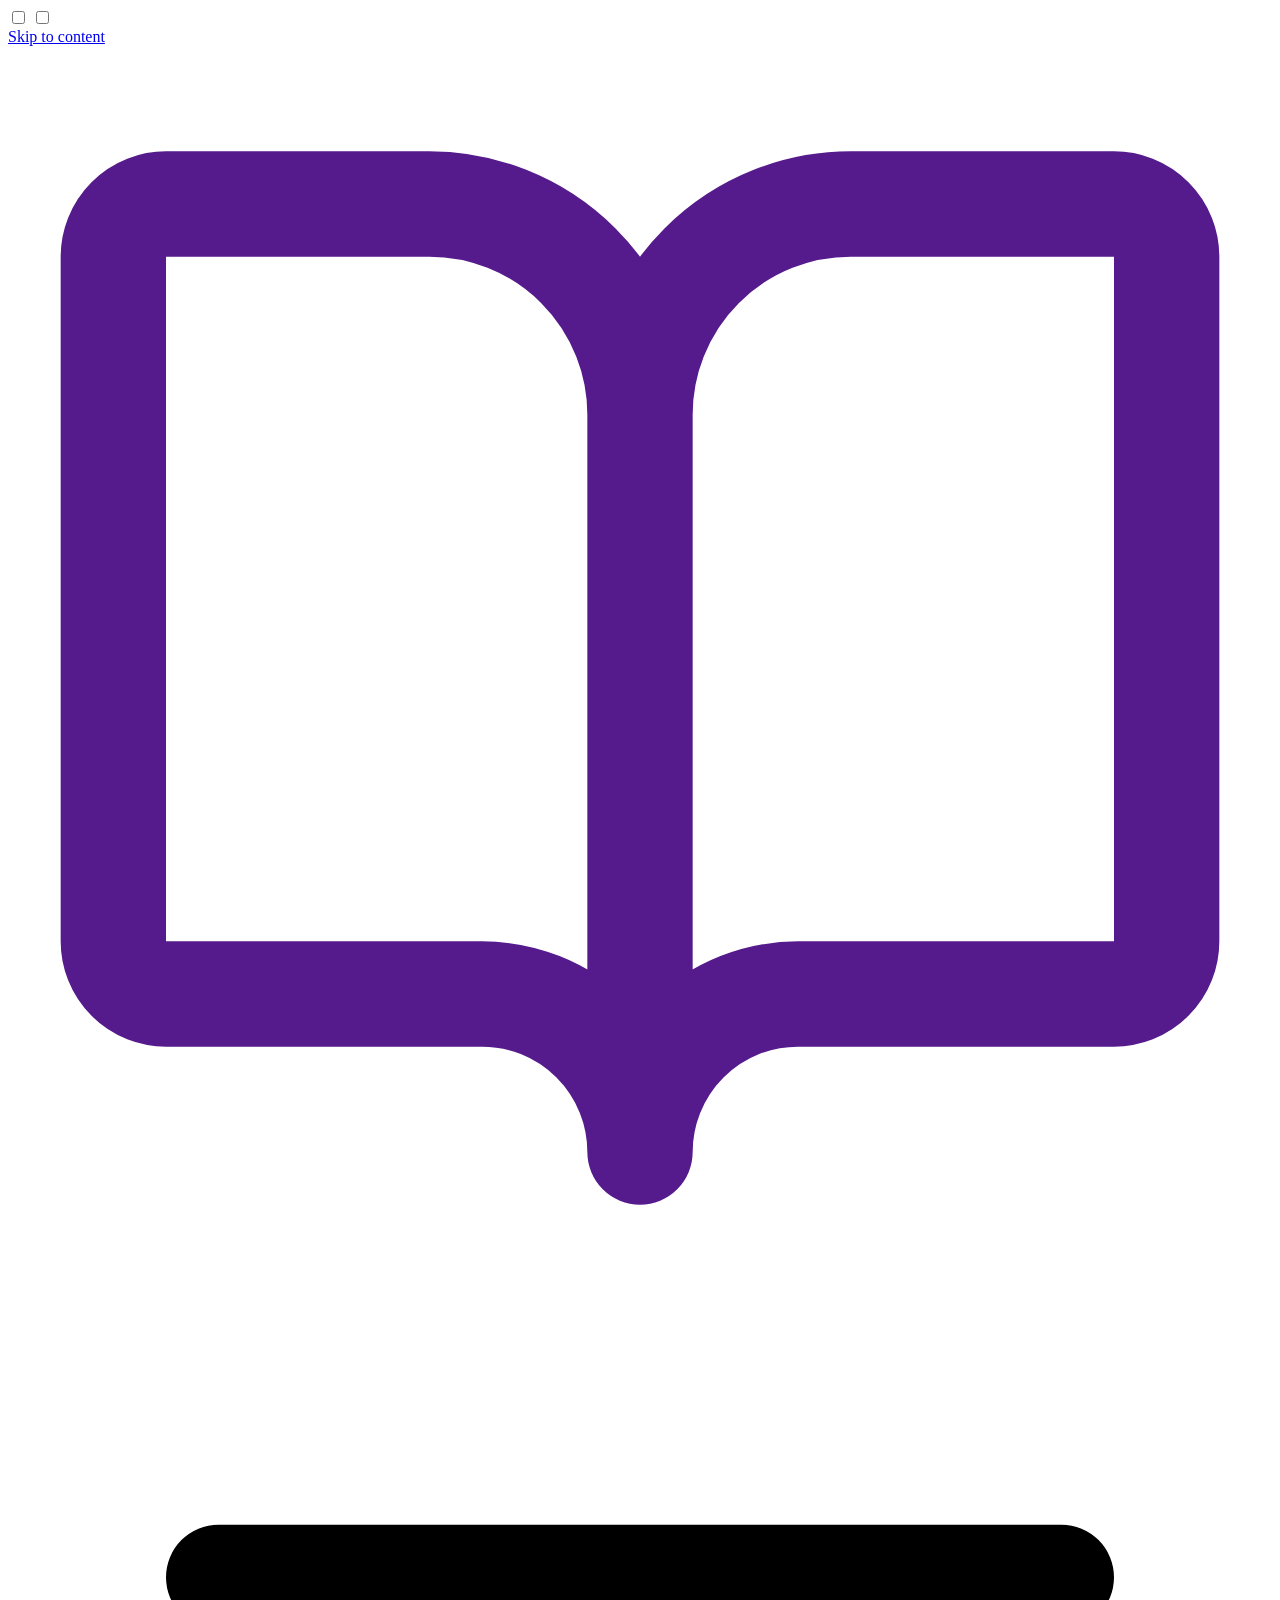
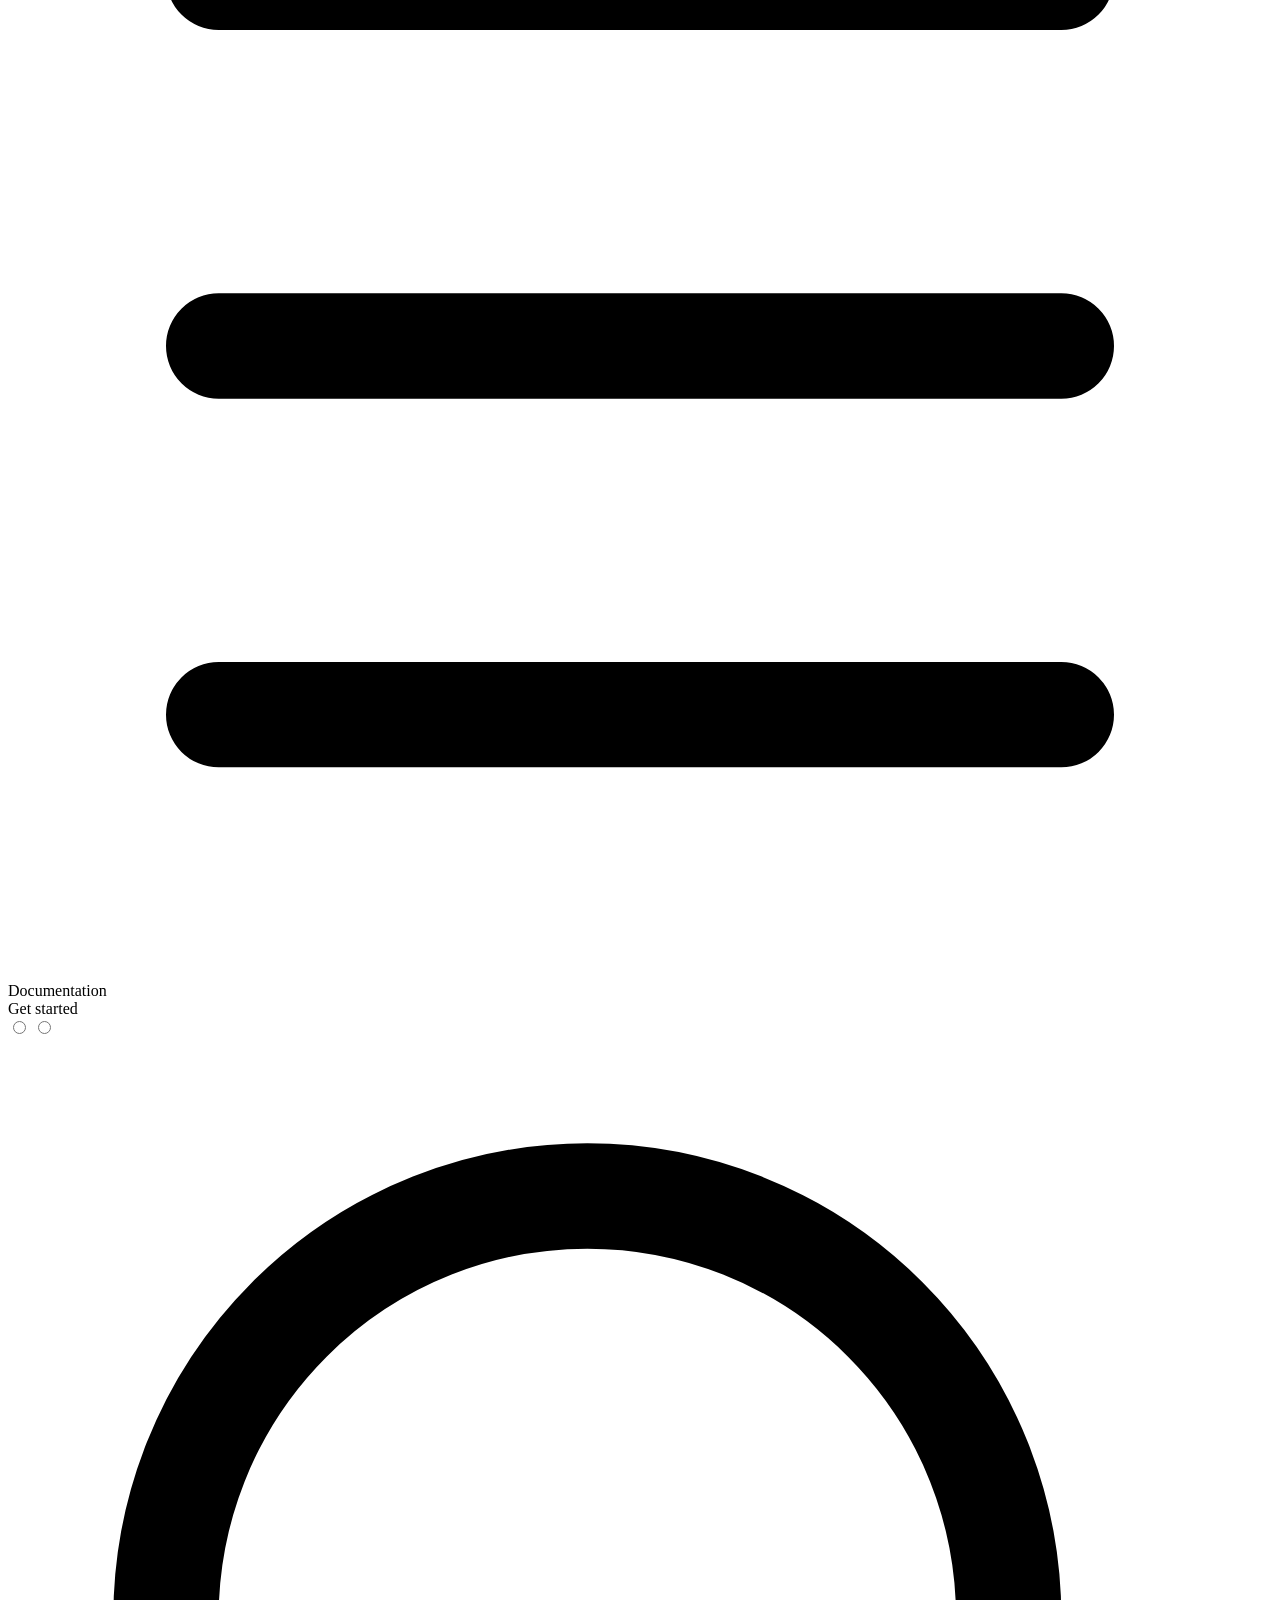
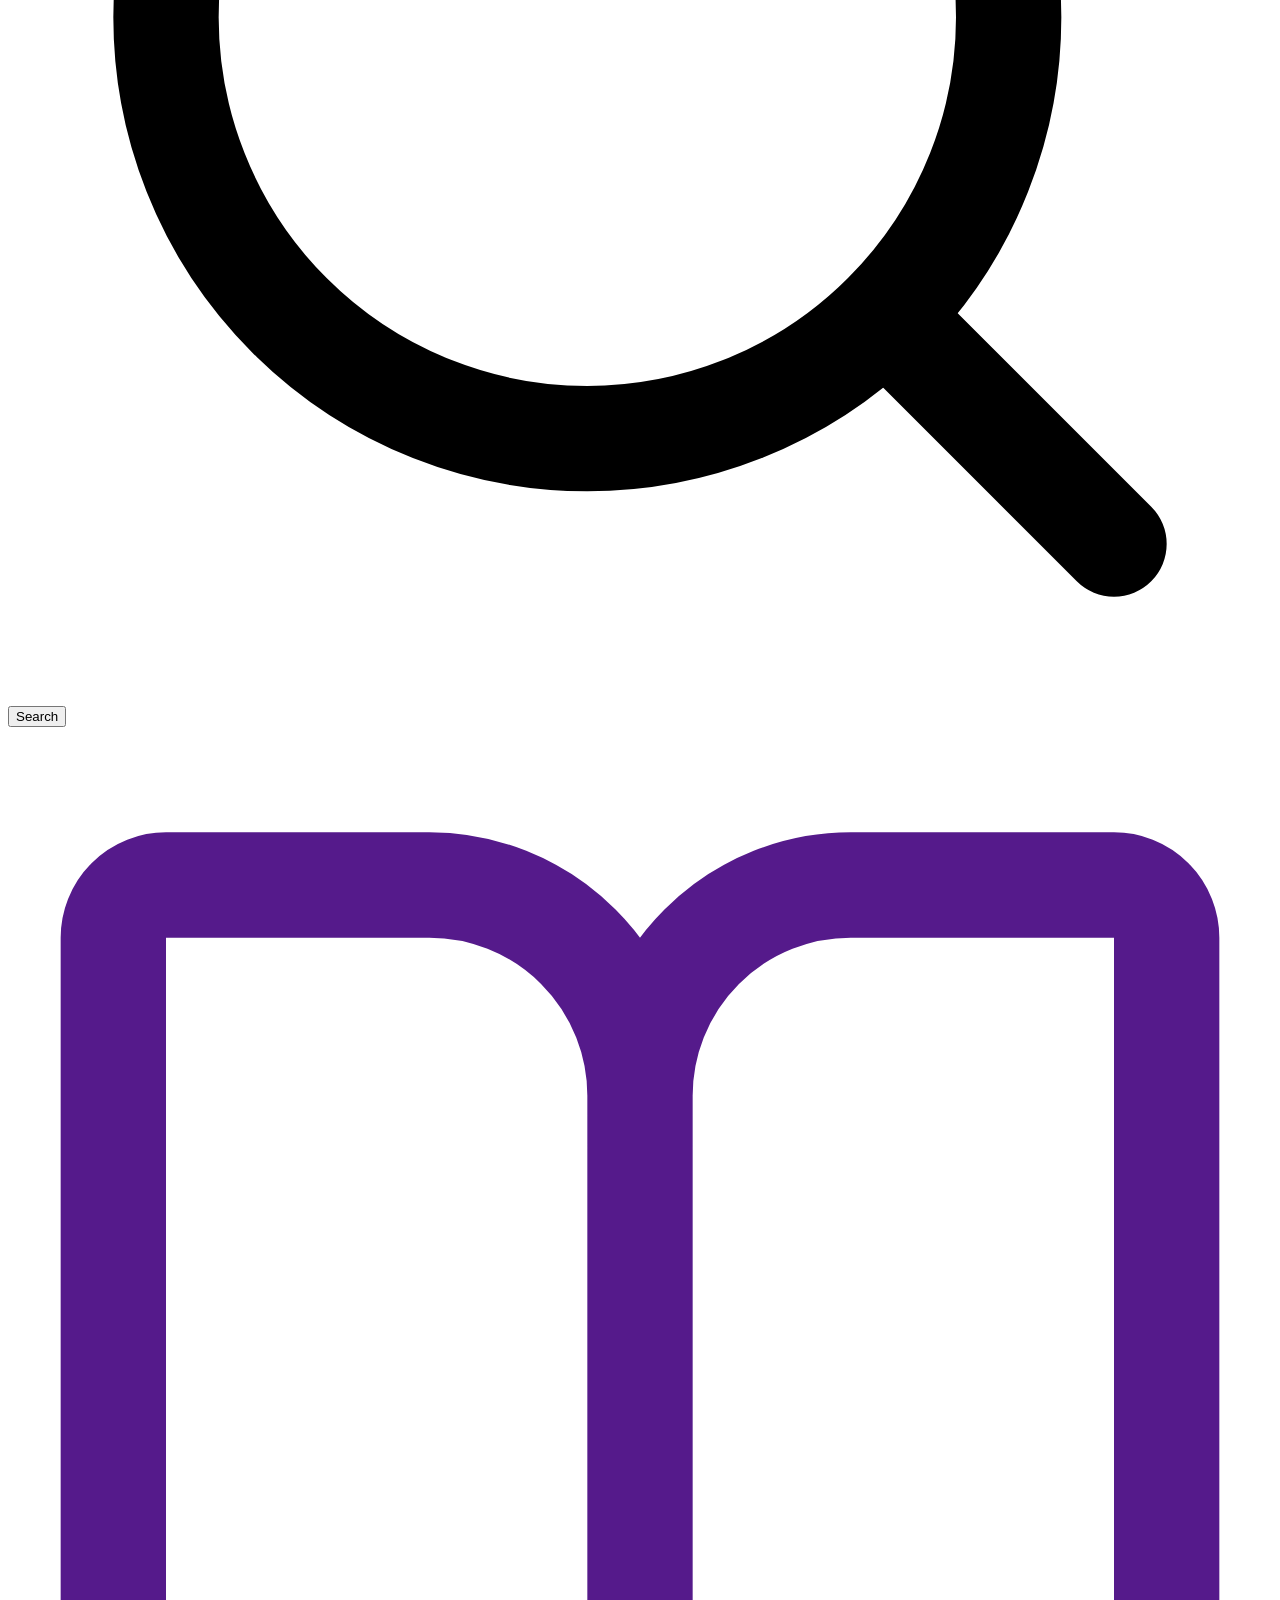
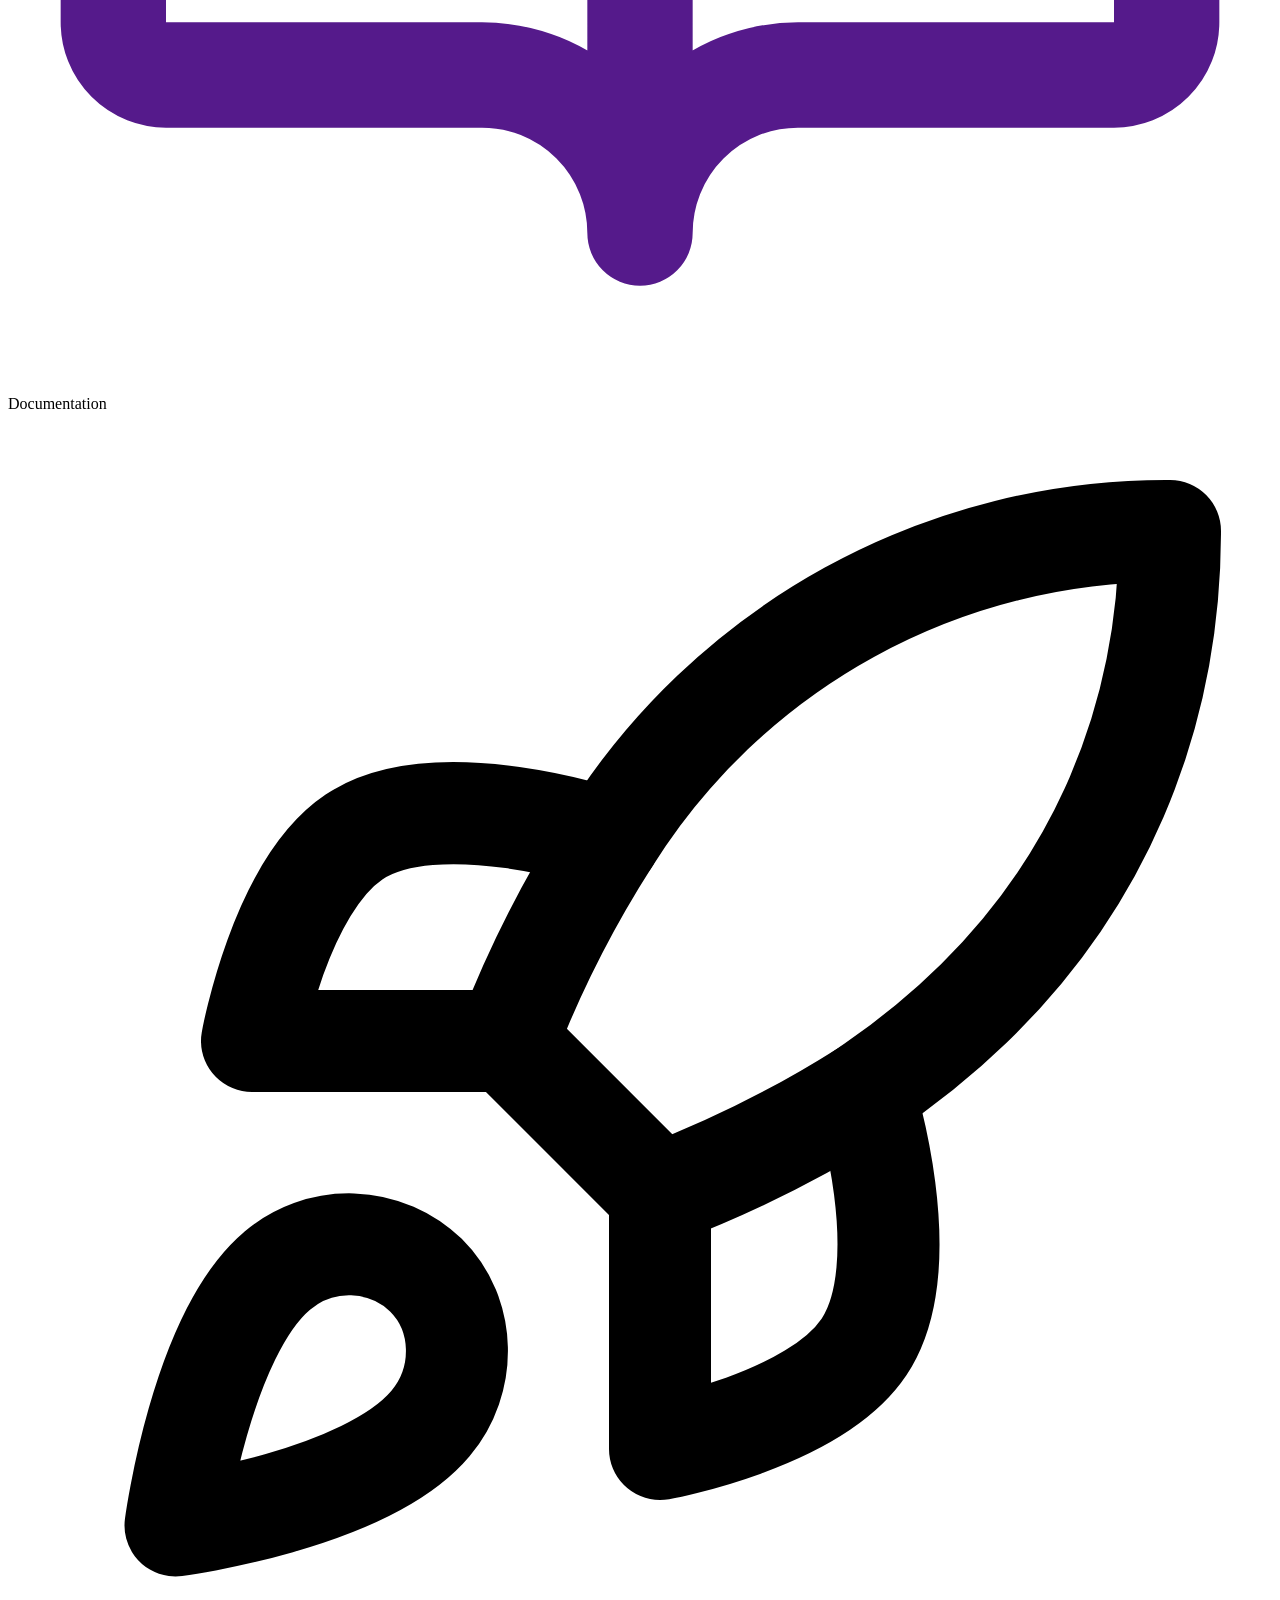
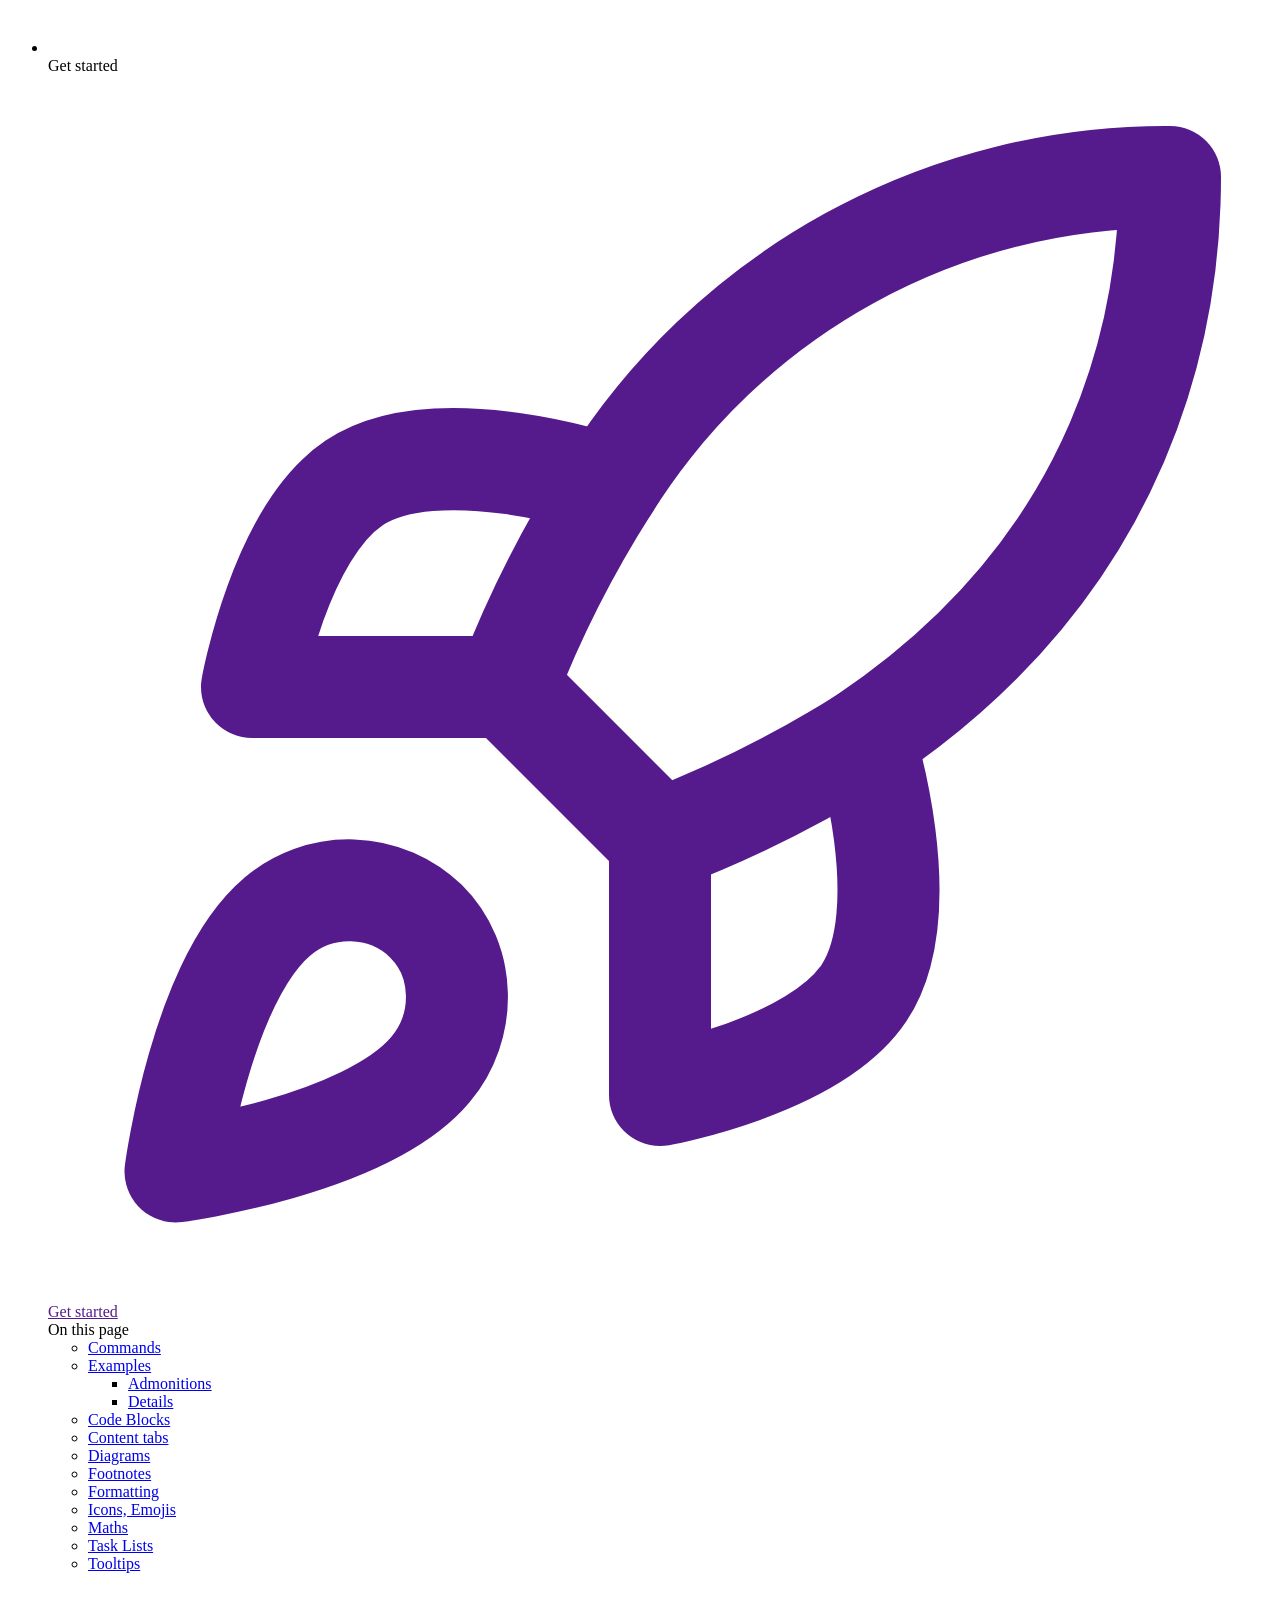
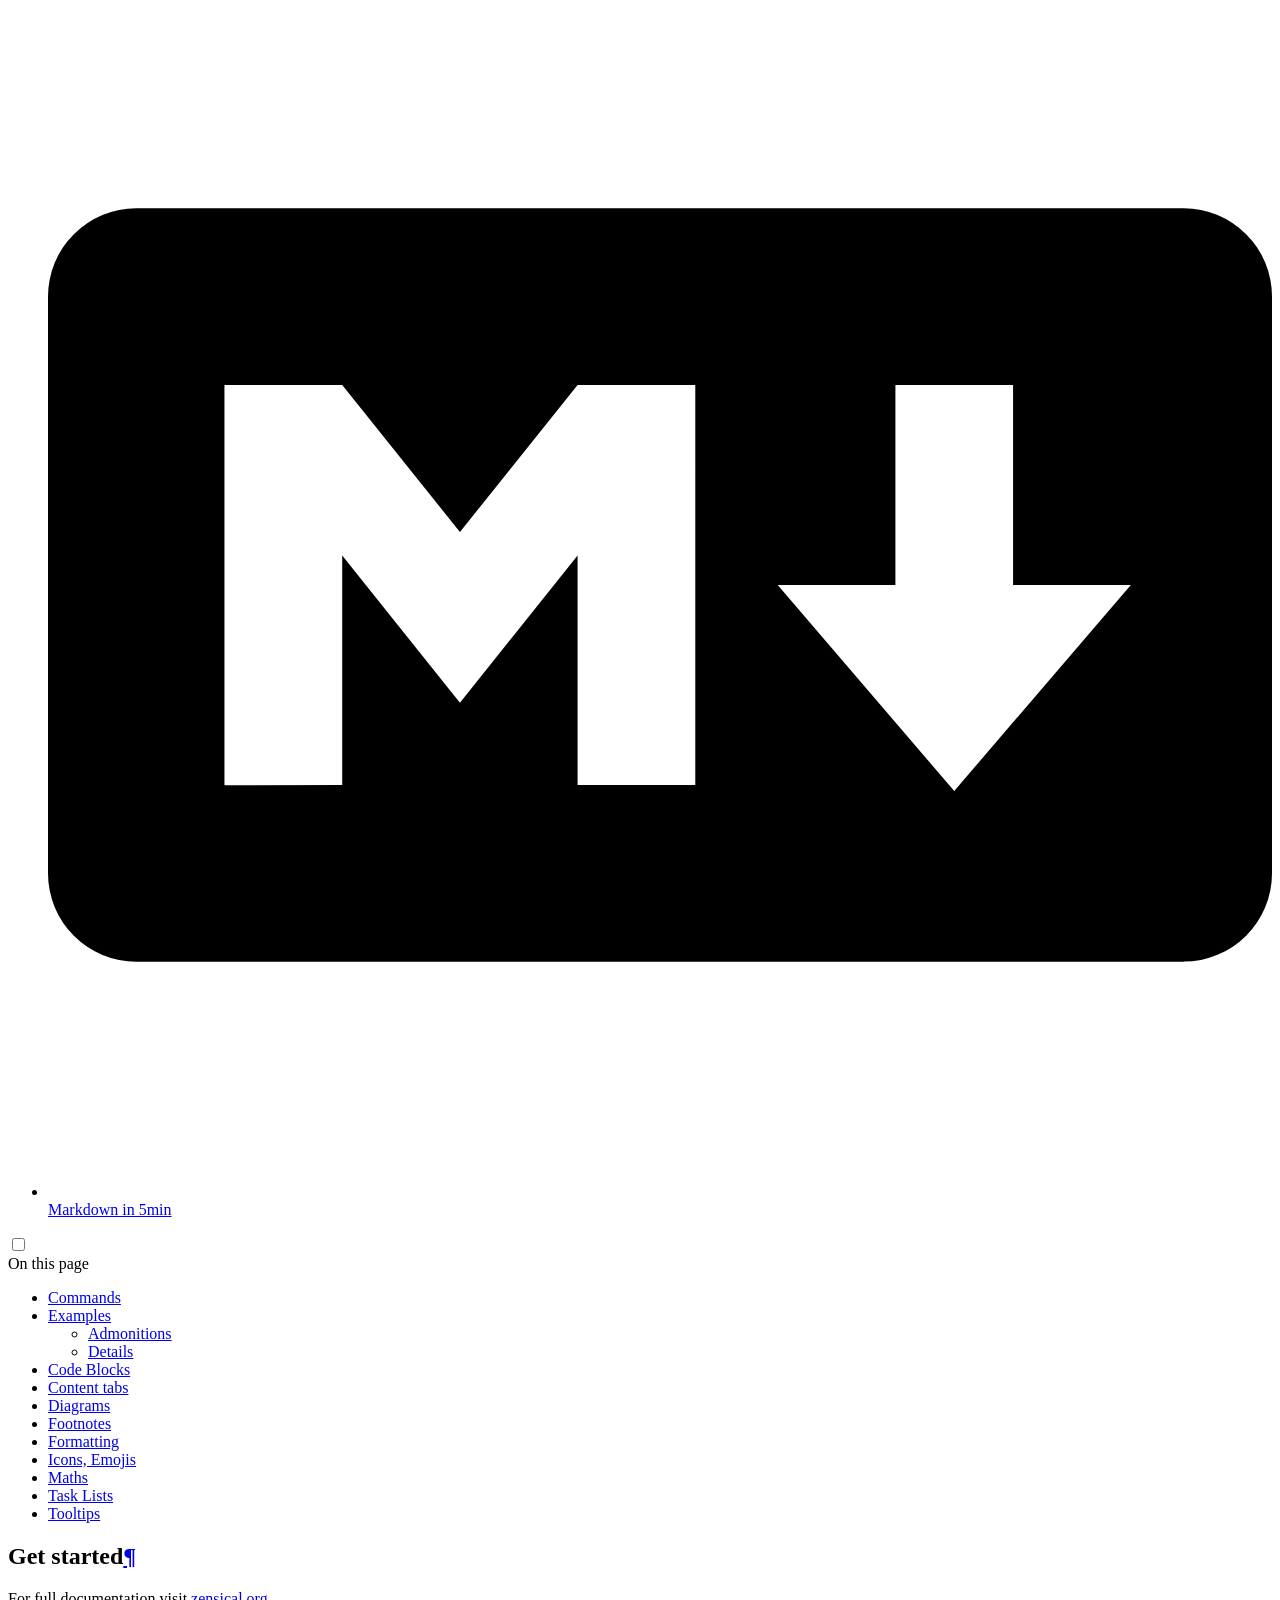
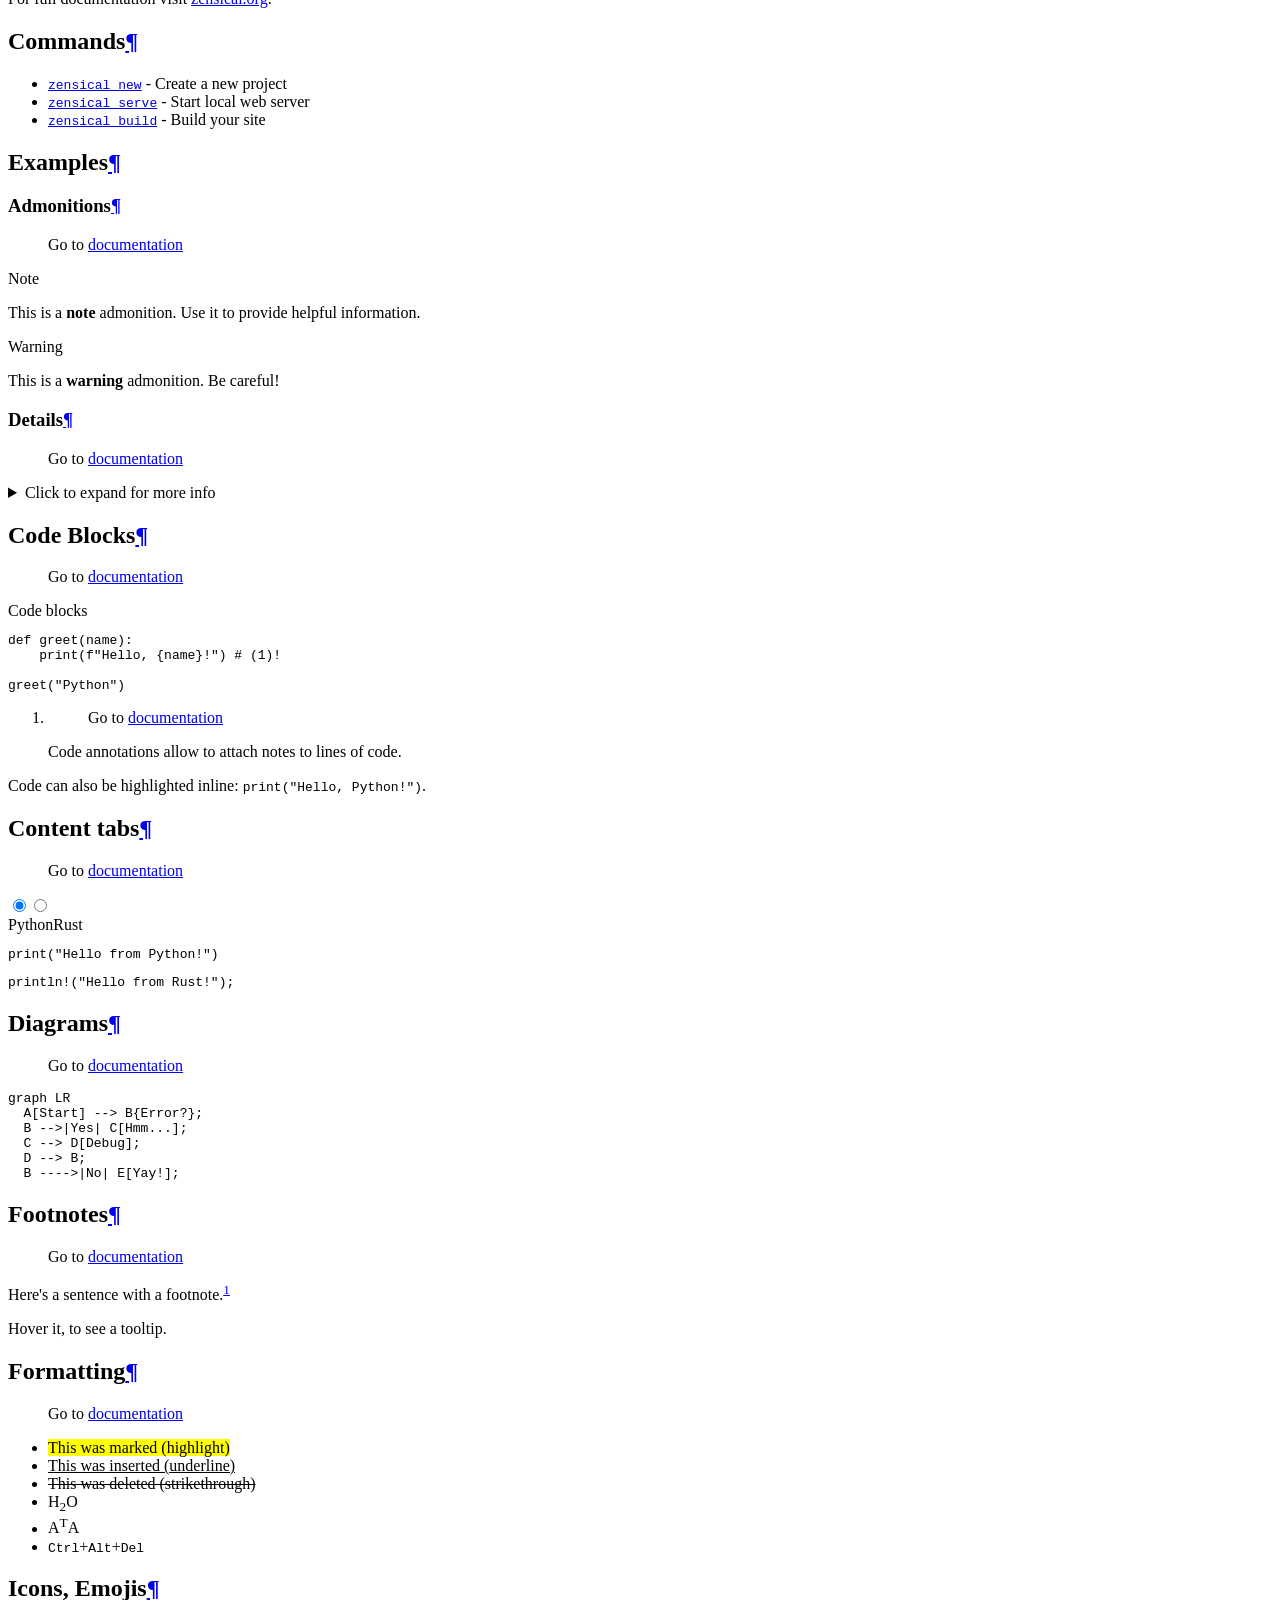
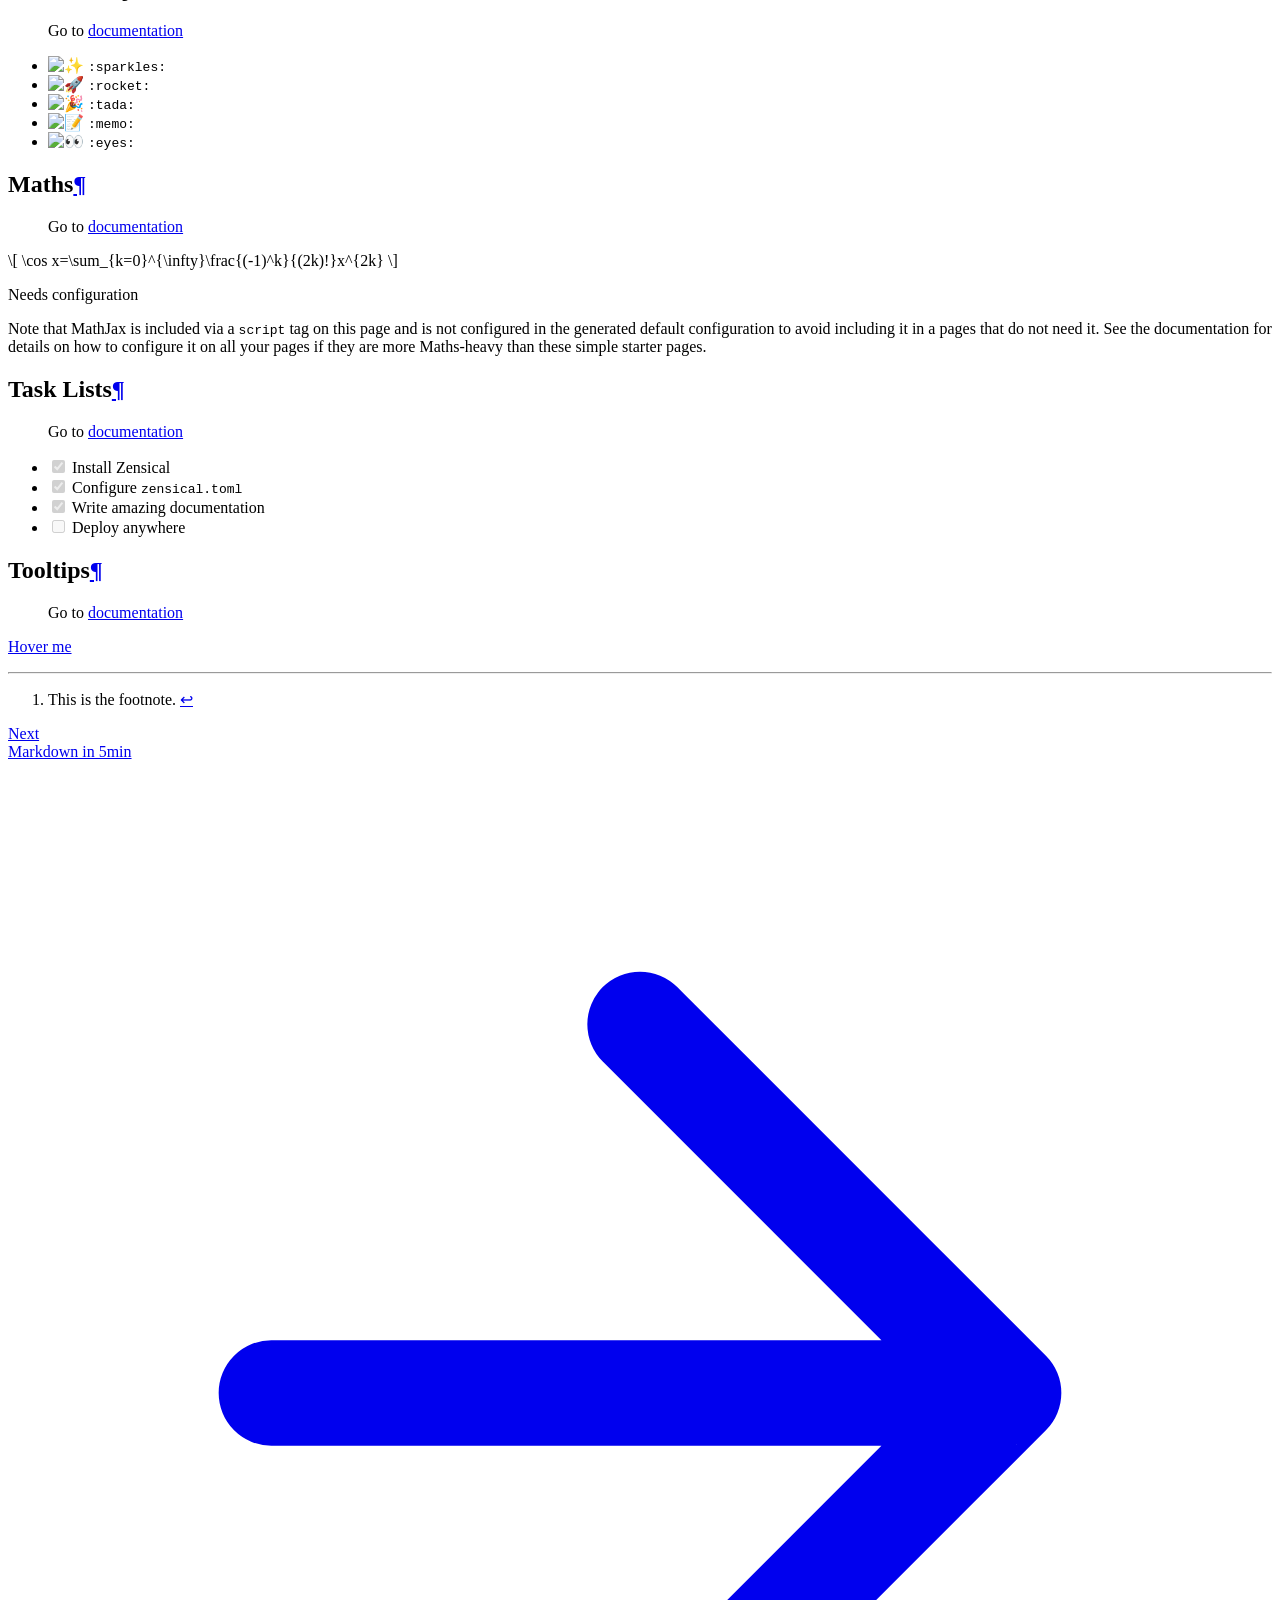
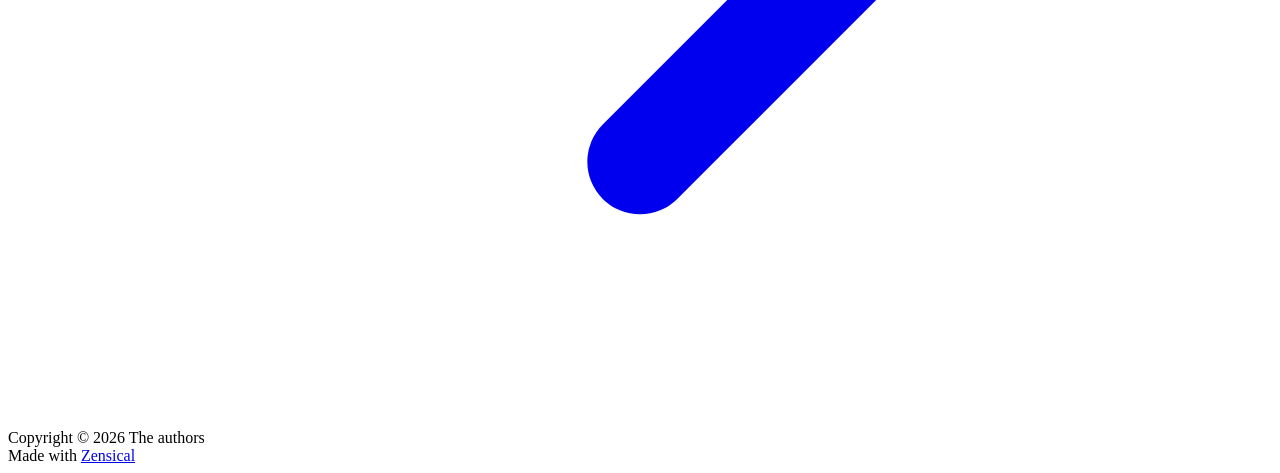
==== site/index.html @ 4379a051 "Initial commit: Contains documentation via zensical and basic setup files" ====
<!doctype html>
<html lang="en" class="no-js">
  <head>
    
      <meta charset="utf-8">
      <meta name="viewport" content="width=device-width,initial-scale=1">
      
        <meta name="description" content="A new project generated from the default template project.">
      
      
        <meta name="author" content="<your name here>">
      
      
      
      
        <link rel="next" href="./markdown/">
      
      
        
      
      
      <link rel="icon" href="./assets/images/favicon.png">
      <meta name="generator" content="zensical-0.0.45">
    
    
      
        <title>Get started - Documentation</title>
      
    
    
      
        
      
      <link rel="stylesheet" href="./assets/stylesheets/modern/main.fba56155.min.css">
      
        
          
        
        <link rel="stylesheet" href="./assets/stylesheets/modern/palette.dfe2e883.min.css">
      
      


    
    
      
    
    
      
        
        
        <link rel="preconnect" href="https://fonts.gstatic.com" crossorigin>
        <link rel="stylesheet" href="https://fonts.googleapis.com/css?family=Inter:300,300i,400,400i,500,500i,700,700i%7CJetBrains+Mono:400,400i,700,700i&amp;display=fallback">
        <style>:root{--md-text-font:"Inter";--md-code-font:"JetBrains Mono"}</style>
      
    
    
    <script>__md_scope=new URL(".",location),__md_scope.pathname.endsWith("/")||(__md_scope=new URL(__md_scope.pathname+"/",location)),__md_hash=e=>[...e].reduce(((e,t)=>(e<<5)-e+t.charCodeAt(0)),0),__md_get=(e,t=localStorage,_=__md_scope)=>JSON.parse(t.getItem(_.pathname+"."+e)),__md_set=(e,t,_=localStorage,a=__md_scope)=>{try{_.setItem(a.pathname+"."+e,JSON.stringify(t))}catch(e){}},document.documentElement.setAttribute("data-platform",navigator.platform)</script>
    
      

    
    
  </head>
  
  
    
    
      
    
    
    
    
    <body dir="ltr" data-md-color-scheme="default" data-md-color-primary="indigo" data-md-color-accent="indigo">
  
    
    <input class="md-toggle" data-md-toggle="drawer" type="checkbox" id="__drawer" autocomplete="off">
    <input class="md-toggle" data-md-toggle="search" type="checkbox" id="__search" autocomplete="off">
    <label class="md-overlay" for="__drawer" aria-label="Navigation"></label>
    <div data-md-component="skip">
      
        
        <a href="#get-started" class="md-skip">
          Skip to content
        </a>
      
    </div>
    <div data-md-component="announce">
      
    </div>
    
    
      

  

<header class="md-header md-header--shadow" data-md-component="header">
  <nav class="md-header__inner md-grid" aria-label="Header">
    <a href="" title="Documentation" class="md-header__button md-logo" aria-label="Documentation" data-md-component="logo">
      
  
  <svg xmlns="http://www.w3.org/2000/svg" fill="none" stroke="currentColor" stroke-linecap="round" stroke-linejoin="round" stroke-width="2" class="lucide lucide-book-open" viewBox="0 0 24 24"><path d="M12 7v14M3 18a1 1 0 0 1-1-1V4a1 1 0 0 1 1-1h5a4 4 0 0 1 4 4 4 4 0 0 1 4-4h5a1 1 0 0 1 1 1v13a1 1 0 0 1-1 1h-6a3 3 0 0 0-3 3 3 3 0 0 0-3-3z"/></svg>

    </a>
    <label class="md-header__button md-icon" for="__drawer" aria-label="Navigation">
      
      <svg xmlns="http://www.w3.org/2000/svg" fill="none" stroke="currentColor" stroke-linecap="round" stroke-linejoin="round" stroke-width="2" class="lucide lucide-menu" viewBox="0 0 24 24"><path d="M4 5h16M4 12h16M4 19h16"/></svg>
    </label>
    <div class="md-header__title" data-md-component="header-title">
      <div class="md-header__ellipsis">
        <div class="md-header__topic">
          <span class="md-ellipsis">
            Documentation
          </span>
        </div>
        <div class="md-header__topic" data-md-component="header-topic">
          <span class="md-ellipsis">
            
              Get started
            
          </span>
        </div>
      </div>
    </div>
    
      
        <form class="md-header__option" data-md-component="palette">
  
    
    
    
    <input class="md-option" data-md-color-media="none" data-md-color-scheme="default" data-md-color-primary="indigo" data-md-color-accent="indigo"  aria-label="Switch to dark mode"  type="radio" name="__palette" id="__palette_0">
    
      <label class="md-header__button md-icon" title="Switch to dark mode" for="__palette_1" hidden>
        <svg xmlns="http://www.w3.org/2000/svg" fill="none" stroke="currentColor" stroke-linecap="round" stroke-linejoin="round" stroke-width="2" class="lucide lucide-sun" viewBox="0 0 24 24"><circle cx="12" cy="12" r="4"/><path d="M12 2v2M12 20v2M4.93 4.93l1.41 1.41M17.66 17.66l1.41 1.41M2 12h2M20 12h2M6.34 17.66l-1.41 1.41M19.07 4.93l-1.41 1.41"/></svg>
      </label>
    
  
    
    
    
    <input class="md-option" data-md-color-media="none" data-md-color-scheme="slate" data-md-color-primary="indigo" data-md-color-accent="indigo"  aria-label="Switch to light mode"  type="radio" name="__palette" id="__palette_1">
    
      <label class="md-header__button md-icon" title="Switch to light mode" for="__palette_0" hidden>
        <svg xmlns="http://www.w3.org/2000/svg" fill="none" stroke="currentColor" stroke-linecap="round" stroke-linejoin="round" stroke-width="2" class="lucide lucide-moon" viewBox="0 0 24 24"><path d="M20.985 12.486a9 9 0 1 1-9.473-9.472c.405-.022.617.46.402.803a6 6 0 0 0 8.268 8.268c.344-.215.825-.004.803.401"/></svg>
      </label>
    
  
</form>
      
    
    
      <script>var palette=__md_get("__palette");if(palette&&palette.color){if("(prefers-color-scheme)"===palette.color.media){var media=matchMedia("(prefers-color-scheme: light)"),input=document.querySelector(media.matches?"[data-md-color-media='(prefers-color-scheme: light)']":"[data-md-color-media='(prefers-color-scheme: dark)']");palette.color.media=input.getAttribute("data-md-color-media"),palette.color.scheme=input.getAttribute("data-md-color-scheme"),palette.color.primary=input.getAttribute("data-md-color-primary"),palette.color.accent=input.getAttribute("data-md-color-accent")}for(var[key,value]of Object.entries(palette.color))document.body.setAttribute("data-md-color-"+key,value)}</script>
    
    
    
      
      
        <label class="md-header__button md-icon" for="__search" aria-label="Search">
          
          <svg xmlns="http://www.w3.org/2000/svg" fill="none" stroke="currentColor" stroke-linecap="round" stroke-linejoin="round" stroke-width="2" class="lucide lucide-search" viewBox="0 0 24 24"><path d="m21 21-4.34-4.34"/><circle cx="11" cy="11" r="8"/></svg>
        </label>
        <div class="md-search" data-md-component="search" role="dialog" aria-label="Search">
  <button type="button" class="md-search__button">
    Search
  </button>
</div>
      
    
    <div class="md-header__source">
      
    </div>
  </nav>
  
</header>
    
    <div class="md-container" data-md-component="container">
      
      
        
          
        
      
      <main class="md-main" data-md-component="main">
        <div class="md-main__inner md-grid">
          
            
              
              <div class="md-sidebar md-sidebar--primary" data-md-component="sidebar" data-md-type="navigation" >
                <div class="md-sidebar__scrollwrap">
                  <div class="md-sidebar__inner">
                    



<nav class="md-nav md-nav--primary" aria-label="Navigation" data-md-level="0">
  <label class="md-nav__title" for="__drawer">
    <a href="" title="Documentation" class="md-nav__button md-logo" aria-label="Documentation" data-md-component="logo">
      
  
  <svg xmlns="http://www.w3.org/2000/svg" fill="none" stroke="currentColor" stroke-linecap="round" stroke-linejoin="round" stroke-width="2" class="lucide lucide-book-open" viewBox="0 0 24 24"><path d="M12 7v14M3 18a1 1 0 0 1-1-1V4a1 1 0 0 1 1-1h5a4 4 0 0 1 4 4 4 4 0 0 1 4-4h5a1 1 0 0 1 1 1v13a1 1 0 0 1-1 1h-6a3 3 0 0 0-3 3 3 3 0 0 0-3-3z"/></svg>

    </a>
    Documentation
  </label>
  
  <ul class="md-nav__list" data-md-scrollfix>
    
      
      
  
  
    
  
  
  
    <li class="md-nav__item md-nav__item--active">
      
      
      
      
        
      
      
        <label class="md-nav__link md-nav__link--active" for="__toc">
          
  
  
    <svg xmlns="http://www.w3.org/2000/svg" fill="none" stroke="currentColor" stroke-linecap="round" stroke-linejoin="round" stroke-width="2" class="lucide lucide-rocket" viewBox="0 0 24 24"><path d="M12 15v5s3.03-.55 4-2c1.08-1.62 0-5 0-5M4.5 16.5c-1.5 1.26-2 5-2 5s3.74-.5 5-2c.71-.84.7-2.13-.09-2.91a2.18 2.18 0 0 0-2.91-.09"/><path d="M9 12a22 22 0 0 1 2-3.95A12.88 12.88 0 0 1 22 2c0 2.72-.78 7.5-6 11a22.4 22.4 0 0 1-4 2z"/><path d="M9 12H4s.55-3.03 2-4c1.62-1.08 5 .05 5 .05"/></svg>
  
  <span class="md-ellipsis">
    
  
  Get started

    
  </span>
  
  

          <span class="md-nav__icon md-icon"></span>
        </label>
      
      <a href="" class="md-nav__link md-nav__link--active">
        
  
  
    <svg xmlns="http://www.w3.org/2000/svg" fill="none" stroke="currentColor" stroke-linecap="round" stroke-linejoin="round" stroke-width="2" class="lucide lucide-rocket" viewBox="0 0 24 24"><path d="M12 15v5s3.03-.55 4-2c1.08-1.62 0-5 0-5M4.5 16.5c-1.5 1.26-2 5-2 5s3.74-.5 5-2c.71-.84.7-2.13-.09-2.91a2.18 2.18 0 0 0-2.91-.09"/><path d="M9 12a22 22 0 0 1 2-3.95A12.88 12.88 0 0 1 22 2c0 2.72-.78 7.5-6 11a22.4 22.4 0 0 1-4 2z"/><path d="M9 12H4s.55-3.03 2-4c1.62-1.08 5 .05 5 .05"/></svg>
  
  <span class="md-ellipsis">
    
  
  Get started

    
  </span>
  
  

      </a>
      
        


<nav class="md-nav md-nav--secondary" aria-label="On this page">
  
  
  
    
  
  
    <label class="md-nav__title" for="__toc">
      <span class="md-nav__icon md-icon"></span>
      On this page
    </label>
    <ul class="md-nav__list" data-md-component="toc" data-md-scrollfix>
      
        <li class="md-nav__item">
  <a href="#commands" class="md-nav__link">
    <span class="md-ellipsis">
      <span class="md-typeset">
        Commands
      </span>
    </span>
  </a>
  
</li>
      
        <li class="md-nav__item">
  <a href="#examples" class="md-nav__link">
    <span class="md-ellipsis">
      <span class="md-typeset">
        Examples
      </span>
    </span>
  </a>
  
    <nav class="md-nav" aria-label="Examples">
      <ul class="md-nav__list">
        
          <li class="md-nav__item">
  <a href="#admonitions" class="md-nav__link">
    <span class="md-ellipsis">
      <span class="md-typeset">
        Admonitions
      </span>
    </span>
  </a>
  
</li>
        
          <li class="md-nav__item">
  <a href="#details" class="md-nav__link">
    <span class="md-ellipsis">
      <span class="md-typeset">
        Details
      </span>
    </span>
  </a>
  
</li>
        
      </ul>
    </nav>
  
</li>
      
        <li class="md-nav__item">
  <a href="#code-blocks" class="md-nav__link">
    <span class="md-ellipsis">
      <span class="md-typeset">
        Code Blocks
      </span>
    </span>
  </a>
  
</li>
      
        <li class="md-nav__item">
  <a href="#content-tabs" class="md-nav__link">
    <span class="md-ellipsis">
      <span class="md-typeset">
        Content tabs
      </span>
    </span>
  </a>
  
</li>
      
        <li class="md-nav__item">
  <a href="#diagrams" class="md-nav__link">
    <span class="md-ellipsis">
      <span class="md-typeset">
        Diagrams
      </span>
    </span>
  </a>
  
</li>
      
        <li class="md-nav__item">
  <a href="#footnotes" class="md-nav__link">
    <span class="md-ellipsis">
      <span class="md-typeset">
        Footnotes
      </span>
    </span>
  </a>
  
</li>
      
        <li class="md-nav__item">
  <a href="#formatting" class="md-nav__link">
    <span class="md-ellipsis">
      <span class="md-typeset">
        Formatting
      </span>
    </span>
  </a>
  
</li>
      
        <li class="md-nav__item">
  <a href="#icons-emojis" class="md-nav__link">
    <span class="md-ellipsis">
      <span class="md-typeset">
        Icons, Emojis
      </span>
    </span>
  </a>
  
</li>
      
        <li class="md-nav__item">
  <a href="#maths" class="md-nav__link">
    <span class="md-ellipsis">
      <span class="md-typeset">
        Maths
      </span>
    </span>
  </a>
  
</li>
      
        <li class="md-nav__item">
  <a href="#task-lists" class="md-nav__link">
    <span class="md-ellipsis">
      <span class="md-typeset">
        Task Lists
      </span>
    </span>
  </a>
  
</li>
      
        <li class="md-nav__item">
  <a href="#tooltips" class="md-nav__link">
    <span class="md-ellipsis">
      <span class="md-typeset">
        Tooltips
      </span>
    </span>
  </a>
  
</li>
      
    </ul>
  
</nav>
      
    </li>
  

    
      
      
  
  
  
  
    <li class="md-nav__item">
      <a href="./markdown/" class="md-nav__link">
        
  
  
    <svg xmlns="http://www.w3.org/2000/svg" viewBox="0 0 24 24"><path d="M22.27 19.385H1.73A1.73 1.73 0 0 1 0 17.655V6.345a1.73 1.73 0 0 1 1.73-1.73h20.54A1.73 1.73 0 0 1 24 6.345v11.308a1.73 1.73 0 0 1-1.73 1.731zM5.769 15.923v-4.5l2.308 2.885 2.307-2.885v4.5h2.308V8.078h-2.308l-2.307 2.885-2.308-2.885H3.46v7.847zM21.232 12h-2.309V8.077h-2.307V12h-2.308l3.461 4.039z"/></svg>
  
  <span class="md-ellipsis">
    
  
  Markdown in 5min

    
  </span>
  
  

      </a>
    </li>
  

    
  </ul>
</nav>
                  </div>
                </div>
              </div>
            
            
              
              <div class="md-sidebar md-sidebar--secondary" data-md-component="sidebar" data-md-type="toc" >
                <div class="md-sidebar__scrollwrap">
                  
                    
                    
                    
                      
                    
                    
                      <input class="md-nav__toggle md-toggle" type="checkbox" id="__toc">
                      <div class="md-sidebar-button__wrapper">
                        <label class="md-sidebar-button" for="__toc"></label>
                      </div>
                    
                  
                  <div class="md-sidebar__inner">
                    


<nav class="md-nav md-nav--secondary" aria-label="On this page">
  
  
  
    
  
  
    <label class="md-nav__title" for="__toc">
      <span class="md-nav__icon md-icon"></span>
      On this page
    </label>
    <ul class="md-nav__list" data-md-component="toc" data-md-scrollfix>
      
        <li class="md-nav__item">
  <a href="#commands" class="md-nav__link">
    <span class="md-ellipsis">
      <span class="md-typeset">
        Commands
      </span>
    </span>
  </a>
  
</li>
      
        <li class="md-nav__item">
  <a href="#examples" class="md-nav__link">
    <span class="md-ellipsis">
      <span class="md-typeset">
        Examples
      </span>
    </span>
  </a>
  
    <nav class="md-nav" aria-label="Examples">
      <ul class="md-nav__list">
        
          <li class="md-nav__item">
  <a href="#admonitions" class="md-nav__link">
    <span class="md-ellipsis">
      <span class="md-typeset">
        Admonitions
      </span>
    </span>
  </a>
  
</li>
        
          <li class="md-nav__item">
  <a href="#details" class="md-nav__link">
    <span class="md-ellipsis">
      <span class="md-typeset">
        Details
      </span>
    </span>
  </a>
  
</li>
        
      </ul>
    </nav>
  
</li>
      
        <li class="md-nav__item">
  <a href="#code-blocks" class="md-nav__link">
    <span class="md-ellipsis">
      <span class="md-typeset">
        Code Blocks
      </span>
    </span>
  </a>
  
</li>
      
        <li class="md-nav__item">
  <a href="#content-tabs" class="md-nav__link">
    <span class="md-ellipsis">
      <span class="md-typeset">
        Content tabs
      </span>
    </span>
  </a>
  
</li>
      
        <li class="md-nav__item">
  <a href="#diagrams" class="md-nav__link">
    <span class="md-ellipsis">
      <span class="md-typeset">
        Diagrams
      </span>
    </span>
  </a>
  
</li>
      
        <li class="md-nav__item">
  <a href="#footnotes" class="md-nav__link">
    <span class="md-ellipsis">
      <span class="md-typeset">
        Footnotes
      </span>
    </span>
  </a>
  
</li>
      
        <li class="md-nav__item">
  <a href="#formatting" class="md-nav__link">
    <span class="md-ellipsis">
      <span class="md-typeset">
        Formatting
      </span>
    </span>
  </a>
  
</li>
      
        <li class="md-nav__item">
  <a href="#icons-emojis" class="md-nav__link">
    <span class="md-ellipsis">
      <span class="md-typeset">
        Icons, Emojis
      </span>
    </span>
  </a>
  
</li>
      
        <li class="md-nav__item">
  <a href="#maths" class="md-nav__link">
    <span class="md-ellipsis">
      <span class="md-typeset">
        Maths
      </span>
    </span>
  </a>
  
</li>
      
        <li class="md-nav__item">
  <a href="#task-lists" class="md-nav__link">
    <span class="md-ellipsis">
      <span class="md-typeset">
        Task Lists
      </span>
    </span>
  </a>
  
</li>
      
        <li class="md-nav__item">
  <a href="#tooltips" class="md-nav__link">
    <span class="md-ellipsis">
      <span class="md-typeset">
        Tooltips
      </span>
    </span>
  </a>
  
</li>
      
    </ul>
  
</nav>
                  </div>
                </div>
              </div>
            
          
          
            <div class="md-content" data-md-component="content">
              
                



  


              
              <article class="md-content__inner md-typeset">
                
                  

<h1 id="get-started">Get started<a class="headerlink" href="#get-started" title="Permanent link">&para;</a></h1>
<p>For full documentation visit <a href="https://zensical.org/docs/">zensical.org</a>.</p>
<h2 id="commands">Commands<a class="headerlink" href="#commands" title="Permanent link">&para;</a></h2>
<ul>
<li><a href="https://zensical.org/docs/usage/new/"><code>zensical new</code></a> - Create a new project</li>
<li><a href="https://zensical.org/docs/usage/preview/"><code>zensical serve</code></a> - Start local web server</li>
<li><a href="https://zensical.org/docs/usage/build/"><code>zensical build</code></a> - Build your site</li>
</ul>
<h2 id="examples">Examples<a class="headerlink" href="#examples" title="Permanent link">&para;</a></h2>
<h3 id="admonitions">Admonitions<a class="headerlink" href="#admonitions" title="Permanent link">&para;</a></h3>
<blockquote>
<p>Go to <a href="https://zensical.org/docs/authoring/admonitions/">documentation</a></p>
</blockquote>
<div class="admonition note">
<p class="admonition-title">Note</p>
<p>This is a <strong>note</strong> admonition. Use it to provide helpful information.</p>
</div>
<div class="admonition warning">
<p class="admonition-title">Warning</p>
<p>This is a <strong>warning</strong> admonition. Be careful!</p>
</div>
<h3 id="details">Details<a class="headerlink" href="#details" title="Permanent link">&para;</a></h3>
<blockquote>
<p>Go to <a href="https://zensical.org/docs/authoring/admonitions/#collapsible-blocks">documentation</a></p>
</blockquote>
<details class="info">
<summary>Click to expand for more info</summary>
<p>This content is hidden until you click to expand it.
Great for FAQs or long explanations.</p>
</details>
<h2 id="code-blocks">Code Blocks<a class="headerlink" href="#code-blocks" title="Permanent link">&para;</a></h2>
<blockquote>
<p>Go to <a href="https://zensical.org/docs/authoring/code-blocks/">documentation</a></p>
</blockquote>
<div class="language-python highlight"><span class="filename">Code blocks</span><pre><span></span><code><span id="__span-0-1"><a id="__codelineno-0-1" name="__codelineno-0-1" href="#__codelineno-0-1"></a><span class="k">def</span><span class="w"> </span><span class="nf">greet</span><span class="p">(</span><span class="n">name</span><span class="p">):</span>
</span><span id="__span-0-2"><a id="__codelineno-0-2" name="__codelineno-0-2" href="#__codelineno-0-2"></a><span class="hll">    <span class="nb">print</span><span class="p">(</span><span class="sa">f</span><span class="s2">&quot;Hello, </span><span class="si">{</span><span class="n">name</span><span class="si">}</span><span class="s2">!&quot;</span><span class="p">)</span> <span class="c1"># (1)!</span>
</span></span><span id="__span-0-3"><a id="__codelineno-0-3" name="__codelineno-0-3" href="#__codelineno-0-3"></a>
</span><span id="__span-0-4"><a id="__codelineno-0-4" name="__codelineno-0-4" href="#__codelineno-0-4"></a><span class="n">greet</span><span class="p">(</span><span class="s2">&quot;Python&quot;</span><span class="p">)</span>
</span></code></pre></div>
<ol>
<li>
<blockquote>
<p>Go to <a href="https://zensical.org/docs/authoring/code-blocks/#code-annotations">documentation</a></p>
</blockquote>
<p>Code annotations allow to attach notes to lines of code.</p>
</li>
</ol>
<p>Code can also be highlighted inline: <code class="language-python highlight"><span class="nb">print</span><span class="p">(</span><span class="s2">&quot;Hello, Python!&quot;</span><span class="p">)</span></code>.</p>
<h2 id="content-tabs">Content tabs<a class="headerlink" href="#content-tabs" title="Permanent link">&para;</a></h2>
<blockquote>
<p>Go to <a href="https://zensical.org/docs/authoring/content-tabs/">documentation</a></p>
</blockquote>
<div class="tabbed-set tabbed-alternate" data-tabs="1:2"><input checked="checked" id="__tabbed_1_1" name="__tabbed_1" type="radio" /><input id="__tabbed_1_2" name="__tabbed_1" type="radio" /><div class="tabbed-labels"><label for="__tabbed_1_1">Python</label><label for="__tabbed_1_2">Rust</label></div>
<div class="tabbed-content">
<div class="tabbed-block">
<div class="language-python highlight"><pre><span></span><code><span id="__span-1-1"><a id="__codelineno-1-1" name="__codelineno-1-1" href="#__codelineno-1-1"></a><span class="nb">print</span><span class="p">(</span><span class="s2">&quot;Hello from Python!&quot;</span><span class="p">)</span>
</span></code></pre></div>
</div>
<div class="tabbed-block">
<div class="language-rs highlight"><pre><span></span><code><span id="__span-2-1"><a id="__codelineno-2-1" name="__codelineno-2-1" href="#__codelineno-2-1"></a><span class="fm">println!</span><span class="p">(</span><span class="s">&quot;Hello from Rust!&quot;</span><span class="p">);</span>
</span></code></pre></div>
</div>
</div>
</div>
<h2 id="diagrams">Diagrams<a class="headerlink" href="#diagrams" title="Permanent link">&para;</a></h2>
<blockquote>
<p>Go to <a href="https://zensical.org/docs/authoring/diagrams/">documentation</a></p>
</blockquote>
<pre class="mermaid"><code>graph LR
  A[Start] --&gt; B{Error?};
  B --&gt;|Yes| C[Hmm...];
  C --&gt; D[Debug];
  D --&gt; B;
  B ----&gt;|No| E[Yay!];</code></pre>
<h2 id="footnotes">Footnotes<a class="headerlink" href="#footnotes" title="Permanent link">&para;</a></h2>
<blockquote>
<p>Go to <a href="https://zensical.org/docs/authoring/footnotes/">documentation</a></p>
</blockquote>
<p>Here's a sentence with a footnote.<sup id="fnref:1"><a class="footnote-ref" href="#fn:1">1</a></sup></p>
<p>Hover it, to see a tooltip.</p>
<h2 id="formatting">Formatting<a class="headerlink" href="#formatting" title="Permanent link">&para;</a></h2>
<blockquote>
<p>Go to <a href="https://zensical.org/docs/authoring/formatting/">documentation</a></p>
</blockquote>
<ul>
<li><mark>This was marked (highlight)</mark></li>
<li><ins>This was inserted (underline)</ins></li>
<li><del>This was deleted (strikethrough)</del></li>
<li>H<sub>2</sub>O</li>
<li>A<sup>T</sup>A</li>
<li><span class="keys"><kbd class="key-control">Ctrl</kbd><span>+</span><kbd class="key-alt">Alt</kbd><span>+</span><kbd class="key-delete">Del</kbd></span></li>
</ul>
<h2 id="icons-emojis">Icons, Emojis<a class="headerlink" href="#icons-emojis" title="Permanent link">&para;</a></h2>
<blockquote>
<p>Go to <a href="https://zensical.org/docs/authoring/icons-emojis/">documentation</a></p>
</blockquote>
<ul>
<li><img alt="✨" class="twemoji" src="https://cdn.jsdelivr.net/gh/jdecked/twemoji@16.0.1/assets/svg/2728.svg" title=":sparkles:" /> <code>:sparkles:</code></li>
<li><img alt="🚀" class="twemoji" src="https://cdn.jsdelivr.net/gh/jdecked/twemoji@16.0.1/assets/svg/1f680.svg" title=":rocket:" /> <code>:rocket:</code></li>
<li><img alt="🎉" class="twemoji" src="https://cdn.jsdelivr.net/gh/jdecked/twemoji@16.0.1/assets/svg/1f389.svg" title=":tada:" /> <code>:tada:</code></li>
<li><img alt="📝" class="twemoji" src="https://cdn.jsdelivr.net/gh/jdecked/twemoji@16.0.1/assets/svg/1f4dd.svg" title=":memo:" /> <code>:memo:</code></li>
<li><img alt="👀" class="twemoji" src="https://cdn.jsdelivr.net/gh/jdecked/twemoji@16.0.1/assets/svg/1f440.svg" title=":eyes:" /> <code>:eyes:</code></li>
</ul>
<h2 id="maths">Maths<a class="headerlink" href="#maths" title="Permanent link">&para;</a></h2>
<blockquote>
<p>Go to <a href="https://zensical.org/docs/authoring/math/">documentation</a></p>
</blockquote>
<div class="arithmatex">\[
\cos x=\sum_{k=0}^{\infty}\frac{(-1)^k}{(2k)!}x^{2k}
\]</div>
<div class="admonition warning">
<p class="admonition-title">Needs configuration</p>
<p>Note that MathJax is included via a <code>script</code> tag on this page and is not
configured in the generated default configuration to avoid including it
in a pages that do not need it. See the documentation for details on how
to configure it on all your pages if they are more Maths-heavy than these
simple starter pages.</p>
</div>
<script id="MathJax-script" src="https://unpkg.com/mathjax@3/es5/tex-mml-chtml.js"></script>
<script>
  window.MathJax = {
    tex: {
      inlineMath: [["\\(", "\\)"]],
      displayMath: [["\\[", "\\]"]],
      processEscapes: true,
      processEnvironments: true
    },
    options: {
      ignoreHtmlClass: ".*|",
      processHtmlClass: "arithmatex"
    }
  };

  document$.subscribe(() => {
    MathJax.startup.output.clearCache()
    MathJax.typesetClear()
    MathJax.texReset()
    MathJax.typesetPromise()
  })
</script>

<h2 id="task-lists">Task Lists<a class="headerlink" href="#task-lists" title="Permanent link">&para;</a></h2>
<blockquote>
<p>Go to <a href="https://zensical.org/docs/authoring/lists/#using-task-lists">documentation</a></p>
</blockquote>
<ul class="task-list">
<li class="task-list-item"><label class="task-list-control"><input type="checkbox" disabled checked/><span class="task-list-indicator"></span></label> Install Zensical</li>
<li class="task-list-item"><label class="task-list-control"><input type="checkbox" disabled checked/><span class="task-list-indicator"></span></label> Configure <code>zensical.toml</code></li>
<li class="task-list-item"><label class="task-list-control"><input type="checkbox" disabled checked/><span class="task-list-indicator"></span></label> Write amazing documentation</li>
<li class="task-list-item"><label class="task-list-control"><input type="checkbox" disabled/><span class="task-list-indicator"></span></label> Deploy anywhere</li>
</ul>
<h2 id="tooltips">Tooltips<a class="headerlink" href="#tooltips" title="Permanent link">&para;</a></h2>
<blockquote>
<p>Go to <a href="https://zensical.org/docs/authoring/tooltips/">documentation</a></p>
</blockquote>
<p><a href="https://example.com" title="I'm a tooltip!">Hover me</a></p>
<div class="footnote">
<hr />
<ol>
<li id="fn:1">
<p>This is the footnote.&#160;<a class="footnote-backref" href="#fnref:1" title="Jump back to footnote 1 in the text">&#8617;</a></p>
</li>
</ol>
</div>









  
  






                
              </article>
            </div>
          
          
  <script>var tabs=__md_get("__tabs");if(Array.isArray(tabs))e:for(var set of document.querySelectorAll(".tabbed-set")){var labels=set.querySelector(".tabbed-labels");for(var tab of tabs)for(var label of labels.getElementsByTagName("label"))if(label.innerText.trim()===tab){var input=document.getElementById(label.htmlFor);input.checked=!0;continue e}}</script>

<script>var target=document.getElementById(location.hash.slice(1));target&&target.name&&(target.checked=target.name.startsWith("__tabbed_"))</script>
        </div>
        
          <button type="button" class="md-top md-icon" data-md-component="top" hidden>
  
  <svg xmlns="http://www.w3.org/2000/svg" fill="none" stroke="currentColor" stroke-linecap="round" stroke-linejoin="round" stroke-width="2" class="lucide lucide-circle-arrow-up" viewBox="0 0 24 24"><circle cx="12" cy="12" r="10"/><path d="m16 12-4-4-4 4M12 16V8"/></svg>
  Back to top
</button>
        
      </main>
      
        <footer class="md-footer">
  
    
      
      <nav class="md-footer__inner md-grid" aria-label="Footer" >
        
        
          
          <a href="./markdown/" class="md-footer__link md-footer__link--next" aria-label="Next: Markdown in 5min">
            <div class="md-footer__title">
              <span class="md-footer__direction">
                Next
              </span>
              <div class="md-ellipsis">
                Markdown in 5min
              </div>
            </div>
            <div class="md-footer__button md-icon">
              
              <svg xmlns="http://www.w3.org/2000/svg" fill="none" stroke="currentColor" stroke-linecap="round" stroke-linejoin="round" stroke-width="2" class="lucide lucide-arrow-right" viewBox="0 0 24 24"><path d="M5 12h14M12 5l7 7-7 7"/></svg>
            </div>
          </a>
        
      </nav>
    
  
  <div class="md-footer-meta md-typeset">
    <div class="md-footer-meta__inner md-grid">
      <div class="md-copyright">
  
    <div class="md-copyright__highlight">
      Copyright &copy; 2026 The authors

    </div>
  
  
    Made with
    <a href="https://zensical.org/" target="_blank" rel="noopener">
      Zensical
    </a>
  
</div>
      
    </div>
  </div>
</footer>
      
    </div>
    <div class="md-dialog" data-md-component="dialog">
      <div class="md-dialog__inner md-typeset"></div>
    </div>
    
    
    
      
      
      <script id="__config" type="application/json">{"annotate":null,"base":".","features":["announce.dismiss","content.code.annotate","content.code.copy","content.code.select","content.footnote.tooltips","content.tabs.link","content.tooltips","navigation.footer","navigation.indexes","navigation.instant","navigation.instant.prefetch","navigation.path","navigation.sections","navigation.top","navigation.tracking","search.highlight"],"search":"./assets/javascripts/workers/search.e2d2d235.min.js","tags":null,"translations":{"clipboard.copied":"Copied to clipboard","clipboard.copy":"Copy to clipboard","search.result.more.one":"1 more on this page","search.result.more.other":"# more on this page","search.result.none":"No matching documents","search.result.one":"1 matching document","search.result.other":"# matching documents","search.result.placeholder":"Type to start searching","search.result.term.missing":"Missing","select.version":"Select version"},"version":null}</script>
    
    
      <script src="./assets/javascripts/bundle.6e5f0216.min.js"></script>
      
    
  </body>
</html>
---- site/assets/stylesheets/modern/main.fba56155.min.css ----
@charset "UTF-8";html{-webkit-text-size-adjust:none;-moz-text-size-adjust:none;text-size-adjust:none;box-sizing:border-box}*,:after,:before{box-sizing:inherit}@media (prefers-reduced-motion){*,:after,:before{transition:none!important}}body{margin:0}a,button,input,label{-webkit-tap-highlight-color:transparent}a{color:inherit;text-decoration:none}hr{border:0;box-sizing:initial;display:block;height:.05rem;overflow:visible;padding:0}small{font-size:80%}sub,sup{line-height:1em}img{border-style:none}table{border-collapse:initial;border-spacing:0}td,th{font-weight:400;vertical-align:top}button{background:#0000;border:0;font-family:inherit;font-size:inherit;margin:0;padding:0}input{border:0;outline:none}:root{--md-primary-fg-color:#4051b5;--md-primary-fg-color--light:#5d6cc0;--md-primary-fg-color--dark:#303fa1;--md-primary-bg-color:#fff;--md-primary-bg-color--light:#ffffffb3;--md-accent-fg-color:#526cfe;--md-accent-fg-color--transparent:#526cfe1a;--md-accent-bg-color:#fff;--md-accent-bg-color--light:#ffffffb3}[data-md-color-scheme=default]{color-scheme:light}[data-md-color-scheme=default] img[src$="#gh-dark-mode-only"],[data-md-color-scheme=default] img[src$="#only-dark"]{display:none}:root,[data-md-color-scheme=default]{--md-hue:225deg;--md-default-fg-color:#000000de;--md-default-fg-color--light:#0000008c;--md-default-fg-color--lighter:#00000052;--md-default-fg-color--lightest:#0000000d;--md-default-bg-color:#fff;--md-default-bg-color--light:#ffffffb3;--md-default-bg-color--lighter:#ffffff4d;--md-default-bg-color--lightest:#ffffff1f;--md-code-fg-color:#36464e;--md-code-bg-color:#f5f5f5;--md-code-bg-color--light:#f5f5f5b3;--md-code-bg-color--lighter:#f5f5f54d;--md-code-hl-color:#4287ff;--md-code-hl-color--light:#4287ff1a;--md-code-hl-number-color:#d52a2a;--md-code-hl-special-color:#db1457;--md-code-hl-function-color:#a846b9;--md-code-hl-constant-color:#6e59d9;--md-code-hl-keyword-color:#3f6ec6;--md-code-hl-string-color:#1c7d4d;--md-code-hl-name-color:var(--md-code-fg-color);--md-code-hl-operator-color:var(--md-default-fg-color--light);--md-code-hl-punctuation-color:var(--md-default-fg-color--light);--md-code-hl-comment-color:var(--md-default-fg-color--light);--md-code-hl-generic-color:var(--md-default-fg-color--light);--md-code-hl-variable-color:var(--md-default-fg-color--light);--md-typeset-color:var(--md-default-fg-color);--md-typeset-a-color:var(--md-primary-fg-color);--md-typeset-del-color:#f5503d26;--md-typeset-ins-color:#0bd57026;--md-typeset-kbd-color:#fafafa;--md-typeset-kbd-accent-color:#fff;--md-typeset-kbd-border-color:#b8b8b8;--md-typeset-mark-color:#ffff0080;--md-typeset-table-color:#0000001f;--md-typeset-table-color--light:rgba(0,0,0,.035);--md-admonition-fg-color:var(--md-default-fg-color);--md-admonition-bg-color:var(--md-default-bg-color);--md-warning-fg-color:#000000de;--md-warning-bg-color:#ff9;--md-shadow-z1:0 0.2rem 0.5rem #0000000d,0 0 0.05rem #0000001a;--md-shadow-z2:0 0.2rem 0.5rem #0000001a,0 0 0.05rem #00000040;--md-shadow-z3:0 0.2rem 0.5rem #0003,0 0 0.05rem #00000059;--color-foreground:0 0 0;--color-background:255 255 255;--color-background-subtle:240 240 240;--color-backdrop:255 255 255}.md-icon svg{fill:currentcolor;display:block;height:1.2rem;width:1.2rem}.md-icon svg.lucide{fill:#0000;stroke:currentcolor}body{-webkit-font-smoothing:antialiased;-moz-osx-font-smoothing:grayscale;--md-text-font-family:var(--md-text-font,_),-apple-system,BlinkMacSystemFont,Helvetica,Arial,sans-serif;--md-code-font-family:var(--md-code-font,_),SFMono-Regular,Consolas,Menlo,monospace}aside,body,input{font-feature-settings:"kern","liga";color:var(--md-typeset-color);font-family:var(--md-text-font-family)}code,kbd,pre{font-feature-settings:"kern";font-family:var(--md-code-font-family)}:root{--md-typeset-table-sort-icon:url('data:image/svg+xml;charset=utf-8,<svg xmlns="http://www.w3.org/2000/svg" fill="none" stroke="currentColor" stroke-linecap="round" stroke-linejoin="round" stroke-width="2" class="lucide lucide-arrow-down-up" viewBox="0 0 24 24"><path d="m3 16 4 4 4-4m-4 4V4m14 4-4-4-4 4m4-4v16"/></svg>');--md-typeset-table-sort-icon--asc:url('data:image/svg+xml;charset=utf-8,<svg xmlns="http://www.w3.org/2000/svg" fill="none" stroke="currentColor" stroke-linecap="round" stroke-linejoin="round" stroke-width="2" class="lucide lucide-arrow-down-narrow-wide" viewBox="0 0 24 24"><path d="m3 16 4 4 4-4m-4 4V4m4 0h4m-4 4h7m-7 4h10"/></svg>');--md-typeset-table-sort-icon--desc:url('data:image/svg+xml;charset=utf-8,<svg xmlns="http://www.w3.org/2000/svg" fill="none" stroke="currentColor" stroke-linecap="round" stroke-linejoin="round" stroke-width="2" class="lucide lucide-arrow-up-narrow-wide" viewBox="0 0 24 24"><path d="m3 8 4-4 4 4M7 4v16m4-8h4m-4 4h7m-7 4h10"/></svg>');--md-typeset-preview-icon:url('data:image/svg+xml;charset=utf-8,<svg xmlns="http://www.w3.org/2000/svg" fill="none" stroke="currentColor" stroke-linecap="round" stroke-linejoin="round" stroke-width="2" class="lucide lucide-mouse-pointer-2" viewBox="0 0 24 24"><path d="M4.037 4.688a.495.495 0 0 1 .651-.651l16 6.5a.5.5 0 0 1-.063.947l-6.124 1.58a2 2 0 0 0-1.438 1.435l-1.579 6.126a.5.5 0 0 1-.947.063z"/></svg>')}.md-typeset{-webkit-print-color-adjust:exact;color-adjust:exact;font-size:.75rem;letter-spacing:-.01em;line-height:1.8;overflow-wrap:break-word}@media print{.md-typeset{font-size:.68rem}}.md-typeset blockquote,.md-typeset dl,.md-typeset figure,.md-typeset ol,.md-typeset pre,.md-typeset ul{margin-bottom:1em;margin-top:1em}.md-typeset h1{color:var(--md-default-fg-color);font-size:1.875em;line-height:1.3;margin:0 0 1.25em}.md-typeset h1,.md-typeset h2{font-weight:700;letter-spacing:-.025em}.md-typeset h2{font-size:1.5em;line-height:1.4;margin:1.6em 0 .64em}.md-typeset h3{font-size:1.25em;font-weight:700;letter-spacing:-.01em;line-height:1.5;margin:1.6em 0 .8em}.md-typeset h2+h3{margin-top:.8em}.md-typeset h4{font-weight:700;letter-spacing:-.01em;margin:1em 0}.md-typeset h5,.md-typeset h6{color:var(--md-default-fg-color--light);font-size:.8em;font-weight:700;letter-spacing:-.01em;margin:1.25em 0}.md-typeset h5{text-transform:uppercase}.md-typeset h5 code{text-transform:none}.md-typeset hr{border-bottom:.05rem solid var(--md-default-fg-color--lightest);display:flow-root;margin:1.5em 0}.md-typeset a{color:var(--md-typeset-a-color);text-decoration:underline;word-break:break-word}.md-typeset a,.md-typeset a:before{transition:color 125ms}.md-typeset a:focus,.md-typeset a:hover{color:var(--md-accent-fg-color)}.md-typeset a:focus code,.md-typeset a:hover code{background-color:var(--md-accent-fg-color--transparent);color:var(--md-accent-fg-color)}.md-typeset a code{color:var(--md-typeset-a-color)}.md-typeset a.focus-visible{outline-color:var(--md-accent-fg-color);outline-offset:.2rem}.md-typeset code,.md-typeset kbd,.md-typeset pre{color:var(--md-code-fg-color);direction:ltr;font-variant-ligatures:none;transition:background-color 125ms}@media print{.md-typeset code,.md-typeset kbd,.md-typeset pre{white-space:pre-wrap}}.md-typeset code{background-color:var(--md-code-bg-color);border-radius:.2rem;-webkit-box-decoration-break:clone;box-decoration-break:clone;font-size:.85em;padding:.25em .4em;transition:color 125ms,background-color 125ms;word-break:break-word}.md-typeset code:not(.focus-visible){-webkit-tap-highlight-color:transparent;outline:none}.md-typeset pre{display:flow-root;line-height:1.4;position:relative}.md-typeset pre>code{border-radius:.4rem;-webkit-box-decoration-break:slice;box-decoration-break:slice;box-shadow:none;display:block;margin:0;outline-color:var(--md-accent-fg-color);overflow:auto;padding:.7720588235em 1.1764705882em;scrollbar-color:var(--md-default-fg-color--lighter) #0000;scrollbar-width:thin;touch-action:auto;word-break:normal}.md-typeset pre>code:hover{scrollbar-color:var(--md-accent-fg-color) #0000}.md-typeset pre>code::-webkit-scrollbar{height:.2rem;width:.2rem}.md-typeset pre>code::-webkit-scrollbar-thumb{background-color:var(--md-default-fg-color--lighter)}.md-typeset pre>code::-webkit-scrollbar-thumb:hover{background-color:var(--md-accent-fg-color)}.md-typeset kbd{border-radius:.2rem;box-shadow:0 0 0 .05rem var(--md-typeset-kbd-border-color),0 .15rem 0 var(--md-typeset-kbd-border-color);color:var(--md-default-fg-color);display:inline-block;font-size:.75em;padding:0 .6666666667em;vertical-align:text-top;word-break:break-word}.md-typeset mark{background-color:var(--md-typeset-mark-color);-webkit-box-decoration-break:clone;box-decoration-break:clone;color:inherit;word-break:break-word}.md-typeset abbr{border-bottom:.05rem dotted var(--md-default-fg-color--light);cursor:help;text-decoration:none}.md-typeset [data-preview]{position:relative}[dir=ltr] .md-typeset [data-preview]:after{margin-left:.125em}[dir=rtl] .md-typeset [data-preview]:after{margin-right:.125em}.md-typeset [data-preview]:after{background-color:currentcolor;content:"";display:inline-block;height:.8em;-webkit-mask-image:var(--md-typeset-preview-icon);mask-image:var(--md-typeset-preview-icon);-webkit-mask-repeat:no-repeat;mask-repeat:no-repeat;-webkit-mask-size:contain;mask-size:contain;transition:background-color 125ms;vertical-align:text-top;width:.8em}.md-typeset small{opacity:.75}[dir=ltr] .md-typeset sub,[dir=ltr] .md-typeset sup{margin-left:.078125em}[dir=rtl] .md-typeset sub,[dir=rtl] .md-typeset sup{margin-right:.078125em}[dir=ltr] .md-typeset blockquote{padding-left:.6rem}[dir=rtl] .md-typeset blockquote{padding-right:.6rem}[dir=ltr] .md-typeset blockquote{border-left:.2rem solid var(--md-default-fg-color--lighter)}[dir=rtl] .md-typeset blockquote{border-right:.2rem solid var(--md-default-fg-color--lighter)}.md-typeset blockquote{color:var(--md-default-fg-color--light);margin-left:0;margin-right:0}.md-typeset ul{list-style-type:disc}.md-typeset ul[type]{list-style-type:revert-layer}[dir=ltr] .md-typeset ol,[dir=ltr] .md-typeset ul{margin-left:.625em}[dir=rtl] .md-typeset ol,[dir=rtl] .md-typeset ul{margin-right:.625em}.md-typeset ol,.md-typeset ul{padding:0}.md-typeset ol:not([hidden]),.md-typeset ul:not([hidden]){display:flow-root}.md-typeset ol ol,.md-typeset ul ol{list-style-type:lower-alpha}.md-typeset ol ol ol,.md-typeset ul ol ol{list-style-type:lower-roman}.md-typeset ol ol ol ol,.md-typeset ul ol ol ol{list-style-type:upper-alpha}.md-typeset ol ol ol ol ol,.md-typeset ul ol ol ol ol{list-style-type:upper-roman}.md-typeset ol[type],.md-typeset ul[type]{list-style-type:revert-layer}[dir=ltr] .md-typeset ol li,[dir=ltr] .md-typeset ul li{margin-left:1.25em}[dir=rtl] .md-typeset ol li,[dir=rtl] .md-typeset ul li{margin-right:1.25em}.md-typeset ol li,.md-typeset ul li{margin-bottom:.5em}.md-typeset ol li blockquote,.md-typeset ol li p,.md-typeset ul li blockquote,.md-typeset ul li p{margin:.5em 0}.md-typeset ol li:last-child,.md-typeset ul li:last-child{margin-bottom:0}[dir=ltr] .md-typeset ol li ol,[dir=ltr] .md-typeset ol li ul,[dir=ltr] .md-typeset ul li ol,[dir=ltr] .md-typeset ul li ul{margin-left:.625em}[dir=rtl] .md-typeset ol li ol,[dir=rtl] .md-typeset ol li ul,[dir=rtl] .md-typeset ul li ol,[dir=rtl] .md-typeset ul li ul{margin-right:.625em}.md-typeset ol li ol,.md-typeset ol li ul,.md-typeset ul li ol,.md-typeset ul li ul{margin-bottom:.5em;margin-top:.5em}[dir=ltr] .md-typeset dd{margin-left:1.875em}[dir=rtl] .md-typeset dd{margin-right:1.875em}.md-typeset dd{margin-bottom:1.5em;margin-top:1em}.md-typeset img,.md-typeset svg,.md-typeset video{height:auto;max-width:100%}.md-typeset img[align=left]{margin:1em 1em 1em 0}.md-typeset img[align=right]{margin:1em 0 1em 1em}.md-typeset img[align]:only-child{margin-top:0}.md-typeset figure{display:flow-root;margin:1em auto;max-width:100%;text-align:center;width:fit-content}.md-typeset figure img{display:block;margin:0 auto}.md-typeset figcaption{font-style:italic;margin:1em auto;max-width:24rem}.md-typeset iframe{max-width:100%}.md-typeset table:not([class]){background-color:var(--md-default-bg-color);border:.05rem solid var(--md-typeset-table-color);border-radius:.1rem;display:inline-block;font-size:.64rem;max-width:100%;overflow:auto;touch-action:auto}@media print{.md-typeset table:not([class]){display:table}}.md-typeset table:not([class])+*{margin-top:1.5em}.md-typeset table:not([class]) td>:first-child,.md-typeset table:not([class]) th>:first-child{margin-top:0}.md-typeset table:not([class]) td>:last-child,.md-typeset table:not([class]) th>:last-child{margin-bottom:0}.md-typeset table:not([class]) td:not([align]),.md-typeset table:not([class]) th:not([align]){text-align:left}[dir=rtl] .md-typeset table:not([class]) td:not([align]),[dir=rtl] .md-typeset table:not([class]) th:not([align]){text-align:right}.md-typeset table:not([class]) th{font-weight:700;min-width:5rem;padding:.9375em 1.25em;vertical-align:top}.md-typeset table:not([class]) td{border-top:.05rem solid var(--md-typeset-table-color);padding:.9375em 1.25em;vertical-align:top}.md-typeset table:not([class]) tbody tr{transition:background-color 125ms}.md-typeset table:not([class]) tbody tr:hover{background-color:var(--md-typeset-table-color--light);box-shadow:0 .05rem 0 var(--md-default-bg-color) inset}.md-typeset table:not([class]) a{word-break:normal}.md-typeset table th[role=columnheader]{cursor:pointer}[dir=ltr] .md-typeset table th[role=columnheader]:after{margin-left:.5em}[dir=rtl] .md-typeset table th[role=columnheader]:after{margin-right:.5em}.md-typeset table th[role=columnheader]:after{content:"";display:inline-block;height:1.2em;-webkit-mask-image:var(--md-typeset-table-sort-icon);mask-image:var(--md-typeset-table-sort-icon);-webkit-mask-repeat:no-repeat;mask-repeat:no-repeat;-webkit-mask-size:contain;mask-size:contain;transition:background-color 125ms;vertical-align:text-bottom;width:1.2em}.md-typeset table th[role=columnheader]:hover:after{background-color:var(--md-default-fg-color--lighter)}.md-typeset table th[role=columnheader][aria-sort=ascending]:after{background-color:var(--md-default-fg-color--light);-webkit-mask-image:var(--md-typeset-table-sort-icon--asc);mask-image:var(--md-typeset-table-sort-icon--asc)}.md-typeset table th[role=columnheader][aria-sort=descending]:after{background-color:var(--md-default-fg-color--light);-webkit-mask-image:var(--md-typeset-table-sort-icon--desc);mask-image:var(--md-typeset-table-sort-icon--desc)}.md-typeset__scrollwrap{margin:1em -.8rem;overflow-x:auto;touch-action:auto}.md-typeset__table{display:inline-block;margin-bottom:.5em;padding:0 .8rem}@media print{.md-typeset__table{display:block}}html .md-typeset__table table{display:table;margin:0;overflow:hidden;width:100%}@media screen and (max-width:44.984375em){.md-content__inner>pre{margin:1em -.8rem}.md-content__inner>pre code{border-radius:0}}.md-banner{background-color:var(--md-accent-fg-color--transparent);color:var(--md-default-fg-color);overflow:auto}@media print{.md-banner{display:none}}.md-banner--warning{background-color:var(--md-warning-bg-color);color:var(--md-warning-fg-color)}.md-banner__inner{font-size:.7rem;margin:.6rem auto;padding:0 .8rem}[dir=ltr] .md-banner__button{float:right}[dir=rtl] .md-banner__button{float:left}.md-banner__button{color:inherit;cursor:pointer;transition:opacity .25s}.no-js .md-banner__button{display:none}.md-banner__button:hover{opacity:.7}html{scrollbar-gutter:stable;font-size:125%;height:100%;overflow-x:hidden}@media screen and (min-width:100em){html{font-size:137.5%}}@media screen and (min-width:125em){html{font-size:150%}}body{background-color:var(--md-default-bg-color);display:flex;flex-direction:column;font-size:.5rem;min-height:100%;position:relative;width:100%}@media print{body{display:block}}@media screen and (max-width:59.984375em){body[data-md-scrolllock]{position:fixed}}.md-grid{margin-left:auto;margin-right:auto;max-width:61rem}.md-container{display:flex;flex-direction:column;flex-grow:1}@media print{.md-container{display:block}}.md-main{flex-grow:1}.md-main__inner{display:flex;height:100%;margin-top:1.5rem}.md-ellipsis{overflow:hidden;text-overflow:ellipsis}.md-toggle{display:none}.md-option{height:0;opacity:0;position:absolute;width:0}.md-option:checked+label:not([hidden]){display:block}.md-option.focus-visible+label{outline-color:var(--md-accent-fg-color);outline-style:auto}.md-skip{background-color:var(--md-default-fg-color);border-radius:.1rem;color:var(--md-default-bg-color);font-size:.64rem;margin:.5rem;opacity:0;outline-color:var(--md-accent-fg-color);padding:.3rem .5rem;position:fixed;transform:translateY(.4rem);z-index:-1}.md-skip:focus{opacity:1;transform:translateY(0);transition:transform .25s cubic-bezier(.4,0,.2,1),opacity 175ms 75ms;z-index:10}@page{margin:25mm}:root{--md-clipboard-icon:url('data:image/svg+xml;charset=utf-8,<svg xmlns="http://www.w3.org/2000/svg" fill="none" stroke="currentColor" stroke-linecap="round" stroke-linejoin="round" stroke-width="2" class="lucide lucide-clipboard-copy" viewBox="0 0 24 24"><rect width="8" height="4" x="8" y="2" rx="1" ry="1"/><path d="M8 4H6a2 2 0 0 0-2 2v14a2 2 0 0 0 2 2h12a2 2 0 0 0 2-2v-2M16 4h2a2 2 0 0 1 2 2v4m1 4H11"/><path d="m15 10-4 4 4 4"/></svg>')}.md-clipboard{border-radius:.1rem;color:var(--md-default-fg-color--lightest);cursor:pointer;height:1.5em;outline-color:var(--md-accent-fg-color);outline-offset:.1rem;transition:color .25s;width:1.5em;z-index:1}@media print{.md-clipboard{display:none}}.md-clipboard:not(.focus-visible){-webkit-tap-highlight-color:transparent;outline:none}:hover>.md-clipboard{color:var(--md-default-fg-color--light)}.md-clipboard:focus,.md-clipboard:hover{color:var(--md-accent-fg-color)}.md-clipboard:after{background-color:currentcolor;content:"";display:block;height:1.125em;margin:0 auto;-webkit-mask-image:var(--md-clipboard-icon);mask-image:var(--md-clipboard-icon);-webkit-mask-position:center;mask-position:center;-webkit-mask-repeat:no-repeat;mask-repeat:no-repeat;-webkit-mask-size:contain;mask-size:contain;width:1.125em}.md-clipboard--inline{cursor:pointer}.md-clipboard--inline code{transition:color .25s,background-color .25s}.md-clipboard--inline:focus code,.md-clipboard--inline:hover code{background-color:var(--md-accent-fg-color--transparent);color:var(--md-accent-fg-color)}:root{--md-code-select-icon:url('data:image/svg+xml;charset=utf-8,<svg xmlns="http://www.w3.org/2000/svg" fill="none" stroke="currentColor" stroke-linecap="round" stroke-linejoin="round" stroke-width="2" class="lucide lucide-scan" viewBox="0 0 24 24"><path d="M3 7V5a2 2 0 0 1 2-2h2m10 0h2a2 2 0 0 1 2 2v2m0 10v2a2 2 0 0 1-2 2h-2M7 21H5a2 2 0 0 1-2-2v-2"/></svg>');--md-code-copy-icon:url('data:image/svg+xml;charset=utf-8,<svg xmlns="http://www.w3.org/2000/svg" fill="none" stroke="currentColor" stroke-linecap="round" stroke-linejoin="round" stroke-width="2" class="lucide lucide-clipboard-copy" viewBox="0 0 24 24"><rect width="8" height="4" x="8" y="2" rx="1" ry="1"/><path d="M8 4H6a2 2 0 0 0-2 2v14a2 2 0 0 0 2 2h12a2 2 0 0 0 2-2v-2M16 4h2a2 2 0 0 1 2 2v4m1 4H11"/><path d="m15 10-4 4 4 4"/></svg>')}.md-typeset .md-code__content{display:grid}.md-code__nav{background-color:var(--md-code-bg-color--lighter);border-radius:.1rem;display:flex;gap:.2rem;padding:.2rem;position:absolute;right:.25em;top:.25em;transition:background-color .25s;z-index:1}:hover>.md-code__nav{background-color:var(--md-code-bg-color--light)}.md-code__button{color:var(--md-default-fg-color--lightest);cursor:pointer;display:block;height:1.5em;outline-color:var(--md-accent-fg-color);outline-offset:.1rem;transition:color .25s;width:1.5em}:hover>*>.md-code__button{color:var(--md-default-fg-color--light)}.md-code__button.focus-visible,.md-code__button:hover{color:var(--md-accent-fg-color)}.md-code__button--active{color:var(--md-default-fg-color)!important}.md-code__button:after{background-color:currentcolor;content:"";display:block;height:1.125em;margin:0 auto;-webkit-mask-position:center;mask-position:center;-webkit-mask-repeat:no-repeat;mask-repeat:no-repeat;-webkit-mask-size:contain;mask-size:contain;width:1.125em}.md-code__button[data-md-type=select]:after{-webkit-mask-image:var(--md-code-select-icon);mask-image:var(--md-code-select-icon)}.md-code__button[data-md-type=copy]:after{-webkit-mask-image:var(--md-code-copy-icon);mask-image:var(--md-code-copy-icon)}@keyframes consent{0%{opacity:0;transform:translateY(100%)}to{opacity:1;transform:translateY(0)}}@keyframes overlay{0%{opacity:0}to{opacity:1}}.md-consent__overlay{animation:overlay .35s both;-webkit-backdrop-filter:blur(.2rem);backdrop-filter:blur(.2rem);background-color:var(--md-default-bg-color--light);height:100%;opacity:1;position:fixed;top:0;width:100%;z-index:5}.md-consent__inner{bottom:0;display:flex;justify-content:center;max-height:100%;padding:0;position:fixed;width:100%;z-index:5}.md-consent__form{animation:consent .5s cubic-bezier(.1,.7,.1,1) both;background-color:var(--md-default-bg-color);border:0;border-radius:.8rem;box-shadow:var(--md-shadow-z3);margin:.4rem;overflow:auto;padding-left:1.2rem;padding-right:1.2rem}.md-consent__settings{display:none;margin:1em 0}input:checked+.md-consent__settings{display:block}.md-consent__controls{line-height:1.2;margin-bottom:.8rem}.md-typeset .md-consent__controls .md-button{display:inline}@media screen and (max-width:44.984375em){.md-typeset .md-consent__controls .md-button{display:block;margin-top:.4rem;text-align:center;width:100%}}.md-consent label{cursor:pointer}.md-content{flex-grow:1;min-width:0}.md-content__inner{margin:0 .8rem 1.2rem;padding-top:.7rem}@media screen and (min-width:76.25em){[dir=ltr] .md-sidebar--primary:not([hidden])~.md-content>.md-content__inner{margin-left:1.2rem}[dir=ltr] .md-sidebar--secondary:not([hidden])~.md-content>.md-content__inner,[dir=rtl] .md-sidebar--primary:not([hidden])~.md-content>.md-content__inner{margin-right:1.2rem}[dir=rtl] .md-sidebar--secondary:not([hidden])~.md-content>.md-content__inner{margin-left:1.2rem}}.md-content__inner:before{content:"";display:block;height:.4rem}.md-content__inner>:last-child{margin-bottom:0}[dir=ltr] .md-content__button{float:right}[dir=rtl] .md-content__button{float:left}[dir=ltr] .md-content__button{margin-left:.4rem}[dir=rtl] .md-content__button{margin-right:.4rem}.md-content__button{background-color:var(--md-default-fg-color--lightest);border-radius:.4rem;display:flex;margin-top:.2rem;padding:.3rem}@media print{.md-content__button{display:none}}.md-typeset .md-content__button{color:var(--md-default-fg-color);transition:color .25s,background-color .25s}.md-typeset .md-content__button svg{opacity:.5;transition:opacity .25s}.md-typeset .md-content__button:focus,.md-typeset .md-content__button:hover{background-color:var(--md-accent-fg-color--transparent);color:var(--md-accent-fg-color)}.md-typeset .md-content__button:focus svg,.md-typeset .md-content__button:hover svg{opacity:1}.md-content__button svg{height:.9rem;width:.9rem}[dir=rtl] .md-content__button svg{transform:scaleX(-1)}.md-content__button svg.lucide{fill:#0000;stroke:currentcolor}[dir=ltr] .md-dialog{right:.8rem}[dir=rtl] .md-dialog{left:.8rem}.md-dialog{background-color:var(--md-accent-fg-color);border-radius:1.2rem;bottom:.8rem;box-shadow:var(--md-shadow-z3);min-width:11.1rem;opacity:0;padding:.4rem 1.2rem;pointer-events:none;position:fixed;transform:translateY(100%);transition:transform 0ms .4s,opacity .4s;z-index:4}@media print{.md-dialog{display:none}}.md-dialog--active{opacity:1;pointer-events:auto;transform:translateY(0);transition:transform .4s cubic-bezier(.075,.85,.175,1),opacity .4s}.md-dialog__inner{color:var(--md-default-bg-color);font-size:.7rem}.md-feedback{margin:2em 0 1em;text-align:center}.md-feedback fieldset{border:none;margin:0;padding:0}.md-feedback__title{font-weight:700;margin:1em auto}.md-feedback__inner{position:relative}.md-feedback__list{display:flex;flex-wrap:wrap;place-content:baseline center;position:relative}.md-feedback__list:hover .md-icon:not(:disabled){color:var(--md-default-fg-color--lighter)}:disabled .md-feedback__list{min-height:1.8rem}.md-feedback__icon{color:var(--md-default-fg-color--light);cursor:pointer;flex-shrink:0;margin:0 .1rem;transition:color 125ms}.md-feedback__icon:not(:disabled).md-icon:hover{color:var(--md-accent-fg-color)}.md-feedback__icon:disabled{color:var(--md-default-fg-color--lightest);pointer-events:none}.md-feedback__note{opacity:0;position:relative;transform:translateY(.4rem);transition:transform .4s cubic-bezier(.1,.7,.1,1),opacity .15s}.md-feedback__note>*{margin:0 auto;max-width:16rem}:disabled .md-feedback__note{opacity:1;transform:translateY(0)}@media print{.md-feedback{display:none}}.md-footer{background-color:var(--md-default-bg-color);border-top:.05rem solid var(--md-default-fg-color--lightest);color:var(--md-default-fg-color)}@media print{.md-footer{display:none}}.md-footer__inner{justify-content:space-between;overflow:auto;padding:.2rem}.md-footer__inner:not([hidden]){display:flex}.md-footer__link{align-items:end;display:flex;flex-grow:0.01;margin-bottom:.4rem;margin-top:1rem;max-width:100%;outline-color:var(--md-accent-fg-color);overflow:hidden;transition:opacity .25s}.md-footer__link:focus,.md-footer__link:hover{opacity:.7}[dir=rtl] .md-footer__link svg{transform:scaleX(-1)}@media screen and (max-width:44.984375em){.md-footer__link--prev{flex-shrink:0}.md-footer__link--prev .md-footer__title{display:none}}[dir=ltr] .md-footer__link--next{margin-left:auto}[dir=rtl] .md-footer__link--next{margin-right:auto}.md-footer__link--next{text-align:right}[dir=rtl] .md-footer__link--next{text-align:left}.md-footer__title{flex-grow:1;font-size:.8rem;margin-bottom:.7rem;max-width:calc(100% - 2.4rem);padding:0 1rem;white-space:nowrap}.md-footer__button{margin:.2rem;padding:.4rem}.md-footer__direction{font-size:.6rem;opacity:.7}.md-footer-meta{background-color:var(--md-default-fg-color--lightest)}.md-footer-meta__inner{display:flex;flex-wrap:wrap;justify-content:space-between;padding:.2rem}html .md-footer-meta.md-typeset a:not(:focus,:hover){color:var(--md-default-fg-color)}.md-copyright{color:var(--md-default-fg-color--light);font-size:.64rem;margin:auto .6rem;padding:.4rem 0;width:100%}@media screen and (min-width:45em){.md-copyright{width:auto}}.md-copyright__highlight{color:var(--md-default-fg-color)}.md-social{display:inline-flex;gap:.2rem;margin:0 .4rem;padding:.2rem 0 .6rem}@media screen and (min-width:45em){.md-social{padding:.6rem 0}}.md-social__link{display:inline-block;height:1.6rem;text-align:center;width:1.6rem}.md-social__link:before{line-height:1.9}.md-social__link svg{fill:currentcolor;max-height:.8rem;vertical-align:-25%}.md-social__link svg.lucide{fill:#0000;stroke:currentcolor}.md-typeset .md-button{background-color:var(--md-default-fg-color--lightest);border-radius:1.2rem;color:var(--md-default-fg-color--light);cursor:pointer;display:inline-block;font-size:.875em;font-weight:700;padding:.625em 2em;text-decoration:none;transition:color 125ms,background-color 125ms,opacity 125ms}.md-typeset .md-button.focus-visible{outline-offset:0}.md-typeset .md-button:focus,.md-typeset .md-button:hover{color:var(--md-default-fg-color--light);opacity:.8}.md-typeset .md-button--primary{background-color:var(--md-primary-fg-color);color:var(--md-primary-bg-color)}.md-typeset .md-button--primary:focus,.md-typeset .md-button--primary:hover{color:var(--md-primary-bg-color);opacity:.8}[dir=ltr] .md-typeset .md-input{border-top-left-radius:.1rem}[dir=ltr] .md-typeset .md-input,[dir=rtl] .md-typeset .md-input{border-top-right-radius:.1rem}[dir=rtl] .md-typeset .md-input{border-top-left-radius:.1rem}.md-typeset .md-input{border-bottom:.1rem solid var(--md-default-fg-color--lighter);box-shadow:var(--md-shadow-z1);font-size:.8rem;height:1.8rem;padding:0 .6rem;transition:border .25s,box-shadow .25s}.md-typeset .md-input:focus,.md-typeset .md-input:hover{border-bottom-color:var(--md-accent-fg-color);box-shadow:var(--md-shadow-z2)}.md-typeset .md-input--stretch{width:100%}.md-header{-webkit-backdrop-filter:blur(.4rem);backdrop-filter:blur(.4rem);background-color:var(--md-default-bg-color--light);color:var(--md-default-fg-color);display:block;left:0;position:sticky;right:0;top:0;z-index:4}@media print{.md-header{display:none}}.md-header[hidden]{transform:translateY(-100%);transition:transform .25s cubic-bezier(.8,0,.6,1)}.md-header--shadow{box-shadow:0 .05rem 0 var(--md-default-fg-color--lightest);transition:transform .25s cubic-bezier(.1,.7,.1,1)}.md-header__inner{align-items:center;display:flex;padding:0 .4rem}.md-header__button{color:currentcolor;cursor:pointer;margin:.2rem;outline-color:var(--md-accent-fg-color);padding:.4rem;position:relative;transition:opacity .25s;vertical-align:middle;z-index:1}.md-header__button:hover{opacity:.7}.md-header__button:not([hidden]){display:inline-block}.md-header__button:not(.focus-visible){-webkit-tap-highlight-color:transparent;outline:none}.md-header__button.md-logo{margin:.2rem;padding:.4rem}@media screen and (max-width:76.234375em){.md-header__button.md-logo{display:none}}.md-header__button.md-logo img,.md-header__button.md-logo svg{fill:currentcolor;display:block;height:1.2rem;width:auto}.md-header__button.md-logo img.lucide,.md-header__button.md-logo svg.lucide{fill:#0000;stroke:currentcolor}@media screen and (min-width:60em){.md-header__button[for=__search]{display:none}}.no-js .md-header__button[for=__search]{display:none}[dir=rtl] .md-header__button[for=__search] svg{transform:scaleX(-1)}@media screen and (min-width:76.25em){.md-header__button[for=__drawer]{display:none}}.md-header__topic{display:flex;max-width:100%;position:absolute;transition:transform .4s cubic-bezier(.1,.7,.1,1),opacity .15s;white-space:nowrap}.md-header__topic+.md-header__topic{opacity:0;pointer-events:none;transform:translateX(1.25rem);transition:transform .4s cubic-bezier(1,.7,.1,.1),opacity .15s;z-index:-1}[dir=rtl] .md-header__topic+.md-header__topic{transform:translateX(-1.25rem)}.md-header__topic:first-child{font-weight:700}.md-header__title{flex-grow:1;font-size:.9rem;height:2.4rem;letter-spacing:-.025em;line-height:2.4rem;margin-left:.4rem;margin-right:.4rem}.md-header__title--active .md-header__topic{opacity:0;pointer-events:none;transform:translateX(-1.25rem);transition:transform .4s cubic-bezier(1,.7,.1,.1),opacity .15s;z-index:-1}[dir=rtl] .md-header__title--active .md-header__topic{transform:translateX(1.25rem)}.md-header__title--active .md-header__topic+.md-header__topic{opacity:1;pointer-events:auto;transform:translateX(0);transition:transform .4s cubic-bezier(.1,.7,.1,1),opacity .15s;z-index:0}.md-header__title>.md-header__ellipsis{height:100%;position:relative;width:100%}.md-header__option{display:flex;flex-shrink:0;max-width:100%;white-space:nowrap}.md-header__option>input{bottom:0}.md-header__source{display:none}@media screen and (min-width:60em){[dir=ltr] .md-header__source{margin-left:1rem}[dir=rtl] .md-header__source{margin-right:1rem}.md-header__source{display:block;max-width:11.5rem;width:11.5rem}}@media screen and (min-width:76.25em){[dir=ltr] .md-header__source{margin-left:1.4rem}[dir=rtl] .md-header__source{margin-right:1.4rem}}.md-header .md-icon svg{height:1rem;width:1rem}:root{--md-nav-icon--next:url('data:image/svg+xml;charset=utf-8,<svg xmlns="http://www.w3.org/2000/svg" fill="none" stroke="currentColor" stroke-linecap="round" stroke-linejoin="round" stroke-width="2" class="lucide lucide-chevron-right" viewBox="0 0 24 24"><path d="m9 18 6-6-6-6"/></svg>')}.md-nav{font-size:.7rem;line-height:1.3;transition:max-height .25s cubic-bezier(.86,0,.07,1)}.md-nav .md-nav__title{display:none}.md-nav__list{display:flex;flex-direction:column;gap:.2rem;list-style:none;margin:0;padding:0}[dir=ltr] .md-nav__list .md-nav__list{margin-left:.6rem}[dir=rtl] .md-nav__list .md-nav__list{margin-right:.6rem}.md-nav__item--nested .md-nav__list:after,.md-nav__item--nested .md-nav__list:before{content:" ";display:block;height:0}.md-nav__link{align-items:flex-start;border-radius:.4rem;cursor:pointer;display:flex;gap:.6rem;margin-left:.2rem;margin-right:.2rem;padding:.35rem .8rem;transition:color .25s,background-color .25s}.md-nav__link .md-nav__link{margin:0}.md-nav__link--passed,.md-nav__link--passed code{color:var(--md-default-fg-color--light)}.md-nav__item .md-nav__link--active{font-weight:500}.md-nav--primary .md-nav__item .md-nav__link--active{background:var(--md-accent-fg-color--transparent);color:var(--md-accent-fg-color)}.md-nav__item .md-nav__link--active,.md-nav__item .md-nav__link--active code{color:var(--md-typeset-a-color)}.md-nav__item .md-nav__link--active code svg,.md-nav__item .md-nav__link--active svg{opacity:1}[dir=ltr] .md-nav__item--nested>.md-nav__link:not(.md-nav__container){padding-right:.35rem}[dir=rtl] .md-nav__item--nested>.md-nav__link:not(.md-nav__container){padding-left:.35rem}.md-nav__link .md-ellipsis{flex-grow:1;position:relative}.md-nav__link .md-ellipsis code{word-break:normal}.md-nav__link .md-typeset{font-size:.7rem;line-height:1.3}.md-nav__link svg{fill:currentcolor;flex-shrink:0;height:1.3em;opacity:.5;position:relative;width:1.3em}.md-nav__link svg.lucide{fill:#0000;stroke:currentcolor}.md-nav--primary .md-nav__link[for]:focus:not(.md-nav__link--active),.md-nav--primary .md-nav__link[for]:hover:not(.md-nav__link--active),.md-nav--primary .md-nav__link[href]:focus:not(.md-nav__link--active),.md-nav--primary .md-nav__link[href]:hover:not(.md-nav__link--active){background-color:var(--md-default-fg-color--lightest);color:var(--md-default-fg-color)}.md-nav--secondary .md-nav__link{margin-left:.2rem;margin-right:.2rem;overflow-wrap:normal;padding:.35rem .8rem}.md-nav--secondary .md-nav__link[for]:focus,.md-nav--secondary .md-nav__link[for]:hover,.md-nav--secondary .md-nav__link[href]:focus,.md-nav--secondary .md-nav__link[href]:hover{background-color:initial;color:var(--md-accent-fg-color)}.md-nav__link.focus-visible{outline-color:var(--md-accent-fg-color)}.md-nav--primary .md-nav__link[for=__toc],.md-nav--primary .md-nav__link[for=__toc]~.md-nav{display:none}.md-nav__icon{font-size:.9rem;height:.9rem;width:.9rem}[dir=rtl] .md-nav__icon:after{transform:rotate(180deg)}.md-nav__item--nested .md-nav__icon:after{background-color:currentcolor;content:"";display:block;height:100%;-webkit-mask-image:var(--md-nav-icon--next);mask-image:var(--md-nav-icon--next);-webkit-mask-position:center;mask-position:center;-webkit-mask-repeat:no-repeat;mask-repeat:no-repeat;-webkit-mask-size:contain;mask-size:contain;transition:transform .25s;width:100%}@media screen and (min-width:76.25em){.md-nav__item--nested.md-nav__item--section>.md-nav__link .md-nav__icon:after{display:none}}.md-nav__item--nested .md-nav__toggle:checked~.md-nav__link .md-nav__icon:after,.md-nav__item--nested .md-toggle--indeterminate~.md-nav__link .md-nav__icon:after{transform:rotate(90deg)}.md-nav__container{background:#0000;gap:.2rem;padding:0}.md-nav__container>:first-child{flex-grow:1;min-width:0}.md-nav__container>:nth-child(2){padding:.35rem}@media screen and (min-width:76.25em){.md-nav__item--section>.md-nav__container>:nth-child(2){display:none}}.md-nav__container__icon{flex-shrink:0}.md-nav__toggle~.md-nav{display:grid;grid-template-rows:minmax(.005rem,0fr);opacity:0;transition:grid-template-rows .25s cubic-bezier(.86,0,.07,1),opacity .25s,visibility 0ms .25s;visibility:collapse}.md-nav__toggle~.md-nav>.md-nav__list{overflow:hidden}.md-nav__toggle.md-toggle--indeterminate~.md-nav,.md-nav__toggle:checked~.md-nav{grid-template-rows:minmax(.4rem,1fr);opacity:1;transition:grid-template-rows .25s cubic-bezier(.86,0,.07,1),opacity .15s .1s,visibility 0ms;visibility:visible}.md-nav__toggle.md-toggle--indeterminate~.md-nav{transition:none}.md-nav--secondary{margin-bottom:.1rem;margin-top:.1rem}.md-nav--secondary .md-nav{margin-top:.2rem}.md-nav--secondary .md-nav__title{background:var(--md-default-bg-color);display:flex;font-weight:700;margin-left:.2rem;margin-right:.2rem;padding:.35rem .6rem;position:sticky;top:0;z-index:1}.md-nav--secondary .md-nav__title .md-nav__icon{display:none}.md-nav--secondary .md-nav__link{padding:.2rem .6rem}@media screen and (max-width:76.234375em){.md-nav--primary{margin-bottom:.4rem;margin-left:.2rem;margin-right:.2rem}.md-nav .md-nav__title[for=__drawer]{align-items:center;border-bottom:.05rem solid var(--md-default-fg-color-lightest);display:flex;font-size:.8rem;font-weight:700;gap:.4rem;padding:.8rem}.md-nav .md-nav__title[for=__drawer] .md-logo{height:1.6rem;width:1.6rem}.md-nav .md-nav__title[for=__drawer] .md-logo img,.md-nav .md-nav__title[for=__drawer] .md-logo svg{fill:currentcolor;display:block;height:100%;max-width:100%;object-fit:contain;width:auto}.md-nav .md-nav__title[for=__drawer] .md-logo img.lucide,.md-nav .md-nav__title[for=__drawer] .md-logo svg.lucide{fill:#0000;stroke:currentcolor}}.md-nav__source{border:.05rem solid var(--md-default-fg-color--lightest);border-radius:.4rem;margin:.2rem .2rem .6rem;transition:background-color .25s,border-color .25s}.md-nav__source:focus,.md-nav__source:hover{background-color:var(--md-default-fg-color--lightest);border-color:#0000}[dir=ltr] .md-nav--integrated>.md-nav__list>.md-nav__item--active .md-nav--secondary{margin-left:1.1rem}[dir=rtl] .md-nav--integrated>.md-nav__list>.md-nav__item--active .md-nav--secondary{margin-right:1.1rem}[dir=ltr] .md-nav--integrated>.md-nav__list>.md-nav__item--active .md-nav--secondary{border-left:.05rem solid var(--md-default-fg-color--lightest)}[dir=rtl] .md-nav--integrated>.md-nav__list>.md-nav__item--active .md-nav--secondary{border-right:.05rem solid var(--md-default-fg-color--lightest)}.md-nav--integrated>.md-nav__list>.md-nav__item--active .md-nav--secondary{display:block;margin-bottom:.5em;margin-top:.5em;opacity:1;visibility:visible}.md-nav--integrated>.md-nav__list>.md-nav__item--active .md-nav--secondary .md-nav__link{background:#0000}.md-nav--integrated>.md-nav__list>.md-nav__item--active .md-nav--secondary .md-nav__link--active{font-weight:500}.md-nav--integrated>.md-nav__list>.md-nav__item--active .md-nav--secondary .md-nav__link:focus,.md-nav--integrated>.md-nav__list>.md-nav__item--active .md-nav--secondary .md-nav__link:hover{color:var(--md-accent-fg-color)}.md-nav--integrated>.md-nav__list>.md-nav__item--active .md-nav--secondary>.md-nav__list{margin-left:0;overflow:visible;padding-bottom:0}.md-nav--integrated>.md-nav__list>.md-nav__item--active .md-nav--secondary>.md-nav__title{display:none}@media screen and (min-width:76.25em){.md-nav--primary{margin-bottom:.1rem;margin-top:.1rem}.md-nav__source{display:none}[dir=ltr] .md-nav__list .md-nav__item--section>.md-nav>.md-nav__list{margin-left:0}[dir=rtl] .md-nav__list .md-nav__item--section>.md-nav>.md-nav__list{margin-right:0}.md-nav__item--section>.md-nav__link--active,.md-nav__item--section>.md-nav__link>.md-nav__link--active{font-weight:700}.md-nav__item--section{margin-top:.4rem}.md-nav__item--section:first-child{margin-top:0}.md-nav__item--section:last-child{margin-bottom:0}.md-nav__item--section>.md-nav__link{font-weight:700}.md-nav__item--section>.md-nav__link:not(.md-nav__container){pointer-events:none}.md-nav__item--section>.md-nav{display:block;opacity:1;visibility:visible}.md-nav__item--section>.md-nav>.md-nav__list>.md-nav__item{padding:0}.md-nav--lifted{margin-top:0}.md-nav--lifted>.md-nav__list>.md-nav__item{display:none}.md-nav--lifted>.md-nav__list>.md-nav__item--active{display:block}.md-nav--lifted>.md-nav__list>.md-nav__item--active>.md-nav{margin-top:.1rem}.md-nav--lifted>.md-nav__list>.md-nav__item--active>.md-nav>.md-nav__list:before,.md-nav--lifted>.md-nav__list>.md-nav__item--active>.md-nav__link{display:none}.md-nav--lifted>.md-nav__list>.md-nav__item--active.md-nav__item--section{margin:0}.md-nav--lifted .md-nav[data-md-level="1"]{grid-template-rows:minmax(.4rem,1fr);opacity:1;visibility:visible}}:root{--md-path-icon:url('data:image/svg+xml;charset=utf-8,<svg xmlns="http://www.w3.org/2000/svg" fill="none" stroke="currentColor" stroke-linecap="round" stroke-linejoin="round" stroke-width="2" class="lucide lucide-chevron-right" viewBox="0 0 24 24"><path d="m9 18 6-6-6-6"/></svg>')}.md-path{font-size:.7rem;margin:.4rem .8rem 0;overflow:auto;padding-top:1.2rem}.md-path:not([hidden]){display:block}@media screen and (min-width:76.25em){.md-path{margin:.4rem 1.2rem 0}}.md-path__list{align-items:center;display:flex;gap:.2rem;list-style:none;margin:0;padding:0}.md-path__item:not(:first-child){align-items:center;display:inline-flex;gap:.2rem;white-space:nowrap}.md-path__item:not(:first-child):before{background-color:var(--md-default-fg-color--lighter);content:"";display:inline;height:.6rem;-webkit-mask-image:var(--md-path-icon);mask-image:var(--md-path-icon);width:.6rem}.md-path__link{align-items:center;color:var(--md-default-fg-color--light);display:flex;transition:color .25s}.md-path__link:focus,.md-path__link:hover{color:var(--md-accent-fg-color)}:root{--md-progress-value:0;--md-progress-delay:400ms}.md-progress{background:var(--md-primary-bg-color);height:.075rem;opacity:min(clamp(0,var(--md-progress-value),1),clamp(0,100 - var(--md-progress-value),1));position:fixed;top:0;transform:scaleX(calc(var(--md-progress-value)*1%));transform-origin:left;transition:transform .5s cubic-bezier(.19,1,.22,1),opacity .25s var(--md-progress-delay);width:100%;z-index:4}:root{--md-search-icon:url('data:image/svg+xml;charset=utf-8,<svg xmlns="http://www.w3.org/2000/svg" fill="none" stroke="currentColor" stroke-linecap="round" stroke-linejoin="round" stroke-width="2" class="lucide lucide-search" viewBox="0 0 24 24"><path d="m21 21-4.34-4.34"/><circle cx="11" cy="11" r="8"/></svg>')}.md-search{position:relative}@media screen and (min-width:45em){.md-search{padding:.2rem 0}}@media screen and (max-width:59.984375em){.md-search{display:none}}.no-js .md-search{display:none}[dir=ltr] .md-search__button{padding-left:1.9rem;padding-right:2.2rem}[dir=rtl] .md-search__button{padding-left:2.2rem;padding-right:1.9rem}.md-search__button{background:var(--md-default-bg-color);color:var(--md-default-fg-color);cursor:pointer;font-size:.7rem;position:relative;text-align:left}@media screen and (min-width:45em){.md-search__button{background-color:var(--md-default-fg-color--lightest);border-radius:.4rem;height:1.6rem;transition:background-color .4s,color .4s;width:8.9rem}.md-search__button:focus,.md-search__button:hover{background-color:var(--md-default-fg-color--lighter);color:var(--md-default-fg-color)}}[dir=ltr] .md-search__button:before{left:0}[dir=rtl] .md-search__button:before{right:0}.md-search__button:before{background-color:var(--md-default-fg-color);content:"";height:1rem;margin-left:.5rem;-webkit-mask-image:var(--md-search-icon);mask-image:var(--md-search-icon);-webkit-mask-position:center;mask-position:center;-webkit-mask-repeat:no-repeat;mask-repeat:no-repeat;-webkit-mask-size:contain;mask-size:contain;position:absolute;top:.3rem;width:1rem}.md-search__button:after{background:var(--md-default-bg-color--light);border-radius:.2rem;content:"Ctrl+K";display:block;font-size:.6rem;padding:.1rem .2rem;position:absolute;right:.6rem;top:.35rem}[data-platform^=Mac] .md-search__button:after{content:"⌘K"}.md-select{position:relative;z-index:1}.md-select__inner{background-color:var(--md-default-bg-color);border-radius:.4rem;box-shadow:var(--md-shadow-z2);color:var(--md-default-fg-color);left:50%;margin-top:.2rem;max-height:0;opacity:0;position:absolute;top:calc(100% - .2rem);transform:translate3d(-50%,.3rem,0);transition:transform .25s 375ms,opacity .25s .25s,max-height 0ms .5s}@media screen and (max-width:59.984375em){.md-select__inner{left:100%;transform:translate3d(-100%,.3rem,0)}}.md-select:focus-within .md-select__inner,.md-select:hover .md-select__inner{max-height:min(75vh,28rem);opacity:1;transform:translate3d(-50%,0,0);transition:transform .25s cubic-bezier(.1,.7,.1,1),opacity .25s,max-height 0ms}@media screen and (max-width:59.984375em){.md-select:focus-within .md-select__inner,.md-select:hover .md-select__inner{transform:translate3d(-100%,0,0)}}.md-select__inner:after{border-bottom:.2rem solid #0000;border-bottom-color:var(--md-default-bg-color);border-left:.2rem solid #0000;border-right:.2rem solid #0000;border-top:0;content:"";filter:drop-shadow(0 -1px 0 var(--md-default-fg-color--lightest));height:0;left:50%;margin-left:-.2rem;margin-top:-.2rem;position:absolute;top:0;width:0}@media screen and (max-width:59.984375em){.md-select__inner:after{left:auto;right:1rem}}.md-select__list{border-radius:.1rem;font-size:.8rem;list-style-type:none;margin:0;max-height:inherit;overflow:auto;padding:0}.md-select__item{line-height:1.8rem}[dir=ltr] .md-select__link{padding-left:.6rem;padding-right:1.2rem}[dir=rtl] .md-select__link{padding-left:1.2rem;padding-right:.6rem}.md-select__link{cursor:pointer;display:block;outline:none;scroll-snap-align:start;transition:background-color .25s,color .25s;width:100%}.md-select__link:focus,.md-select__link:hover{color:var(--md-accent-fg-color)}.md-select__link:focus{background-color:var(--md-default-fg-color--lightest)}:root{--md-toc-icon:url('data:image/svg+xml;charset=utf-8,<svg xmlns="http://www.w3.org/2000/svg" fill="none" stroke="currentColor" stroke-linecap="round" stroke-linejoin="round" stroke-width="2" class="lucide lucide-text-align-start" viewBox="0 0 24 24"><path d="M21 5H3m12 7H3m14 7H3"/></svg>')}.md-sidebar{align-self:flex-start;flex-shrink:0;padding:1.1rem 0;position:sticky;top:2.4rem;width:12.1rem}@media print{.md-sidebar{display:none}}@media screen and (max-width:76.234375em){[dir=ltr] .md-sidebar--primary{left:-12.1rem}[dir=rtl] .md-sidebar--primary{right:-12.1rem}.md-sidebar--primary{-webkit-backdrop-filter:blur(.4rem);backdrop-filter:blur(.4rem);background-color:var(--md-default-bg-color--light);border-radius:.8rem;display:block;height:calc(100% - .8rem);position:fixed;top:.4rem;transform:translateX(0);transition:transform .2s cubic-bezier(.5,0,.5,0),box-shadow .2s;width:12.1rem;z-index:5}[data-md-toggle=drawer]:checked~.md-container .md-sidebar--primary{box-shadow:var(--md-shadow-z3);transform:translateX(12.5rem);transition:transform .25s cubic-bezier(.7,.7,.1,1),box-shadow .25s}[dir=rtl] [data-md-toggle=drawer]:checked~.md-container .md-sidebar--primary{transform:translateX(-12.5rem)}.md-sidebar--primary .md-sidebar__scrollwrap{bottom:0;left:0;margin:0;overscroll-behavior-y:contain;position:absolute;right:0;top:0}}@media screen and (min-width:76.25em){.md-sidebar{height:0}.no-js .md-sidebar{height:auto}.md-header--lifted~.md-container .md-sidebar{top:4.8rem}}.md-sidebar--secondary{order:2}@media screen and (max-width:59.984375em){.md-sidebar--secondary{bottom:1.6rem;padding:0;position:fixed;right:.8rem;top:auto;width:auto;z-index:2}.md-sidebar--secondary .md-nav--secondary{margin-top:0}.md-sidebar--secondary .md-nav__title{padding:.55rem .6rem .35rem}.md-sidebar--secondary .md-sidebar__scrollwrap{display:flex;flex-direction:column-reverse;overflow-y:visible;position:relative}.md-sidebar--secondary .md-sidebar__inner{background-color:var(--md-default-bg-color);border-radius:.4rem;bottom:2.7rem;box-shadow:var(--md-shadow-z2);max-height:50vh;opacity:0;overflow-y:auto;padding-bottom:.4rem;pointer-events:none;position:absolute;right:0;transform:translateY(.4rem);transition:transform 0ms .25s,opacity .25s;width:11.7rem}.md-sidebar--secondary [type=checkbox]:checked~.md-sidebar__inner{opacity:1;pointer-events:auto;transform:translateY(0);transition:transform .4s cubic-bezier(0,1,.35,1),opacity .25s,z-index 0ms}.md-sidebar--secondary .md-sidebar-button{-webkit-backdrop-filter:blur(.4rem);backdrop-filter:blur(.4rem);background-color:var(--md-default-bg-color--light);border-radius:1.6rem;box-shadow:var(--md-shadow-z2);color:var(--md-default-fg-color--light);cursor:pointer;display:inline-flex;font-size:.7rem;gap:.4rem;outline:none;padding:.5rem;transition:color 125ms,background-color 125ms,transform 125ms cubic-bezier(.4,0,.2,1),opacity 125ms}.md-sidebar--secondary .md-sidebar-button:after{background-color:currentcolor;content:"";display:block;height:.9rem;-webkit-mask-image:var(--md-toc-icon);mask-image:var(--md-toc-icon);-webkit-mask-position:center;mask-position:center;-webkit-mask-repeat:no-repeat;mask-repeat:no-repeat;-webkit-mask-size:contain;mask-size:contain;transition:transform .25s;width:.9rem}.md-sidebar--secondary .md-sidebar-button:focus,.md-sidebar--secondary .md-sidebar-button:hover{background-color:var(--md-accent-fg-color);color:var(--md-accent-bg-color)}.md-sidebar--secondary .md-sidebar-button__wrapper{text-align:right}}@media screen and (min-width:60em){.md-sidebar--secondary{height:0}.md-sidebar--secondary .md-sidebar-button{display:none}.no-js .md-sidebar--secondary{height:auto}.md-sidebar--secondary:not([hidden]){display:block}.md-sidebar--secondary .md-sidebar__scrollwrap{touch-action:pan-y}}.md-sidebar__scrollwrap{backface-visibility:hidden;overflow-y:auto;scrollbar-color:var(--md-default-fg-color--lighter) #0000}@media screen and (min-width:60em){.md-sidebar__scrollwrap{scrollbar-gutter:stable;scrollbar-width:thin}}.md-sidebar__scrollwrap::-webkit-scrollbar{height:.2rem;width:.2rem}.md-sidebar__scrollwrap:focus-within,.md-sidebar__scrollwrap:hover{scrollbar-color:var(--md-accent-fg-color) #0000}.md-sidebar__scrollwrap:focus-within::-webkit-scrollbar-thumb,.md-sidebar__scrollwrap:hover::-webkit-scrollbar-thumb{background-color:var(--md-default-fg-color--lighter)}.md-sidebar__scrollwrap:focus-within::-webkit-scrollbar-thumb:hover,.md-sidebar__scrollwrap:hover::-webkit-scrollbar-thumb:hover{background-color:var(--md-accent-fg-color)}@supports selector(::-webkit-scrollbar){.md-sidebar__scrollwrap{scrollbar-gutter:auto}[dir=ltr] .md-sidebar__inner{padding-right:calc(100% - 11.5rem)}[dir=rtl] .md-sidebar__inner{padding-left:calc(100% - 11.5rem)}@media screen and (max-width:76.234375em){[dir=ltr] .md-sidebar__inner{padding-right:0}[dir=rtl] .md-sidebar__inner{padding-left:0}}}@media screen and (max-width:76.234375em){.md-overlay{-webkit-backdrop-filter:blur(.2rem);backdrop-filter:blur(.2rem);background-color:var(--md-default-bg-color--light);height:0;opacity:0;position:fixed;top:0;transition:width 0ms .5s,height 0ms .5s,opacity .25s 125ms;width:0;z-index:5}[data-md-toggle=drawer]:checked~.md-overlay{height:100%;opacity:1;transition:width 0ms,height 0ms,opacity .25s;width:100%}}@keyframes facts{0%{height:0}to{height:.65rem}}@keyframes fact{0%{opacity:0;transform:translateY(100%)}50%{opacity:0}to{opacity:1;transform:translateY(0)}}:root{--md-source-forks-icon:url('data:image/svg+xml;charset=utf-8,<svg xmlns="http://www.w3.org/2000/svg" fill="none" stroke="currentColor" stroke-linecap="round" stroke-linejoin="round" stroke-width="2" class="lucide lucide-git-fork" viewBox="0 0 24 24"><circle cx="12" cy="18" r="3"/><circle cx="6" cy="6" r="3"/><circle cx="18" cy="6" r="3"/><path d="M18 9v2c0 .6-.4 1-1 1H7c-.6 0-1-.4-1-1V9m6 3v3"/></svg>');--md-source-repositories-icon:url('data:image/svg+xml;charset=utf-8,<svg xmlns="http://www.w3.org/2000/svg" fill="none" stroke="currentColor" stroke-linecap="round" stroke-linejoin="round" stroke-width="2" class="lucide lucide-book" viewBox="0 0 24 24"><path d="M4 19.5v-15A2.5 2.5 0 0 1 6.5 2H19a1 1 0 0 1 1 1v18a1 1 0 0 1-1 1H6.5a1 1 0 0 1 0-5H20"/></svg>');--md-source-stars-icon:url('data:image/svg+xml;charset=utf-8,<svg xmlns="http://www.w3.org/2000/svg" fill="none" stroke="currentColor" stroke-linecap="round" stroke-linejoin="round" stroke-width="2" class="lucide lucide-star" viewBox="0 0 24 24"><path d="M11.525 2.295a.53.53 0 0 1 .95 0l2.31 4.679a2.12 2.12 0 0 0 1.595 1.16l5.166.756a.53.53 0 0 1 .294.904l-3.736 3.638a2.12 2.12 0 0 0-.611 1.878l.882 5.14a.53.53 0 0 1-.771.56l-4.618-2.428a2.12 2.12 0 0 0-1.973 0L6.396 21.01a.53.53 0 0 1-.77-.56l.881-5.139a2.12 2.12 0 0 0-.611-1.879L2.16 9.795a.53.53 0 0 1 .294-.906l5.165-.755a2.12 2.12 0 0 0 1.597-1.16z"/></svg>');--md-source-version-icon:url('data:image/svg+xml;charset=utf-8,<svg xmlns="http://www.w3.org/2000/svg" fill="none" stroke="currentColor" stroke-linecap="round" stroke-linejoin="round" stroke-width="2" class="lucide lucide-tag" viewBox="0 0 24 24"><path d="M12.586 2.586A2 2 0 0 0 11.172 2H4a2 2 0 0 0-2 2v7.172a2 2 0 0 0 .586 1.414l8.704 8.704a2.426 2.426 0 0 0 3.42 0l6.58-6.58a2.426 2.426 0 0 0 0-3.42z"/><circle cx="7.5" cy="7.5" r=".5" fill="currentColor"/></svg>')}.md-source{backface-visibility:hidden;display:block;font-size:.55rem;line-height:1.2;outline-color:var(--md-accent-fg-color);transition:opacity .25s;white-space:nowrap}.md-source:hover{opacity:.7}.md-source__icon{display:inline-block;height:2.4rem;vertical-align:middle;width:2rem}[dir=ltr] .md-source__icon svg{margin-left:.6rem}[dir=rtl] .md-source__icon svg{margin-right:.6rem}.md-source__icon svg{margin-top:.6rem}.md-header .md-source__icon svg{height:1.2rem;width:1.2rem}[dir=ltr] .md-source__icon+.md-source__repository{padding-left:2rem}[dir=rtl] .md-source__icon+.md-source__repository{padding-right:2rem}[dir=ltr] .md-source__icon+.md-source__repository{margin-left:-2rem}[dir=rtl] .md-source__icon+.md-source__repository{margin-right:-2rem}[dir=ltr] .md-source__repository{margin-left:.6rem}[dir=rtl] .md-source__repository{margin-right:.6rem}.md-source__repository{display:inline-block;max-width:calc(100% - 1.2rem);overflow:hidden;text-overflow:ellipsis;vertical-align:middle}.md-source__facts{display:flex;font-size:.55rem;gap:.4rem;list-style-type:none;margin:.1rem 0 0;opacity:.75;overflow:hidden;padding:0;width:100%}.md-source__repository--active .md-source__facts{animation:facts 0ms ease-in}.md-source__fact{overflow:hidden;text-overflow:ellipsis}.md-source__repository--active .md-source__fact{animation:fact 0ms ease-out}[dir=ltr] .md-source__fact:before{margin-right:.1rem}[dir=rtl] .md-source__fact:before{margin-left:.1rem}.md-source__fact:before{background-color:currentcolor;content:"";display:inline-block;height:.6rem;-webkit-mask-position:center;mask-position:center;-webkit-mask-repeat:no-repeat;mask-repeat:no-repeat;-webkit-mask-size:contain;mask-size:contain;vertical-align:text-top;width:.6rem}.md-source__fact:nth-child(1n+2){flex-shrink:0}.md-source__fact--version:before{-webkit-mask-image:var(--md-source-version-icon);mask-image:var(--md-source-version-icon)}.md-source__fact--stars:before{-webkit-mask-image:var(--md-source-stars-icon);mask-image:var(--md-source-stars-icon)}.md-source__fact--forks:before{-webkit-mask-image:var(--md-source-forks-icon);mask-image:var(--md-source-forks-icon)}.md-source__fact--repositories:before{-webkit-mask-image:var(--md-source-repositories-icon);mask-image:var(--md-source-repositories-icon)}.md-source-file{margin:1em 0}[dir=ltr] .md-source-file__fact{margin-right:.6rem}[dir=rtl] .md-source-file__fact{margin-left:.6rem}.md-source-file__fact{align-items:center;color:var(--md-default-fg-color--light);display:inline-flex;font-size:.68rem;gap:.3rem}.md-source-file__fact .md-icon{flex-shrink:0;margin-bottom:.05rem}[dir=ltr] .md-source-file__fact .md-author{float:left}[dir=rtl] .md-source-file__fact .md-author{float:right}.md-source-file__fact .md-author{margin-right:.2rem}.md-source-file__fact svg{width:.9rem}:root{--md-status:url('data:image/svg+xml;charset=utf-8,<svg xmlns="http://www.w3.org/2000/svg" fill="none" stroke="currentColor" stroke-linecap="round" stroke-linejoin="round" stroke-width="2" class="lucide lucide-info" viewBox="0 0 24 24"><circle cx="12" cy="12" r="10"/><path d="M12 16v-4m0-4h.01"/></svg>');--md-status--new:url('data:image/svg+xml;charset=utf-8,<svg xmlns="http://www.w3.org/2000/svg" fill="none" stroke="currentColor" stroke-linecap="round" stroke-linejoin="round" stroke-width="2" class="lucide lucide-badge-alert" viewBox="0 0 24 24"><path d="M3.85 8.62a4 4 0 0 1 4.78-4.77 4 4 0 0 1 6.74 0 4 4 0 0 1 4.78 4.78 4 4 0 0 1 0 6.74 4 4 0 0 1-4.77 4.78 4 4 0 0 1-6.75 0 4 4 0 0 1-4.78-4.77 4 4 0 0 1 0-6.76M12 8v4m0 4h.01"/></svg>');--md-status--deprecated:url('data:image/svg+xml;charset=utf-8,<svg xmlns="http://www.w3.org/2000/svg" fill="none" stroke="currentColor" stroke-linecap="round" stroke-linejoin="round" stroke-width="2" class="lucide lucide-trash" viewBox="0 0 24 24"><path d="M19 6v14a2 2 0 0 1-2 2H7a2 2 0 0 1-2-2V6M3 6h18M8 6V4a2 2 0 0 1 2-2h4a2 2 0 0 1 2 2v2"/></svg>')}.md-status:after{background-color:var(--md-default-fg-color--light);content:"";display:inline-block;height:1.125em;-webkit-mask-image:var(--md-status);mask-image:var(--md-status);-webkit-mask-position:center;mask-position:center;-webkit-mask-repeat:no-repeat;mask-repeat:no-repeat;-webkit-mask-size:contain;mask-size:contain;vertical-align:text-bottom;width:1.125em}.md-status:hover:after{background-color:currentcolor}.md-status--new:after{-webkit-mask-image:var(--md-status--new);mask-image:var(--md-status--new)}.md-status--deprecated:after{-webkit-mask-image:var(--md-status--deprecated);mask-image:var(--md-status--deprecated)}.md-tabs{box-shadow:0 -.05rem 0 inset var(--md-default-fg-color--lightest);color:var(--md-default-fg-color);display:block;line-height:1.3;overflow:auto;width:100%;z-index:2}@media print{.md-tabs{display:none}}@media screen and (max-width:76.234375em){.md-tabs{display:none}}.md-header--lifted .md-tabs{box-shadow:none;margin-bottom:-.05rem}.md-tabs[hidden]{pointer-events:none}[dir=ltr] .md-tabs__list{margin-left:.4rem}[dir=rtl] .md-tabs__list{margin-right:.4rem}.md-tabs__list{contain:content;display:flex;list-style:none;margin:0;overflow:auto;padding:0;scrollbar-width:none;white-space:nowrap}.md-tabs__list::-webkit-scrollbar{display:none}.md-tabs__item{height:2.4rem;padding-left:.6rem;padding-right:.6rem}.md-tabs__item--active{border-bottom:.05rem solid var(--md-default-fg-color);font-weight:500;position:relative;transition:border-bottom .25s}.md-tabs[hidden] .md-tabs__item--active{border-bottom:.05rem solid #0000}.md-tabs__item--active .md-tabs__link{color:inherit;opacity:1}.md-tabs__link{backface-visibility:hidden;display:flex;font-size:.7rem;margin-top:.8rem;opacity:.7;outline-color:var(--md-accent-fg-color);outline-offset:.2rem;transition:transform .4s cubic-bezier(.1,.7,.1,1),opacity .25s}.md-tabs__link:focus,.md-tabs__link:hover{color:inherit;opacity:1}[dir=ltr] .md-tabs__link svg{margin-right:.4rem}[dir=rtl] .md-tabs__link svg{margin-left:.4rem}.md-tabs__link svg{fill:currentcolor;height:1.3em}.md-tabs__item:nth-child(2) .md-tabs__link{transition-delay:20ms}.md-tabs__item:nth-child(3) .md-tabs__link{transition-delay:40ms}.md-tabs__item:nth-child(4) .md-tabs__link{transition-delay:60ms}.md-tabs__item:nth-child(5) .md-tabs__link{transition-delay:80ms}.md-tabs__item:nth-child(6) .md-tabs__link{transition-delay:.1s}.md-tabs__item:nth-child(7) .md-tabs__link{transition-delay:.12s}.md-tabs__item:nth-child(8) .md-tabs__link{transition-delay:.14s}.md-tabs__item:nth-child(9) .md-tabs__link{transition-delay:.16s}.md-tabs__item:nth-child(10) .md-tabs__link{transition-delay:.18s}.md-tabs__item:nth-child(11) .md-tabs__link{transition-delay:.2s}.md-tabs__item:nth-child(12) .md-tabs__link{transition-delay:.22s}.md-tabs__item:nth-child(13) .md-tabs__link{transition-delay:.24s}.md-tabs__item:nth-child(14) .md-tabs__link{transition-delay:.26s}.md-tabs__item:nth-child(15) .md-tabs__link{transition-delay:.28s}.md-tabs__item:nth-child(16) .md-tabs__link{transition-delay:.3s}.md-tabs[hidden] .md-tabs__link{opacity:0;transform:translateY(50%);transition:transform 0ms .1s,opacity .1s}:root{--md-tag-icon:url('data:image/svg+xml;charset=utf-8,<svg xmlns="http://www.w3.org/2000/svg" viewBox="0 0 24 24"><path d="m5.41 21 .71-4h-4l.35-2h4l1.06-6h-4l.35-2h4l.71-4h2l-.71 4h6l.71-4h2l-.71 4h4l-.35 2h-4l-1.06 6h4l-.35 2h-4l-.71 4h-2l.71-4h-6l-.71 4zM9.53 9l-1.06 6h6l1.06-6z"/></svg>')}.md-typeset .md-tags:not([hidden]){display:flex;flex-wrap:wrap;gap:.5em;margin-bottom:1.2rem;margin-top:.8rem;padding-top:1.2rem}.md-typeset .md-tag{align-items:center;background:var(--md-default-fg-color--lightest);border-radius:.4rem;display:inline-flex;font-size:.64rem;font-size:min(.8em,.64rem);font-weight:700;gap:.5em;letter-spacing:normal;line-height:1.6;padding:.3125em .78125em}.md-typeset .md-tag[href]{-webkit-tap-highlight-color:transparent;color:inherit;outline:none;transition:color 125ms,background-color 125ms}.md-typeset .md-tag[href]:focus,.md-typeset .md-tag[href]:hover{background-color:var(--md-accent-fg-color);color:var(--md-accent-bg-color)}[id]>.md-typeset .md-tag{vertical-align:text-top}.md-typeset .md-tag-shadow{opacity:.5}.md-typeset .md-tag-icon:before{background-color:var(--md-default-fg-color--lighter);content:"";display:inline-block;height:1.2em;-webkit-mask-image:var(--md-tag-icon);mask-image:var(--md-tag-icon);-webkit-mask-position:center;mask-position:center;-webkit-mask-repeat:no-repeat;mask-repeat:no-repeat;-webkit-mask-size:contain;mask-size:contain;transition:background-color 125ms;vertical-align:text-bottom;width:1.2em}.md-typeset .md-tag-icon[href]:focus:before,.md-typeset .md-tag-icon[href]:hover:before{background-color:var(--md-accent-bg-color)}@keyframes pulse{0%{transform:scale(.95)}75%{transform:scale(1)}to{transform:scale(.95)}}:root{--md-annotation-bg-icon:url('data:image/svg+xml;charset=utf-8,<svg xmlns="http://www.w3.org/2000/svg" viewBox="0 0 24 24"><path d="M12 2A10 10 0 0 0 2 12a10 10 0 0 0 10 10 10 10 0 0 0 10-10A10 10 0 0 0 12 2"/></svg>');--md-annotation-icon:url('data:image/svg+xml;charset=utf-8,<svg xmlns="http://www.w3.org/2000/svg" viewBox="0 0 24 24"><path d="M17 13h-4v4h-2v-4H7v-2h4V7h2v4h4m-5-9A10 10 0 0 0 2 12a10 10 0 0 0 10 10 10 10 0 0 0 10-10A10 10 0 0 0 12 2"/></svg>')}.md-tooltip{backface-visibility:hidden;background-color:var(--md-default-bg-color);border-radius:.4rem;box-shadow:var(--md-shadow-z2);color:var(--md-default-fg-color);font-family:var(--md-text-font-family);left:clamp(var(--md-tooltip-0,0rem) + .8rem,var(--md-tooltip-x) - .1rem,100vw + var(--md-tooltip-0,0rem) + .8rem - var(--md-tooltip-width) - 2 * .8rem);max-width:calc(100vw - 1.6rem);opacity:0;position:absolute;top:calc(var(--md-tooltip-y) - .1rem);transform:translateY(-.4rem);transition:transform 0ms .25s,opacity .25s,z-index .25s;width:var(--md-tooltip-width);z-index:0}.md-tooltip--active{opacity:1;transform:translateY(0);transition:transform .25s cubic-bezier(.1,.7,.1,1),opacity .25s,z-index 0ms;z-index:2}.md-tooltip--inline{font-weight:400;-webkit-user-select:none;user-select:none;width:auto}.md-tooltip--inline:not(.md-tooltip--active){transform:translateY(.2rem) scale(.9)}.md-tooltip--inline .md-tooltip__inner{font-size:.55rem;padding:.2rem .4rem}[hidden]+.md-tooltip--inline{display:none}.focus-visible>.md-tooltip,.md-tooltip:target{outline:var(--md-accent-fg-color) auto}.md-tooltip__inner{font-size:.64rem;padding:.8rem}.md-tooltip__inner.md-typeset>:first-child{margin-top:0}.md-tooltip__inner.md-typeset>:last-child{margin-bottom:0}.md-annotation{font-style:normal;font-weight:400;outline:none;text-align:initial;vertical-align:text-bottom;white-space:normal}[dir=rtl] .md-annotation{direction:rtl}code .md-annotation{font-family:var(--md-code-font-family);font-size:inherit}.md-annotation:not([hidden]){display:inline-block;line-height:1.25}.md-annotation__index{border-radius:.01px;cursor:pointer;display:inline-block;margin-left:.4ch;margin-right:.4ch;outline:none;overflow:hidden;position:relative;-webkit-user-select:none;user-select:none;vertical-align:text-top;z-index:0}.md-annotation .md-annotation__index{transition:z-index .25s}@media screen{.md-annotation__index{width:2.2ch}[data-md-visible]>.md-annotation__index{animation:pulse 2s infinite}.md-annotation__index:before{background:var(--md-default-bg-color);-webkit-mask-image:var(--md-annotation-bg-icon);mask-image:var(--md-annotation-bg-icon)}.md-annotation__index:after,.md-annotation__index:before{content:"";height:2.2ch;-webkit-mask-position:center;mask-position:center;-webkit-mask-repeat:no-repeat;mask-repeat:no-repeat;-webkit-mask-size:contain;mask-size:contain;position:absolute;top:-.1ch;width:2.2ch;z-index:-1}.md-annotation__index:after{background-color:var(--md-default-fg-color--lighter);-webkit-mask-image:var(--md-annotation-icon);mask-image:var(--md-annotation-icon);transform:scale(1.0001);transition:background-color .25s,transform .25s}.md-tooltip--active+.md-annotation__index:after{transform:rotate(45deg)}.md-tooltip--active+.md-annotation__index:after,:hover>.md-annotation__index:after{background-color:var(--md-accent-fg-color)}}.md-tooltip--active+.md-annotation__index{animation-play-state:paused;transition-duration:0ms;z-index:2}.md-annotation__index [data-md-annotation-id]{display:inline-block}@media print{.md-annotation__index [data-md-annotation-id]{background:var(--md-default-fg-color--lighter);border-radius:2ch;color:var(--md-default-bg-color);font-weight:700;padding:0 .6ch;white-space:nowrap}.md-annotation__index [data-md-annotation-id]:after{content:attr(data-md-annotation-id)}}.md-typeset .md-annotation-list{counter-reset:annotation;list-style:none!important}.md-typeset .md-annotation-list li{position:relative}[dir=ltr] .md-typeset .md-annotation-list li:before{left:-2.125em}[dir=rtl] .md-typeset .md-annotation-list li:before{right:-2.125em}.md-typeset .md-annotation-list li:before{background:var(--md-default-fg-color--lighter);border-radius:2ch;color:var(--md-default-bg-color);content:counter(annotation);counter-increment:annotation;font-size:.8875em;font-weight:700;height:2ch;line-height:1.25;min-width:2ch;padding:0 .6ch;position:absolute;text-align:center;top:.25em}:root{--md-tooltip-width:20rem;--md-tooltip-tail:0.3rem}.md-tooltip2{backface-visibility:hidden;color:var(--md-default-fg-color);font-family:var(--md-text-font-family);opacity:0;pointer-events:none;position:absolute;top:calc(var(--md-tooltip-host-y) + var(--md-tooltip-y));transform:translateY(.4rem);transform-origin:calc(var(--md-tooltip-host-x) + var(--md-tooltip-x)) 0;transition:transform 0ms .25s,opacity .25s,z-index .25s;width:100%;z-index:0}.md-tooltip2:before{border-left:var(--md-tooltip-tail) solid #0000;border-right:var(--md-tooltip-tail) solid #0000;content:"";display:block;left:clamp(1.5 * .8rem,var(--md-tooltip-host-x) + var(--md-tooltip-x) - var(--md-tooltip-tail),100vw - 2 * var(--md-tooltip-tail) - 1.5 * .8rem);position:absolute;z-index:1}.md-tooltip2--top:before{border-top:var(--md-tooltip-tail) solid var(--md-default-bg-color);bottom:calc(var(--md-tooltip-tail)*-1 + .025rem);filter:drop-shadow(0 1px 0 var(--md-default-fg-color--lightest))}.md-tooltip2--bottom:before{border-bottom:var(--md-tooltip-tail) solid var(--md-default-bg-color);filter:drop-shadow(0 -1px 0 var(--md-default-fg-color--lightest));top:calc(var(--md-tooltip-tail)*-1 + .025rem)}.md-tooltip2--active{opacity:1;transform:translateY(0);transition:transform .4s cubic-bezier(0,1,.35,1),opacity .25s,z-index 0ms;z-index:4}.md-tooltip2__inner{scrollbar-gutter:stable;background-color:var(--md-default-bg-color);border-radius:.4rem;box-shadow:var(--md-shadow-z2);left:clamp(.8rem,var(--md-tooltip-host-x) - .8rem,100vw - var(--md-tooltip-width) - .8rem);max-height:40vh;max-width:calc(100vw - 1.6rem);position:relative;scrollbar-width:thin}.md-tooltip2__inner::-webkit-scrollbar{height:.2rem;width:.2rem}.md-tooltip2__inner::-webkit-scrollbar-thumb{background-color:var(--md-default-fg-color--lighter)}.md-tooltip2__inner::-webkit-scrollbar-thumb:hover{background-color:var(--md-accent-fg-color)}[role=dialog]>.md-tooltip2__inner{font-size:.64rem;overflow:auto;padding:0 .8rem;pointer-events:auto;width:var(--md-tooltip-width)}[role=dialog]>.md-tooltip2__inner:after,[role=dialog]>.md-tooltip2__inner:before{content:"";display:block;height:.8rem;position:sticky;width:100%;z-index:10}[role=dialog]>.md-tooltip2__inner:before{background:linear-gradient(var(--md-default-bg-color),#0000 75%);top:0}[role=dialog]>.md-tooltip2__inner:after{background:linear-gradient(#0000,var(--md-default-bg-color) 75%);bottom:0}[role=tooltip]>.md-tooltip2__inner{font-size:.55rem;font-weight:400;left:clamp(.8rem,var(--md-tooltip-host-x) + var(--md-tooltip-x) - var(--md-tooltip-width)/2,100vw - var(--md-tooltip-width) - .8rem);max-width:min(100vw - 2 * .8rem,400px);padding:.2rem .4rem;-webkit-user-select:none;user-select:none;width:fit-content}.md-tooltip2__inner.md-typeset>:first-child{margin-top:0}.md-tooltip2__inner.md-typeset>:last-child{margin-bottom:0}[dir=ltr] .md-top{margin-left:50%}[dir=rtl] .md-top{margin-right:50%}.md-top{-webkit-backdrop-filter:blur(.4rem);backdrop-filter:blur(.4rem);background-color:var(--md-default-bg-color--light);border-radius:1.6rem;bottom:1.6rem;box-shadow:var(--md-shadow-z2);color:var(--md-default-fg-color--light);cursor:pointer;display:flex;font-size:.7rem;gap:.4rem;outline:none;padding:.5rem .9rem .5rem .7rem;position:fixed;top:auto!important;transform:translate(-50%);transition:color 125ms,background-color 125ms,transform 125ms cubic-bezier(.4,0,.2,1),opacity 125ms;z-index:2}@media print{.md-top{display:none}}[dir=rtl] .md-top{transform:translate(50%)}.md-top[hidden]{opacity:0;pointer-events:none;transform:translate(-50%,.2rem);transition-duration:0ms}[dir=rtl] .md-top[hidden]{transform:translate(50%,.2rem)}.md-top:focus,.md-top:hover{background-color:var(--md-accent-fg-color);color:var(--md-accent-bg-color)}.md-top svg{display:inline-block;height:.9rem;vertical-align:-.5em;width:.9rem}.md-top svg.lucide{fill:#0000;stroke:currentcolor}@keyframes hoverfix{0%{pointer-events:none}}:root{--md-version-icon:url('data:image/svg+xml;charset=utf-8,<svg xmlns="http://www.w3.org/2000/svg" viewBox="0 0 320 512"><!--! Font Awesome Free 7.2.0 by @fontawesome - https://fontawesome.com License - https://fontawesome.com/license/free (Icons: CC BY 4.0, Fonts: SIL OFL 1.1, Code: MIT License) Copyright 2026 Fonticons, Inc.--><path fill="currentColor" d="M140.3 376.8c12.6 10.2 31.1 9.5 42.8-2.2l128-128c9.2-9.2 11.9-22.9 6.9-34.9S301.4 192 288.5 192h-256c-12.9 0-24.6 7.8-29.6 19.8s-2.2 25.7 7 34.8l128 128z"/></svg>')}.md-version{flex-shrink:0;font-size:.8rem;height:2.4rem}[dir=ltr] .md-version__current{margin-left:1.4rem;margin-right:.4rem}[dir=rtl] .md-version__current{margin-left:.4rem;margin-right:1.4rem}.md-version__current{color:inherit;cursor:pointer;outline:none;position:relative;top:.05rem}[dir=ltr] .md-version__current:after{margin-left:.4rem}[dir=rtl] .md-version__current:after{margin-right:.4rem}.md-version__current:after{background-color:currentcolor;content:"";display:inline-block;height:.6rem;-webkit-mask-image:var(--md-version-icon);mask-image:var(--md-version-icon);-webkit-mask-position:center;mask-position:center;-webkit-mask-repeat:no-repeat;mask-repeat:no-repeat;-webkit-mask-size:contain;mask-size:contain;width:.4rem}.md-version__alias{margin-left:.3rem;opacity:.7}.md-version__list{background-color:var(--md-default-bg-color);border-radius:.1rem;box-shadow:var(--md-shadow-z2);color:var(--md-default-fg-color);list-style-type:none;margin:.2rem .8rem;max-height:0;opacity:0;overflow:auto;padding:0;position:absolute;scroll-snap-type:y mandatory;top:.15rem;transition:max-height 0ms .5s,opacity .25s .25s;z-index:3}.md-version:focus-within .md-version__list,.md-version:hover .md-version__list{max-height:10rem;opacity:1;transition:max-height 0ms,opacity .25s}@media (hover:none),(pointer:coarse){.md-version:hover .md-version__list{animation:hoverfix .25s forwards}.md-version:focus-within .md-version__list{animation:none}}.md-version__item{line-height:1.8rem}[dir=ltr] .md-version__link{padding-left:.6rem;padding-right:1.2rem}[dir=rtl] .md-version__link{padding-left:1.2rem;padding-right:.6rem}.md-version__link{cursor:pointer;display:block;outline:none;scroll-snap-align:start;transition:color .25s,background-color .25s;white-space:nowrap;width:100%}.md-version__link:focus,.md-version__link:hover{color:var(--md-accent-fg-color)}.md-version__link:focus{background-color:var(--md-default-fg-color--lightest)}html.glightbox-open{height:100%;overflow:initial}html .gslide .gslide-description,html .gslide .gslide-image img{background:var(--md-default-bg-color)}html .gslide .gslide-description{-webkit-user-select:text;user-select:text}html .gslide .gslide-title{color:var(--md-default-fg-color);font-size:.8rem;margin-bottom:.4rem;margin-top:0}html .gslide .gslide-desc{color:var(--md-default-fg-color--light);font-size:.7rem}:root{--md-admonition-icon--note:url('data:image/svg+xml;charset=utf-8,<svg xmlns="http://www.w3.org/2000/svg" fill="none" stroke="currentColor" stroke-linecap="round" stroke-linejoin="round" stroke-width="2" class="lucide lucide-paperclip" viewBox="0 0 24 24"><path d="m16 6-8.414 8.586a2 2 0 0 0 2.829 2.829l8.414-8.586a4 4 0 1 0-5.657-5.657l-8.379 8.551a6 6 0 1 0 8.485 8.485l8.379-8.551"/></svg>');--md-admonition-icon--abstract:url('data:image/svg+xml;charset=utf-8,<svg xmlns="http://www.w3.org/2000/svg" fill="none" stroke="currentColor" stroke-linecap="round" stroke-linejoin="round" stroke-width="2" class="lucide lucide-notebook-text" viewBox="0 0 24 24"><path d="M2 6h4m-4 4h4m-4 4h4m-4 4h4"/><rect width="16" height="20" x="4" y="2" rx="2"/><path d="M9.5 8h5m-5 4H16m-6.5 4H14"/></svg>');--md-admonition-icon--info:url('data:image/svg+xml;charset=utf-8,<svg xmlns="http://www.w3.org/2000/svg" fill="none" stroke="currentColor" stroke-linecap="round" stroke-linejoin="round" stroke-width="2" class="lucide lucide-info" viewBox="0 0 24 24"><circle cx="12" cy="12" r="10"/><path d="M12 16v-4m0-4h.01"/></svg>');--md-admonition-icon--tip:url('data:image/svg+xml;charset=utf-8,<svg xmlns="http://www.w3.org/2000/svg" fill="none" stroke="currentColor" stroke-linecap="round" stroke-linejoin="round" stroke-width="2" class="lucide lucide-flame" viewBox="0 0 24 24"><path d="M12 3q1 4 4 6.5t3 5.5a1 1 0 0 1-14 0 5 5 0 0 1 1-3 1 1 0 0 0 5 0c0-2-1.5-3-1.5-5q0-2 2.5-4"/></svg>');--md-admonition-icon--success:url('data:image/svg+xml;charset=utf-8,<svg xmlns="http://www.w3.org/2000/svg" fill="none" stroke="currentColor" stroke-linecap="round" stroke-linejoin="round" stroke-width="2" class="lucide lucide-check" viewBox="0 0 24 24"><path d="M20 6 9 17l-5-5"/></svg>');--md-admonition-icon--question:url('data:image/svg+xml;charset=utf-8,<svg xmlns="http://www.w3.org/2000/svg" fill="none" stroke="currentColor" stroke-linecap="round" stroke-linejoin="round" stroke-width="2" class="lucide lucide-circle-question-mark" viewBox="0 0 24 24"><circle cx="12" cy="12" r="10"/><path d="M9.09 9a3 3 0 0 1 5.83 1c0 2-3 3-3 3m.08 4h.01"/></svg>');--md-admonition-icon--warning:url('data:image/svg+xml;charset=utf-8,<svg xmlns="http://www.w3.org/2000/svg" fill="none" stroke="currentColor" stroke-linecap="round" stroke-linejoin="round" stroke-width="2" class="lucide lucide-triangle-alert" viewBox="0 0 24 24"><path d="m21.73 18-8-14a2 2 0 0 0-3.48 0l-8 14A2 2 0 0 0 4 21h16a2 2 0 0 0 1.73-3M12 9v4m0 4h.01"/></svg>');--md-admonition-icon--failure:url('data:image/svg+xml;charset=utf-8,<svg xmlns="http://www.w3.org/2000/svg" fill="none" stroke="currentColor" stroke-linecap="round" stroke-linejoin="round" stroke-width="2" class="lucide lucide-octagon-alert" viewBox="0 0 24 24"><path d="M12 16h.01M12 8v4m3.312-10a2 2 0 0 1 1.414.586l4.688 4.688A2 2 0 0 1 22 8.688v6.624a2 2 0 0 1-.586 1.414l-4.688 4.688a2 2 0 0 1-1.414.586H8.688a2 2 0 0 1-1.414-.586l-4.688-4.688A2 2 0 0 1 2 15.312V8.688a2 2 0 0 1 .586-1.414l4.688-4.688A2 2 0 0 1 8.688 2z"/></svg>');--md-admonition-icon--danger:url('data:image/svg+xml;charset=utf-8,<svg xmlns="http://www.w3.org/2000/svg" fill="none" stroke="currentColor" stroke-linecap="round" stroke-linejoin="round" stroke-width="2" class="lucide lucide-zap" viewBox="0 0 24 24"><path d="M4 14a1 1 0 0 1-.78-1.63l9.9-10.2a.5.5 0 0 1 .86.46l-1.92 6.02A1 1 0 0 0 13 10h7a1 1 0 0 1 .78 1.63l-9.9 10.2a.5.5 0 0 1-.86-.46l1.92-6.02A1 1 0 0 0 11 14z"/></svg>');--md-admonition-icon--bug:url('data:image/svg+xml;charset=utf-8,<svg xmlns="http://www.w3.org/2000/svg" fill="none" stroke="currentColor" stroke-linecap="round" stroke-linejoin="round" stroke-width="2" class="lucide lucide-bug" viewBox="0 0 24 24"><path d="M12 20v-9m2-4a4 4 0 0 1 4 4v3a6 6 0 0 1-12 0v-3a4 4 0 0 1 4-4zm.12-3.12L16 2"/><path d="M21 21a4 4 0 0 0-3.81-4M21 5a4 4 0 0 1-3.55 3.97M22 13h-4M3 21a4 4 0 0 1 3.81-4M3 5a4 4 0 0 0 3.55 3.97M6 13H2M8 2l1.88 1.88M9 7.13V6a3 3 0 1 1 6 0v1.13"/></svg>');--md-admonition-icon--example:url('data:image/svg+xml;charset=utf-8,<svg xmlns="http://www.w3.org/2000/svg" fill="none" stroke="currentColor" stroke-linecap="round" stroke-linejoin="round" stroke-width="2" class="lucide lucide-flask-conical" viewBox="0 0 24 24"><path d="M14 2v6a2 2 0 0 0 .245.96l5.51 10.08A2 2 0 0 1 18 22H6a2 2 0 0 1-1.755-2.96l5.51-10.08A2 2 0 0 0 10 8V2M6.453 15h11.094M8.5 2h7"/></svg>');--md-admonition-icon--quote:url('data:image/svg+xml;charset=utf-8,<svg xmlns="http://www.w3.org/2000/svg" fill="none" stroke="currentColor" stroke-linecap="round" stroke-linejoin="round" stroke-width="2" class="lucide lucide-message-square-quote" viewBox="0 0 24 24"><path d="M14 14a2 2 0 0 0 2-2V8h-2"/><path d="M22 17a2 2 0 0 1-2 2H6.828a2 2 0 0 0-1.414.586l-2.202 2.202A.71.71 0 0 1 2 21.286V5a2 2 0 0 1 2-2h16a2 2 0 0 1 2 2z"/><path d="M8 14a2 2 0 0 0 2-2V8H8"/></svg>')}.md-typeset .admonition,.md-typeset details{background-color:#448aff1a;border-radius:.4rem;color:var(--md-admonition-fg-color);display:flow-root;font-size:.64rem;margin:1.5625em 0;padding:0 .8rem;page-break-inside:avoid}.md-typeset .admonition>*,.md-typeset details>*{box-sizing:border-box}.md-typeset .admonition .admonition,.md-typeset .admonition details,.md-typeset details .admonition,.md-typeset details details{margin-bottom:1em;margin-top:1em}.md-typeset .admonition .md-typeset__scrollwrap,.md-typeset details .md-typeset__scrollwrap{margin:1em -.6rem}.md-typeset .admonition .md-typeset__table,.md-typeset details .md-typeset__table{padding:0 .6rem}.md-typeset .admonition>.tabbed-set:only-child,.md-typeset details>.tabbed-set:only-child{margin-top:0}html .md-typeset .admonition>:last-child,html .md-typeset details>:last-child{margin-bottom:.6rem}[dir=ltr] .md-typeset .admonition-title,[dir=ltr] .md-typeset summary{padding-left:1.6rem;padding-right:.8rem}[dir=rtl] .md-typeset .admonition-title,[dir=rtl] .md-typeset summary{padding-left:.8rem;padding-right:1.6rem}.md-typeset .admonition-title,.md-typeset summary{font-weight:700;margin-bottom:1em;margin-top:.6rem;position:relative}[dir=ltr] .md-typeset .admonition-title:before,[dir=ltr] .md-typeset summary:before{left:0}[dir=rtl] .md-typeset .admonition-title:before,[dir=rtl] .md-typeset summary:before{right:0}.md-typeset .admonition-title:before,.md-typeset summary:before{background-color:#448aff;content:"";height:1rem;-webkit-mask-image:var(--md-admonition-icon--note);mask-image:var(--md-admonition-icon--note);-webkit-mask-position:center;mask-position:center;-webkit-mask-repeat:no-repeat;mask-repeat:no-repeat;-webkit-mask-size:contain;mask-size:contain;position:absolute;top:.125em;width:1rem}.md-typeset .admonition.note,.md-typeset details.note{background-color:#448aff1a}.md-typeset .note>.admonition-title:before,.md-typeset .note>summary:before{background-color:#448aff;-webkit-mask-image:var(--md-admonition-icon--note);mask-image:var(--md-admonition-icon--note)}.md-typeset .note>.admonition-title:after,.md-typeset .note>summary:after{color:#448aff}.md-typeset .admonition.abstract,.md-typeset details.abstract{background-color:#00b0ff1a}.md-typeset .abstract>.admonition-title:before,.md-typeset .abstract>summary:before{background-color:#00b0ff;-webkit-mask-image:var(--md-admonition-icon--abstract);mask-image:var(--md-admonition-icon--abstract)}.md-typeset .abstract>.admonition-title:after,.md-typeset .abstract>summary:after{color:#00b0ff}.md-typeset .admonition.info,.md-typeset details.info{background-color:#00b8d41a}.md-typeset .info>.admonition-title:before,.md-typeset .info>summary:before{background-color:#00b8d4;-webkit-mask-image:var(--md-admonition-icon--info);mask-image:var(--md-admonition-icon--info)}.md-typeset .info>.admonition-title:after,.md-typeset .info>summary:after{color:#00b8d4}.md-typeset .admonition.tip,.md-typeset details.tip{background-color:#00bfa51a}.md-typeset .tip>.admonition-title:before,.md-typeset .tip>summary:before{background-color:#00bfa5;-webkit-mask-image:var(--md-admonition-icon--tip);mask-image:var(--md-admonition-icon--tip)}.md-typeset .tip>.admonition-title:after,.md-typeset .tip>summary:after{color:#00bfa5}.md-typeset .admonition.success,.md-typeset details.success{background-color:#00c8531a}.md-typeset .success>.admonition-title:before,.md-typeset .success>summary:before{background-color:#00c853;-webkit-mask-image:var(--md-admonition-icon--success);mask-image:var(--md-admonition-icon--success)}.md-typeset .success>.admonition-title:after,.md-typeset .success>summary:after{color:#00c853}.md-typeset .admonition.question,.md-typeset details.question{background-color:#64dd171a}.md-typeset .question>.admonition-title:before,.md-typeset .question>summary:before{background-color:#64dd17;-webkit-mask-image:var(--md-admonition-icon--question);mask-image:var(--md-admonition-icon--question)}.md-typeset .question>.admonition-title:after,.md-typeset .question>summary:after{color:#64dd17}.md-typeset .admonition.warning,.md-typeset details.warning{background-color:#ff91001a}.md-typeset .warning>.admonition-title:before,.md-typeset .warning>summary:before{background-color:#ff9100;-webkit-mask-image:var(--md-admonition-icon--warning);mask-image:var(--md-admonition-icon--warning)}.md-typeset .warning>.admonition-title:after,.md-typeset .warning>summary:after{color:#ff9100}.md-typeset .admonition.failure,.md-typeset details.failure{background-color:#ff52521a}.md-typeset .failure>.admonition-title:before,.md-typeset .failure>summary:before{background-color:#ff5252;-webkit-mask-image:var(--md-admonition-icon--failure);mask-image:var(--md-admonition-icon--failure)}.md-typeset .failure>.admonition-title:after,.md-typeset .failure>summary:after{color:#ff5252}.md-typeset .admonition.danger,.md-typeset details.danger{background-color:#ff17441a}.md-typeset .danger>.admonition-title:before,.md-typeset .danger>summary:before{background-color:#ff1744;-webkit-mask-image:var(--md-admonition-icon--danger);mask-image:var(--md-admonition-icon--danger)}.md-typeset .danger>.admonition-title:after,.md-typeset .danger>summary:after{color:#ff1744}.md-typeset .admonition.bug,.md-typeset details.bug{background-color:#f500571a}.md-typeset .bug>.admonition-title:before,.md-typeset .bug>summary:before{background-color:#f50057;-webkit-mask-image:var(--md-admonition-icon--bug);mask-image:var(--md-admonition-icon--bug)}.md-typeset .bug>.admonition-title:after,.md-typeset .bug>summary:after{color:#f50057}.md-typeset .admonition.example,.md-typeset details.example{background-color:#7c4dff1a}.md-typeset .example>.admonition-title:before,.md-typeset .example>summary:before{background-color:#7c4dff;-webkit-mask-image:var(--md-admonition-icon--example);mask-image:var(--md-admonition-icon--example)}.md-typeset .example>.admonition-title:after,.md-typeset .example>summary:after{color:#7c4dff}.md-typeset .admonition.quote,.md-typeset details.quote{background-color:#9e9e9e1a}.md-typeset .quote>.admonition-title:before,.md-typeset .quote>summary:before{background-color:#9e9e9e;-webkit-mask-image:var(--md-admonition-icon--quote);mask-image:var(--md-admonition-icon--quote)}.md-typeset .quote>.admonition-title:after,.md-typeset .quote>summary:after{color:#9e9e9e}:root{--md-footnotes-icon:url('data:image/svg+xml;charset=utf-8,<svg xmlns="http://www.w3.org/2000/svg" fill="none" stroke="currentColor" stroke-linecap="round" stroke-linejoin="round" stroke-width="2" class="lucide lucide-arrow-up-to-line" viewBox="0 0 24 24"><path d="M5 3h14m-1 10-6-6-6 6m6-6v14"/></svg>')}.md-typeset .footnote{color:var(--md-default-fg-color--light);font-size:.64rem}[dir=ltr] .md-typeset .footnote>ol{margin-left:0}[dir=rtl] .md-typeset .footnote>ol{margin-right:0}.md-typeset .footnote>ol>li{transition:color 125ms}.md-typeset .footnote>ol>li:target{color:var(--md-default-fg-color)}.md-typeset .footnote>ol>li:focus-within .footnote-backref{opacity:1;transform:translateY(0);transition:none}.md-typeset .footnote>ol>li:hover .footnote-backref,.md-typeset .footnote>ol>li:target .footnote-backref{opacity:1;transform:translateY(0)}.md-typeset .footnote>ol>li>:first-child{margin-top:0}.md-typeset .footnote-ref{font-size:.75em;font-weight:700;text-decoration:none}html .md-typeset .footnote-ref{outline-offset:.1rem}.md-typeset [id^="fnref:"]:target>.footnote-ref{outline:auto}.md-typeset .footnote-backref{color:var(--md-typeset-a-color);display:inline-block;font-size:0;opacity:0;transform:translateY(.25rem);transition:color .25s,transform .25s .25s,opacity 125ms .25s;vertical-align:text-bottom}@media print{.md-typeset .footnote-backref{color:var(--md-typeset-a-color);opacity:1;transform:translateY(0)}}[dir=rtl] .md-typeset .footnote-backref{transform:translateY(-.25rem)}.md-typeset .footnote-backref:hover{color:var(--md-accent-fg-color)}.md-typeset .footnote-backref:before{background-color:currentcolor;content:"";display:inline-block;height:.8rem;-webkit-mask-image:var(--md-footnotes-icon);mask-image:var(--md-footnotes-icon);-webkit-mask-position:center;mask-position:center;-webkit-mask-repeat:no-repeat;mask-repeat:no-repeat;-webkit-mask-size:contain;mask-size:contain;width:.8rem}[dir=rtl] .md-typeset .footnote-backref:before{transform:scaleX(-1)}[dir=ltr] .md-typeset .headerlink{margin-left:.5rem}[dir=rtl] .md-typeset .headerlink{margin-right:.5rem}.md-typeset .headerlink{color:var(--md-default-fg-color--lighter);display:inline-block;opacity:0;text-decoration:none;transition:color .25s,opacity 125ms}@media print{.md-typeset .headerlink{display:none}}.md-typeset .headerlink:focus,.md-typeset :hover>.headerlink,.md-typeset :target>.headerlink{opacity:1;transition:color .25s,opacity 125ms}.md-typeset .headerlink:focus,.md-typeset .headerlink:hover,.md-typeset :target>.headerlink{color:var(--md-accent-fg-color)}.md-typeset :target{--md-scroll-margin:3.6rem;--md-scroll-offset:0rem;scroll-margin-top:calc(var(--md-scroll-margin) - var(--md-scroll-offset))}@media screen and (min-width:76.25em){.md-header--lifted~.md-container .md-typeset :target{--md-scroll-margin:6rem}}.md-typeset h1:target{--md-scroll-offset:0.1rem}.md-typeset h3:target,.md-typeset h4:target{--md-scroll-offset:-0.1rem}:root{--md-admonition-icon--mkdocstrings:url('data:image/svg+xml;charset=utf-8,<svg xmlns="http://www.w3.org/2000/svg" fill="none" stroke="currentColor" stroke-linecap="round" stroke-linejoin="round" stroke-width="2" class="lucide lucide-unfold-vertical" viewBox="0 0 24 24"><path d="M12 22v-6m0-8V2M4 12H2m8 0H8m8 0h-2m8 0h-2m-5 7-3 3-3-3m6-14-3-3-3 3"/></svg>');--md-admonition-icon--mkdocstrings-open:url('data:image/svg+xml;charset=utf-8,<svg xmlns="http://www.w3.org/2000/svg" fill="none" stroke="currentColor" stroke-linecap="round" stroke-linejoin="round" stroke-width="2" class="lucide lucide-fold-vertical" viewBox="0 0 24 24"><path d="M12 22v-6m0-8V2M4 12H2m8 0H8m8 0h-2m8 0h-2m-5 7-3-3-3 3m6-14-3 3-3-3"/></svg>')}.doc-object-name{font-family:var(--md-code-font-family)}code.doc-symbol-heading{margin-right:.4rem;padding:0}[dir=ltr] .doc-labels{margin-left:.4rem}[dir=rtl] .doc-labels{margin-right:.4rem}.doc-label code{background:#0000;border:1px solid var(--md-default-fg-color--lightest);border-radius:.5rem;color:var(--md-default-fg-color--light);font-weight:400;padding-left:.3rem;padding-right:.3rem;vertical-align:text-bottom}.doc-contents td code{word-break:normal!important}.doc-md-description,.doc-md-description>p:first-child{display:inline}.md-typeset h5 .doc-object-name{text-transform:none}.doc .md-typeset__table,.doc .md-typeset__table table{display:table!important;width:100%}.doc .md-typeset__table tr{display:table-row}.doc-param-default,.doc-type_param-default{float:right}.doc-heading-parameter,.doc-heading-type_parameter{display:inline}.md-typeset .doc-heading-parameter{font-size:inherit}.doc-heading-parameter .headerlink,.doc-heading-type_parameter .headerlink{margin-left:0!important;margin-right:.2rem}.doc-section-title{font-weight:700}.doc-signature .autorefs{color:inherit;text-decoration-style:dotted}div.doc-contents:not(.first){border-left:.05rem solid var(--md-code-bg-color);margin-left:.4rem;padding-left:.8rem}:host,:root,[data-md-color-scheme=default]{--doc-symbol-parameter-fg-color:#829bd1;--doc-symbol-type_parameter-fg-color:#829bd1;--doc-symbol-attribute-fg-color:#953800;--doc-symbol-function-fg-color:#8250df;--doc-symbol-method-fg-color:#8250df;--doc-symbol-class-fg-color:#0550ae;--doc-symbol-type_alias-fg-color:#0550ae;--doc-symbol-module-fg-color:#5cad0f}[data-md-color-scheme=slate]{--doc-symbol-parameter-fg-color:#829bd1;--doc-symbol-type_parameter-fg-color:#829bd1;--doc-symbol-attribute-fg-color:#ffa657;--doc-symbol-function-fg-color:#d2a8ff;--doc-symbol-method-fg-color:#d2a8ff;--doc-symbol-class-fg-color:#79c0ff;--doc-symbol-type_alias-fg-color:#79c0ff;--doc-symbol-module-fg-color:#baff79}.md-ellipsis:has(.doc-symbol){font-family:var(--md-code-font-family);font-size:.95em}code.doc-symbol{background-color:initial;border-radius:.1rem;font-size:1em;font-weight:400}a code.doc-symbol-parameter,code.doc-symbol-parameter{color:var(--doc-symbol-parameter-fg-color)}.md-content code.doc-symbol-parameter:after{content:"param"}.md-sidebar code.doc-symbol-parameter:after{content:"p"}a code.doc-symbol-type_parameter,code.doc-symbol-type_parameter{color:var(--doc-symbol-type_parameter-fg-color)}.md-content code.doc-symbol-type_parameter:after{content:"type-param"}.md-sidebar code.doc-symbol-type_parameter:after{content:"t"}a code.doc-symbol-attribute,code.doc-symbol-attribute{color:var(--doc-symbol-attribute-fg-color)}.md-content code.doc-symbol-attribute:after{content:"attribute"}.md-sidebar code.doc-symbol-attribute:after{content:"a"}a code.doc-symbol-function,code.doc-symbol-function{color:var(--doc-symbol-function-fg-color)}.md-content code.doc-symbol-function:after{content:"function"}.md-sidebar code.doc-symbol-function:after{content:"f"}a code.doc-symbol-method,code.doc-symbol-method{color:var(--doc-symbol-method-fg-color)}.md-content code.doc-symbol-method:after{content:"method"}.md-sidebar code.doc-symbol-method:after{content:"m"}a code.doc-symbol-class,code.doc-symbol-class{color:var(--doc-symbol-class-fg-color)}.md-content code.doc-symbol-class:after{content:"class"}.md-sidebar code.doc-symbol-class:after{content:"c"}a code.doc-symbol-type_alias,code.doc-symbol-type_alias{color:var(--doc-symbol-type_alias-fg-color)}.md-content code.doc-symbol-type_alias:after{content:"type"}.md-sidebar code.doc-symbol-type_alias:after{content:"t"}a code.doc-symbol-module,code.doc-symbol-module{color:var(--doc-symbol-module-fg-color)}.md-content code.doc-symbol-module:after{content:"module"}.md-sidebar code.doc-symbol-module:after{content:"mod"}.md-typeset details.mkdocstrings-source{background:#0000;border:.05rem solid var(--md-code-bg-color)}.md-typeset details.mkdocstrings-source>summary:before{background-color:var(--md-default-fg-color--light);-webkit-mask-image:var(--md-admonition-icon--mkdocstrings);mask-image:var(--md-admonition-icon--mkdocstrings)}.md-typeset details.mkdocstrings-source[open]>summary:before{-webkit-mask-image:var(--md-admonition-icon--mkdocstrings-open);mask-image:var(--md-admonition-icon--mkdocstrings-open)}.md-typeset details.mkdocstrings-source>summary:after{background-color:var(--md-default-fg-color--light)}.md-typeset div.arithmatex{overflow:auto}@media screen and (max-width:44.984375em){.md-typeset div.arithmatex{margin:0 -.8rem}.md-typeset div.arithmatex>*{width:min-content}}.md-typeset div.arithmatex>*{margin-left:auto!important;margin-right:auto!important;padding:0 .8rem;touch-action:auto}.md-typeset div.arithmatex>* mjx-container{margin:0!important}.md-typeset div.arithmatex mjx-assistive-mml{height:0}.md-typeset del.critic{background-color:var(--md-typeset-del-color)}.md-typeset del.critic,.md-typeset ins.critic{-webkit-box-decoration-break:clone;box-decoration-break:clone}.md-typeset ins.critic{background-color:var(--md-typeset-ins-color)}.md-typeset .critic.comment{-webkit-box-decoration-break:clone;box-decoration-break:clone;color:var(--md-code-hl-comment-color)}.md-typeset .critic.comment:before{content:"/* "}.md-typeset .critic.comment:after{content:" */"}.md-typeset .critic.block{box-shadow:none;display:block;margin:1em 0;overflow:auto;padding-left:.8rem;padding-right:.8rem}.md-typeset .critic.block>:first-child{margin-top:.5em}.md-typeset .critic.block>:last-child{margin-bottom:.5em}:root{--md-details-icon:url('data:image/svg+xml;charset=utf-8,<svg xmlns="http://www.w3.org/2000/svg" fill="none" stroke="currentColor" stroke-linecap="round" stroke-linejoin="round" stroke-width="2" class="lucide lucide-chevron-right" viewBox="0 0 24 24"><path d="m9 18 6-6-6-6"/></svg>')}.md-typeset details{display:flow-root;overflow:visible;padding-top:0}.md-typeset details[open]>summary:after{transform:rotate(90deg)}.md-typeset details:not([open]){box-shadow:none;padding-bottom:0}.md-typeset details:not([open])>summary{border-radius:.1rem;margin-bottom:.6rem}[dir=ltr] .md-typeset summary{padding-right:1.6rem}[dir=rtl] .md-typeset summary{padding-left:1.6rem}[dir=ltr] .md-typeset summary{border-top-left-radius:.1rem}[dir=ltr] .md-typeset summary,[dir=rtl] .md-typeset summary{border-top-right-radius:.1rem}[dir=rtl] .md-typeset summary{border-top-left-radius:.1rem}.md-typeset summary{cursor:pointer;display:block;min-height:1rem;overflow:hidden}.md-typeset summary.focus-visible{outline-color:var(--md-accent-fg-color);outline-offset:.2rem}.md-typeset summary:not(.focus-visible){-webkit-tap-highlight-color:transparent;outline:none}[dir=ltr] .md-typeset summary:after{right:0}[dir=rtl] .md-typeset summary:after{left:0}.md-typeset summary:after{background-color:currentcolor;content:"";height:1rem;-webkit-mask-image:var(--md-details-icon);mask-image:var(--md-details-icon);-webkit-mask-position:center;mask-position:center;-webkit-mask-repeat:no-repeat;mask-repeat:no-repeat;-webkit-mask-size:contain;mask-size:contain;position:absolute;top:.125em;transform:rotate(0deg);transition:transform .25s;width:1rem}[dir=rtl] .md-typeset summary:after{transform:rotate(180deg)}.md-typeset summary::marker{display:none}.md-typeset summary::-webkit-details-marker{display:none}.md-typeset .emojione,.md-typeset .gemoji,.md-typeset .twemoji{--md-icon-size:1.125em;display:inline-flex;height:var(--md-icon-size);vertical-align:text-top}.md-typeset .emojione svg,.md-typeset .gemoji svg,.md-typeset .twemoji svg{fill:currentcolor;max-height:100%;width:var(--md-icon-size)}.md-typeset .emojione svg.lucide,.md-typeset .gemoji svg.lucide,.md-typeset .twemoji svg.lucide{fill:#0000;stroke:currentcolor}.md-typeset .lg,.md-typeset .xl,.md-typeset .xxl,.md-typeset .xxxl{vertical-align:text-bottom}.md-typeset .middle{vertical-align:middle}.md-typeset .lg{--md-icon-size:1.5em}.md-typeset .xl{--md-icon-size:2.25em}.md-typeset .xxl{--md-icon-size:3em}.md-typeset .xxxl{--md-icon-size:4em}.highlight .o,.highlight .ow{color:var(--md-code-hl-operator-color)}.highlight .p{color:var(--md-code-hl-punctuation-color)}.highlight .cpf,.highlight .l,.highlight .s,.highlight .s1,.highlight .s2,.highlight .sb,.highlight .sc,.highlight .si,.highlight .ss{color:var(--md-code-hl-string-color)}.highlight .cp,.highlight .se,.highlight .sh,.highlight .sr,.highlight .sx{color:var(--md-code-hl-special-color)}.highlight .il,.highlight .m,.highlight .mb,.highlight .mf,.highlight .mh,.highlight .mi,.highlight .mo{color:var(--md-code-hl-number-color)}.highlight .k,.highlight .kd,.highlight .kn,.highlight .kp,.highlight .kr,.highlight .kt{color:var(--md-code-hl-keyword-color)}.highlight .kc,.highlight .n{color:var(--md-code-hl-name-color)}.highlight .bp,.highlight .nb,.highlight .no{color:var(--md-code-hl-constant-color)}.highlight .nc,.highlight .ne,.highlight .nf,.highlight .nn{color:var(--md-code-hl-function-color)}.highlight .nd,.highlight .ni,.highlight .nl,.highlight .nt{color:var(--md-code-hl-keyword-color)}.highlight .c,.highlight .c1,.highlight .ch,.highlight .cm,.highlight .cs,.highlight .sd{color:var(--md-code-hl-comment-color)}.highlight .na,.highlight .nv,.highlight .vc,.highlight .vg,.highlight .vi{color:var(--md-code-hl-variable-color)}.highlight .ge,.highlight .gh,.highlight .go,.highlight .gp,.highlight .gr,.highlight .gs,.highlight .gt,.highlight .gu{color:var(--md-code-hl-generic-color)}.highlight .gd,.highlight .gi{border-radius:.1rem;margin:0 -.125em;padding:0 .125em}.highlight .gd{background-color:var(--md-typeset-del-color)}.highlight .gi{background-color:var(--md-typeset-ins-color)}.highlight .hll{background-color:var(--md-code-hl-color--light);box-shadow:2px 0 0 0 var(--md-code-hl-color) inset;display:block;margin:0 -1.1764705882em;padding:0 1.1764705882em}.highlight span.filename{background-color:var(--md-code-bg-color);border-bottom:.05rem solid var(--md-default-fg-color--lightest);border-top-left-radius:.4rem;border-top-right-radius:.4rem;display:flow-root;font-size:.85em;font-weight:700;margin-top:1em;padding:.6617647059em 1.1764705882em;position:relative}.highlight span.filename+pre{margin-top:0}.highlight span.filename+pre>code{border-top-left-radius:0;border-top-right-radius:0}.highlight [data-linenos]:before{background-color:var(--md-code-bg-color);box-shadow:-.05rem 0 var(--md-default-fg-color--lightest) inset;color:var(--md-default-fg-color--light);content:attr(data-linenos);float:left;left:-1.1764705882em;margin-left:-1.1764705882em;margin-right:1.1764705882em;padding-left:1.1764705882em;position:sticky;-webkit-user-select:none;user-select:none;z-index:3}.highlight code>span[id^=__span]>:last-child .md-annotation{margin-right:2.4rem}.highlight code[data-md-copying]{display:initial}.highlight code[data-md-copying] .hll{display:contents}.highlight code[data-md-copying] .md-annotation{display:none}.highlighttable{display:flow-root}.highlighttable tbody,.highlighttable td{display:block;padding:0}.highlighttable tr{display:flex}.highlighttable pre{margin:0}.highlighttable th.filename{flex-grow:1;padding:0;text-align:left}.highlighttable th.filename span.filename{margin-top:0}.highlighttable .linenos{background-color:var(--md-code-bg-color);border-bottom-left-radius:.4rem;border-top-left-radius:.4rem;font-size:.85em;padding:.7720588235em 0 .7720588235em 1.1764705882em;-webkit-user-select:none;user-select:none}.highlighttable .linenodiv{box-shadow:-.05rem 0 var(--md-default-fg-color--lightest) inset}.highlighttable .linenodiv pre{color:var(--md-default-fg-color--light);text-align:right}.highlighttable .linenodiv span[class]{padding-right:.5882352941em}.highlighttable .code{flex:1;min-width:0}.linenodiv a{color:inherit;text-decoration:none}.md-typeset .highlighttable{direction:ltr;margin:1em 0}.md-typeset .highlighttable>tbody>tr>.code>div>pre>code{border-bottom-left-radius:0;border-top-left-radius:0}.md-typeset .highlight+.result{border:.05rem solid var(--md-code-bg-color);border-bottom-left-radius:.4rem;border-bottom-right-radius:.4rem;border-top-width:.4rem;margin-top:-1.5em;overflow:visible;padding:0 1em}.md-typeset .highlight+.result:after{clear:both;content:"";display:block}@media screen and (max-width:44.984375em){.md-content__inner>.highlight{margin:1em -.8rem}.md-content__inner>.highlight>.filename,.md-content__inner>.highlight>.highlighttable>tbody>tr>.code>div>pre>code,.md-content__inner>.highlight>.highlighttable>tbody>tr>.filename span.filename,.md-content__inner>.highlight>.highlighttable>tbody>tr>.linenos,.md-content__inner>.highlight>pre>code{border-radius:0}.md-content__inner>.highlight+.result{border-left-width:0;border-radius:0;border-right-width:0;margin-left:-.8rem;margin-right:-.8rem}}.md-typeset .keys kbd:after,.md-typeset .keys kbd:before{-moz-osx-font-smoothing:initial;-webkit-font-smoothing:initial;color:inherit;margin:0;position:relative}.md-typeset .keys span{color:var(--md-default-fg-color--light);padding:0 .2em}.md-typeset .keys .key-alt:before,.md-typeset .keys .key-left-alt:before,.md-typeset .keys .key-right-alt:before{content:"⎇";padding-right:.4em}.md-typeset .keys .key-command:before,.md-typeset .keys .key-left-command:before,.md-typeset .keys .key-right-command:before{content:"⌘";padding-right:.4em}.md-typeset .keys .key-control:before,.md-typeset .keys .key-left-control:before,.md-typeset .keys .key-right-control:before{content:"⌃";padding-right:.4em}.md-typeset .keys .key-left-meta:before,.md-typeset .keys .key-meta:before,.md-typeset .keys .key-right-meta:before{content:"◆";padding-right:.4em}.md-typeset .keys .key-left-option:before,.md-typeset .keys .key-option:before,.md-typeset .keys .key-right-option:before{content:"⌥";padding-right:.4em}.md-typeset .keys .key-left-shift:before,.md-typeset .keys .key-right-shift:before,.md-typeset .keys .key-shift:before{content:"⇧";padding-right:.4em}.md-typeset .keys .key-left-super:before,.md-typeset .keys .key-right-super:before,.md-typeset .keys .key-super:before{content:"❖";padding-right:.4em}.md-typeset .keys .key-left-windows:before,.md-typeset .keys .key-right-windows:before,.md-typeset .keys .key-windows:before{content:"⊞";padding-right:.4em}.md-typeset .keys .key-arrow-down:before{content:"↓";padding-right:.4em}.md-typeset .keys .key-arrow-left:before{content:"←";padding-right:.4em}.md-typeset .keys .key-arrow-right:before{content:"→";padding-right:.4em}.md-typeset .keys .key-arrow-up:before{content:"↑";padding-right:.4em}.md-typeset .keys .key-backspace:before{content:"⌫";padding-right:.4em}.md-typeset .keys .key-backtab:before{content:"⇤";padding-right:.4em}.md-typeset .keys .key-caps-lock:before{content:"⇪";padding-right:.4em}.md-typeset .keys .key-clear:before{content:"⌧";padding-right:.4em}.md-typeset .keys .key-context-menu:before{content:"☰";padding-right:.4em}.md-typeset .keys .key-delete:before{content:"⌦";padding-right:.4em}.md-typeset .keys .key-eject:before{content:"⏏";padding-right:.4em}.md-typeset .keys .key-end:before{content:"⤓";padding-right:.4em}.md-typeset .keys .key-escape:before{content:"⎋";padding-right:.4em}.md-typeset .keys .key-home:before{content:"⤒";padding-right:.4em}.md-typeset .keys .key-insert:before{content:"⎀";padding-right:.4em}.md-typeset .keys .key-page-down:before{content:"⇟";padding-right:.4em}.md-typeset .keys .key-page-up:before{content:"⇞";padding-right:.4em}.md-typeset .keys .key-print-screen:before{content:"⎙";padding-right:.4em}.md-typeset .keys .key-tab:after{content:"⇥";padding-left:.4em}.md-typeset .keys .key-num-enter:after{content:"⌤";padding-left:.4em}.md-typeset .keys .key-enter:after{content:"⏎";padding-left:.4em}:root{--md-tabbed-icon--prev:url('data:image/svg+xml;charset=utf-8,<svg xmlns="http://www.w3.org/2000/svg" viewBox="0 0 24 24"><path d="M15.41 16.58 10.83 12l4.58-4.59L14 6l-6 6 6 6z"/></svg>');--md-tabbed-icon--next:url('data:image/svg+xml;charset=utf-8,<svg xmlns="http://www.w3.org/2000/svg" viewBox="0 0 24 24"><path d="M8.59 16.58 13.17 12 8.59 7.41 10 6l6 6-6 6z"/></svg>')}.md-typeset .tabbed-set{border-radius:.075rem;display:flex;flex-flow:column wrap;margin:1em 0;position:relative}.md-typeset .tabbed-set>input{height:0;opacity:0;position:absolute;width:0}.md-typeset .tabbed-set>input:target{--md-scroll-offset:0.625em}.md-typeset .tabbed-set>input.focus-visible~.tabbed-labels:before{background-color:var(--md-accent-fg-color)}.md-typeset .tabbed-labels{-ms-overflow-style:none;box-shadow:0 -.05rem var(--md-default-fg-color--lightest) inset;display:flex;max-width:100%;overflow:auto;scrollbar-width:none}@media print{.md-typeset .tabbed-labels{display:contents}}@media screen{.js .md-typeset .tabbed-labels{position:relative}.js .md-typeset .tabbed-labels:before{background:var(--md-default-fg-color);bottom:0;content:"";display:block;height:1.5px;left:0;position:absolute;transform:translateX(var(--md-indicator-x));transition:width 225ms,background-color .25s,transform .25s;transition-timing-function:cubic-bezier(.4,0,.2,1);width:var(--md-indicator-width)}}.md-typeset .tabbed-labels::-webkit-scrollbar{display:none}.md-typeset .tabbed-labels>label{border-bottom:.1rem solid #0000;border-radius:.1rem .1rem 0 0;color:var(--md-default-fg-color--light);cursor:pointer;flex-shrink:0;font-size:.7rem;font-weight:400;padding:.78125em 1.25em .625em;scroll-margin-inline-start:1rem;transition:background-color .25s,color .25s;white-space:nowrap;width:auto}@media print{.md-typeset .tabbed-labels>label:first-child{order:1}.md-typeset .tabbed-labels>label:nth-child(2){order:2}.md-typeset .tabbed-labels>label:nth-child(3){order:3}.md-typeset .tabbed-labels>label:nth-child(4){order:4}.md-typeset .tabbed-labels>label:nth-child(5){order:5}.md-typeset .tabbed-labels>label:nth-child(6){order:6}.md-typeset .tabbed-labels>label:nth-child(7){order:7}.md-typeset .tabbed-labels>label:nth-child(8){order:8}.md-typeset .tabbed-labels>label:nth-child(9){order:9}.md-typeset .tabbed-labels>label:nth-child(10){order:10}.md-typeset .tabbed-labels>label:nth-child(11){order:11}.md-typeset .tabbed-labels>label:nth-child(12){order:12}.md-typeset .tabbed-labels>label:nth-child(13){order:13}.md-typeset .tabbed-labels>label:nth-child(14){order:14}.md-typeset .tabbed-labels>label:nth-child(15){order:15}.md-typeset .tabbed-labels>label:nth-child(16){order:16}.md-typeset .tabbed-labels>label:nth-child(17){order:17}.md-typeset .tabbed-labels>label:nth-child(18){order:18}.md-typeset .tabbed-labels>label:nth-child(19){order:19}.md-typeset .tabbed-labels>label:nth-child(20){order:20}}.md-typeset .tabbed-labels>label:hover{color:var(--md-default-fg-color)}.md-typeset .tabbed-labels>label>[href]:first-child{color:inherit;text-decoration:none}.md-typeset .tabbed-labels--linked>label{padding:0}.md-typeset .tabbed-labels--linked>label>a{display:block;padding:.78125em 1.25em .625em}.md-typeset .tabbed-content{width:100%}@media print{.md-typeset .tabbed-content{display:contents}}.md-typeset .tabbed-block{display:none}@media print{.md-typeset .tabbed-block{display:block}.md-typeset .tabbed-block:first-child{order:1}.md-typeset .tabbed-block:nth-child(2){order:2}.md-typeset .tabbed-block:nth-child(3){order:3}.md-typeset .tabbed-block:nth-child(4){order:4}.md-typeset .tabbed-block:nth-child(5){order:5}.md-typeset .tabbed-block:nth-child(6){order:6}.md-typeset .tabbed-block:nth-child(7){order:7}.md-typeset .tabbed-block:nth-child(8){order:8}.md-typeset .tabbed-block:nth-child(9){order:9}.md-typeset .tabbed-block:nth-child(10){order:10}.md-typeset .tabbed-block:nth-child(11){order:11}.md-typeset .tabbed-block:nth-child(12){order:12}.md-typeset .tabbed-block:nth-child(13){order:13}.md-typeset .tabbed-block:nth-child(14){order:14}.md-typeset .tabbed-block:nth-child(15){order:15}.md-typeset .tabbed-block:nth-child(16){order:16}.md-typeset .tabbed-block:nth-child(17){order:17}.md-typeset .tabbed-block:nth-child(18){order:18}.md-typeset .tabbed-block:nth-child(19){order:19}.md-typeset .tabbed-block:nth-child(20){order:20}}.md-typeset .tabbed-block>.highlight:first-child>pre,.md-typeset .tabbed-block>pre:first-child{margin:0}.md-typeset .tabbed-block>.highlight:first-child>pre>code,.md-typeset .tabbed-block>pre:first-child>code{border-top-left-radius:0;border-top-right-radius:0}.md-typeset .tabbed-block>.highlight:first-child>.filename{border-top-left-radius:0;border-top-right-radius:0;margin:0}.md-typeset .tabbed-block>.highlight:first-child>.highlighttable{margin:0}.md-typeset .tabbed-block>.highlight:first-child>.highlighttable>tbody>tr>.filename span.filename,.md-typeset .tabbed-block>.highlight:first-child>.highlighttable>tbody>tr>.linenos{border-top-left-radius:0;border-top-right-radius:0;margin:0}.md-typeset .tabbed-block>.highlight:first-child>.highlighttable>tbody>tr>.code>div>pre>code{border-top-left-radius:0;border-top-right-radius:0}.md-typeset .tabbed-block>.highlight:first-child+.result{margin-top:-.125em}.md-typeset .tabbed-block>.tabbed-set{margin:0}.md-typeset .tabbed-button{align-self:center;-webkit-backdrop-filter:blur(.4rem);backdrop-filter:blur(.4rem);background-color:var(--md-default-bg-color--light);border-radius:100%;box-shadow:var(--md-shadow-z2);color:var(--md-default-fg-color--light);cursor:pointer;display:block;height:.9rem;margin-top:.4rem;pointer-events:auto;transition:transform 125ms;width:.9rem}.md-typeset .tabbed-button:hover{transform:scale(1.125)}.md-typeset .tabbed-button:after{background-color:currentcolor;content:"";display:block;height:100%;-webkit-mask-image:var(--md-tabbed-icon--prev);mask-image:var(--md-tabbed-icon--prev);-webkit-mask-position:center;mask-position:center;-webkit-mask-repeat:no-repeat;mask-repeat:no-repeat;-webkit-mask-size:contain;mask-size:contain;transition:background-color .25s,transform .25s;width:100%}.md-typeset .tabbed-control{display:flex;height:1.9rem;justify-content:start;pointer-events:none;position:absolute;transition:opacity 125ms;width:1.2rem}[dir=rtl] .md-typeset .tabbed-control{transform:rotate(180deg)}.md-typeset .tabbed-control[hidden]{opacity:0}.md-typeset .tabbed-control--next{justify-content:end;right:0}.md-typeset .tabbed-control--next .tabbed-button:after{-webkit-mask-image:var(--md-tabbed-icon--next);mask-image:var(--md-tabbed-icon--next)}@media screen and (max-width:44.984375em){[dir=ltr] .md-content__inner>.tabbed-set .tabbed-labels{padding-left:.8rem}[dir=rtl] .md-content__inner>.tabbed-set .tabbed-labels{padding-right:.8rem}.md-content__inner>.tabbed-set .tabbed-labels{margin:0 -.8rem;max-width:100vw;scroll-padding-inline-start:.8rem}[dir=ltr] .md-content__inner>.tabbed-set .tabbed-labels:after{padding-right:.8rem}[dir=rtl] .md-content__inner>.tabbed-set .tabbed-labels:after{padding-left:.8rem}.md-content__inner>.tabbed-set .tabbed-labels:after{content:""}[dir=ltr] .md-content__inner>.tabbed-set .tabbed-labels~.tabbed-control--prev{padding-left:.8rem}[dir=rtl] .md-content__inner>.tabbed-set .tabbed-labels~.tabbed-control--prev{padding-right:.8rem}[dir=ltr] .md-content__inner>.tabbed-set .tabbed-labels~.tabbed-control--prev{margin-left:-.8rem}[dir=rtl] .md-content__inner>.tabbed-set .tabbed-labels~.tabbed-control--prev{margin-right:-.8rem}.md-content__inner>.tabbed-set .tabbed-labels~.tabbed-control--prev{width:2rem}[dir=ltr] .md-content__inner>.tabbed-set .tabbed-labels~.tabbed-control--next{padding-right:.8rem}[dir=rtl] .md-content__inner>.tabbed-set .tabbed-labels~.tabbed-control--next{padding-left:.8rem}[dir=ltr] .md-content__inner>.tabbed-set .tabbed-labels~.tabbed-control--next{margin-right:-.8rem}[dir=rtl] .md-content__inner>.tabbed-set .tabbed-labels~.tabbed-control--next{margin-left:-.8rem}.md-content__inner>.tabbed-set .tabbed-labels~.tabbed-control--next{width:2rem}}@media screen{.md-typeset .tabbed-set>input:first-child:checked~.tabbed-labels>:first-child,.md-typeset .tabbed-set>input:nth-child(10):checked~.tabbed-labels>:nth-child(10),.md-typeset .tabbed-set>input:nth-child(11):checked~.tabbed-labels>:nth-child(11),.md-typeset .tabbed-set>input:nth-child(12):checked~.tabbed-labels>:nth-child(12),.md-typeset .tabbed-set>input:nth-child(13):checked~.tabbed-labels>:nth-child(13),.md-typeset .tabbed-set>input:nth-child(14):checked~.tabbed-labels>:nth-child(14),.md-typeset .tabbed-set>input:nth-child(15):checked~.tabbed-labels>:nth-child(15),.md-typeset .tabbed-set>input:nth-child(16):checked~.tabbed-labels>:nth-child(16),.md-typeset .tabbed-set>input:nth-child(17):checked~.tabbed-labels>:nth-child(17),.md-typeset .tabbed-set>input:nth-child(18):checked~.tabbed-labels>:nth-child(18),.md-typeset .tabbed-set>input:nth-child(19):checked~.tabbed-labels>:nth-child(19),.md-typeset .tabbed-set>input:nth-child(2):checked~.tabbed-labels>:nth-child(2),.md-typeset .tabbed-set>input:nth-child(20):checked~.tabbed-labels>:nth-child(20),.md-typeset .tabbed-set>input:nth-child(3):checked~.tabbed-labels>:nth-child(3),.md-typeset .tabbed-set>input:nth-child(4):checked~.tabbed-labels>:nth-child(4),.md-typeset .tabbed-set>input:nth-child(5):checked~.tabbed-labels>:nth-child(5),.md-typeset .tabbed-set>input:nth-child(6):checked~.tabbed-labels>:nth-child(6),.md-typeset .tabbed-set>input:nth-child(7):checked~.tabbed-labels>:nth-child(7),.md-typeset .tabbed-set>input:nth-child(8):checked~.tabbed-labels>:nth-child(8),.md-typeset .tabbed-set>input:nth-child(9):checked~.tabbed-labels>:nth-child(9){color:var(--md-default-fg-color);font-weight:500}.md-typeset .no-js .tabbed-set>input:first-child:checked~.tabbed-labels>:first-child,.md-typeset .no-js .tabbed-set>input:nth-child(10):checked~.tabbed-labels>:nth-child(10),.md-typeset .no-js .tabbed-set>input:nth-child(11):checked~.tabbed-labels>:nth-child(11),.md-typeset .no-js .tabbed-set>input:nth-child(12):checked~.tabbed-labels>:nth-child(12),.md-typeset .no-js .tabbed-set>input:nth-child(13):checked~.tabbed-labels>:nth-child(13),.md-typeset .no-js .tabbed-set>input:nth-child(14):checked~.tabbed-labels>:nth-child(14),.md-typeset .no-js .tabbed-set>input:nth-child(15):checked~.tabbed-labels>:nth-child(15),.md-typeset .no-js .tabbed-set>input:nth-child(16):checked~.tabbed-labels>:nth-child(16),.md-typeset .no-js .tabbed-set>input:nth-child(17):checked~.tabbed-labels>:nth-child(17),.md-typeset .no-js .tabbed-set>input:nth-child(18):checked~.tabbed-labels>:nth-child(18),.md-typeset .no-js .tabbed-set>input:nth-child(19):checked~.tabbed-labels>:nth-child(19),.md-typeset .no-js .tabbed-set>input:nth-child(2):checked~.tabbed-labels>:nth-child(2),.md-typeset .no-js .tabbed-set>input:nth-child(20):checked~.tabbed-labels>:nth-child(20),.md-typeset .no-js .tabbed-set>input:nth-child(3):checked~.tabbed-labels>:nth-child(3),.md-typeset .no-js .tabbed-set>input:nth-child(4):checked~.tabbed-labels>:nth-child(4),.md-typeset .no-js .tabbed-set>input:nth-child(5):checked~.tabbed-labels>:nth-child(5),.md-typeset .no-js .tabbed-set>input:nth-child(6):checked~.tabbed-labels>:nth-child(6),.md-typeset .no-js .tabbed-set>input:nth-child(7):checked~.tabbed-labels>:nth-child(7),.md-typeset .no-js .tabbed-set>input:nth-child(8):checked~.tabbed-labels>:nth-child(8),.md-typeset .no-js .tabbed-set>input:nth-child(9):checked~.tabbed-labels>:nth-child(9),.md-typeset [role=dialog] .tabbed-set>input:first-child:checked~.tabbed-labels>:first-child,.md-typeset [role=dialog] .tabbed-set>input:nth-child(10):checked~.tabbed-labels>:nth-child(10),.md-typeset [role=dialog] .tabbed-set>input:nth-child(11):checked~.tabbed-labels>:nth-child(11),.md-typeset [role=dialog] .tabbed-set>input:nth-child(12):checked~.tabbed-labels>:nth-child(12),.md-typeset [role=dialog] .tabbed-set>input:nth-child(13):checked~.tabbed-labels>:nth-child(13),.md-typeset [role=dialog] .tabbed-set>input:nth-child(14):checked~.tabbed-labels>:nth-child(14),.md-typeset [role=dialog] .tabbed-set>input:nth-child(15):checked~.tabbed-labels>:nth-child(15),.md-typeset [role=dialog] .tabbed-set>input:nth-child(16):checked~.tabbed-labels>:nth-child(16),.md-typeset [role=dialog] .tabbed-set>input:nth-child(17):checked~.tabbed-labels>:nth-child(17),.md-typeset [role=dialog] .tabbed-set>input:nth-child(18):checked~.tabbed-labels>:nth-child(18),.md-typeset [role=dialog] .tabbed-set>input:nth-child(19):checked~.tabbed-labels>:nth-child(19),.md-typeset [role=dialog] .tabbed-set>input:nth-child(2):checked~.tabbed-labels>:nth-child(2),.md-typeset [role=dialog] .tabbed-set>input:nth-child(20):checked~.tabbed-labels>:nth-child(20),.md-typeset [role=dialog] .tabbed-set>input:nth-child(3):checked~.tabbed-labels>:nth-child(3),.md-typeset [role=dialog] .tabbed-set>input:nth-child(4):checked~.tabbed-labels>:nth-child(4),.md-typeset [role=dialog] .tabbed-set>input:nth-child(5):checked~.tabbed-labels>:nth-child(5),.md-typeset [role=dialog] .tabbed-set>input:nth-child(6):checked~.tabbed-labels>:nth-child(6),.md-typeset [role=dialog] .tabbed-set>input:nth-child(7):checked~.tabbed-labels>:nth-child(7),.md-typeset [role=dialog] .tabbed-set>input:nth-child(8):checked~.tabbed-labels>:nth-child(8),.md-typeset [role=dialog] .tabbed-set>input:nth-child(9):checked~.tabbed-labels>:nth-child(9),.no-js .md-typeset .tabbed-set>input:first-child:checked~.tabbed-labels>:first-child,.no-js .md-typeset .tabbed-set>input:nth-child(10):checked~.tabbed-labels>:nth-child(10),.no-js .md-typeset .tabbed-set>input:nth-child(11):checked~.tabbed-labels>:nth-child(11),.no-js .md-typeset .tabbed-set>input:nth-child(12):checked~.tabbed-labels>:nth-child(12),.no-js .md-typeset .tabbed-set>input:nth-child(13):checked~.tabbed-labels>:nth-child(13),.no-js .md-typeset .tabbed-set>input:nth-child(14):checked~.tabbed-labels>:nth-child(14),.no-js .md-typeset .tabbed-set>input:nth-child(15):checked~.tabbed-labels>:nth-child(15),.no-js .md-typeset .tabbed-set>input:nth-child(16):checked~.tabbed-labels>:nth-child(16),.no-js .md-typeset .tabbed-set>input:nth-child(17):checked~.tabbed-labels>:nth-child(17),.no-js .md-typeset .tabbed-set>input:nth-child(18):checked~.tabbed-labels>:nth-child(18),.no-js .md-typeset .tabbed-set>input:nth-child(19):checked~.tabbed-labels>:nth-child(19),.no-js .md-typeset .tabbed-set>input:nth-child(2):checked~.tabbed-labels>:nth-child(2),.no-js .md-typeset .tabbed-set>input:nth-child(20):checked~.tabbed-labels>:nth-child(20),.no-js .md-typeset .tabbed-set>input:nth-child(3):checked~.tabbed-labels>:nth-child(3),.no-js .md-typeset .tabbed-set>input:nth-child(4):checked~.tabbed-labels>:nth-child(4),.no-js .md-typeset .tabbed-set>input:nth-child(5):checked~.tabbed-labels>:nth-child(5),.no-js .md-typeset .tabbed-set>input:nth-child(6):checked~.tabbed-labels>:nth-child(6),.no-js .md-typeset .tabbed-set>input:nth-child(7):checked~.tabbed-labels>:nth-child(7),.no-js .md-typeset .tabbed-set>input:nth-child(8):checked~.tabbed-labels>:nth-child(8),.no-js .md-typeset .tabbed-set>input:nth-child(9):checked~.tabbed-labels>:nth-child(9),[role=dialog] .md-typeset .tabbed-set>input:first-child:checked~.tabbed-labels>:first-child,[role=dialog] .md-typeset .tabbed-set>input:nth-child(10):checked~.tabbed-labels>:nth-child(10),[role=dialog] .md-typeset .tabbed-set>input:nth-child(11):checked~.tabbed-labels>:nth-child(11),[role=dialog] .md-typeset .tabbed-set>input:nth-child(12):checked~.tabbed-labels>:nth-child(12),[role=dialog] .md-typeset .tabbed-set>input:nth-child(13):checked~.tabbed-labels>:nth-child(13),[role=dialog] .md-typeset .tabbed-set>input:nth-child(14):checked~.tabbed-labels>:nth-child(14),[role=dialog] .md-typeset .tabbed-set>input:nth-child(15):checked~.tabbed-labels>:nth-child(15),[role=dialog] .md-typeset .tabbed-set>input:nth-child(16):checked~.tabbed-labels>:nth-child(16),[role=dialog] .md-typeset .tabbed-set>input:nth-child(17):checked~.tabbed-labels>:nth-child(17),[role=dialog] .md-typeset .tabbed-set>input:nth-child(18):checked~.tabbed-labels>:nth-child(18),[role=dialog] .md-typeset .tabbed-set>input:nth-child(19):checked~.tabbed-labels>:nth-child(19),[role=dialog] .md-typeset .tabbed-set>input:nth-child(2):checked~.tabbed-labels>:nth-child(2),[role=dialog] .md-typeset .tabbed-set>input:nth-child(20):checked~.tabbed-labels>:nth-child(20),[role=dialog] .md-typeset .tabbed-set>input:nth-child(3):checked~.tabbed-labels>:nth-child(3),[role=dialog] .md-typeset .tabbed-set>input:nth-child(4):checked~.tabbed-labels>:nth-child(4),[role=dialog] .md-typeset .tabbed-set>input:nth-child(5):checked~.tabbed-labels>:nth-child(5),[role=dialog] .md-typeset .tabbed-set>input:nth-child(6):checked~.tabbed-labels>:nth-child(6),[role=dialog] .md-typeset .tabbed-set>input:nth-child(7):checked~.tabbed-labels>:nth-child(7),[role=dialog] .md-typeset .tabbed-set>input:nth-child(8):checked~.tabbed-labels>:nth-child(8),[role=dialog] .md-typeset .tabbed-set>input:nth-child(9):checked~.tabbed-labels>:nth-child(9){border-color:var(--md-default-fg-color)}}.md-typeset .tabbed-set>input:first-child.focus-visible~.tabbed-labels>:first-child,.md-typeset .tabbed-set>input:nth-child(10).focus-visible~.tabbed-labels>:nth-child(10),.md-typeset .tabbed-set>input:nth-child(11).focus-visible~.tabbed-labels>:nth-child(11),.md-typeset .tabbed-set>input:nth-child(12).focus-visible~.tabbed-labels>:nth-child(12),.md-typeset .tabbed-set>input:nth-child(13).focus-visible~.tabbed-labels>:nth-child(13),.md-typeset .tabbed-set>input:nth-child(14).focus-visible~.tabbed-labels>:nth-child(14),.md-typeset .tabbed-set>input:nth-child(15).focus-visible~.tabbed-labels>:nth-child(15),.md-typeset .tabbed-set>input:nth-child(16).focus-visible~.tabbed-labels>:nth-child(16),.md-typeset .tabbed-set>input:nth-child(17).focus-visible~.tabbed-labels>:nth-child(17),.md-typeset .tabbed-set>input:nth-child(18).focus-visible~.tabbed-labels>:nth-child(18),.md-typeset .tabbed-set>input:nth-child(19).focus-visible~.tabbed-labels>:nth-child(19),.md-typeset .tabbed-set>input:nth-child(2).focus-visible~.tabbed-labels>:nth-child(2),.md-typeset .tabbed-set>input:nth-child(20).focus-visible~.tabbed-labels>:nth-child(20),.md-typeset .tabbed-set>input:nth-child(3).focus-visible~.tabbed-labels>:nth-child(3),.md-typeset .tabbed-set>input:nth-child(4).focus-visible~.tabbed-labels>:nth-child(4),.md-typeset .tabbed-set>input:nth-child(5).focus-visible~.tabbed-labels>:nth-child(5),.md-typeset .tabbed-set>input:nth-child(6).focus-visible~.tabbed-labels>:nth-child(6),.md-typeset .tabbed-set>input:nth-child(7).focus-visible~.tabbed-labels>:nth-child(7),.md-typeset .tabbed-set>input:nth-child(8).focus-visible~.tabbed-labels>:nth-child(8),.md-typeset .tabbed-set>input:nth-child(9).focus-visible~.tabbed-labels>:nth-child(9){color:var(--md-accent-fg-color)}.md-typeset .tabbed-set>input:first-child:checked~.tabbed-content>:first-child,.md-typeset .tabbed-set>input:nth-child(10):checked~.tabbed-content>:nth-child(10),.md-typeset .tabbed-set>input:nth-child(11):checked~.tabbed-content>:nth-child(11),.md-typeset .tabbed-set>input:nth-child(12):checked~.tabbed-content>:nth-child(12),.md-typeset .tabbed-set>input:nth-child(13):checked~.tabbed-content>:nth-child(13),.md-typeset .tabbed-set>input:nth-child(14):checked~.tabbed-content>:nth-child(14),.md-typeset .tabbed-set>input:nth-child(15):checked~.tabbed-content>:nth-child(15),.md-typeset .tabbed-set>input:nth-child(16):checked~.tabbed-content>:nth-child(16),.md-typeset .tabbed-set>input:nth-child(17):checked~.tabbed-content>:nth-child(17),.md-typeset .tabbed-set>input:nth-child(18):checked~.tabbed-content>:nth-child(18),.md-typeset .tabbed-set>input:nth-child(19):checked~.tabbed-content>:nth-child(19),.md-typeset .tabbed-set>input:nth-child(2):checked~.tabbed-content>:nth-child(2),.md-typeset .tabbed-set>input:nth-child(20):checked~.tabbed-content>:nth-child(20),.md-typeset .tabbed-set>input:nth-child(3):checked~.tabbed-content>:nth-child(3),.md-typeset .tabbed-set>input:nth-child(4):checked~.tabbed-content>:nth-child(4),.md-typeset .tabbed-set>input:nth-child(5):checked~.tabbed-content>:nth-child(5),.md-typeset .tabbed-set>input:nth-child(6):checked~.tabbed-content>:nth-child(6),.md-typeset .tabbed-set>input:nth-child(7):checked~.tabbed-content>:nth-child(7),.md-typeset .tabbed-set>input:nth-child(8):checked~.tabbed-content>:nth-child(8),.md-typeset .tabbed-set>input:nth-child(9):checked~.tabbed-content>:nth-child(9){display:block}:root{--md-tasklist-icon:url('data:image/svg+xml;charset=utf-8,<svg xmlns="http://www.w3.org/2000/svg" fill="none" stroke="currentColor" stroke-linecap="round" stroke-linejoin="round" stroke-width="2" class="lucide lucide-circle" viewBox="0 0 24 24"><circle cx="12" cy="12" r="10"/></svg>');--md-tasklist-icon--checked:url('data:image/svg+xml;charset=utf-8,<svg xmlns="http://www.w3.org/2000/svg" fill="none" stroke="currentColor" stroke-linecap="round" stroke-linejoin="round" stroke-width="2" class="lucide lucide-circle-check-big" viewBox="0 0 24 24"><path d="M21.801 10A10 10 0 1 1 17 3.335"/><path d="m9 11 3 3L22 4"/></svg>')}.md-typeset .task-list-item{list-style-type:none;position:relative}[dir=ltr] .md-typeset .task-list-item [type=checkbox]{left:-2em}[dir=rtl] .md-typeset .task-list-item [type=checkbox]{right:-2em}.md-typeset .task-list-item [type=checkbox]{position:absolute;top:.45em}.md-typeset .task-list-control [type=checkbox]{opacity:0;z-index:-1}[dir=ltr] .md-typeset .task-list-indicator:before{left:-1.5em}[dir=rtl] .md-typeset .task-list-indicator:before{right:-1.5em}.md-typeset .task-list-indicator:before{background-color:var(--md-default-fg-color--lighter);content:"";height:1.25em;-webkit-mask-image:var(--md-tasklist-icon);mask-image:var(--md-tasklist-icon);-webkit-mask-position:center;mask-position:center;-webkit-mask-repeat:no-repeat;mask-repeat:no-repeat;-webkit-mask-size:contain;mask-size:contain;position:absolute;top:.25em;width:1.25em}.md-typeset [type=checkbox]:checked+.task-list-indicator:before{background-color:#00e676;-webkit-mask-image:var(--md-tasklist-icon--checked);mask-image:var(--md-tasklist-icon--checked)}@media print{.giscus,[id=__comments]{display:none}}:root>*{--md-mermaid-font-family:var(--md-text-font-family),sans-serif;--md-mermaid-edge-color:var(--md-code-fg-color);--md-mermaid-node-bg-color:var(--md-accent-fg-color--transparent);--md-mermaid-node-fg-color:var(--md-accent-fg-color);--md-mermaid-label-bg-color:var(--md-default-bg-color);--md-mermaid-label-fg-color:var(--md-code-fg-color);--md-mermaid-sequence-actor-bg-color:var(--md-mermaid-label-bg-color);--md-mermaid-sequence-actor-fg-color:var(--md-mermaid-label-fg-color);--md-mermaid-sequence-actor-border-color:var(--md-mermaid-node-fg-color);--md-mermaid-sequence-actor-line-color:var(--md-default-fg-color--lighter);--md-mermaid-sequence-actorman-bg-color:var(--md-mermaid-label-bg-color);--md-mermaid-sequence-actorman-line-color:var(--md-mermaid-node-fg-color);--md-mermaid-sequence-box-bg-color:var(--md-mermaid-node-bg-color);--md-mermaid-sequence-box-fg-color:var(--md-mermaid-edge-color);--md-mermaid-sequence-label-bg-color:var(--md-mermaid-node-bg-color);--md-mermaid-sequence-label-fg-color:var(--md-mermaid-node-fg-color);--md-mermaid-sequence-loop-bg-color:var(--md-mermaid-node-bg-color);--md-mermaid-sequence-loop-fg-color:var(--md-mermaid-edge-color);--md-mermaid-sequence-loop-border-color:var(--md-mermaid-node-fg-color);--md-mermaid-sequence-message-fg-color:var(--md-mermaid-edge-color);--md-mermaid-sequence-message-line-color:var(--md-mermaid-edge-color);--md-mermaid-sequence-note-bg-color:var(--md-mermaid-label-bg-color);--md-mermaid-sequence-note-fg-color:var(--md-mermaid-edge-color);--md-mermaid-sequence-note-border-color:var(--md-mermaid-label-fg-color);--md-mermaid-sequence-number-bg-color:var(--md-mermaid-node-fg-color);--md-mermaid-sequence-number-fg-color:var(--md-accent-bg-color)}.mermaid{line-height:normal;margin:1em 0}.md-typeset .grid{grid-gap:.4rem;display:grid;grid-template-columns:repeat(auto-fit,minmax(min(100%,16rem),1fr));margin:1em 0}.md-typeset .grid.cards>ol,.md-typeset .grid.cards>ul{display:contents}.md-typeset .grid.cards>ol>li,.md-typeset .grid.cards>ul>li,.md-typeset .grid>.card{border:.05rem solid var(--md-default-fg-color--lightest);border-radius:.4rem;display:block;margin:0;padding:.8rem;transition:background-color .25s,border .25s,box-shadow .25s}.md-typeset .grid.cards>ol>li:focus-within,.md-typeset .grid.cards>ol>li:hover,.md-typeset .grid.cards>ul>li:focus-within,.md-typeset .grid.cards>ul>li:hover,.md-typeset .grid>.card:focus-within,.md-typeset .grid>.card:hover{border-color:#0000;box-shadow:var(--md-shadow-z2)}.md-typeset .grid.cards>ol>li>hr,.md-typeset .grid.cards>ul>li>hr,.md-typeset .grid>.card>hr{margin-bottom:1em;margin-top:1em}.md-typeset .grid.cards>ol>li>:first-child,.md-typeset .grid.cards>ul>li>:first-child,.md-typeset .grid>.card>:first-child{margin-top:0}.md-typeset .grid.cards>ol>li>:last-child,.md-typeset .grid.cards>ul>li>:last-child,.md-typeset .grid>.card>:last-child{margin-bottom:0}.md-typeset .grid>*,.md-typeset .grid>.admonition,.md-typeset .grid>.highlight>*,.md-typeset .grid>.highlighttable,.md-typeset .grid>.md-typeset details,.md-typeset .grid>details,.md-typeset .grid>pre{margin-bottom:0;margin-top:0}.md-typeset .grid>.highlight>pre:only-child,.md-typeset .grid>.highlight>pre>code,.md-typeset .grid>.highlighttable,.md-typeset .grid>.highlighttable>tbody,.md-typeset .grid>.highlighttable>tbody>tr,.md-typeset .grid>.highlighttable>tbody>tr>.code,.md-typeset .grid>.highlighttable>tbody>tr>.code>.highlight,.md-typeset .grid>.highlighttable>tbody>tr>.code>.highlight>pre,.md-typeset .grid>.highlighttable>tbody>tr>.code>.highlight>pre>code{height:100%}.md-typeset .grid>.tabbed-set{margin-bottom:0;margin-top:0}@media screen and (min-width:45em){[dir=ltr] .md-typeset .inline{float:left}[dir=rtl] .md-typeset .inline{float:right}[dir=ltr] .md-typeset .inline{margin-right:.8rem}[dir=rtl] .md-typeset .inline{margin-left:.8rem}.md-typeset .inline{margin-bottom:.8rem;margin-top:0;width:11.7rem}[dir=ltr] .md-typeset .inline.end{float:right}[dir=rtl] .md-typeset .inline.end{float:left}[dir=ltr] .md-typeset .inline.end{margin-left:.8rem;margin-right:0}[dir=rtl] .md-typeset .inline.end{margin-left:0;margin-right:.8rem}}
---- site/assets/stylesheets/modern/palette.dfe2e883.min.css ----
@media screen{[data-md-color-scheme=slate]{--md-default-fg-color:hsla(var(--md-hue),15%,90%,0.82);--md-default-fg-color--light:hsla(var(--md-hue),15%,90%,0.56);--md-default-fg-color--lighter:hsla(var(--md-hue),15%,90%,0.32);--md-default-fg-color--lightest:hsla(var(--md-hue),15%,90%,0.12);--md-default-bg-color:hsla(var(--md-hue),15%,5%,1);--md-default-bg-color--light:hsla(var(--md-hue),15%,5%,0.54);--md-default-bg-color--lighter:hsla(var(--md-hue),15%,5%,0.26);--md-default-bg-color--lightest:hsla(var(--md-hue),15%,5%,0.07);--md-code-fg-color:hsla(var(--md-hue),20%,80%,1);--md-code-bg-color:hsla(var(--md-hue),20%,10%,1);--md-code-bg-color--light:hsla(var(--md-hue),20%,10%,0.9);--md-code-bg-color--lighter:hsla(var(--md-hue),20%,10%,0.54);--md-code-hl-color:#2977ff;--md-code-hl-color--light:#2977ff1a;--md-code-hl-number-color:#e6695b;--md-code-hl-special-color:#f06090;--md-code-hl-function-color:#c973d9;--md-code-hl-constant-color:#9383e2;--md-code-hl-keyword-color:#6791e0;--md-code-hl-string-color:#2fb170;--md-code-hl-name-color:var(--md-code-fg-color);--md-code-hl-operator-color:var(--md-default-fg-color--light);--md-code-hl-punctuation-color:var(--md-default-fg-color--light);--md-code-hl-comment-color:var(--md-default-fg-color--light);--md-code-hl-generic-color:var(--md-default-fg-color--light);--md-code-hl-variable-color:var(--md-default-fg-color--light);--md-typeset-color:var(--md-default-fg-color);--md-typeset-a-color:var(--md-primary-fg-color);--md-typeset-kbd-color:hsla(var(--md-hue),15%,90%,0.12);--md-typeset-kbd-accent-color:hsla(var(--md-hue),15%,90%,0.2);--md-typeset-kbd-border-color:hsla(var(--md-hue),15%,14%,1);--md-typeset-mark-color:#4287ff4d;--md-typeset-table-color:hsla(var(--md-hue),15%,95%,0.12);--md-typeset-table-color--light:hsla(var(--md-hue),15%,95%,0.035);--md-admonition-fg-color:var(--md-default-fg-color);--md-admonition-bg-color:var(--md-default-bg-color);--md-footer-bg-color:hsla(var(--md-hue),15%,10%,0.87);--md-footer-bg-color--dark:hsla(var(--md-hue),15%,8%,1);--md-shadow-z1:0 0.2rem 0.5rem #0000000d,0 0 0.05rem #ffffff1a;--md-shadow-z2:0 0.2rem 0.5rem #00000040,0 0 0.05rem #ffffff59;--md-shadow-z3:0 0.5rem 2rem #0006,0 0 0.05rem #00000059;color-scheme:dark}[data-md-color-scheme=slate] .md-header__title,[data-md-color-scheme=slate] h1,[data-md-color-scheme=slate] h2,[data-md-color-scheme=slate] h3,[data-md-color-scheme=slate] h4,[data-md-color-scheme=slate] h5,[data-md-color-scheme=slate] h6{color:hsla(var(--md-hue),0%,100%,1)}[data-md-color-scheme=slate] img[src$="#gh-light-mode-only"],[data-md-color-scheme=slate] img[src$="#only-light"]{display:none}[data-md-color-scheme=slate]{--color-foreground:255 255 255;--color-background:22 23 26;--color-background-subtle:33 34 38;--color-backdrop:11 12 15}[data-md-color-scheme=slate][data-md-color-primary=pink]{--md-typeset-a-color:#ed5487}[data-md-color-scheme=slate][data-md-color-primary=purple]{--md-typeset-a-color:#c46fd3}[data-md-color-scheme=slate][data-md-color-primary=deep-purple]{--md-typeset-a-color:#a47bea}[data-md-color-scheme=slate][data-md-color-primary=indigo]{--md-typeset-a-color:#5488e8}[data-md-color-scheme=slate][data-md-color-primary=teal]{--md-typeset-a-color:#00ccb8}[data-md-color-scheme=slate][data-md-color-primary=green]{--md-typeset-a-color:#71c174}[data-md-color-scheme=slate][data-md-color-primary=deep-orange]{--md-typeset-a-color:#ff764d}[data-md-color-scheme=slate][data-md-color-primary=brown]{--md-typeset-a-color:#c1775c}[data-md-color-scheme=slate][data-md-color-primary=black],[data-md-color-scheme=slate][data-md-color-primary=blue-grey],[data-md-color-scheme=slate][data-md-color-primary=grey],[data-md-color-scheme=slate][data-md-color-primary=white]{--md-typeset-a-color:#5e8bde}[data-md-color-switching] *,[data-md-color-switching] :after,[data-md-color-switching] :before{transition-duration:0ms!important}}[data-md-color-accent=red]{--md-accent-fg-color:#ff1947;--md-accent-fg-color--transparent:#ff19471a;--md-accent-bg-color:#fff;--md-accent-bg-color--light:#ffffffb3}[data-md-color-accent=pink]{--md-accent-fg-color:#f50056;--md-accent-fg-color--transparent:#f500561a;--md-accent-bg-color:#fff;--md-accent-bg-color--light:#ffffffb3}[data-md-color-accent=purple]{--md-accent-fg-color:#df41fb;--md-accent-fg-color--transparent:#df41fb1a;--md-accent-bg-color:#fff;--md-accent-bg-color--light:#ffffffb3}[data-md-color-accent=deep-purple]{--md-accent-fg-color:#7c4dff;--md-accent-fg-color--transparent:#7c4dff1a;--md-accent-bg-color:#fff;--md-accent-bg-color--light:#ffffffb3}[data-md-color-accent=indigo]{--md-accent-fg-color:#526cfe;--md-accent-fg-color--transparent:#526cfe1a;--md-accent-bg-color:#fff;--md-accent-bg-color--light:#ffffffb3}[data-md-color-accent=blue]{--md-accent-fg-color:#4287ff;--md-accent-fg-color--transparent:#4287ff1a;--md-accent-bg-color:#fff;--md-accent-bg-color--light:#ffffffb3}[data-md-color-accent=light-blue]{--md-accent-fg-color:#0091eb;--md-accent-fg-color--transparent:#0091eb1a;--md-accent-bg-color:#fff;--md-accent-bg-color--light:#ffffffb3}[data-md-color-accent=cyan]{--md-accent-fg-color:#00bad6;--md-accent-fg-color--transparent:#00bad61a;--md-accent-bg-color:#fff;--md-accent-bg-color--light:#ffffffb3}[data-md-color-accent=teal]{--md-accent-fg-color:#00bda4;--md-accent-fg-color--transparent:#00bda41a;--md-accent-bg-color:#fff;--md-accent-bg-color--light:#ffffffb3}[data-md-color-accent=green]{--md-accent-fg-color:#00c753;--md-accent-fg-color--transparent:#00c7531a;--md-accent-bg-color:#fff;--md-accent-bg-color--light:#ffffffb3}[data-md-color-accent=light-green]{--md-accent-fg-color:#63de17;--md-accent-fg-color--transparent:#63de171a;--md-accent-bg-color:#fff;--md-accent-bg-color--light:#ffffffb3}[data-md-color-accent=lime]{--md-accent-fg-color:#b0eb00;--md-accent-fg-color--transparent:#b0eb001a;--md-accent-bg-color:#000000de;--md-accent-bg-color--light:#0000008a}[data-md-color-accent=yellow]{--md-accent-fg-color:#ffd500;--md-accent-fg-color--transparent:#ffd5001a;--md-accent-bg-color:#000000de;--md-accent-bg-color--light:#0000008a}[data-md-color-accent=amber]{--md-accent-fg-color:#fa0;--md-accent-fg-color--transparent:#ffaa001a;--md-accent-bg-color:#000000de;--md-accent-bg-color--light:#0000008a}[data-md-color-accent=orange]{--md-accent-fg-color:#ff9100;--md-accent-fg-color--transparent:#ff91001a;--md-accent-bg-color:#000000de;--md-accent-bg-color--light:#0000008a}[data-md-color-accent=deep-orange]{--md-accent-fg-color:#ff6e42;--md-accent-fg-color--transparent:#ff6e421a;--md-accent-bg-color:#fff;--md-accent-bg-color--light:#ffffffb3}[data-md-color-primary=red]{--md-primary-fg-color:#ef5552;--md-primary-fg-color--light:#e57171;--md-primary-fg-color--dark:#e53734;--md-primary-bg-color:#fff;--md-primary-bg-color--light:#ffffffb3}[data-md-color-primary=pink]{--md-primary-fg-color:#e92063;--md-primary-fg-color--light:#ec417a;--md-primary-fg-color--dark:#c3185d;--md-primary-bg-color:#fff;--md-primary-bg-color--light:#ffffffb3}[data-md-color-primary=purple]{--md-primary-fg-color:#ab47bd;--md-primary-fg-color--light:#bb69c9;--md-primary-fg-color--dark:#8c24a8;--md-primary-bg-color:#fff;--md-primary-bg-color--light:#ffffffb3}[data-md-color-primary=deep-purple]{--md-primary-fg-color:#7e56c2;--md-primary-fg-color--light:#9574cd;--md-primary-fg-color--dark:#673ab6;--md-primary-bg-color:#fff;--md-primary-bg-color--light:#ffffffb3}[data-md-color-primary=indigo]{--md-primary-fg-color:#4051b5;--md-primary-fg-color--light:#5d6cc0;--md-primary-fg-color--dark:#303fa1;--md-primary-bg-color:#fff;--md-primary-bg-color--light:#ffffffb3}[data-md-color-primary=blue]{--md-primary-fg-color:#2094f3;--md-primary-fg-color--light:#42a5f5;--md-primary-fg-color--dark:#1975d2;--md-primary-bg-color:#fff;--md-primary-bg-color--light:#ffffffb3}[data-md-color-primary=light-blue]{--md-primary-fg-color:#02a6f2;--md-primary-fg-color--light:#28b5f6;--md-primary-fg-color--dark:#0287cf;--md-primary-bg-color:#fff;--md-primary-bg-color--light:#ffffffb3}[data-md-color-primary=cyan]{--md-primary-fg-color:#00bdd6;--md-primary-fg-color--light:#25c5da;--md-primary-fg-color--dark:#0097a8;--md-primary-bg-color:#fff;--md-primary-bg-color--light:#ffffffb3}[data-md-color-primary=teal]{--md-primary-fg-color:#009485;--md-primary-fg-color--light:#26a699;--md-primary-fg-color--dark:#007a6c;--md-primary-bg-color:#fff;--md-primary-bg-color--light:#ffffffb3}[data-md-color-primary=green]{--md-primary-fg-color:#4cae4f;--md-primary-fg-color--light:#68bb6c;--md-primary-fg-color--dark:#398e3d;--md-primary-bg-color:#fff;--md-primary-bg-color--light:#ffffffb3}[data-md-color-primary=light-green]{--md-primary-fg-color:#8bc34b;--md-primary-fg-color--light:#9ccc66;--md-primary-fg-color--dark:#689f38;--md-primary-bg-color:#fff;--md-primary-bg-color--light:#ffffffb3}[data-md-color-primary=lime]{--md-primary-fg-color:#cbdc38;--md-primary-fg-color--light:#d3e156;--md-primary-fg-color--dark:#b0b52c;--md-primary-bg-color:#000000de;--md-primary-bg-color--light:#0000008a}[data-md-color-primary=yellow]{--md-primary-fg-color:#ffec3d;--md-primary-fg-color--light:#ffee57;--md-primary-fg-color--dark:#fbc02d;--md-primary-bg-color:#000000de;--md-primary-bg-color--light:#0000008a}[data-md-color-primary=amber]{--md-primary-fg-color:#ffc105;--md-primary-fg-color--light:#ffc929;--md-primary-fg-color--dark:#ffa200;--md-primary-bg-color:#000000de;--md-primary-bg-color--light:#0000008a}[data-md-color-primary=orange]{--md-primary-fg-color:#ffa724;--md-primary-fg-color--light:#ffa724;--md-primary-fg-color--dark:#fa8900;--md-primary-bg-color:#000000de;--md-primary-bg-color--light:#0000008a}[data-md-color-primary=deep-orange]{--md-primary-fg-color:#ff6e42;--md-primary-fg-color--light:#ff8a66;--md-primary-fg-color--dark:#f4511f;--md-primary-bg-color:#fff;--md-primary-bg-color--light:#ffffffb3}[data-md-color-primary=brown]{--md-primary-fg-color:#795649;--md-primary-fg-color--light:#8d6e62;--md-primary-fg-color--dark:#5d4037;--md-primary-bg-color:#fff;--md-primary-bg-color--light:#ffffffb3}[data-md-color-primary=grey]{--md-primary-fg-color:#757575;--md-primary-fg-color--light:#9e9e9e;--md-primary-fg-color--dark:#616161;--md-primary-bg-color:#fff;--md-primary-bg-color--light:#ffffffb3;--md-typeset-a-color:#4051b5}[data-md-color-primary=blue-grey]{--md-primary-fg-color:#546d78;--md-primary-fg-color--light:#607c8a;--md-primary-fg-color--dark:#455a63;--md-primary-bg-color:#fff;--md-primary-bg-color--light:#ffffffb3;--md-typeset-a-color:#4051b5}[data-md-color-primary=light-green]:not([data-md-color-scheme=slate]){--md-typeset-a-color:#72ad2e}[data-md-color-primary=lime]:not([data-md-color-scheme=slate]){--md-typeset-a-color:#8b990a}[data-md-color-primary=yellow]:not([data-md-color-scheme=slate]){--md-typeset-a-color:#b8a500}[data-md-color-primary=amber]:not([data-md-color-scheme=slate]){--md-typeset-a-color:#d19d00}[data-md-color-primary=orange]:not([data-md-color-scheme=slate]){--md-typeset-a-color:#e68a00}
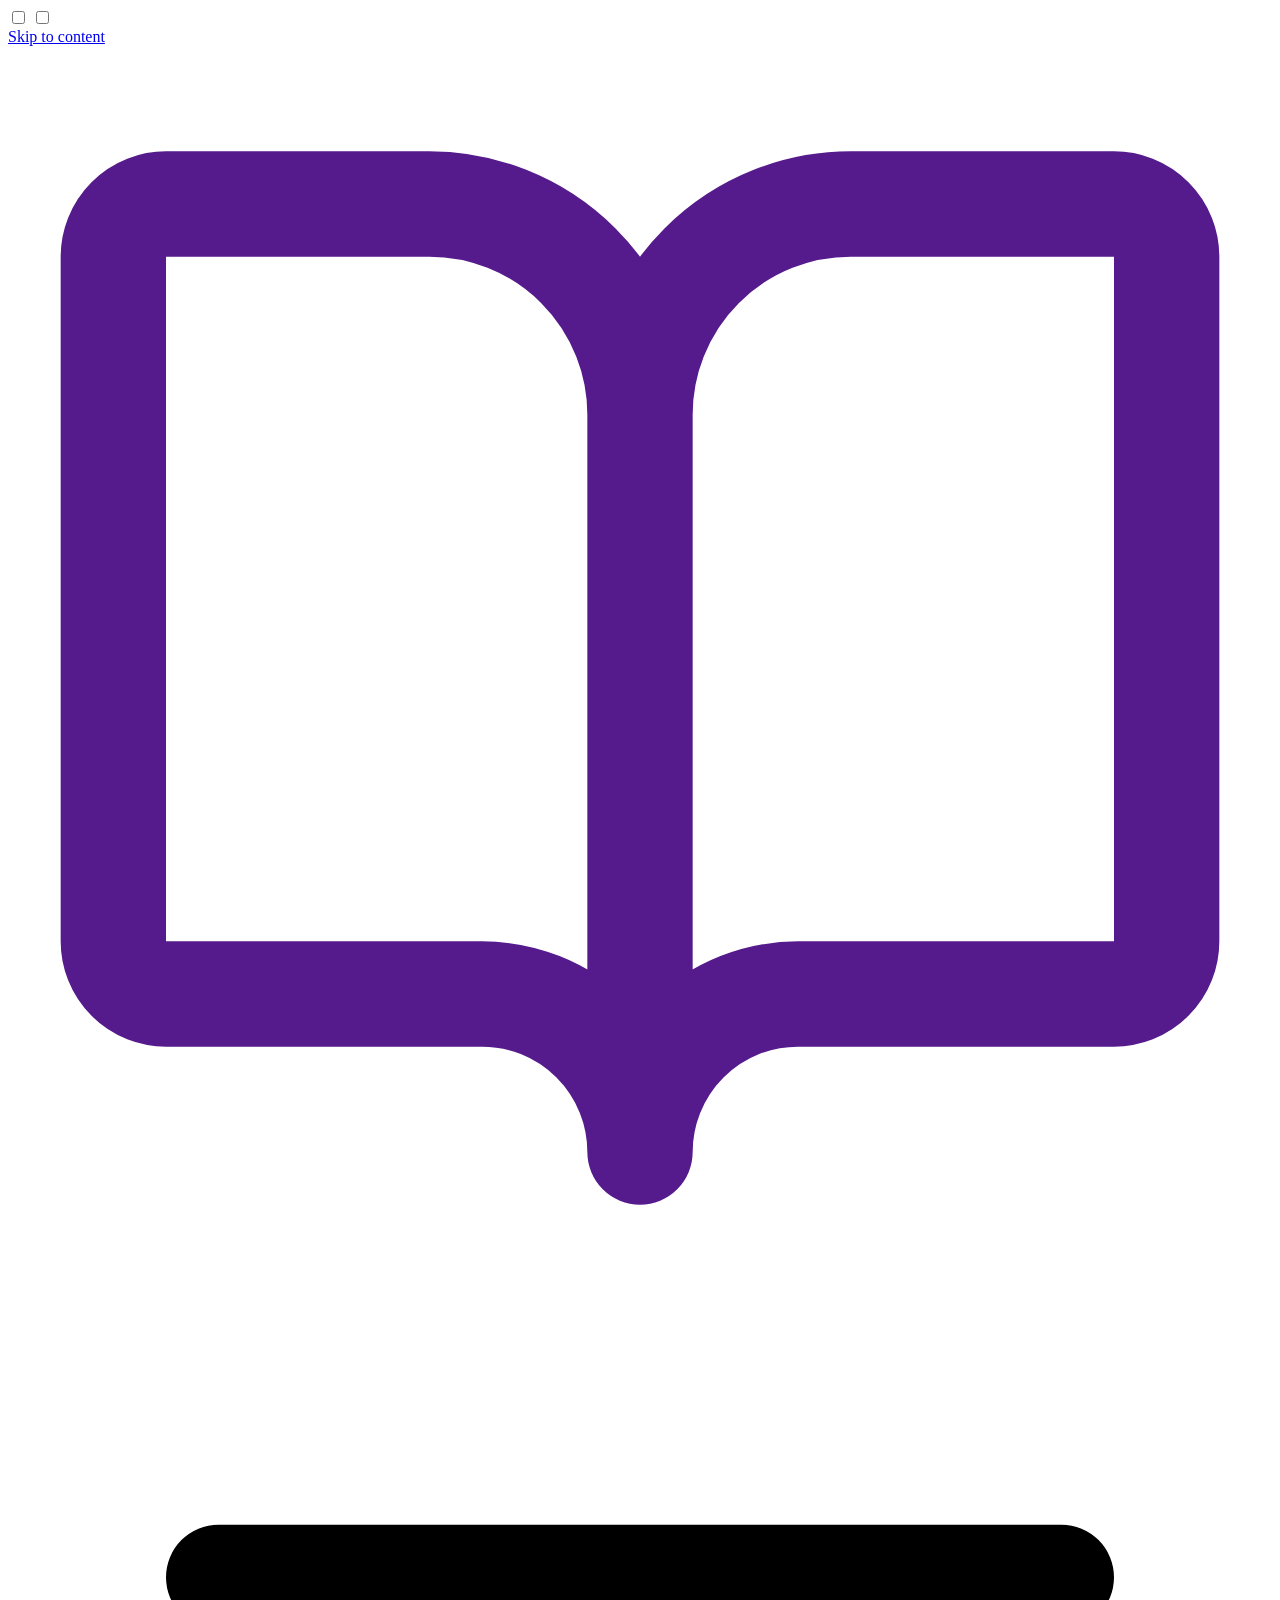
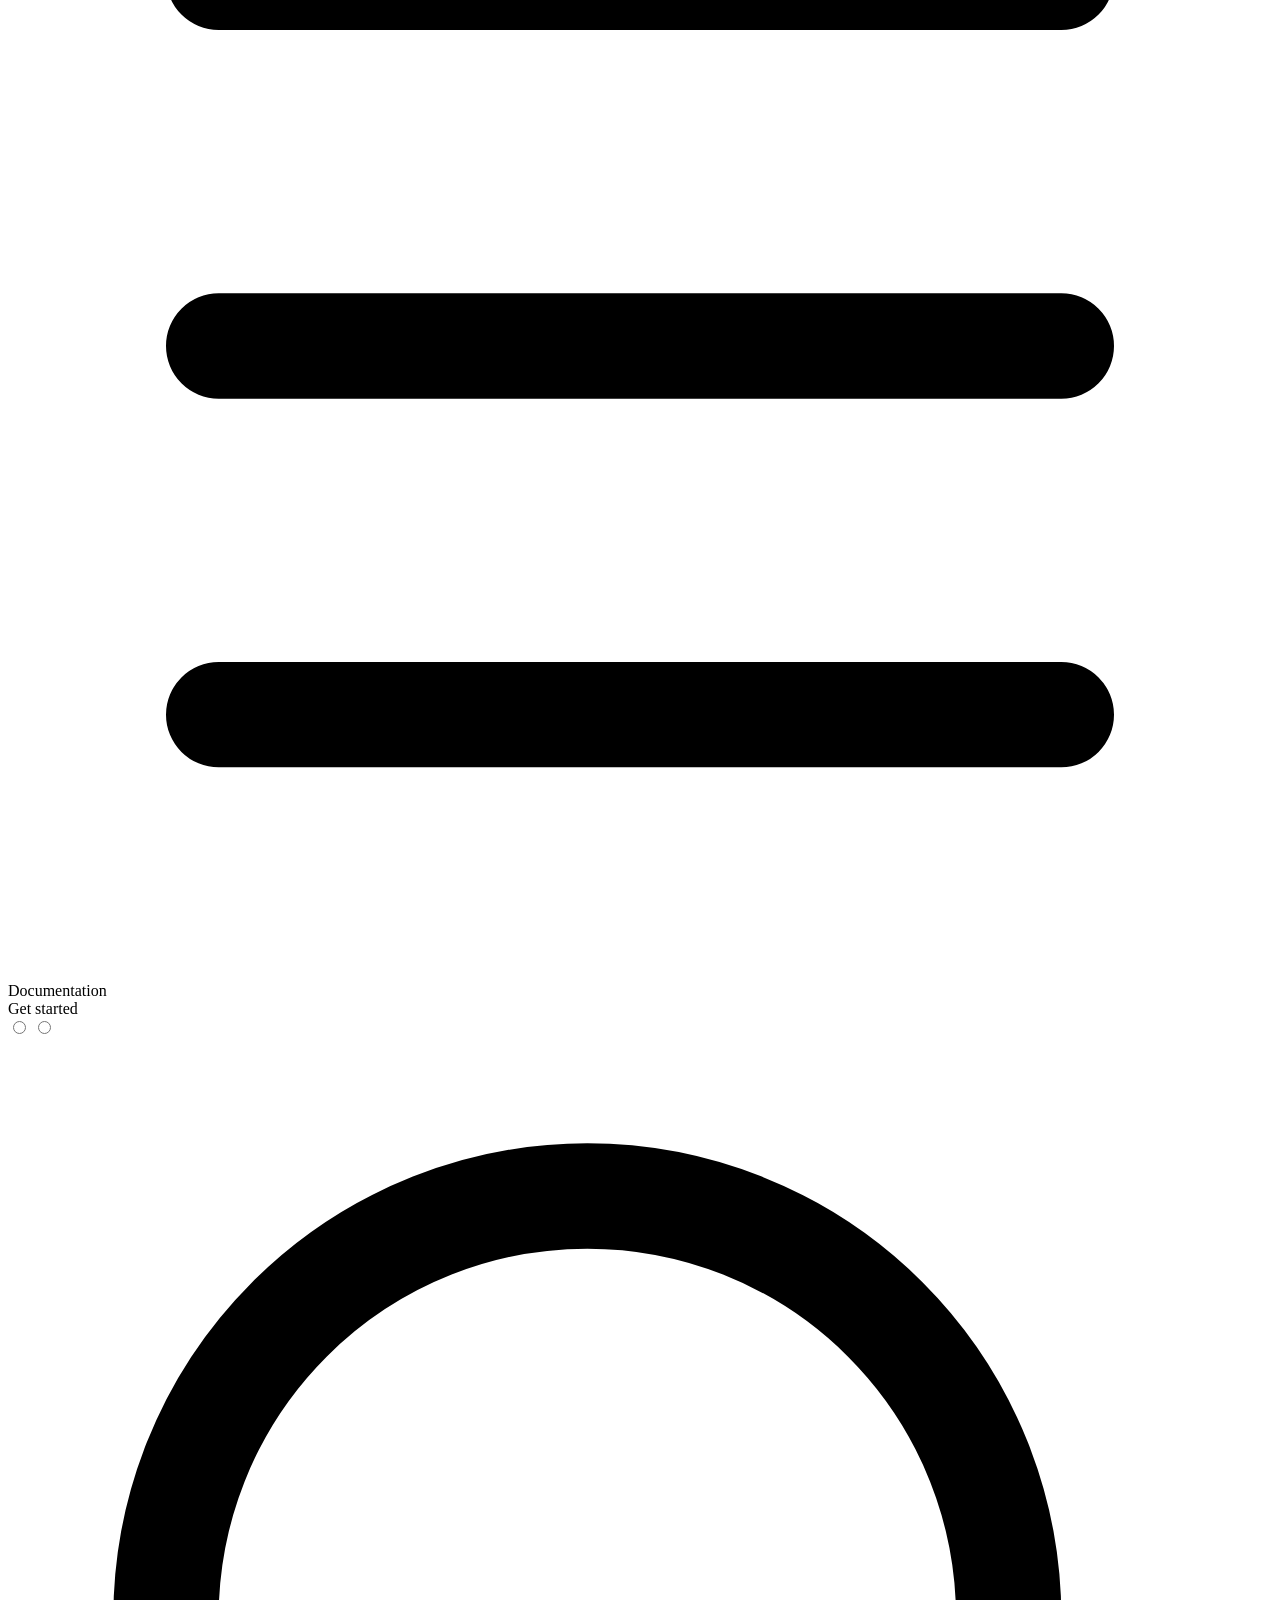
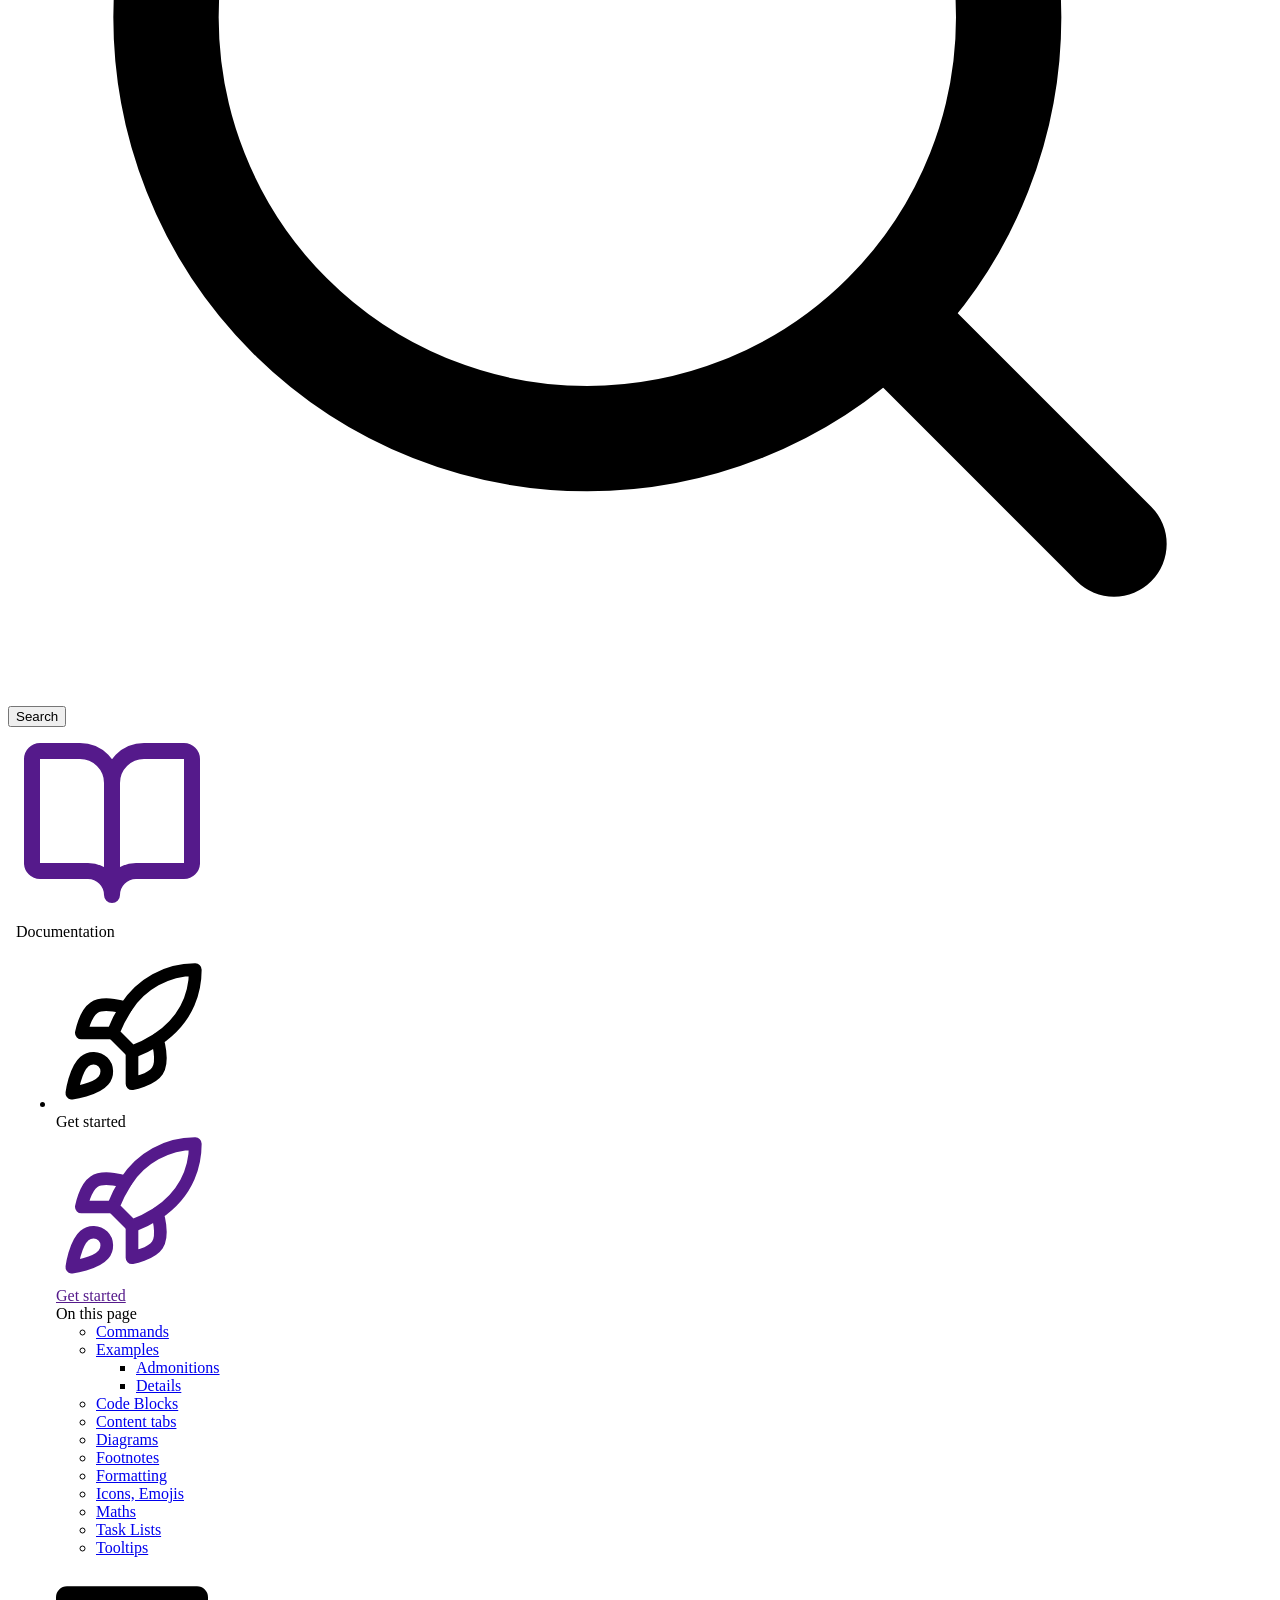
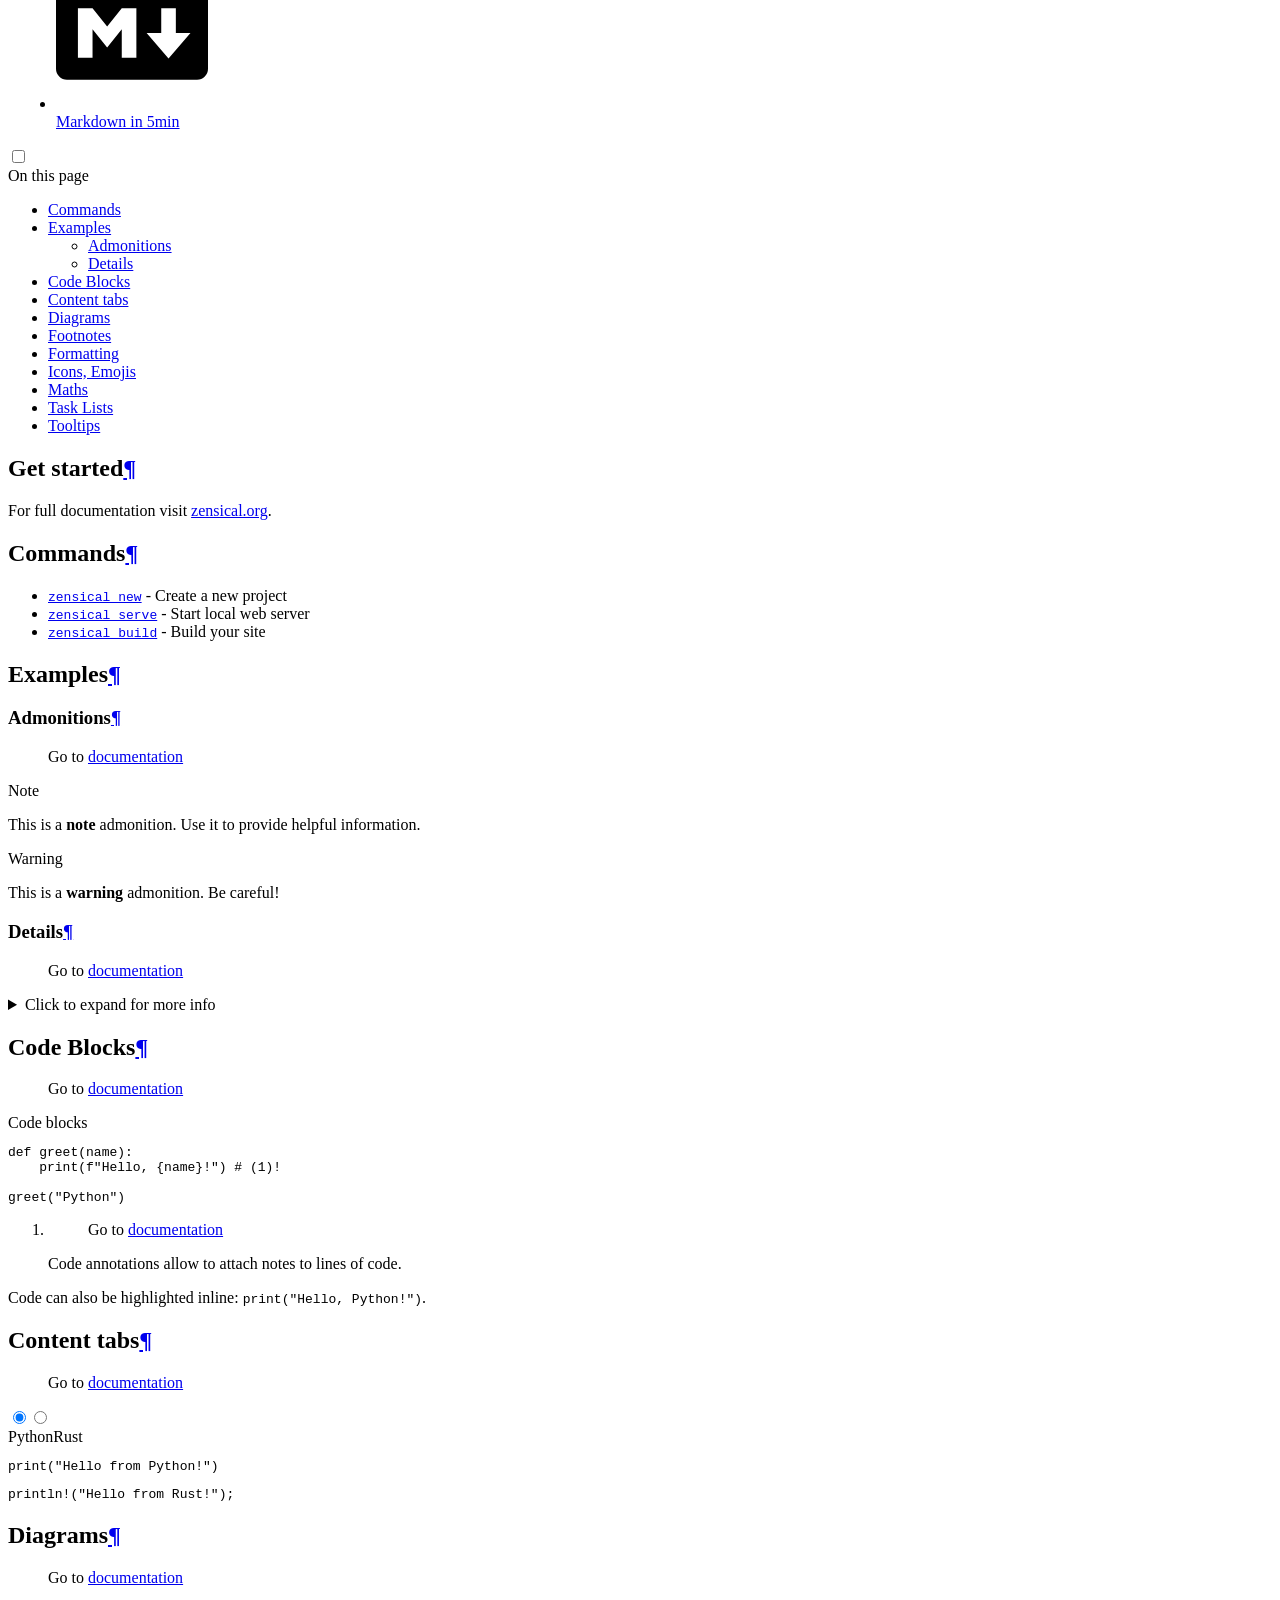
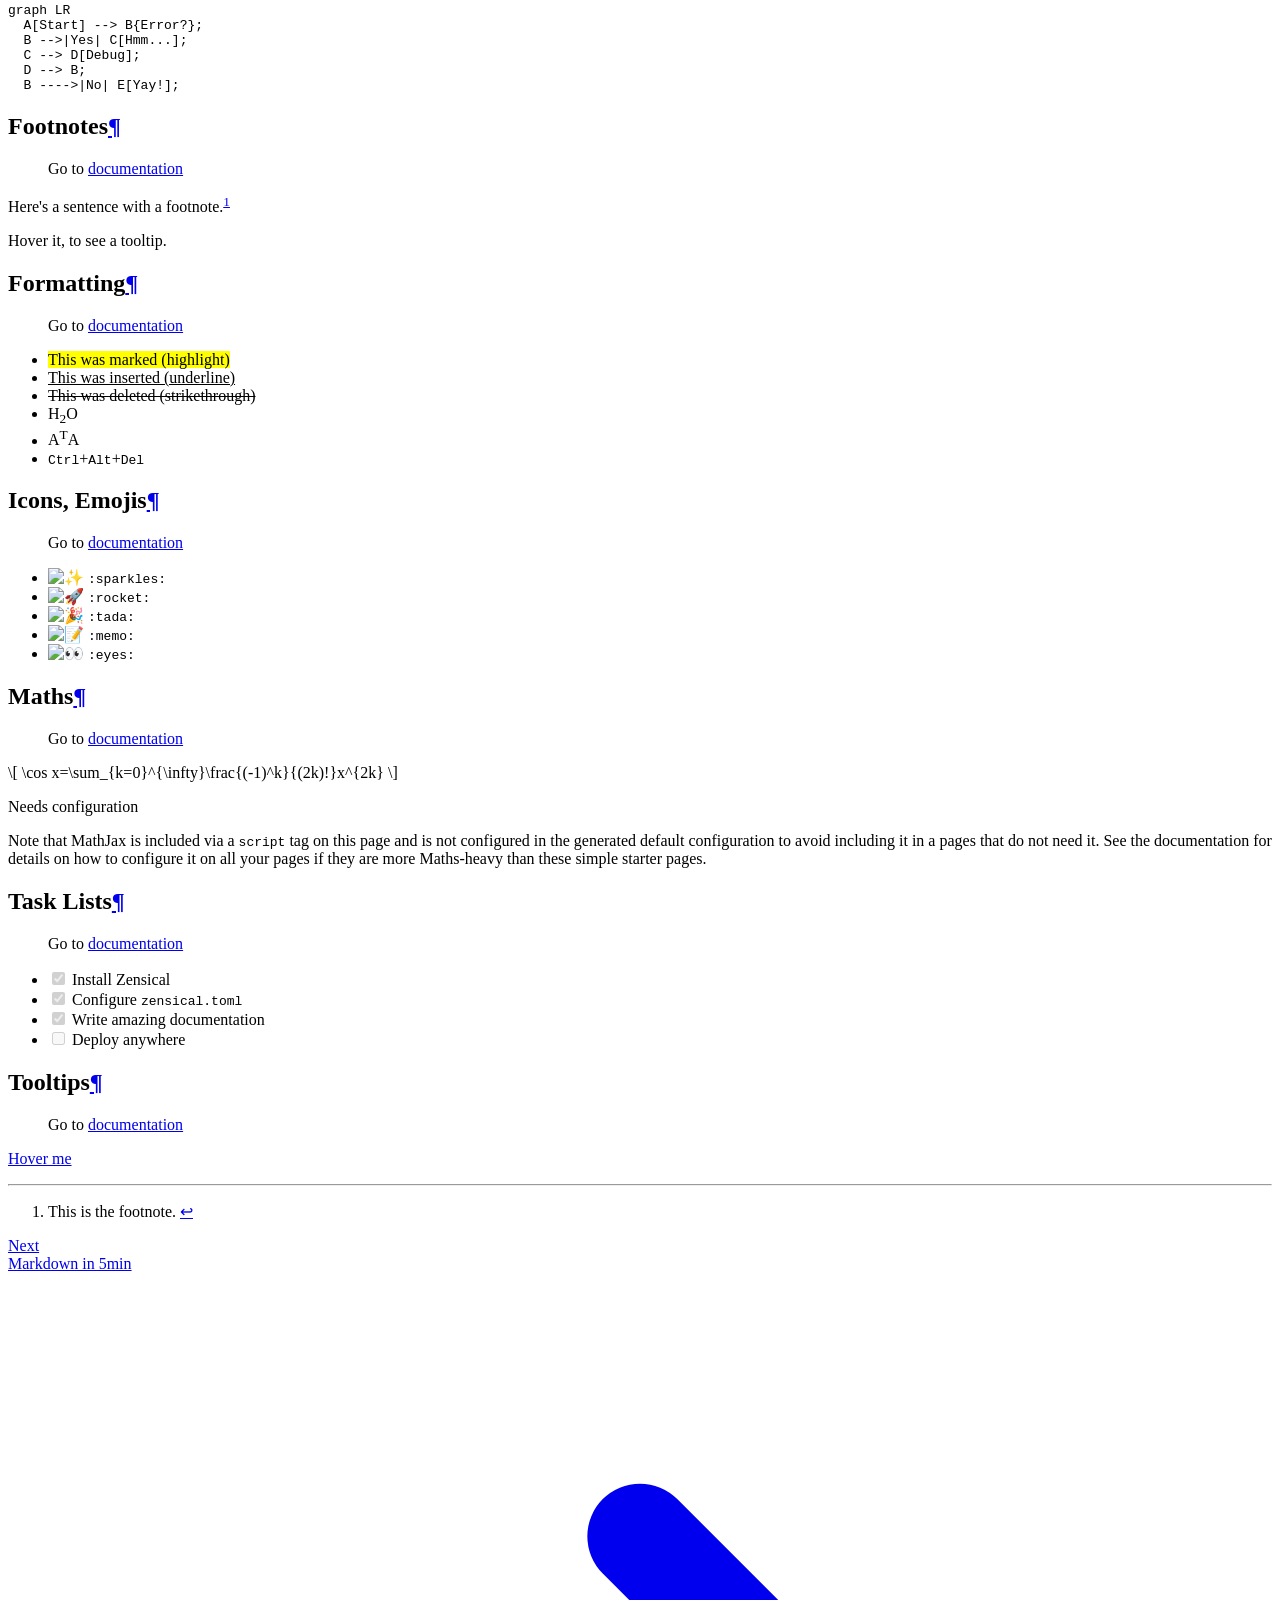
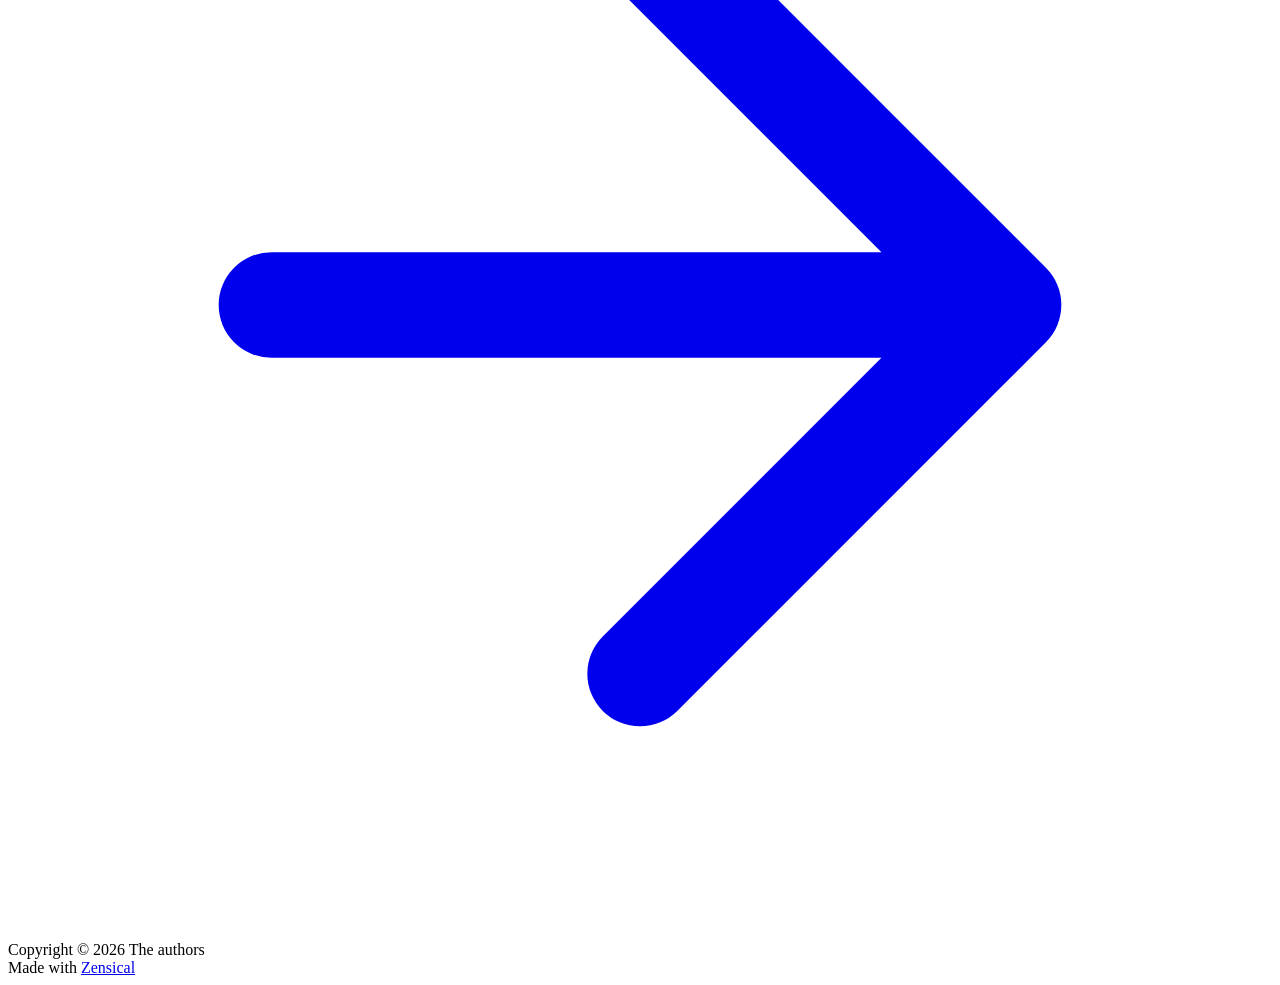
==== commit 1dccca83: "fix: added content widening" ====
--- a/site/index.html
+++ b/site/index.html
@@ -55,6 +55,8 @@
         <style>:root{--md-text-font:"Inter";--md-code-font:"JetBrains Mono"}</style>
       
     
+    
+      <link rel="stylesheet" href="./stylesheets/extra.css">
     
     <script>__md_scope=new URL(".",location),__md_scope.pathname.endsWith("/")||(__md_scope=new URL(__md_scope.pathname+"/",location)),__md_hash=e=>[...e].reduce(((e,t)=>(e<<5)-e+t.charCodeAt(0)),0),__md_get=(e,t=localStorage,_=__md_scope)=>JSON.parse(t.getItem(_.pathname+"."+e)),__md_set=(e,t,_=localStorage,a=__md_scope)=>{try{_.setItem(a.pathname+"."+e,JSON.stringify(t))}catch(e){}},document.documentElement.setAttribute("data-platform",navigator.platform)</script>
     
--- a/site/stylesheets/extra.css
+++ b/site/stylesheets/extra.css
@@ -0,0 +1,15 @@
+/* Widen the content area */
+.md-grid {
+  max-width: 90rem;
+}
+
+/* Pull sidebars closer to edges */
+.md-sidebar--primary {
+  width: 12rem;
+  padding-left: 0.5rem;
+}
+
+.md-sidebar--secondary {
+  width: 12rem;
+  padding-right: 0.5rem;
+}
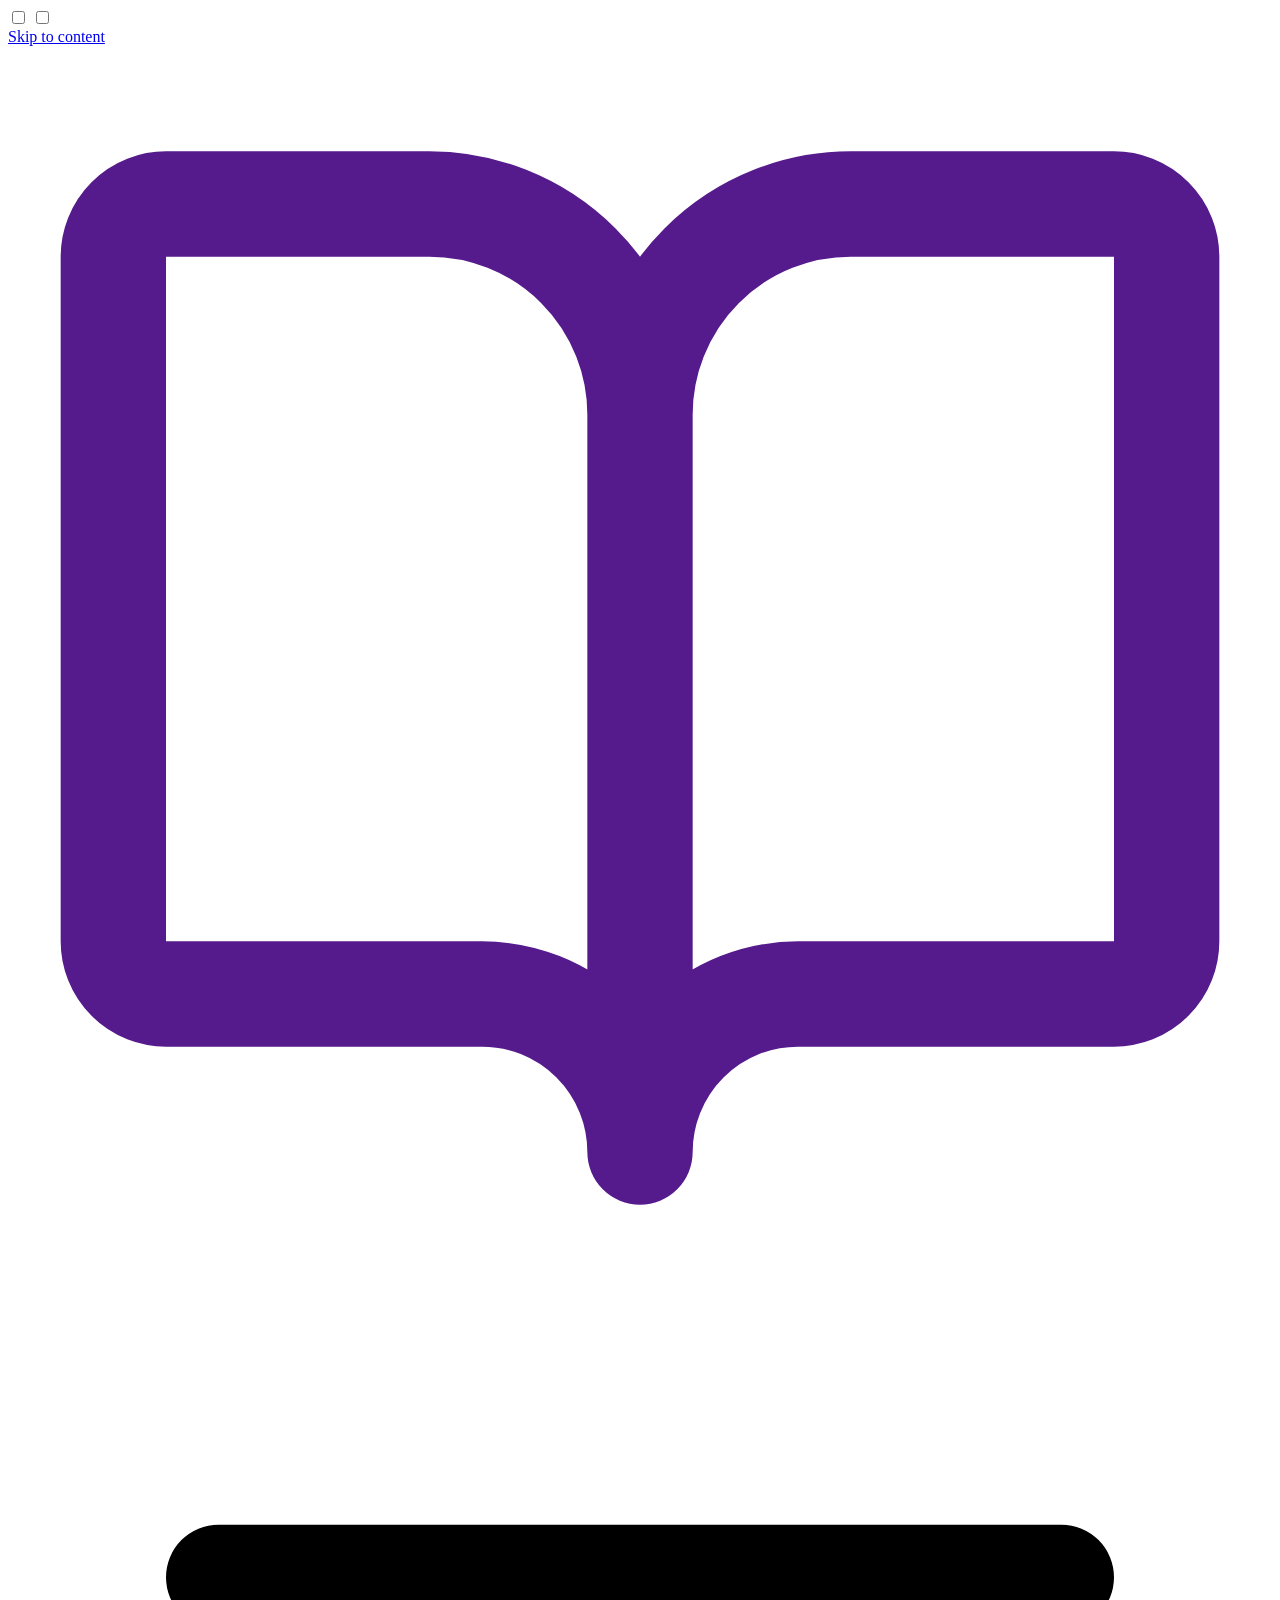
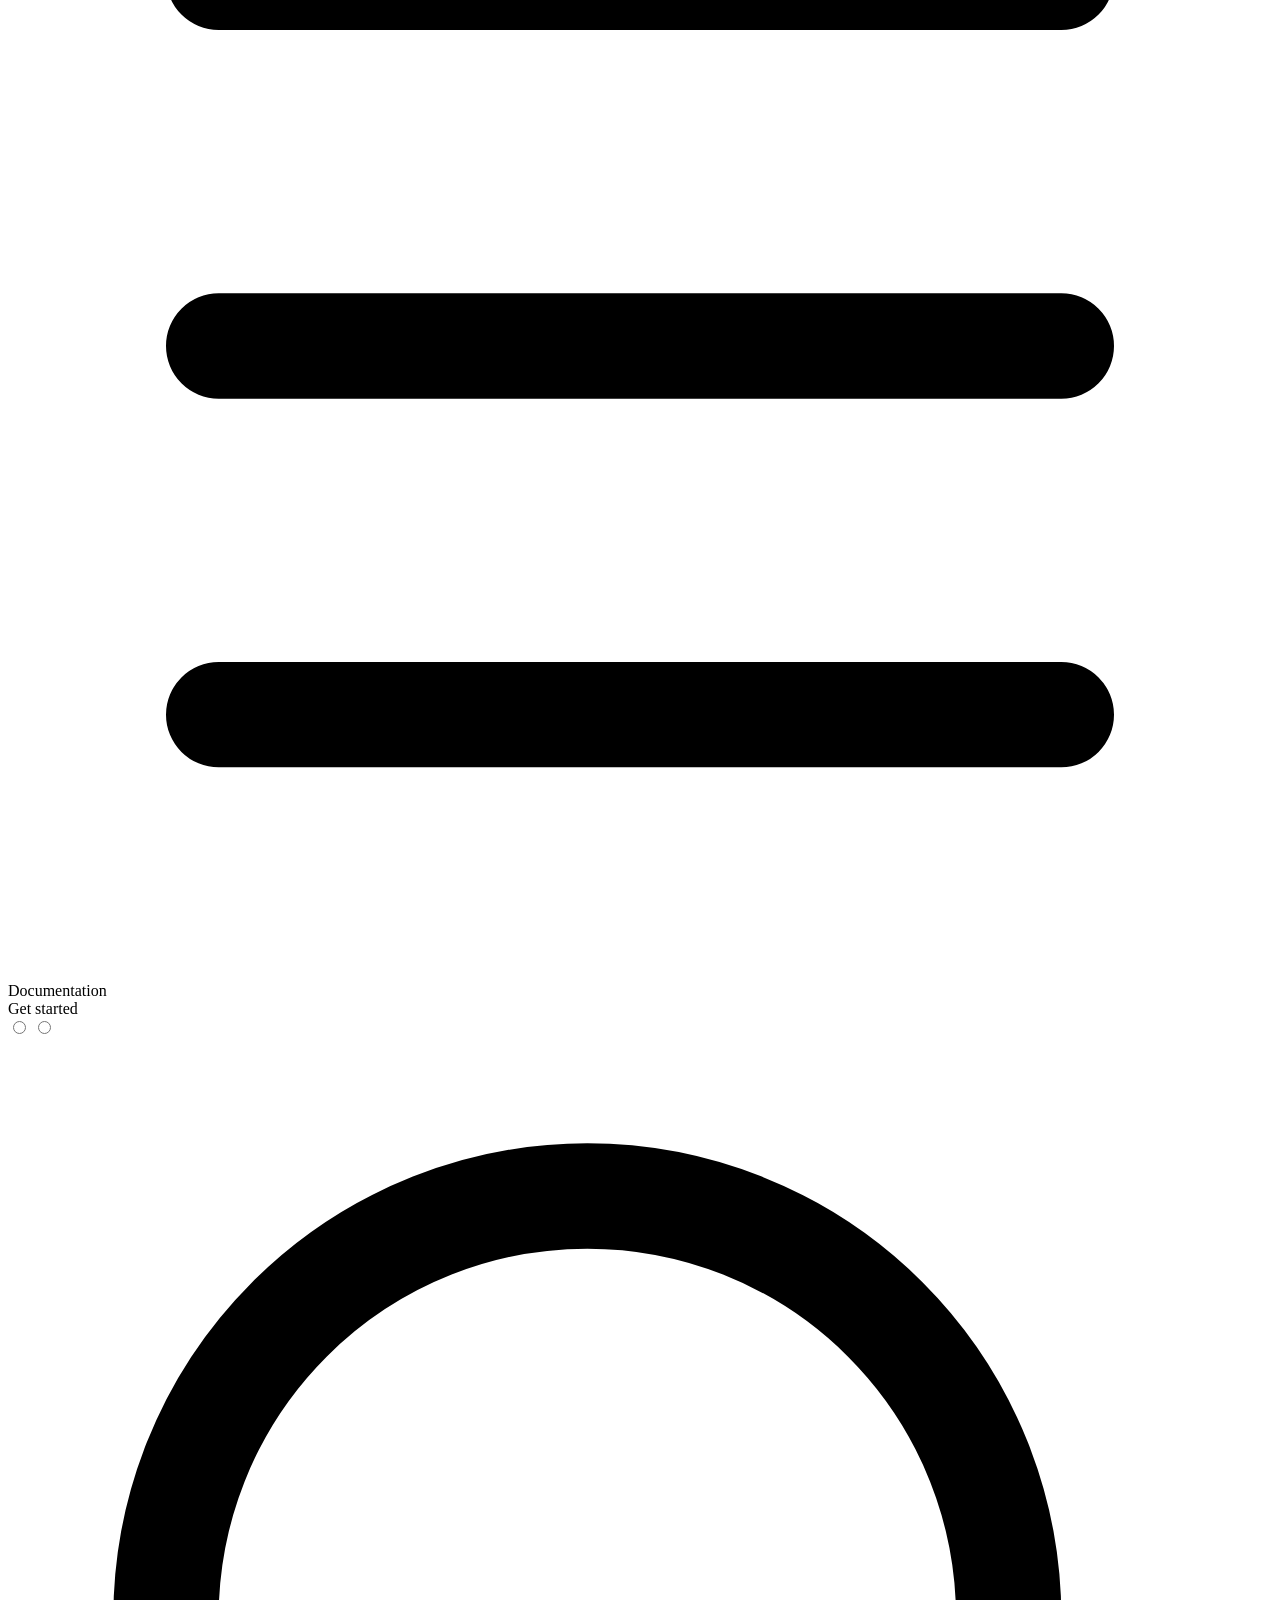
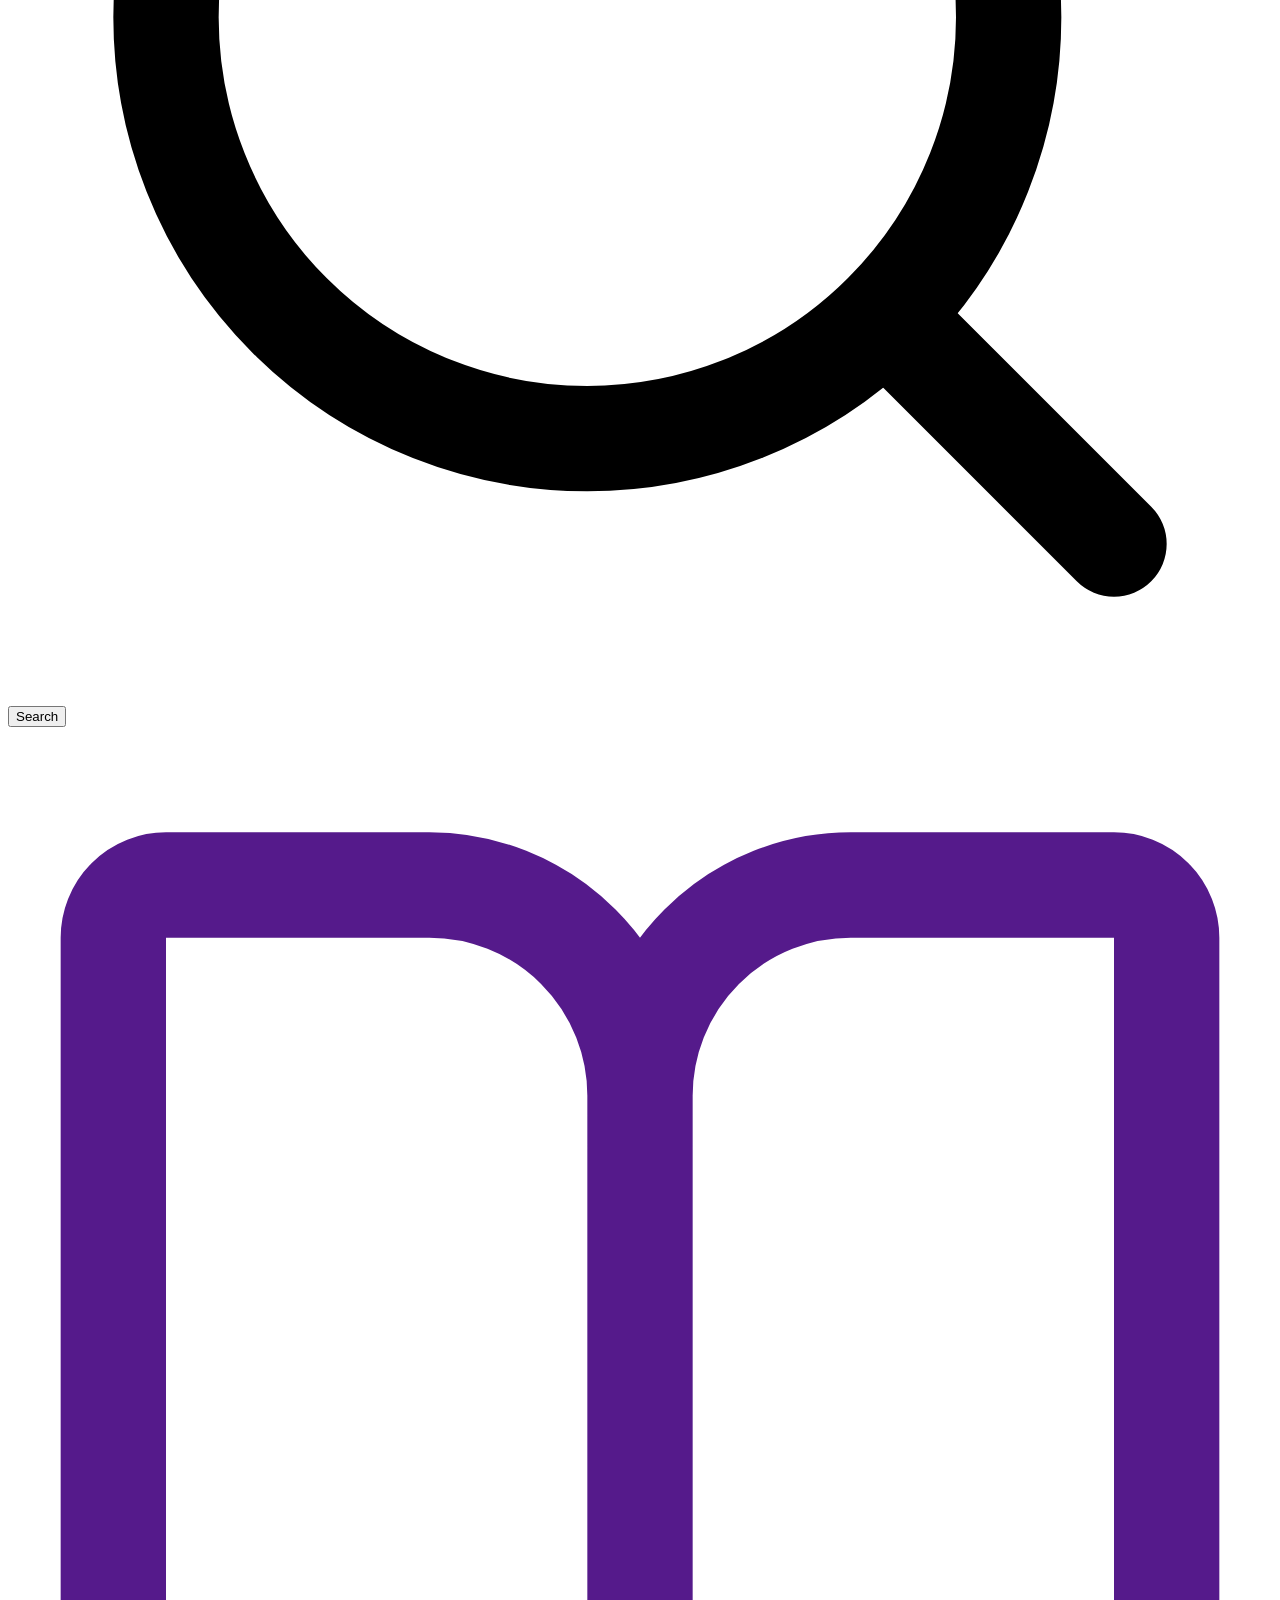
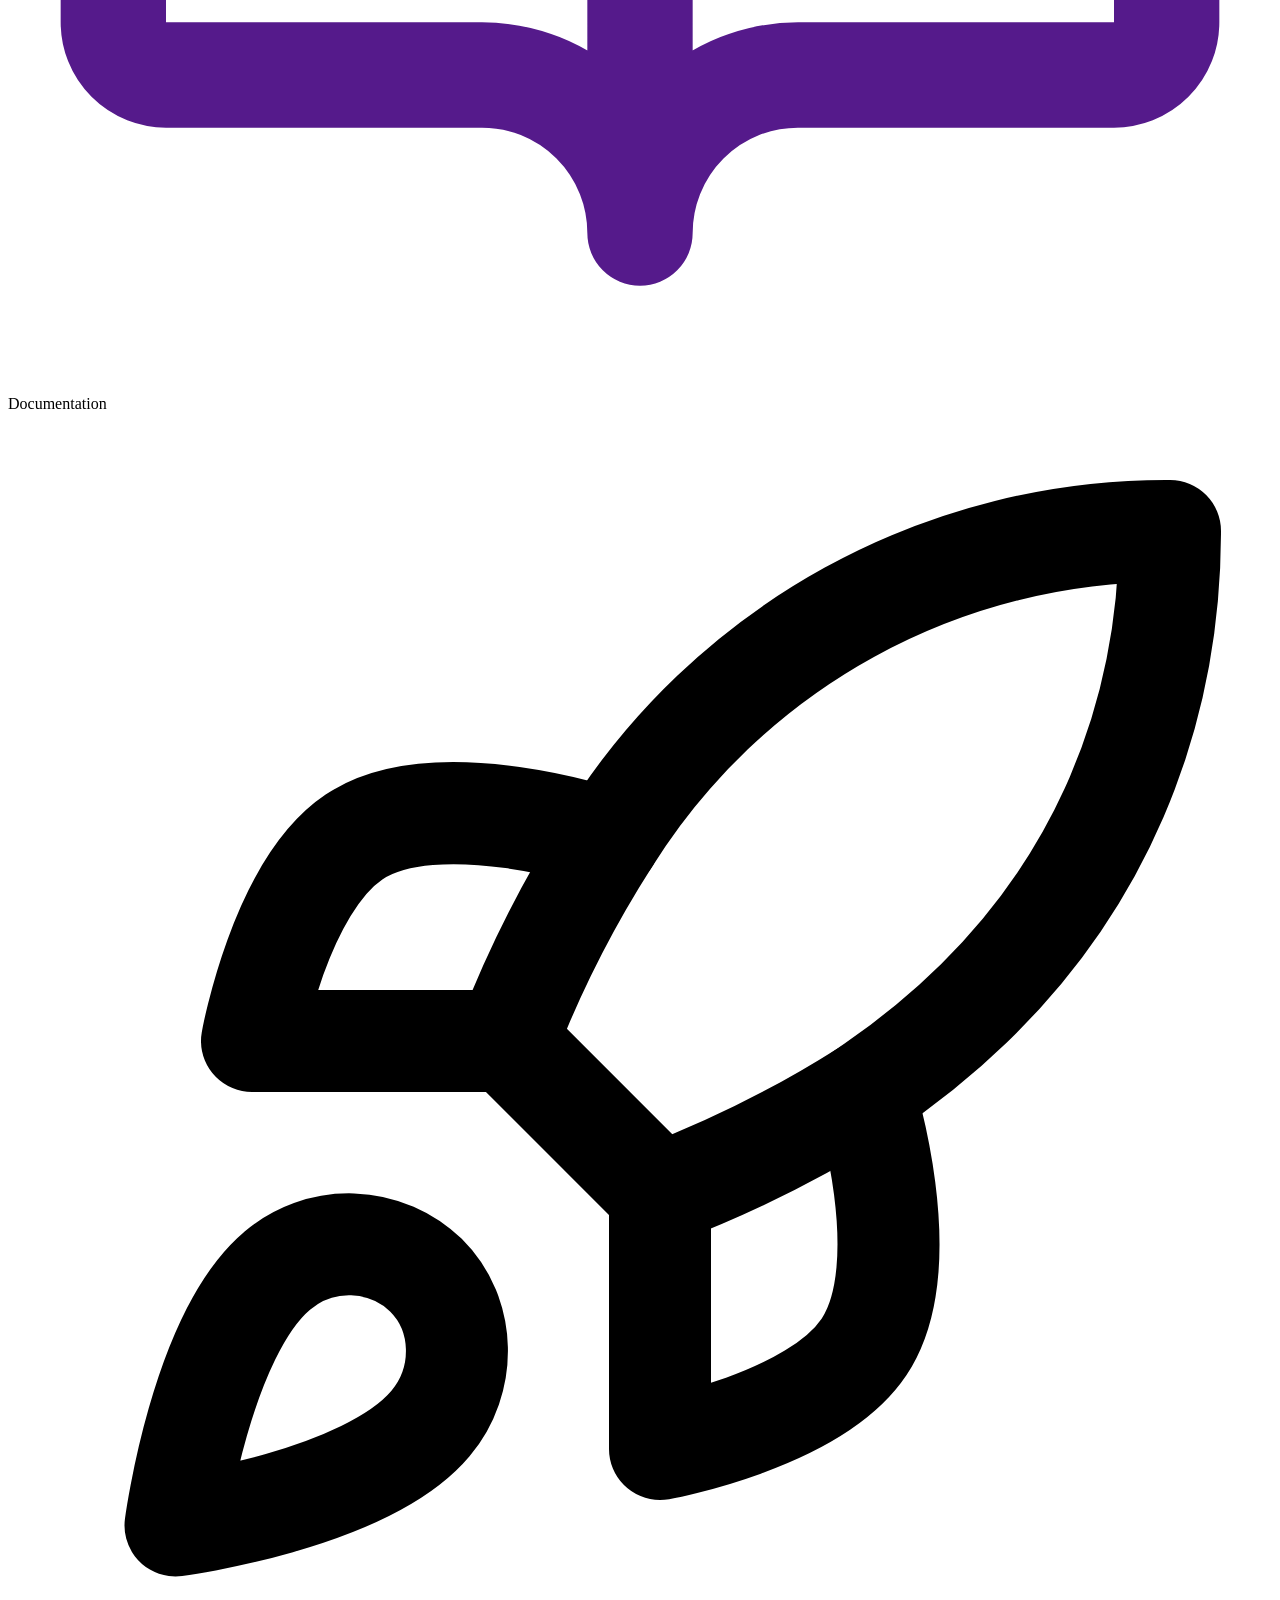
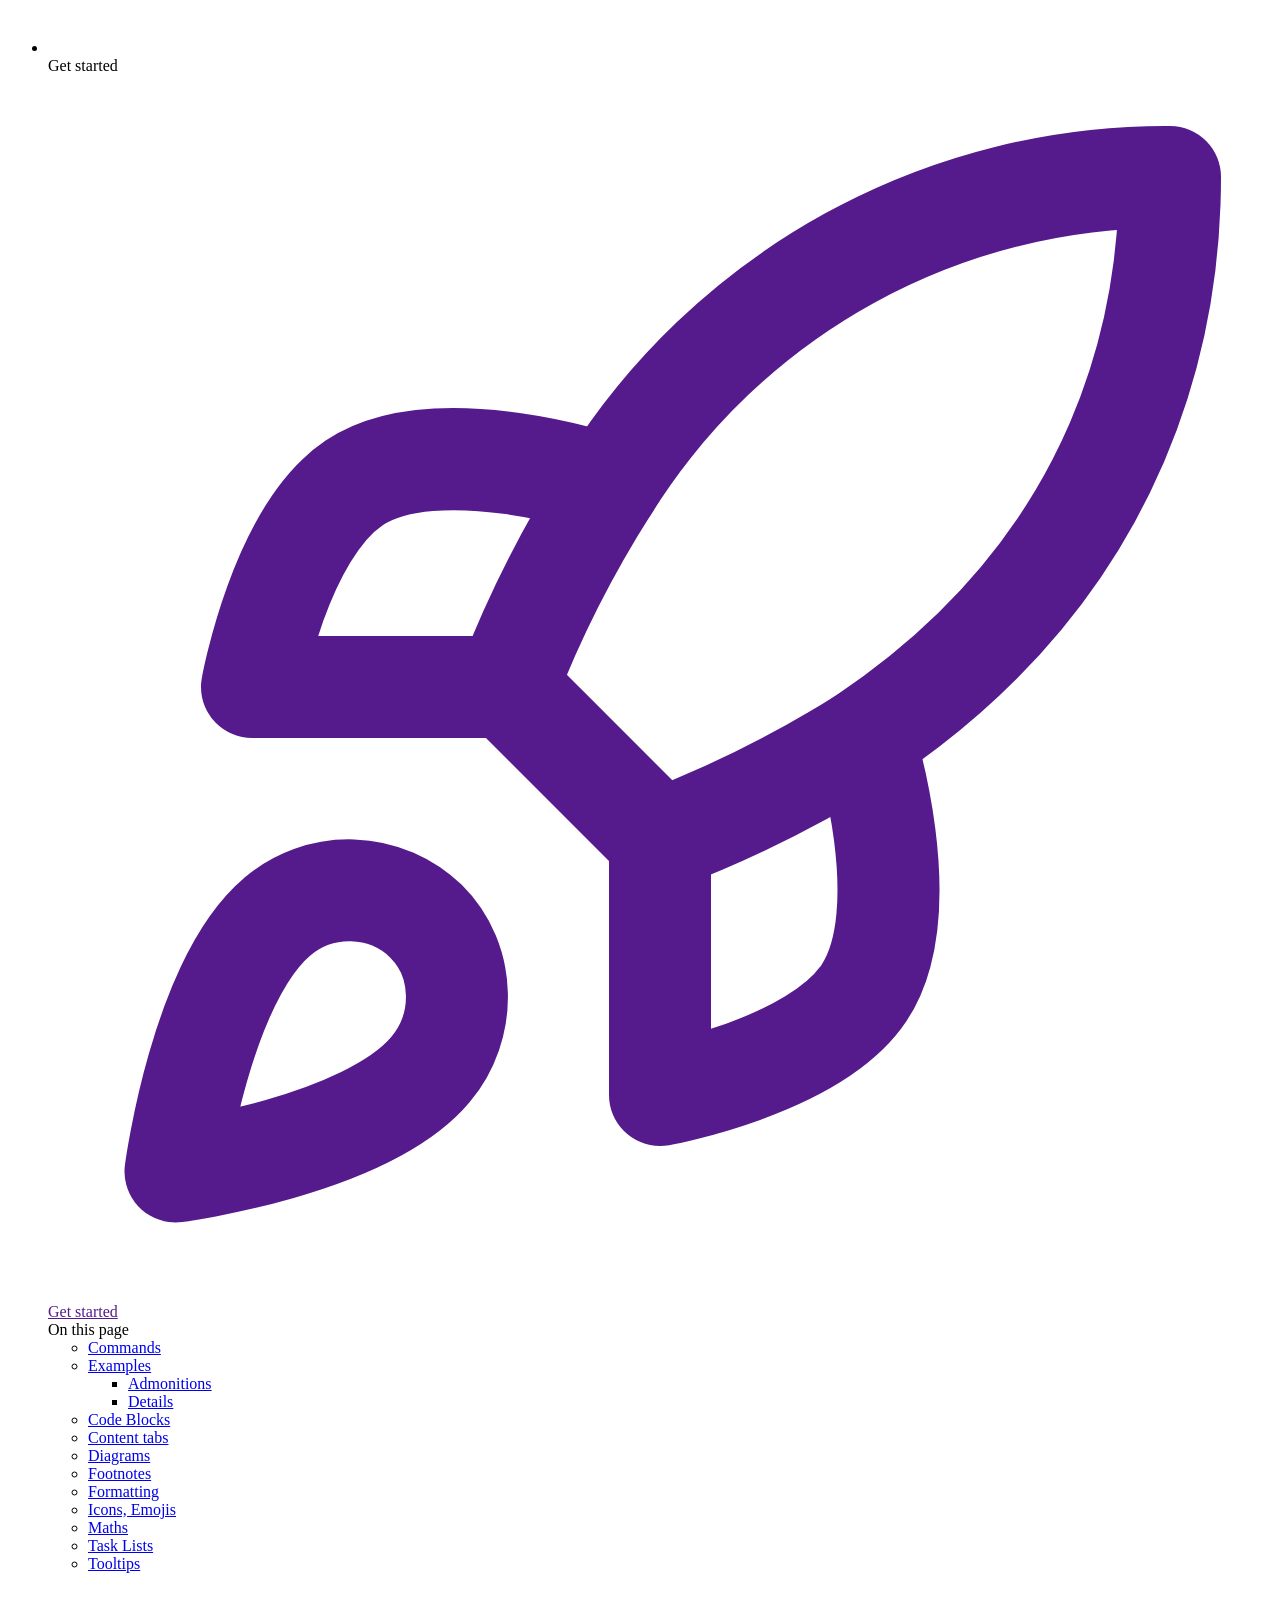
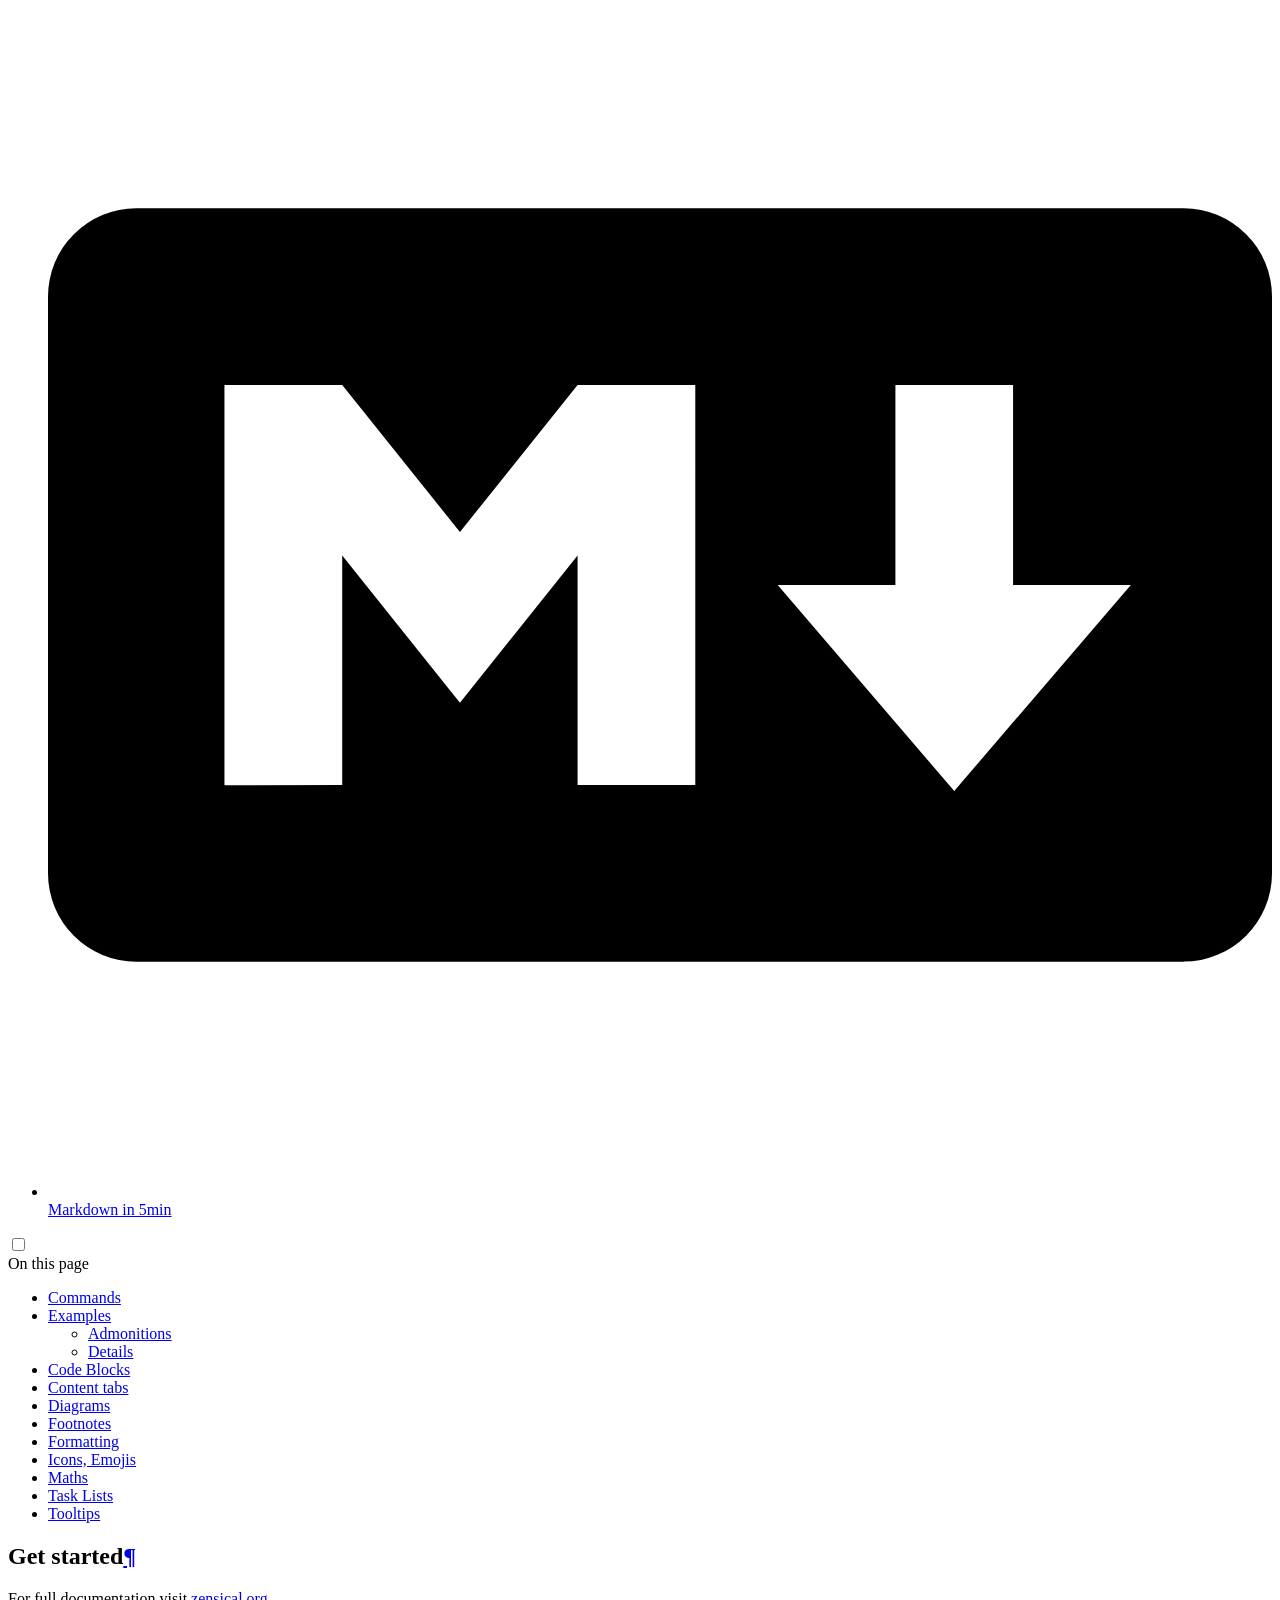
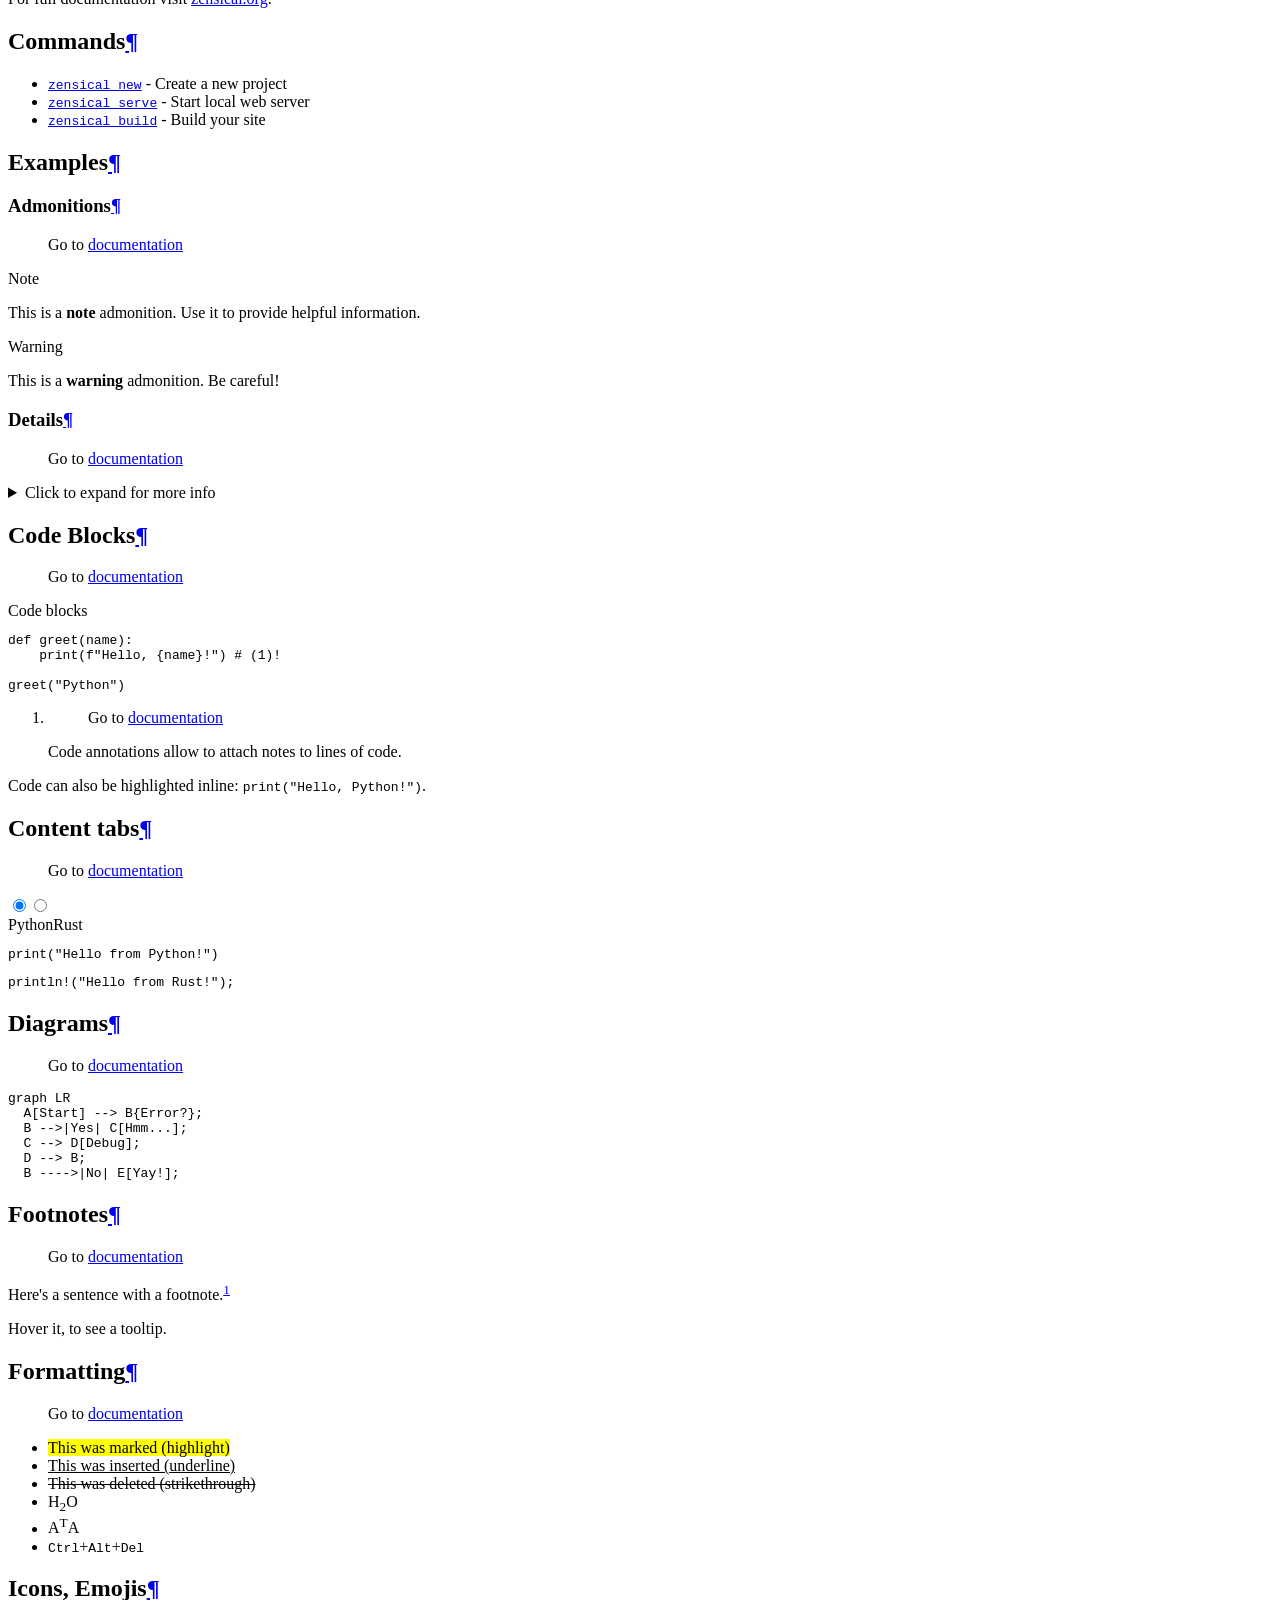
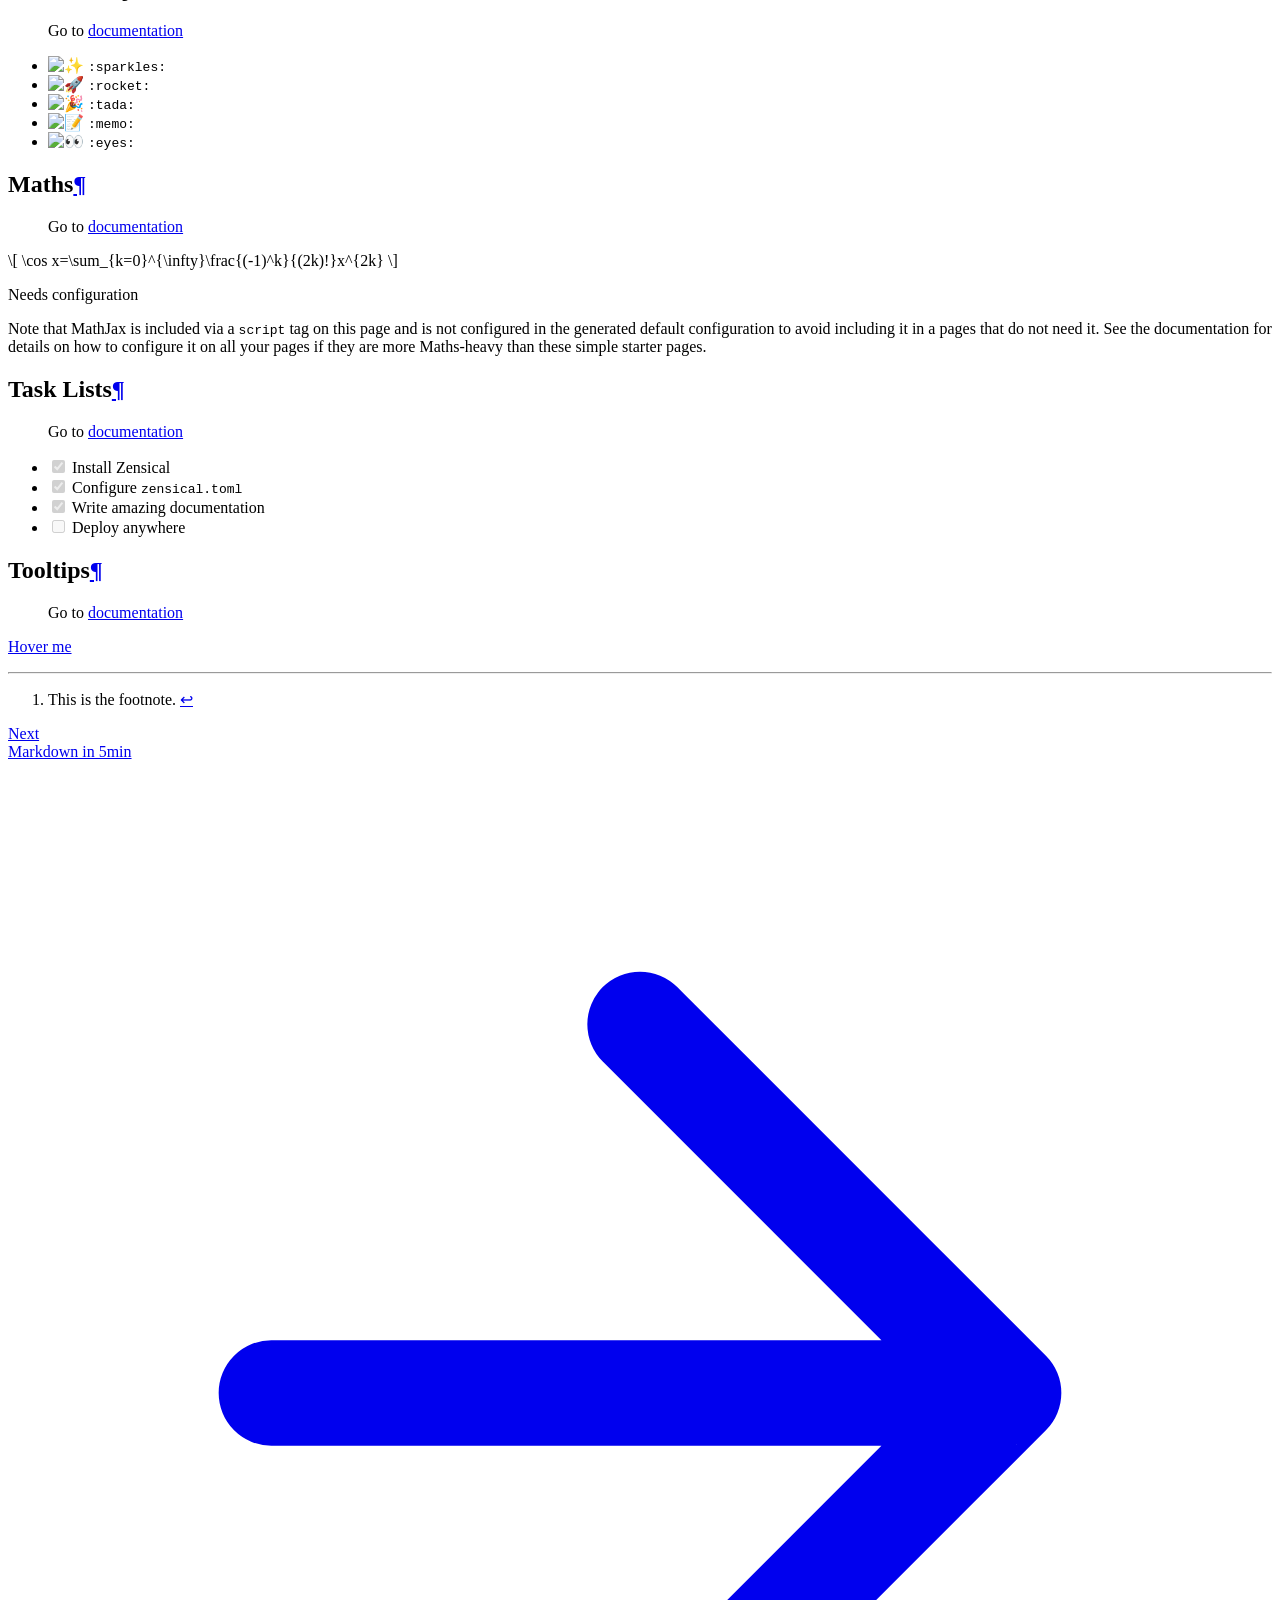
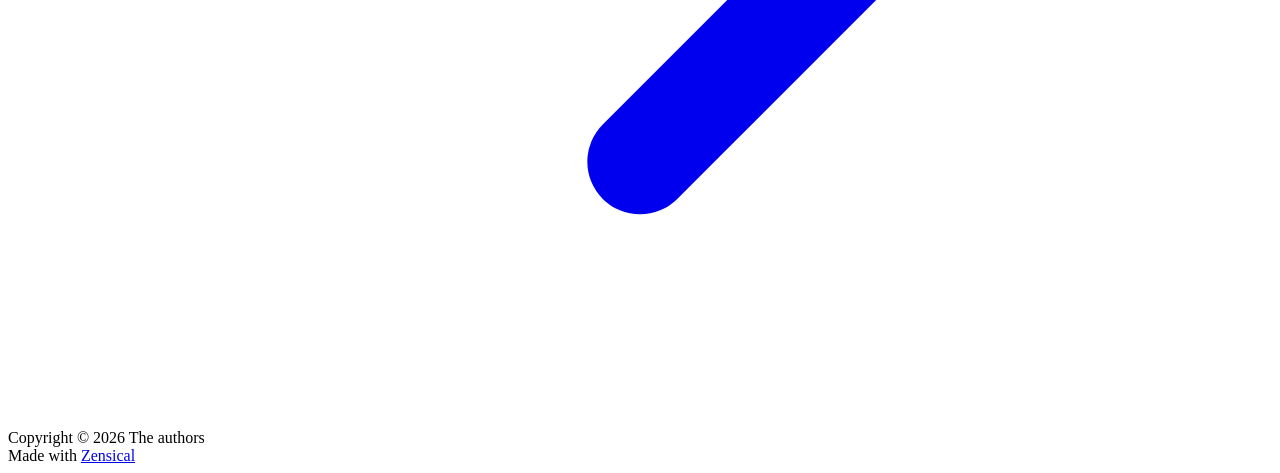
==== commit 4c5c2ad0: "Added site url" ====
--- a/site/index.html
+++ b/site/index.html
@@ -11,6 +11,8 @@
       
         <meta name="author" content="<your name here>">
       
+      
+        <link rel="canonical" href="https://mazharul419.github.io/Finance-Data-Platform/">
       
       
       
--- a/site/stylesheets/extra.css
+++ b/site/stylesheets/extra.css
@@ -1,9 +1,9 @@
-/* Widen the content area */
+/* Widen the content area
 .md-grid {
   max-width: 90rem;
 }
 
-/* Pull sidebars closer to edges */
+Pull sidebars closer to edges
 .md-sidebar--primary {
   width: 12rem;
   padding-left: 0.5rem;
@@ -12,4 +12,4 @@
 .md-sidebar--secondary {
   width: 12rem;
   padding-right: 0.5rem;
-}+} */
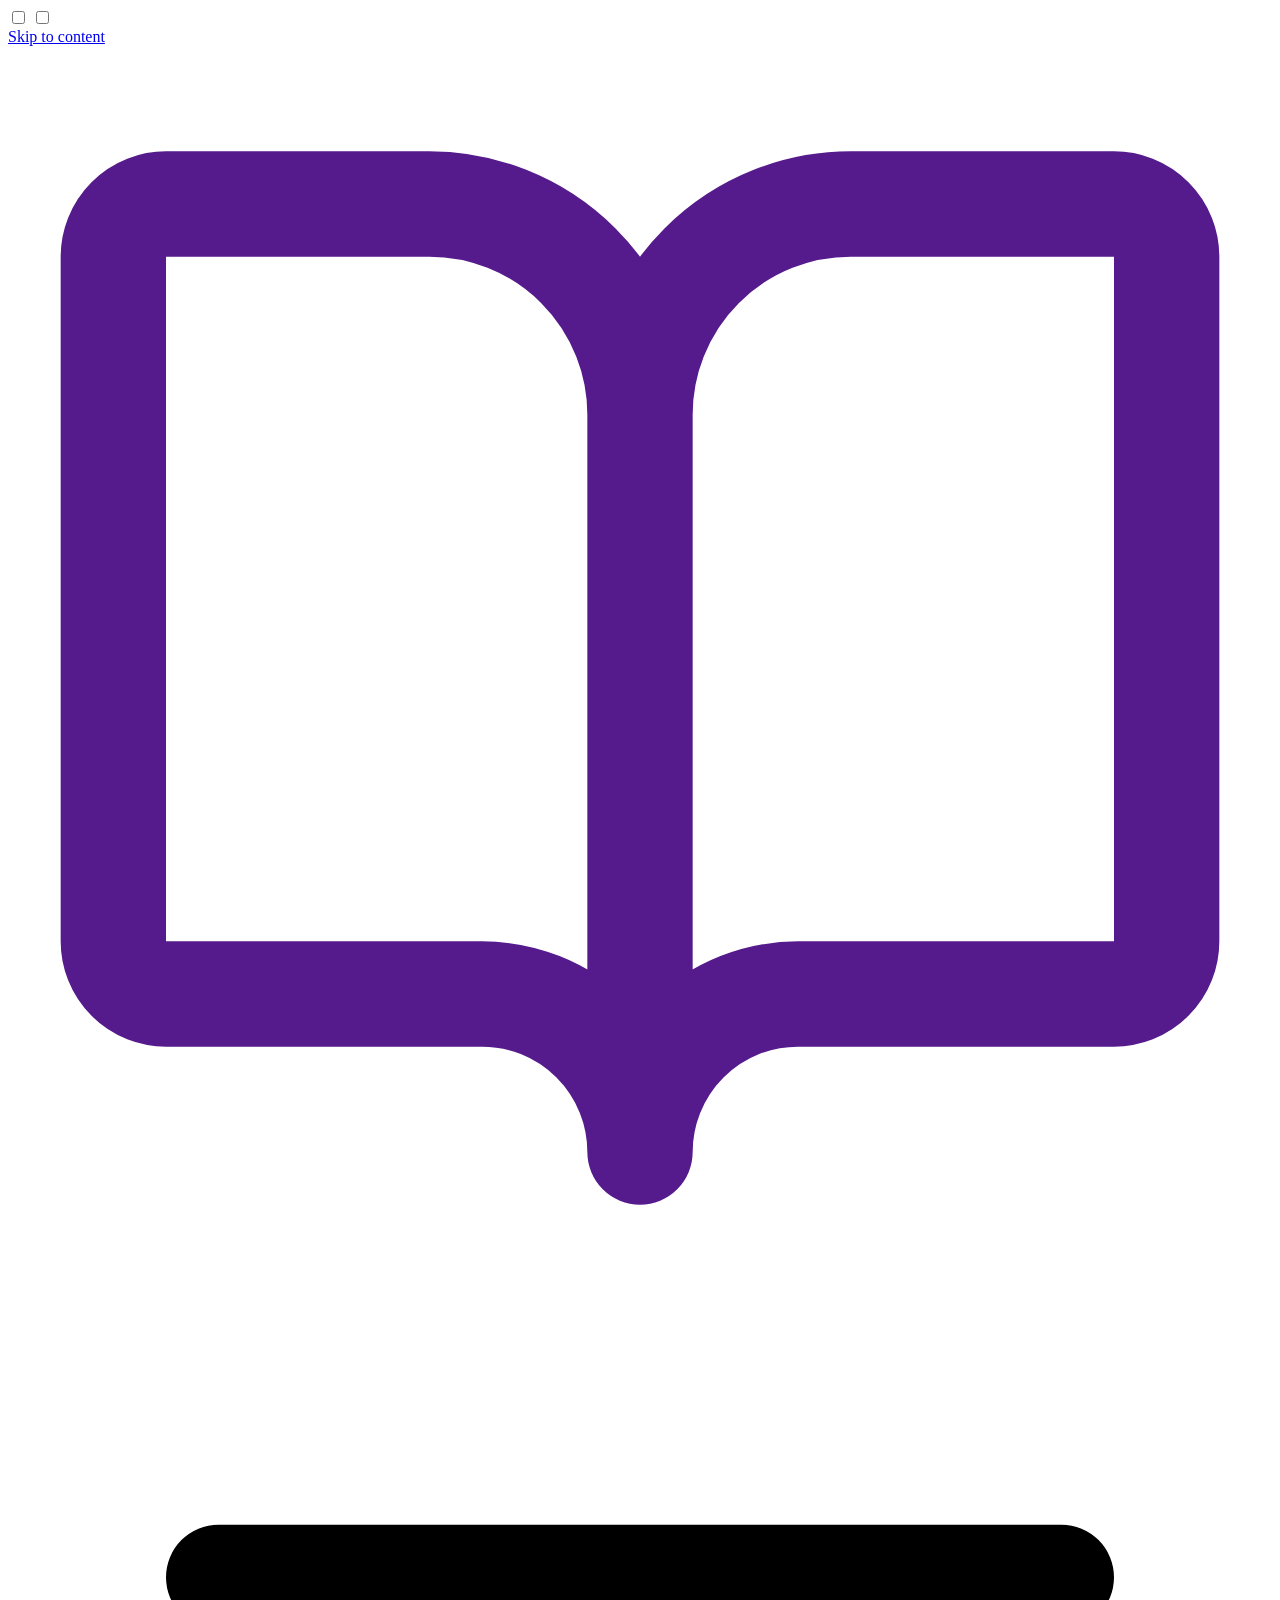
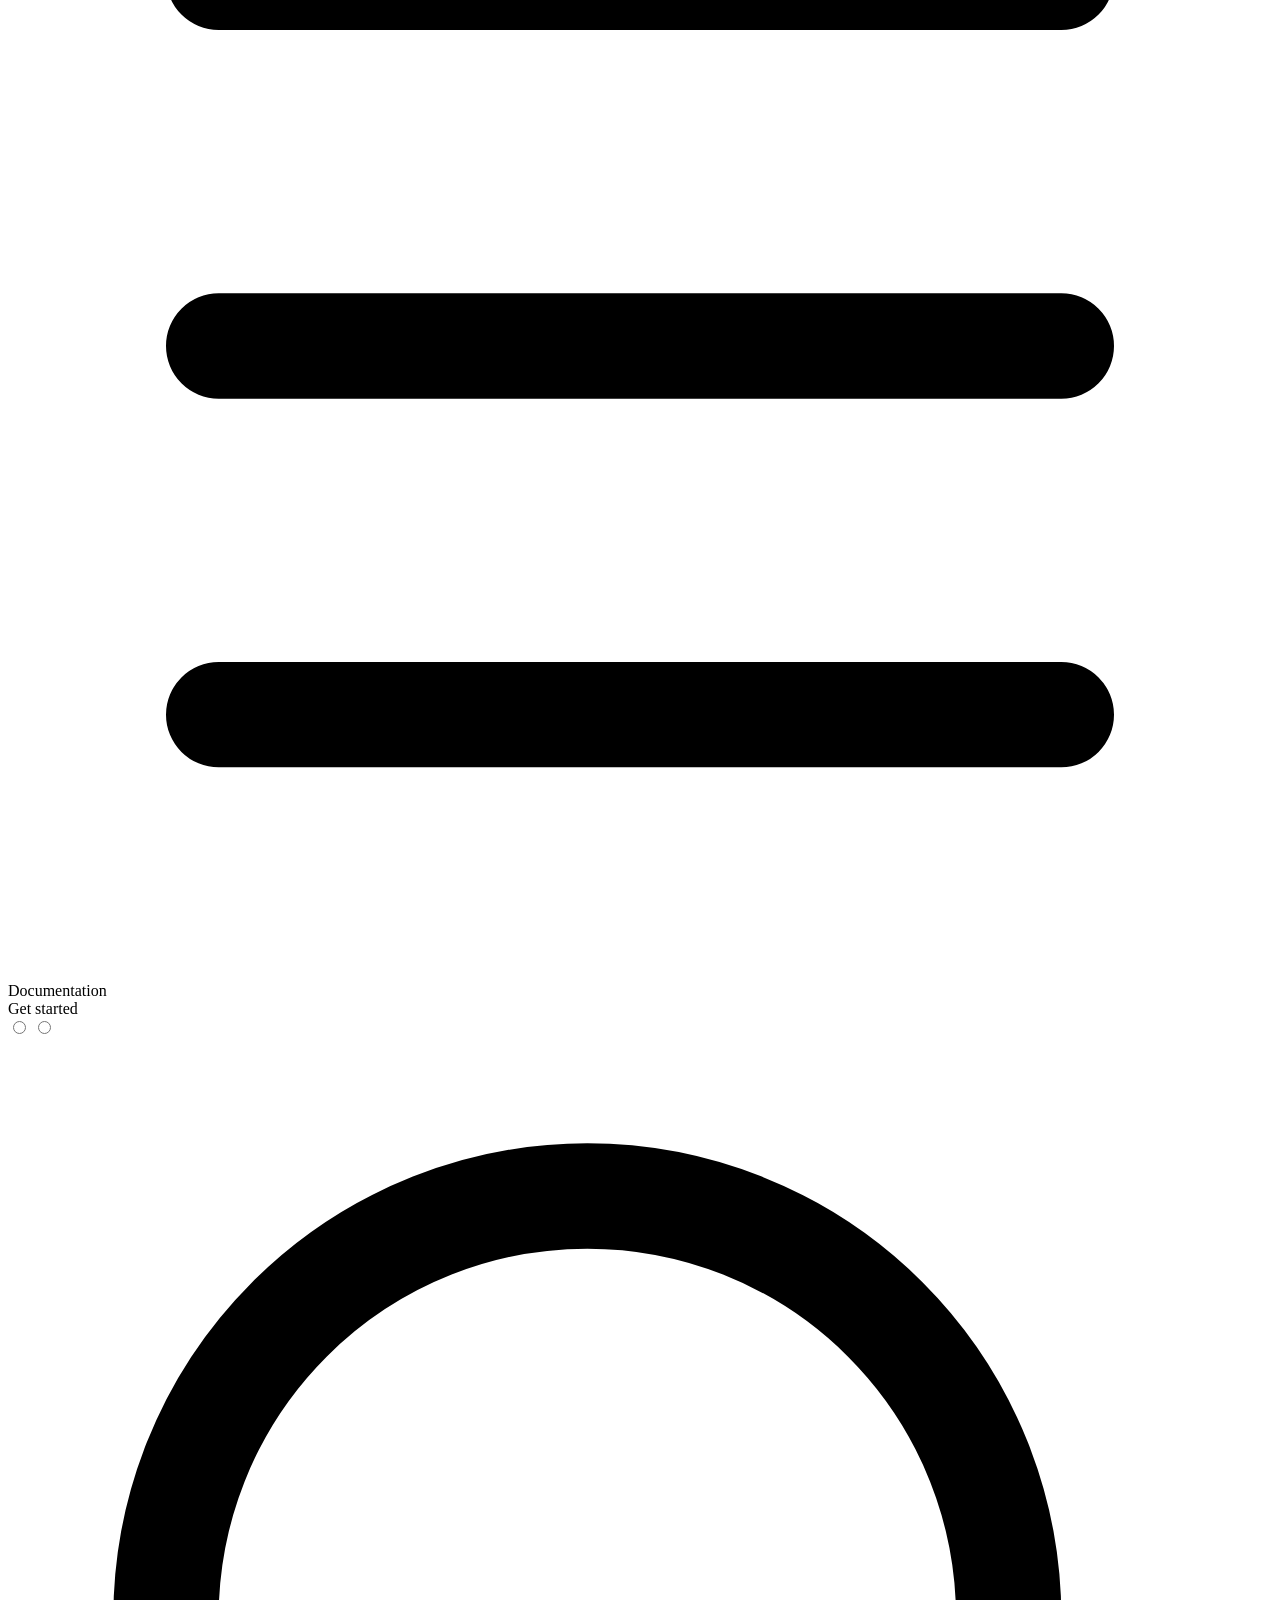
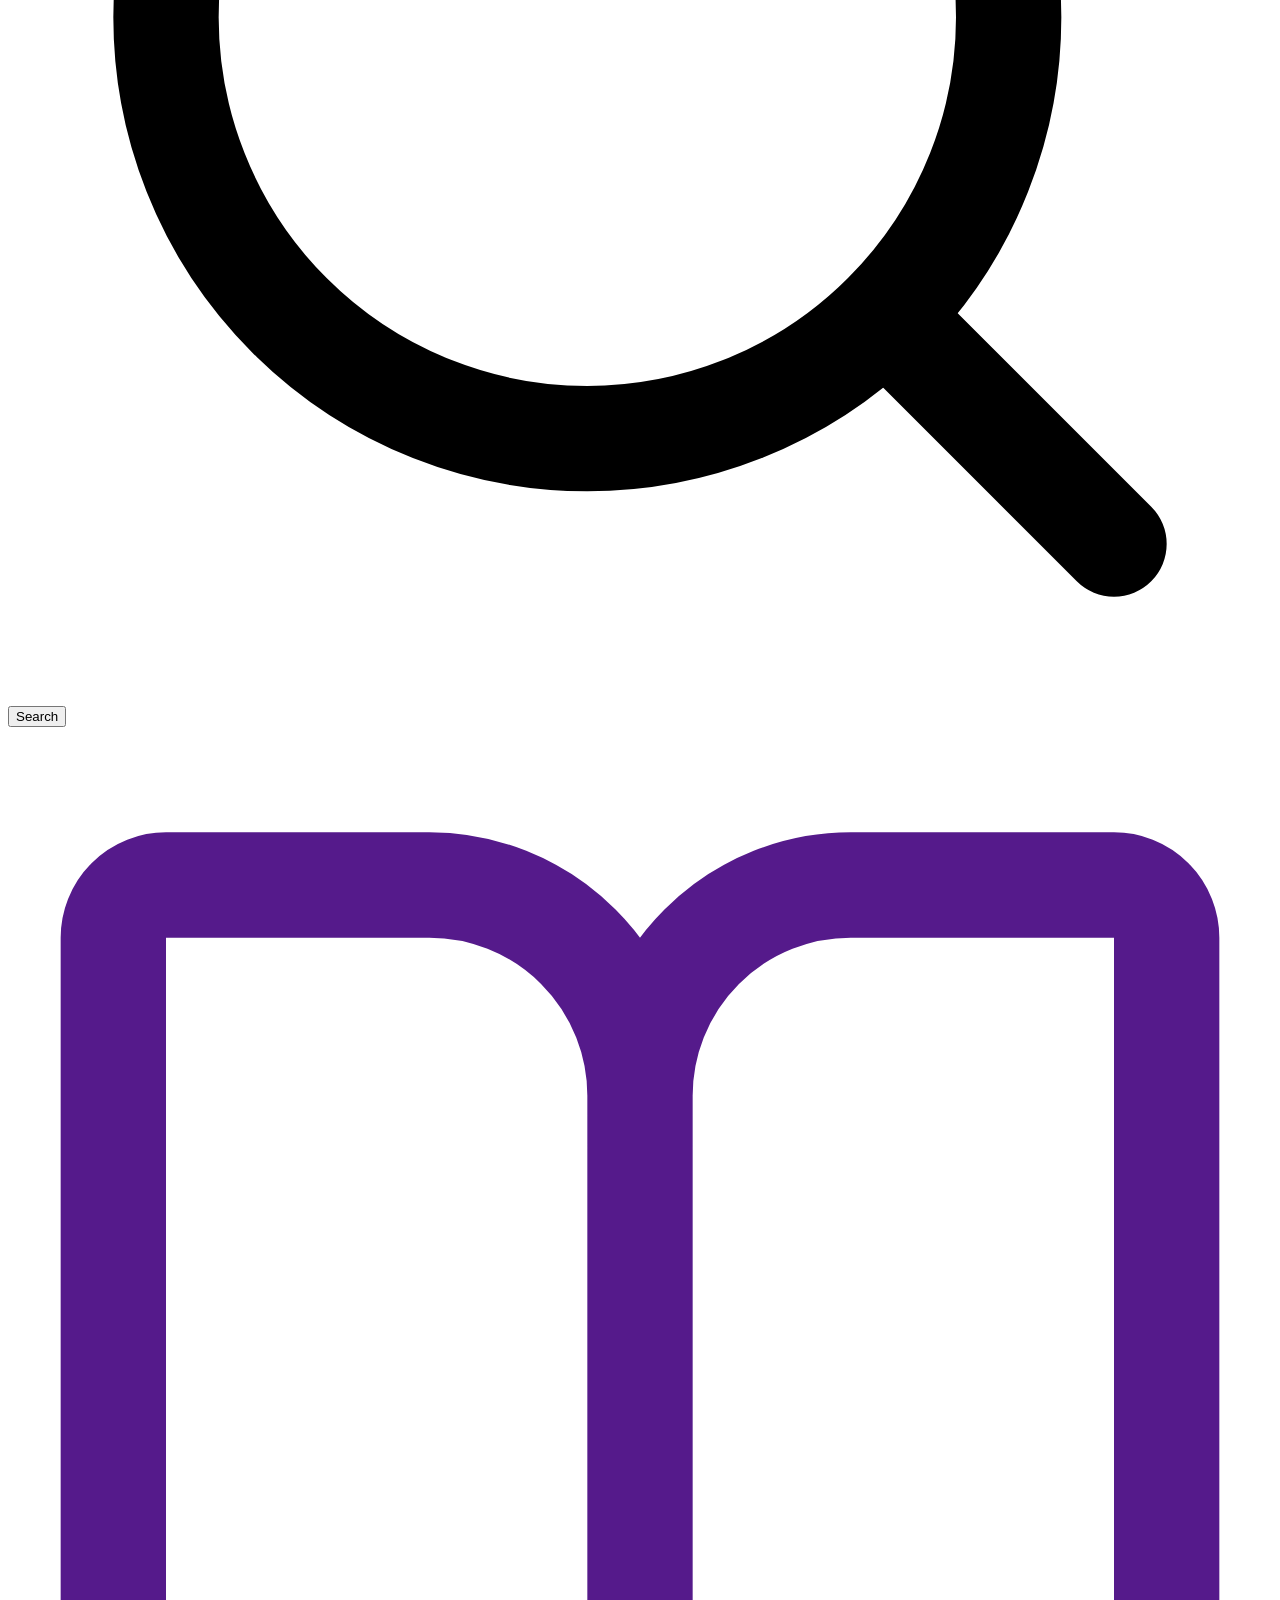
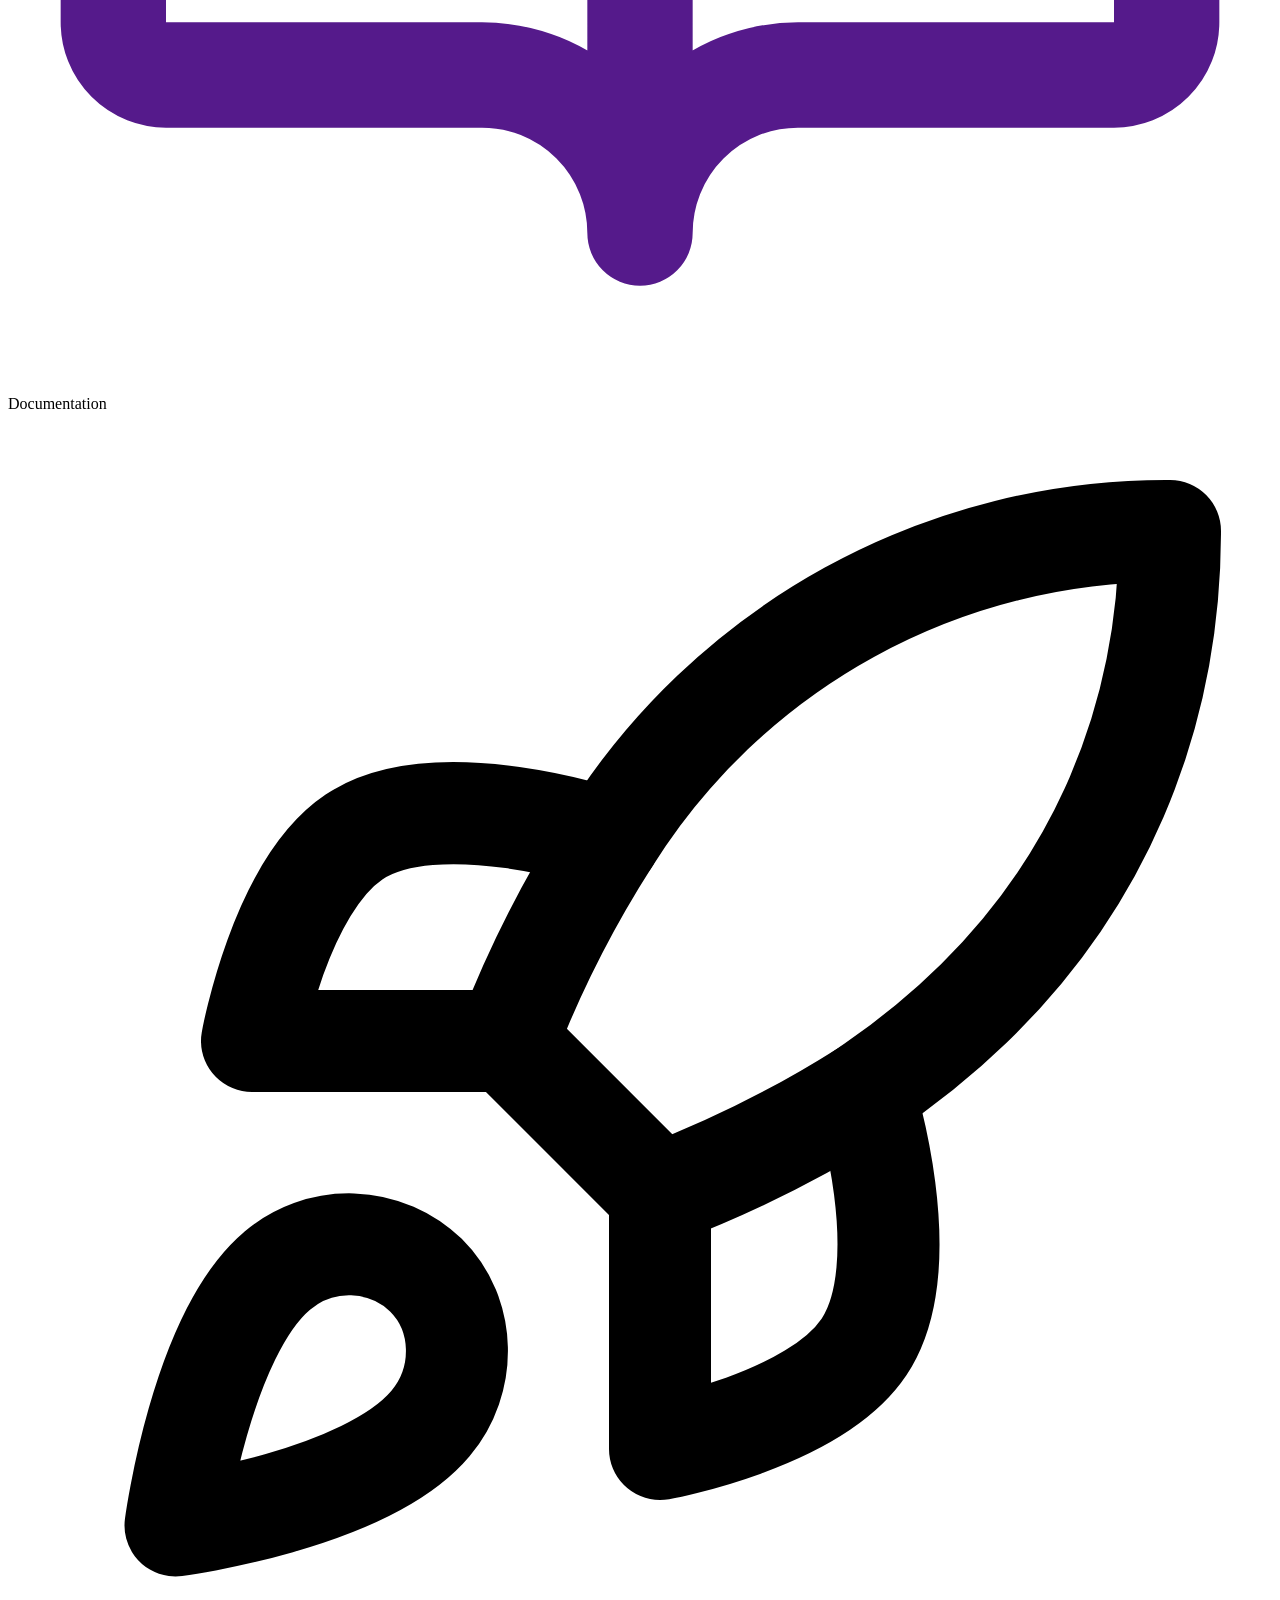
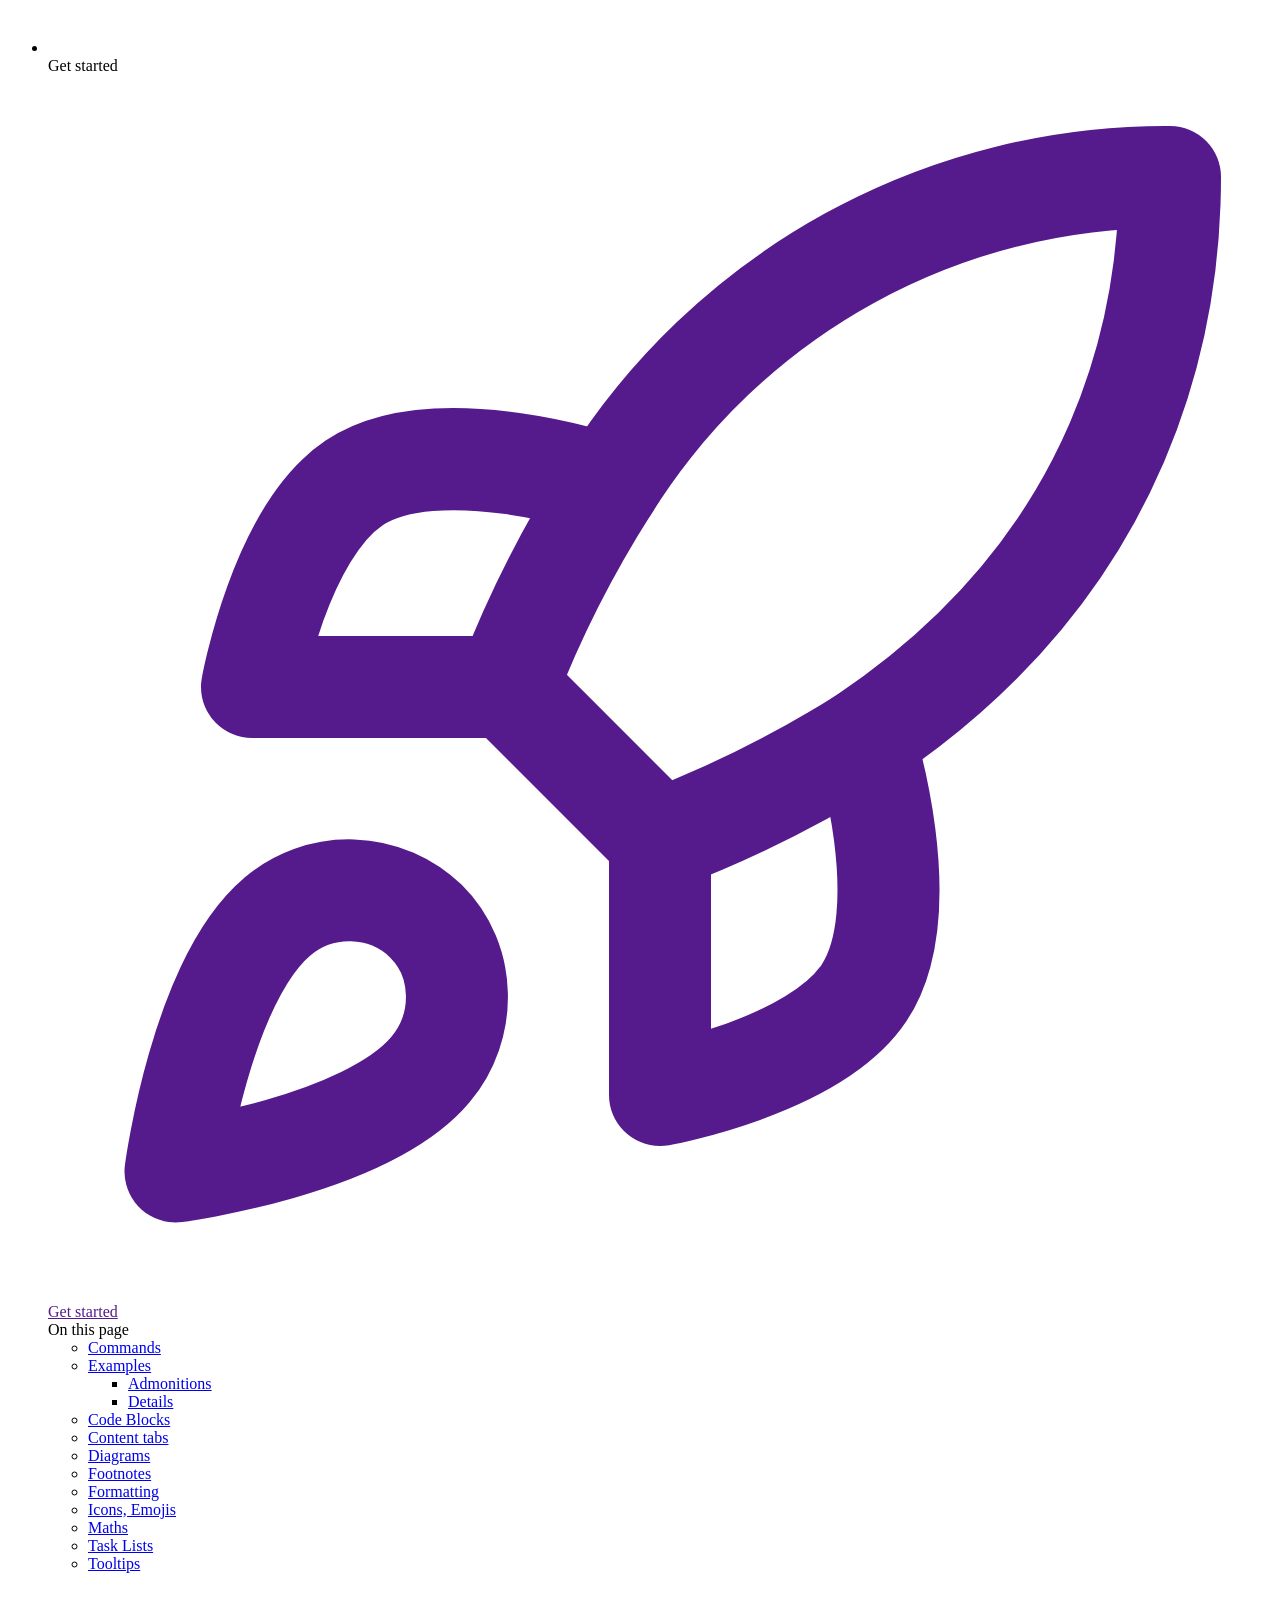
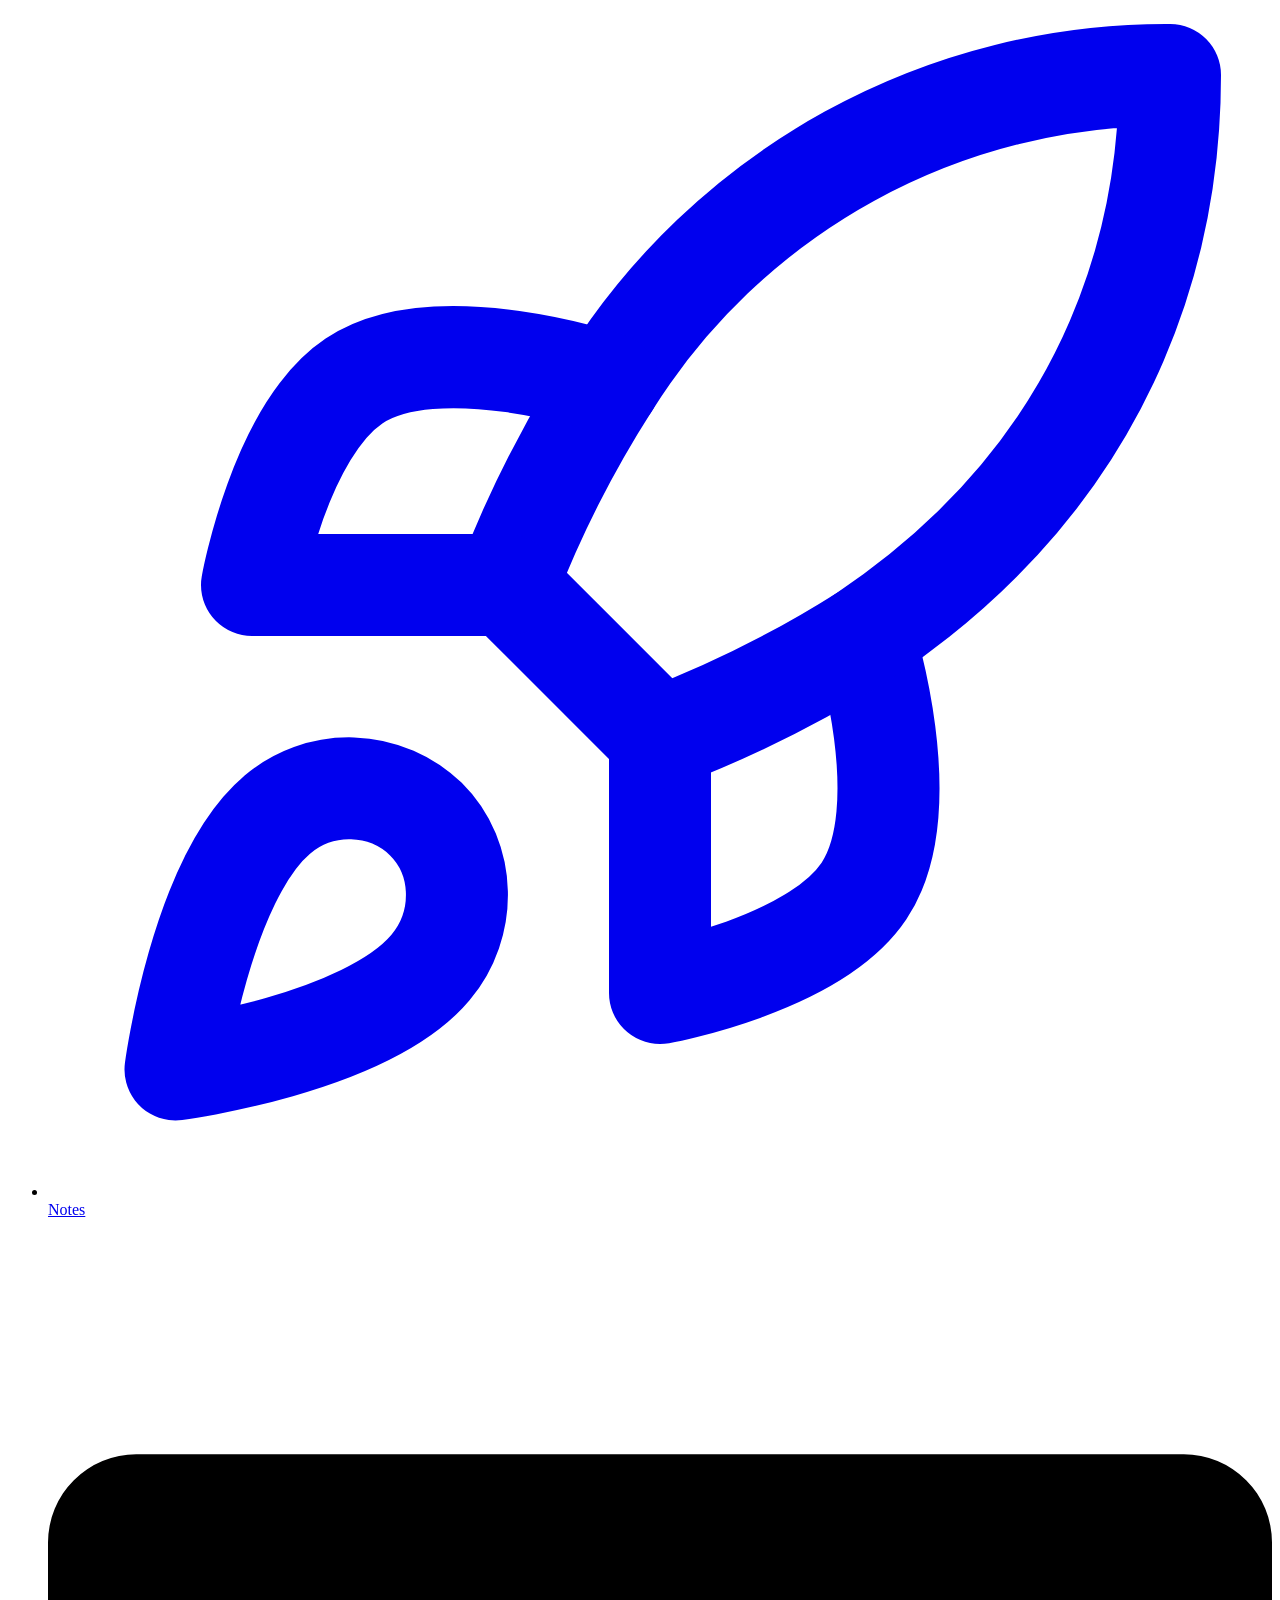
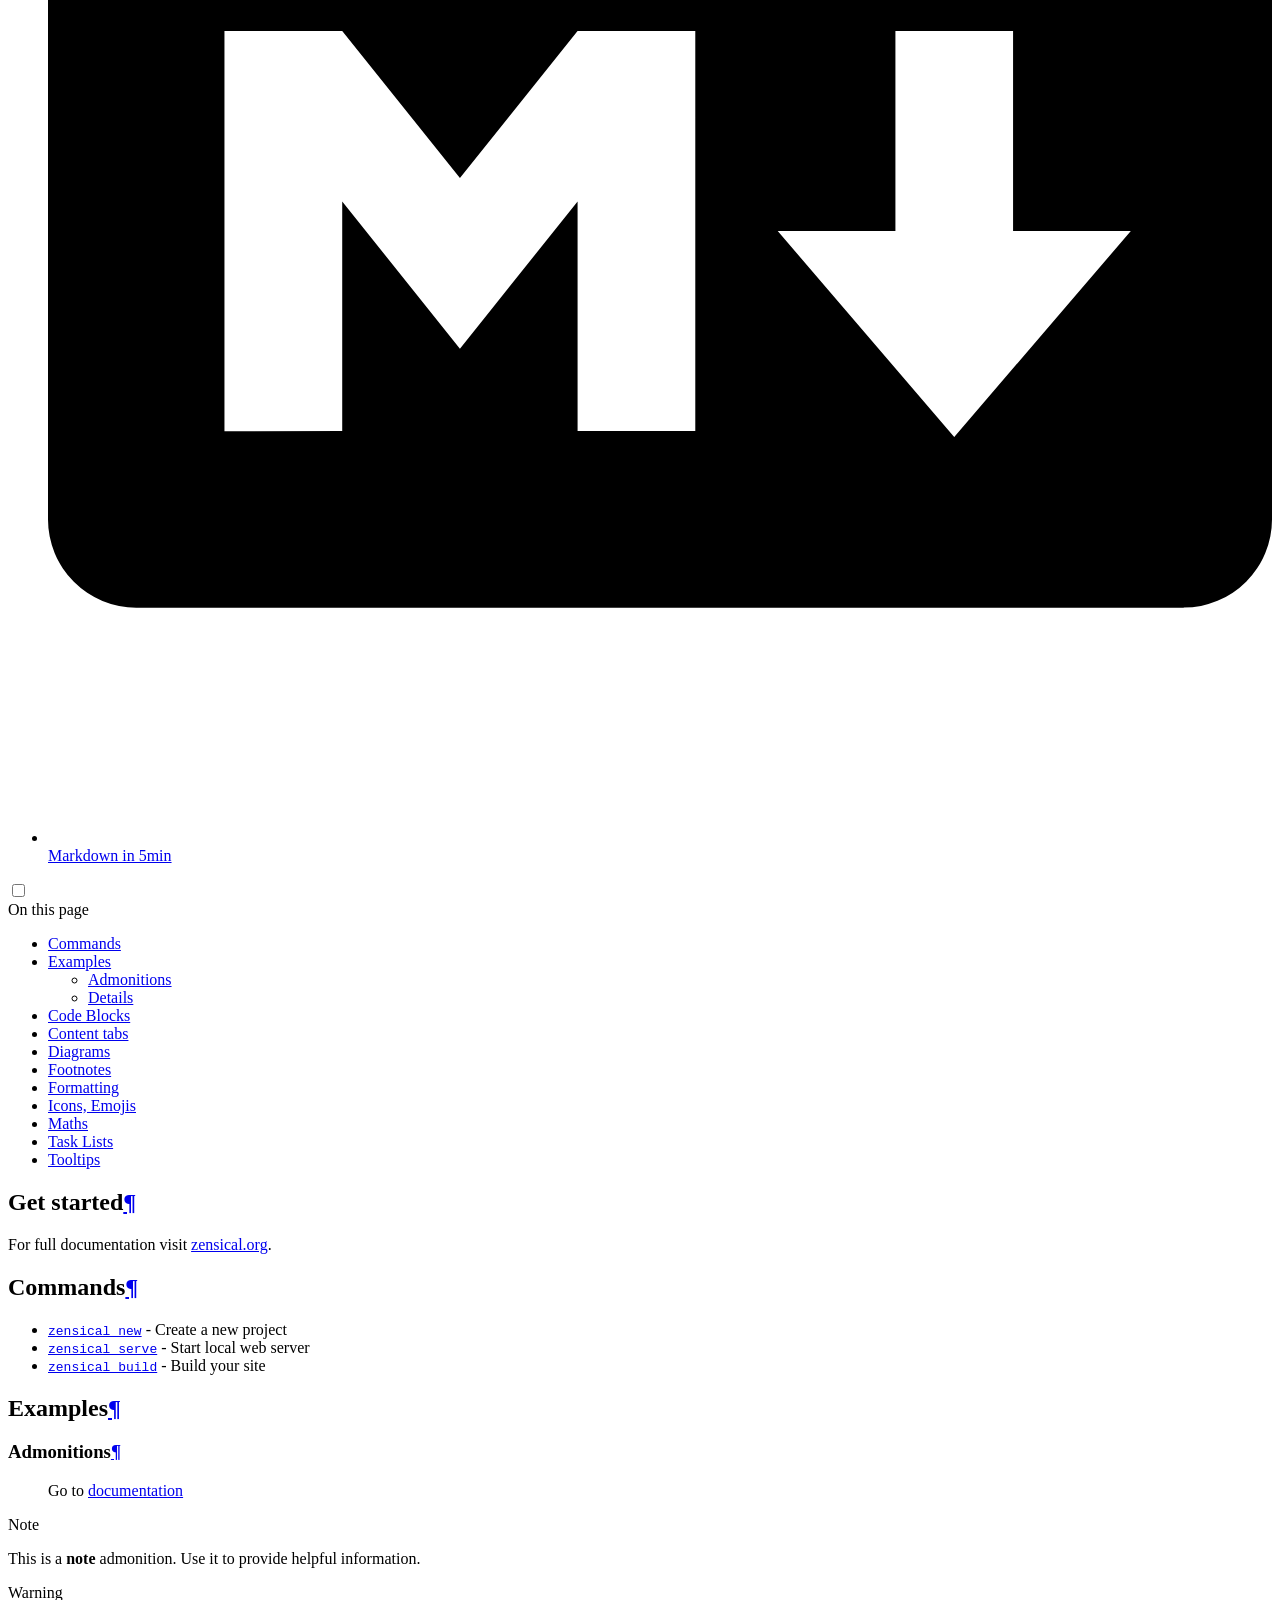
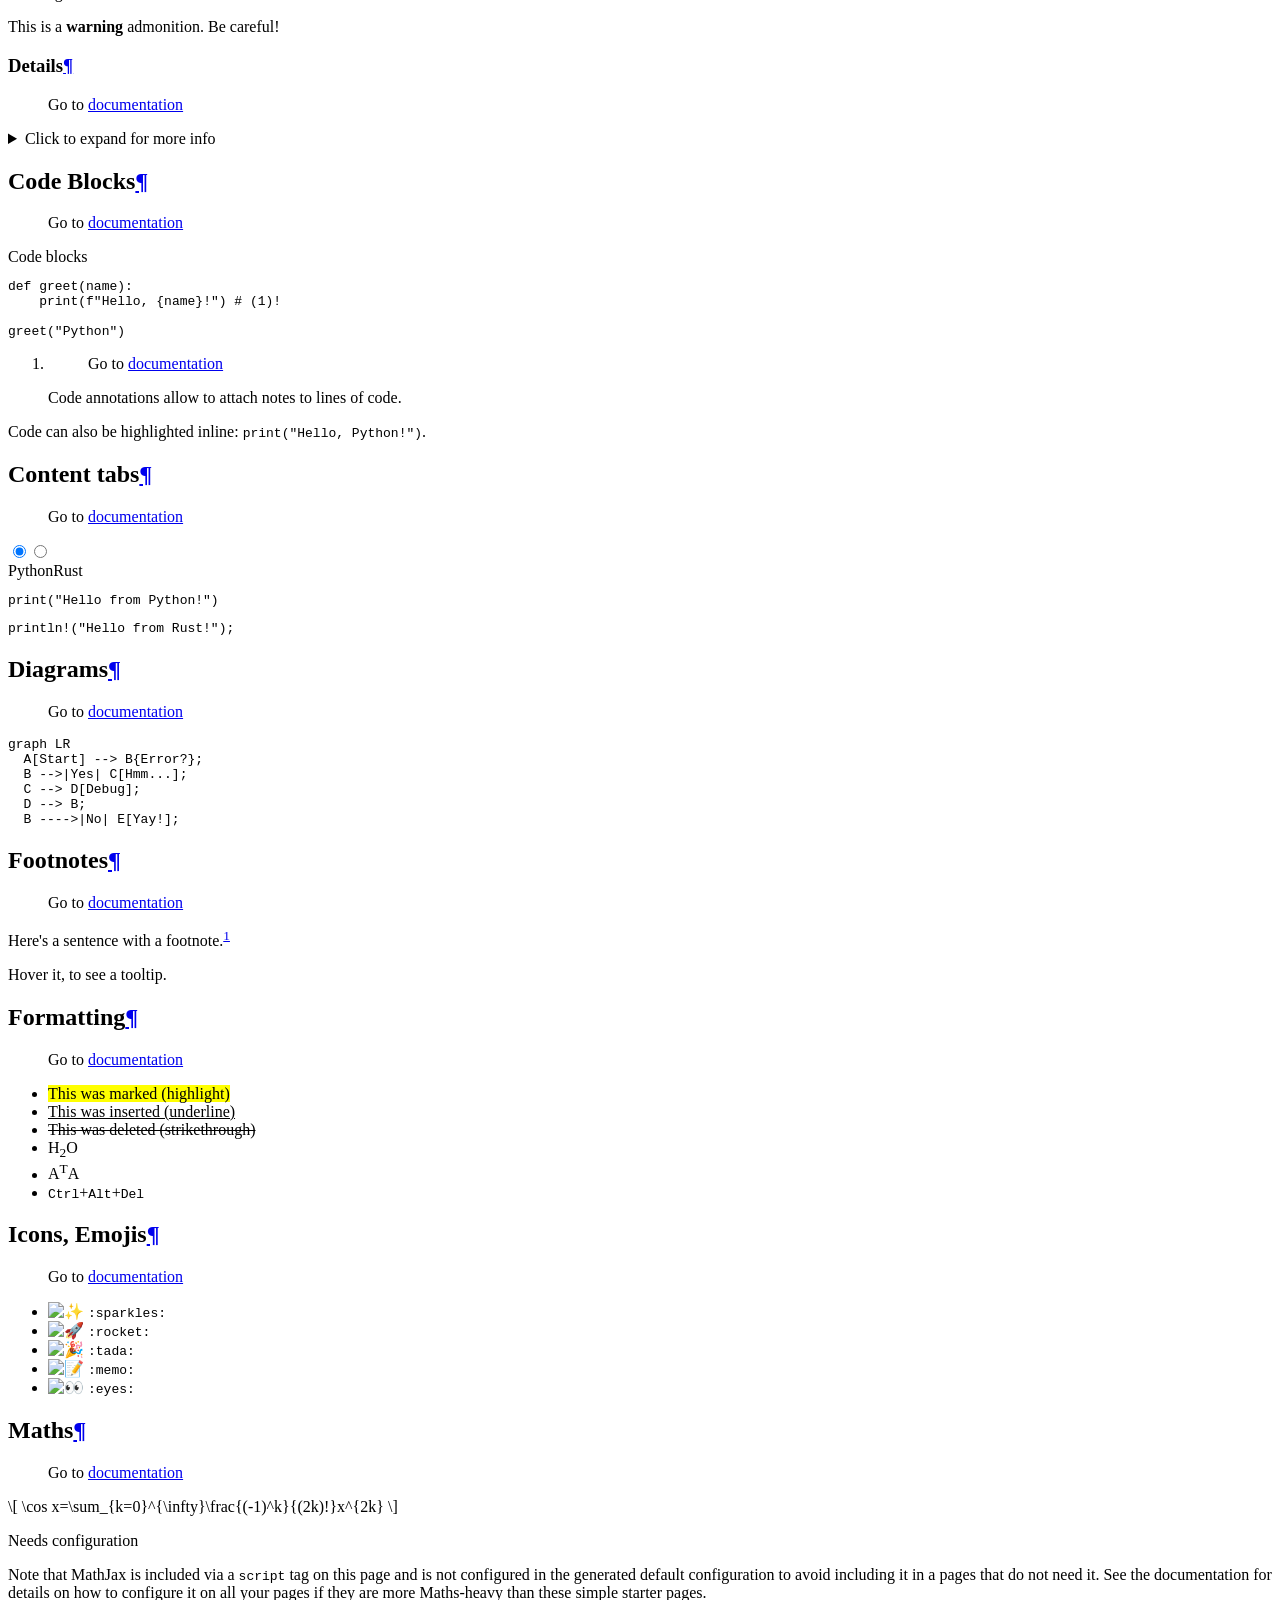
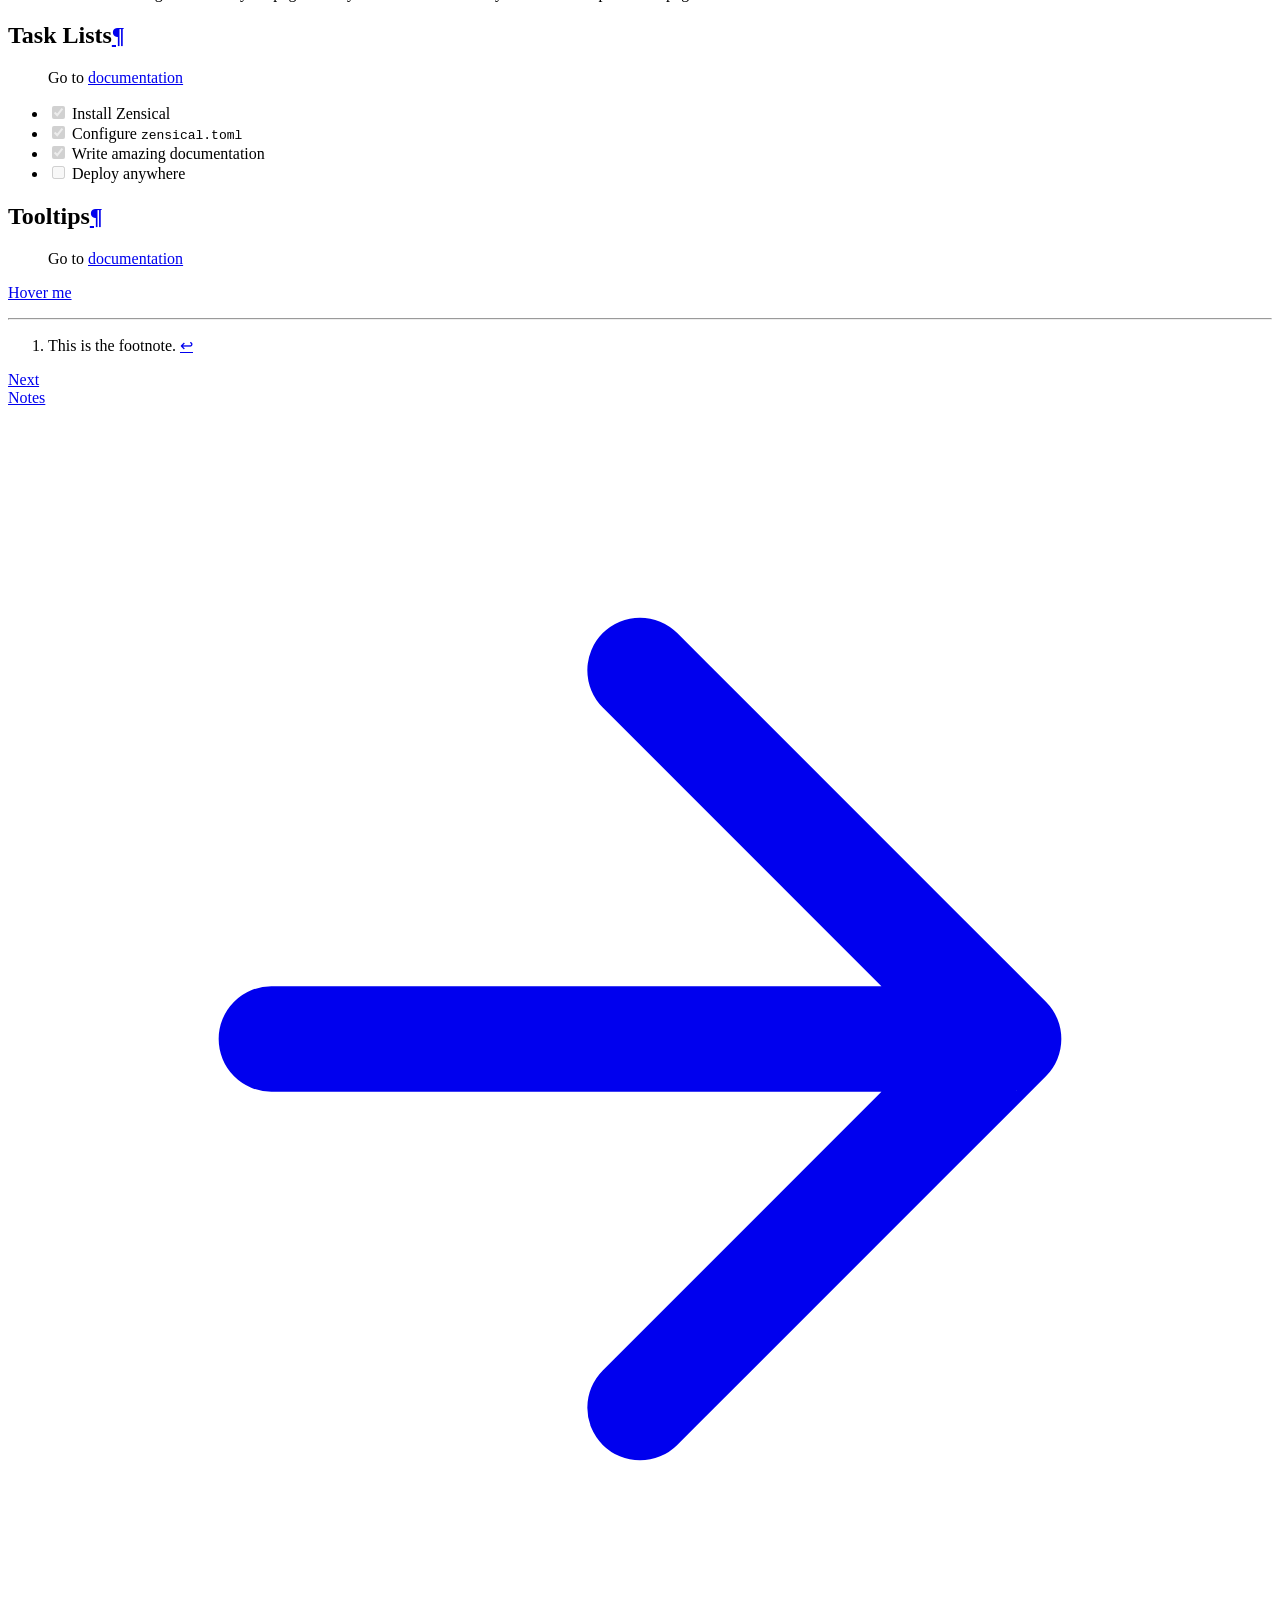
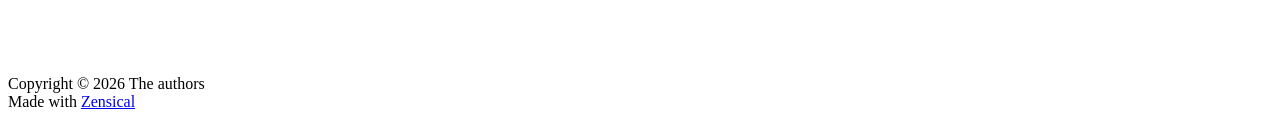
==== commit f31367d2: "fix: explictly set  navigation" ====
--- a/site/index.html
+++ b/site/index.html
@@ -16,7 +16,7 @@
       
       
       
-        <link rel="next" href="./markdown/">
+        <link rel="next" href="./notes/">
       
       
         
@@ -433,6 +433,34 @@
   
 </nav>
       
+    </li>
+  
+
+    
+      
+      
+  
+  
+  
+  
+    <li class="md-nav__item">
+      <a href="./notes/" class="md-nav__link">
+        
+  
+  
+    <svg xmlns="http://www.w3.org/2000/svg" fill="none" stroke="currentColor" stroke-linecap="round" stroke-linejoin="round" stroke-width="2" class="lucide lucide-rocket" viewBox="0 0 24 24"><path d="M12 15v5s3.03-.55 4-2c1.08-1.62 0-5 0-5M4.5 16.5c-1.5 1.26-2 5-2 5s3.74-.5 5-2c.71-.84.7-2.13-.09-2.91a2.18 2.18 0 0 0-2.91-.09"/><path d="M9 12a22 22 0 0 1 2-3.95A12.88 12.88 0 0 1 22 2c0 2.72-.78 7.5-6 11a22.4 22.4 0 0 1-4 2z"/><path d="M9 12H4s.55-3.03 2-4c1.62-1.08 5 .05 5 .05"/></svg>
+  
+  <span class="md-ellipsis">
+    
+  
+  Notes
+
+    
+  </span>
+  
+  
+
+      </a>
     </li>
   
 
@@ -884,13 +912,13 @@
         
         
           
-          <a href="./markdown/" class="md-footer__link md-footer__link--next" aria-label="Next: Markdown in 5min">
+          <a href="./notes/" class="md-footer__link md-footer__link--next" aria-label="Next: Notes">
             <div class="md-footer__title">
               <span class="md-footer__direction">
                 Next
               </span>
               <div class="md-ellipsis">
-                Markdown in 5min
+                Notes
               </div>
             </div>
             <div class="md-footer__button md-icon">
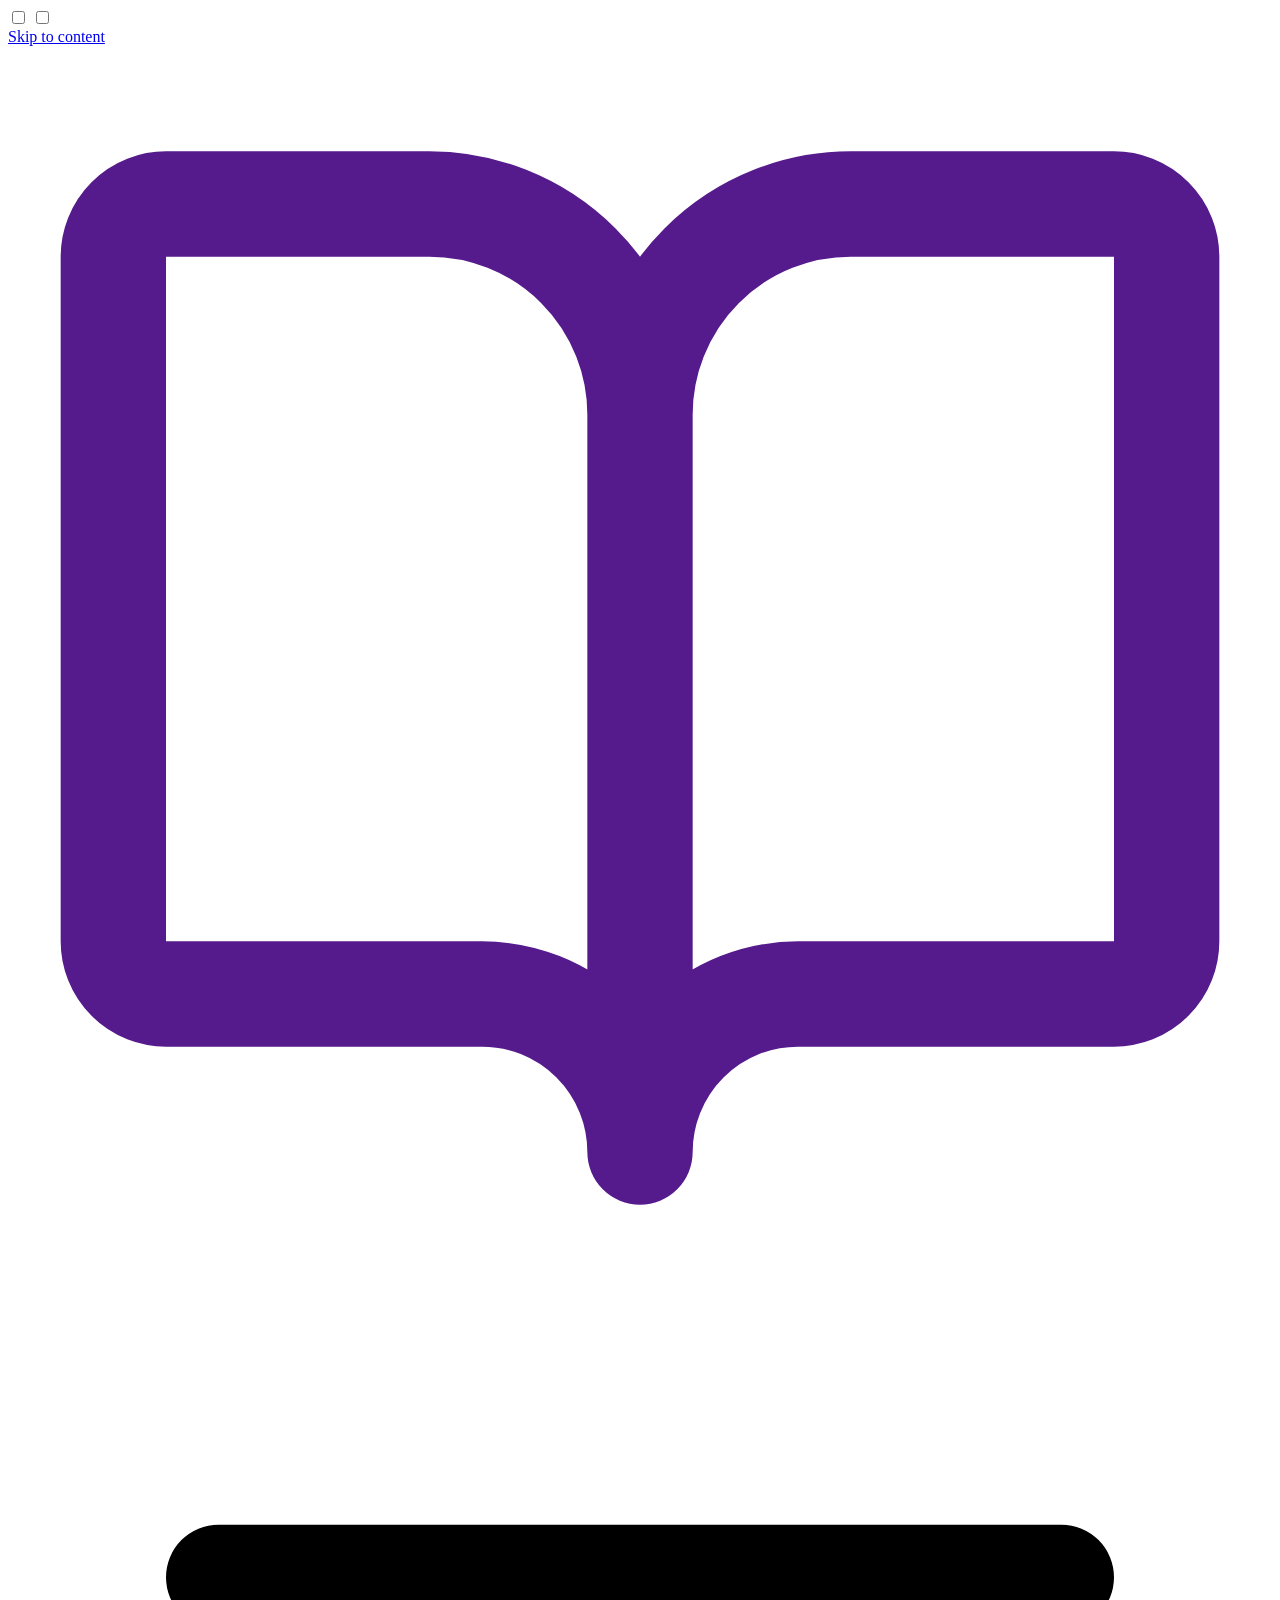
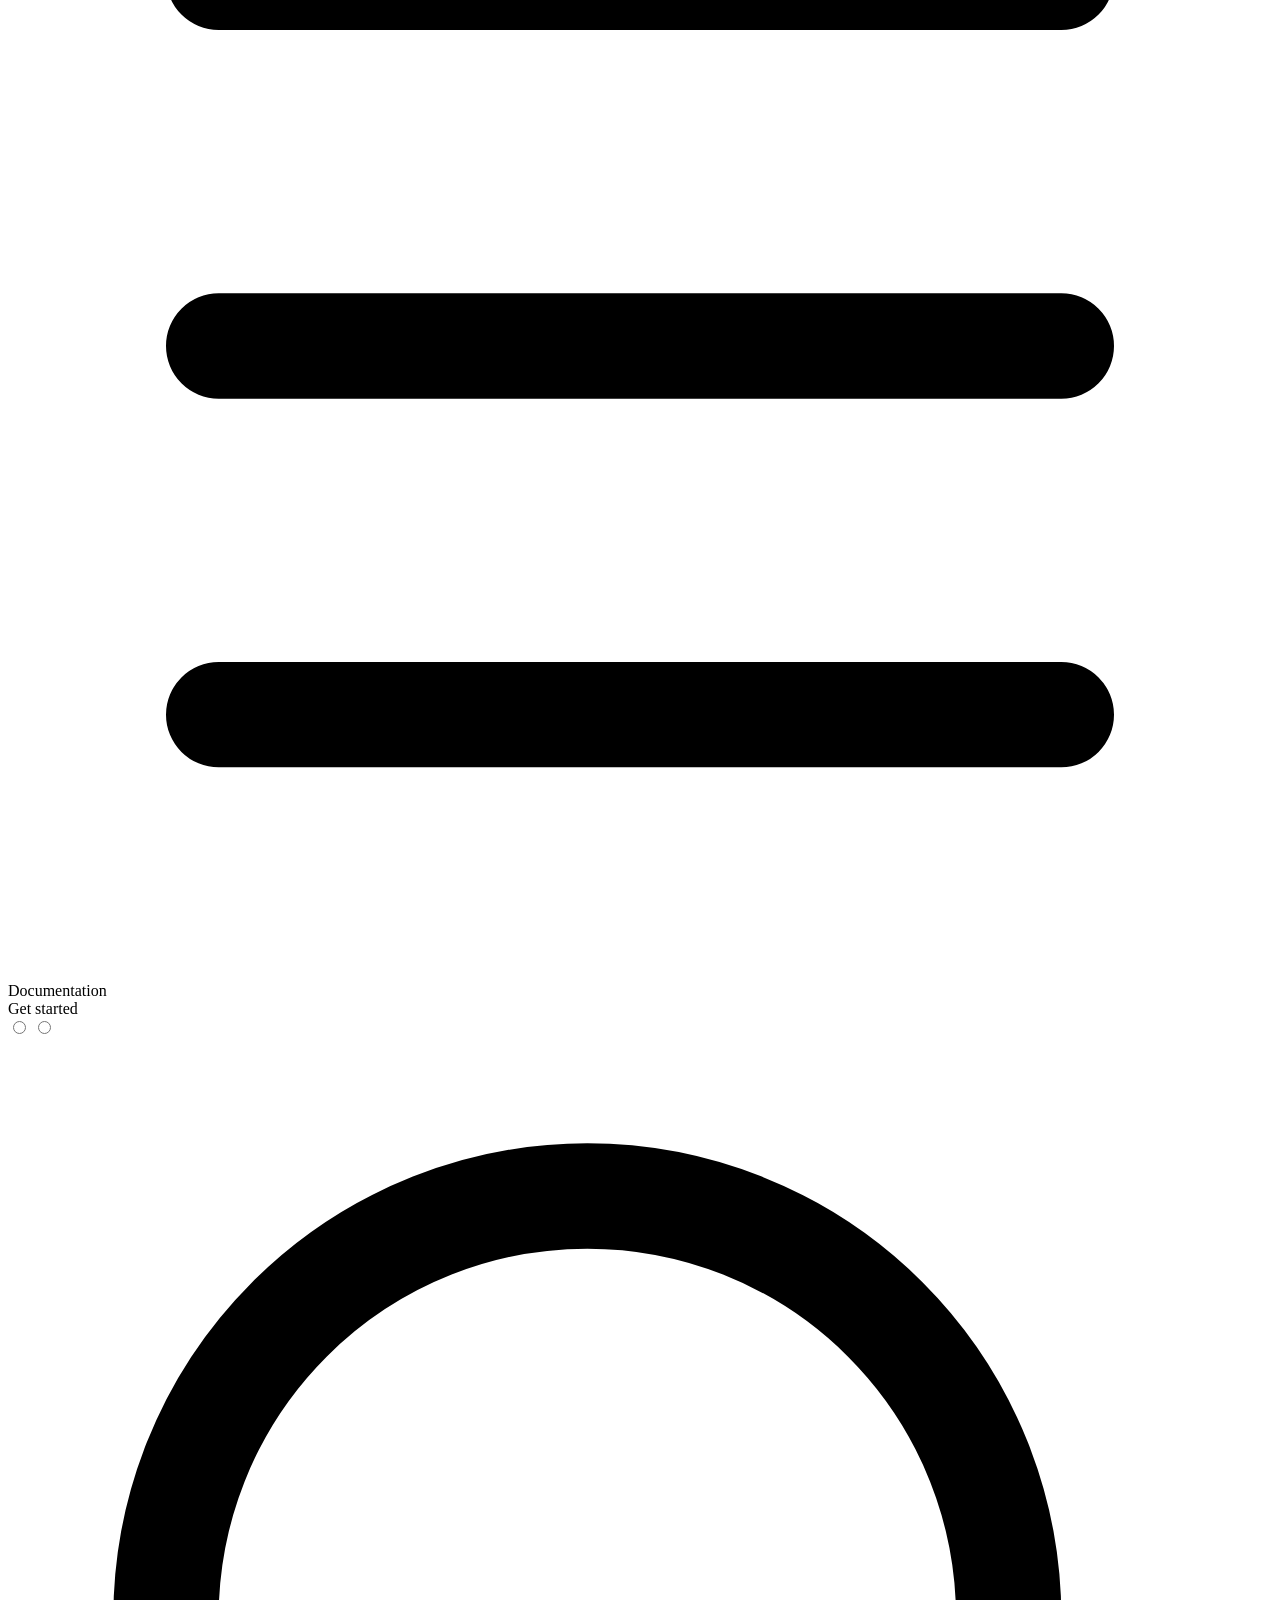
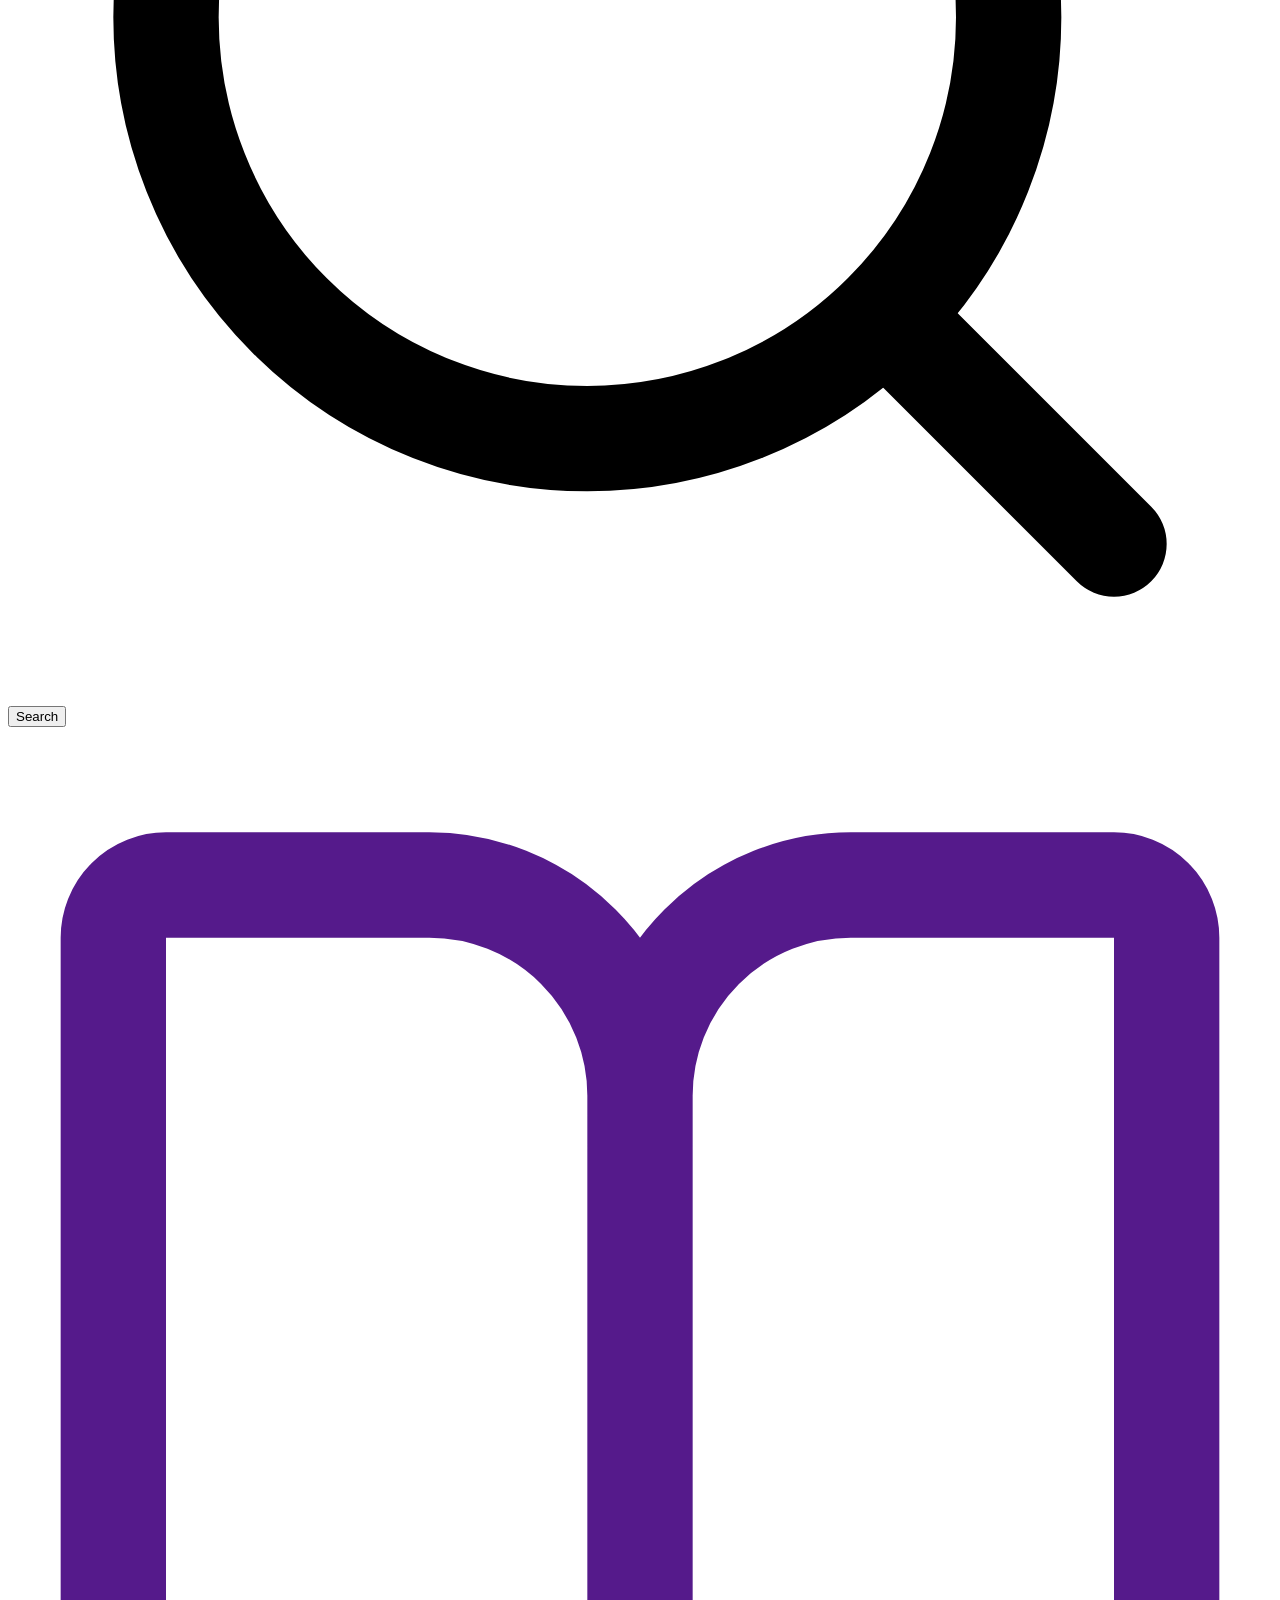
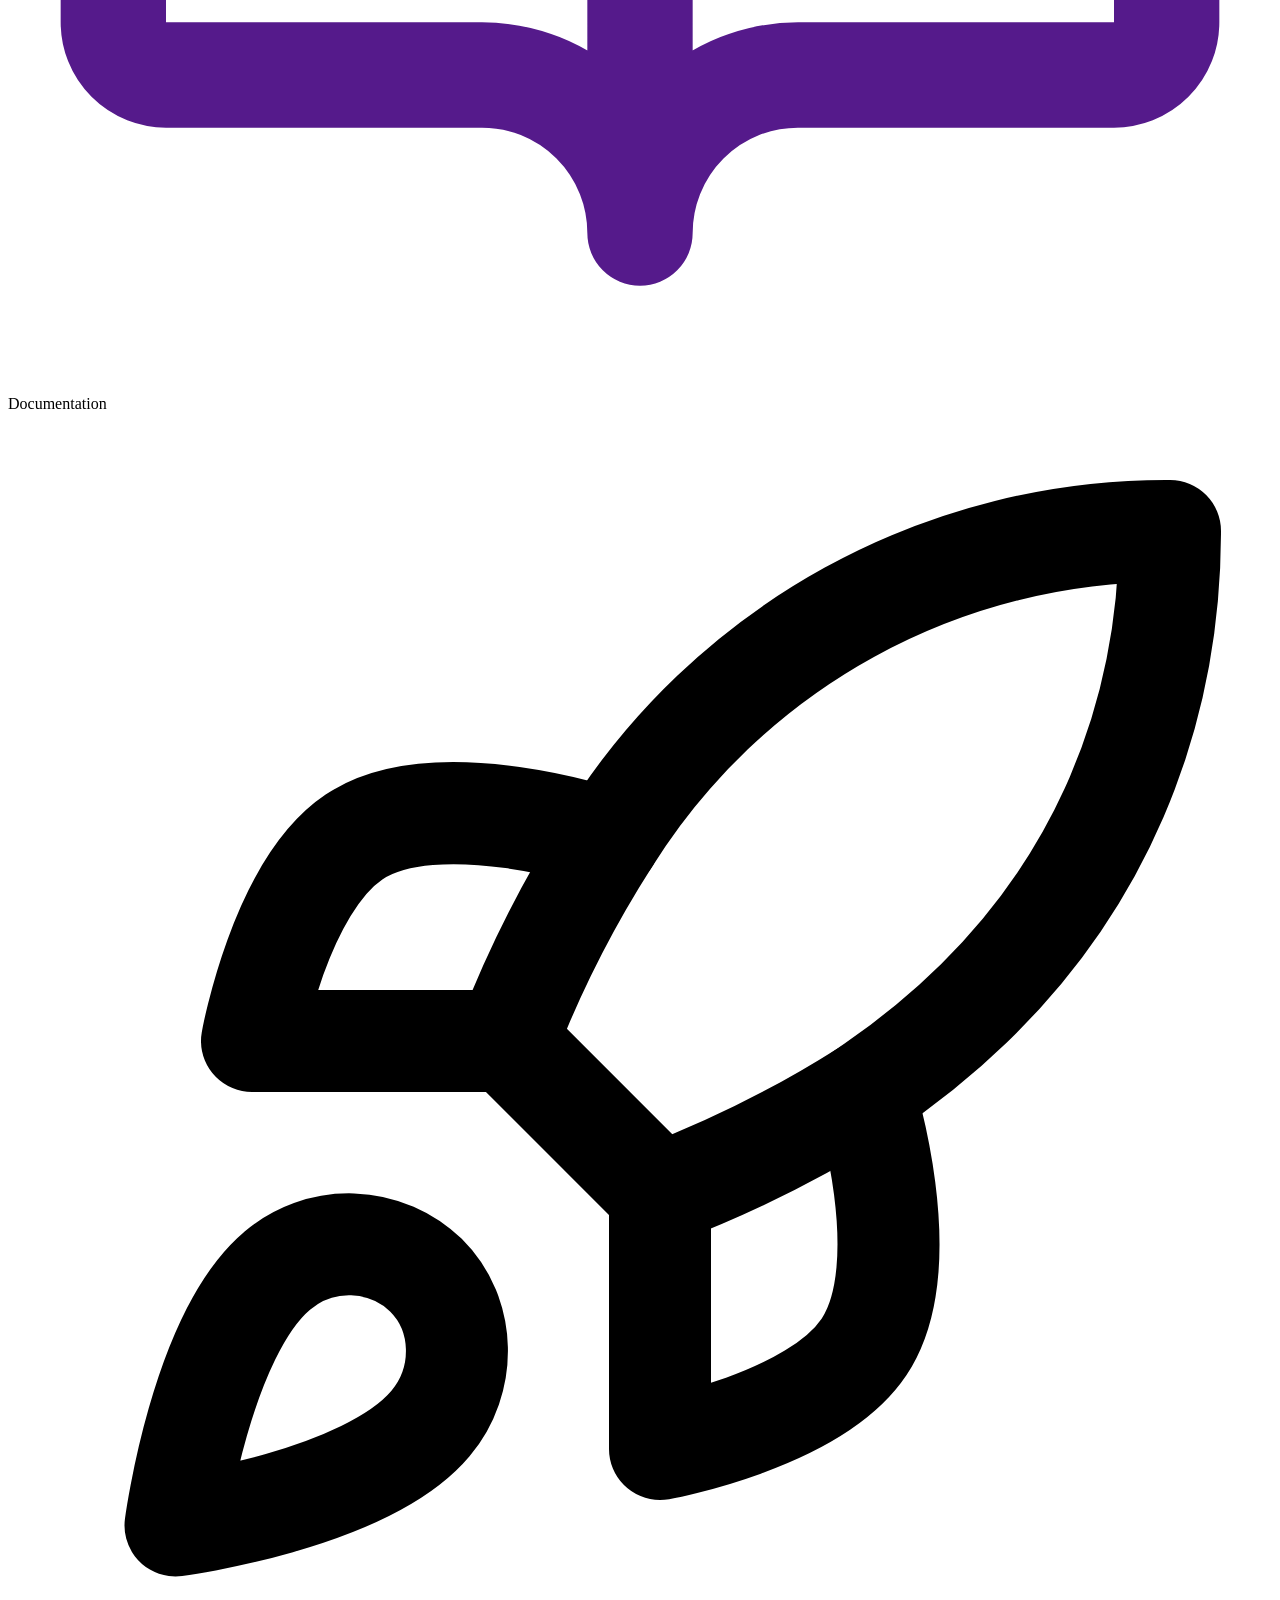
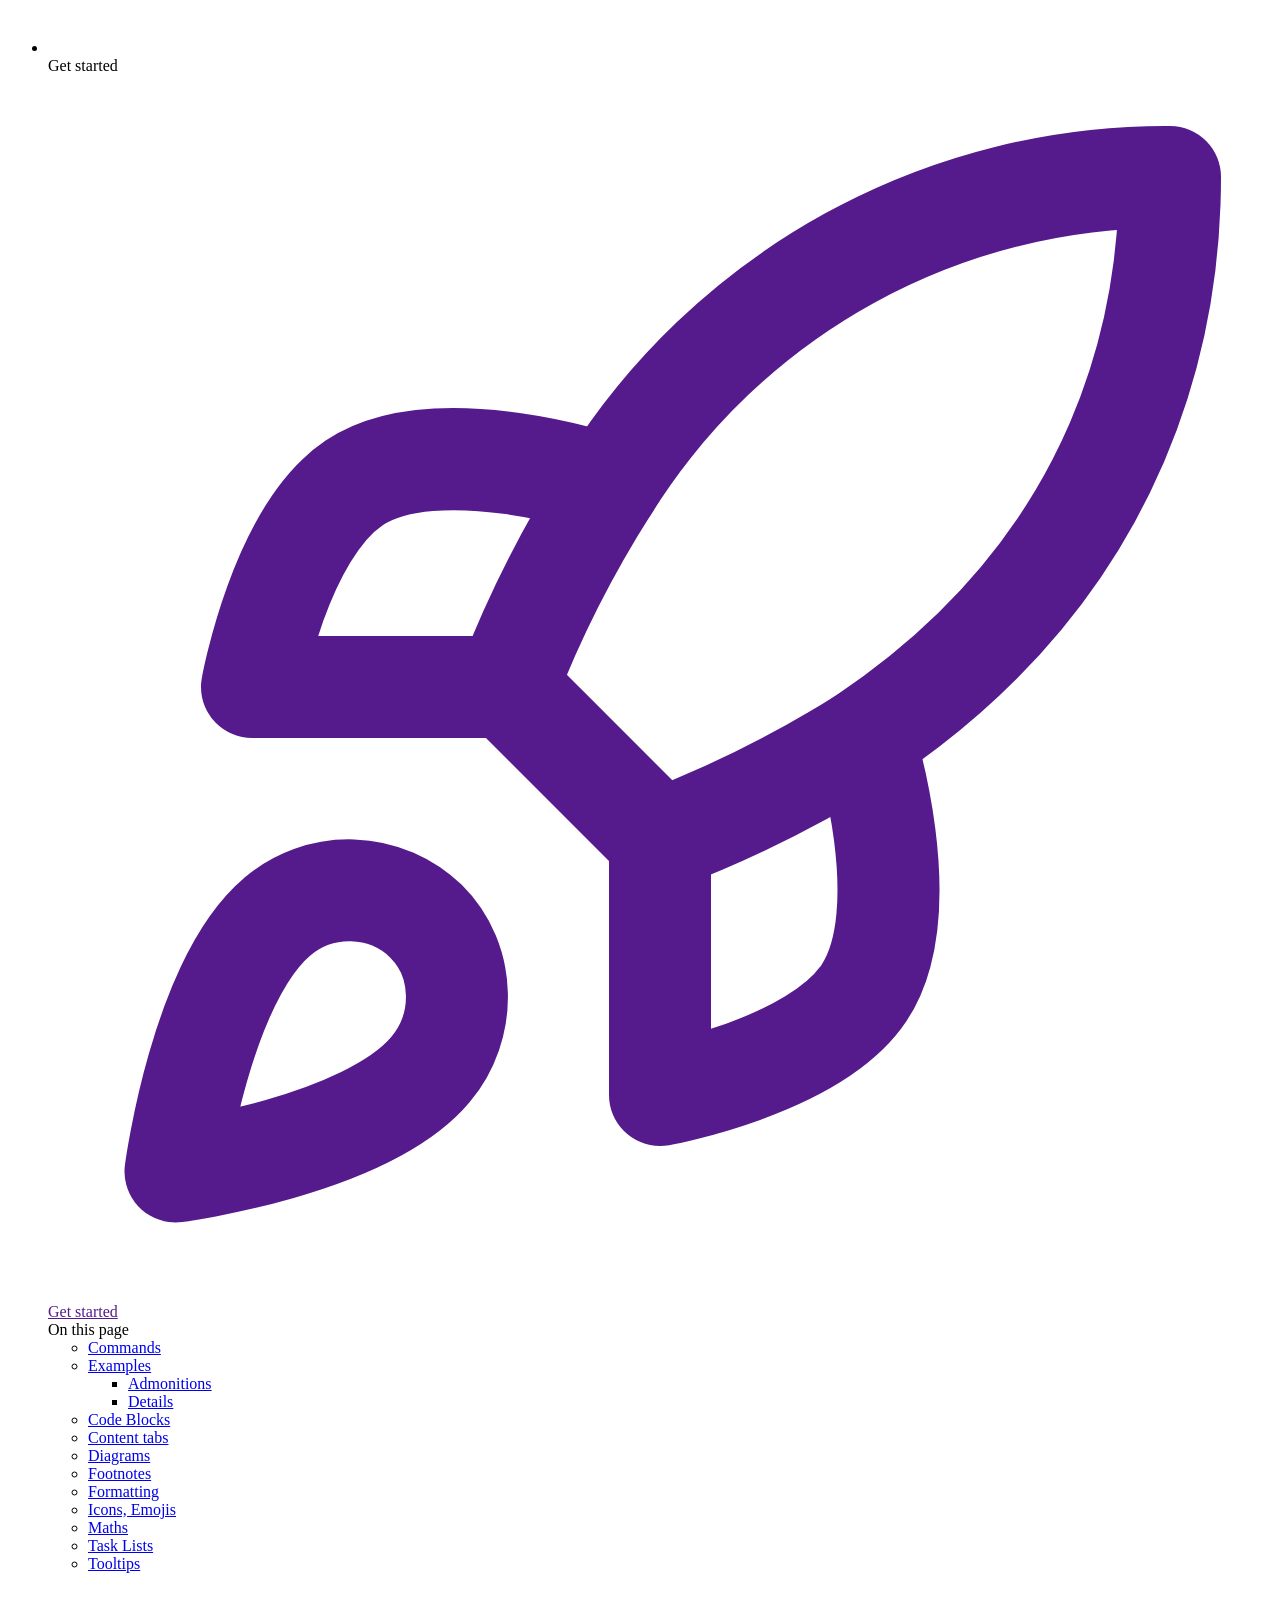
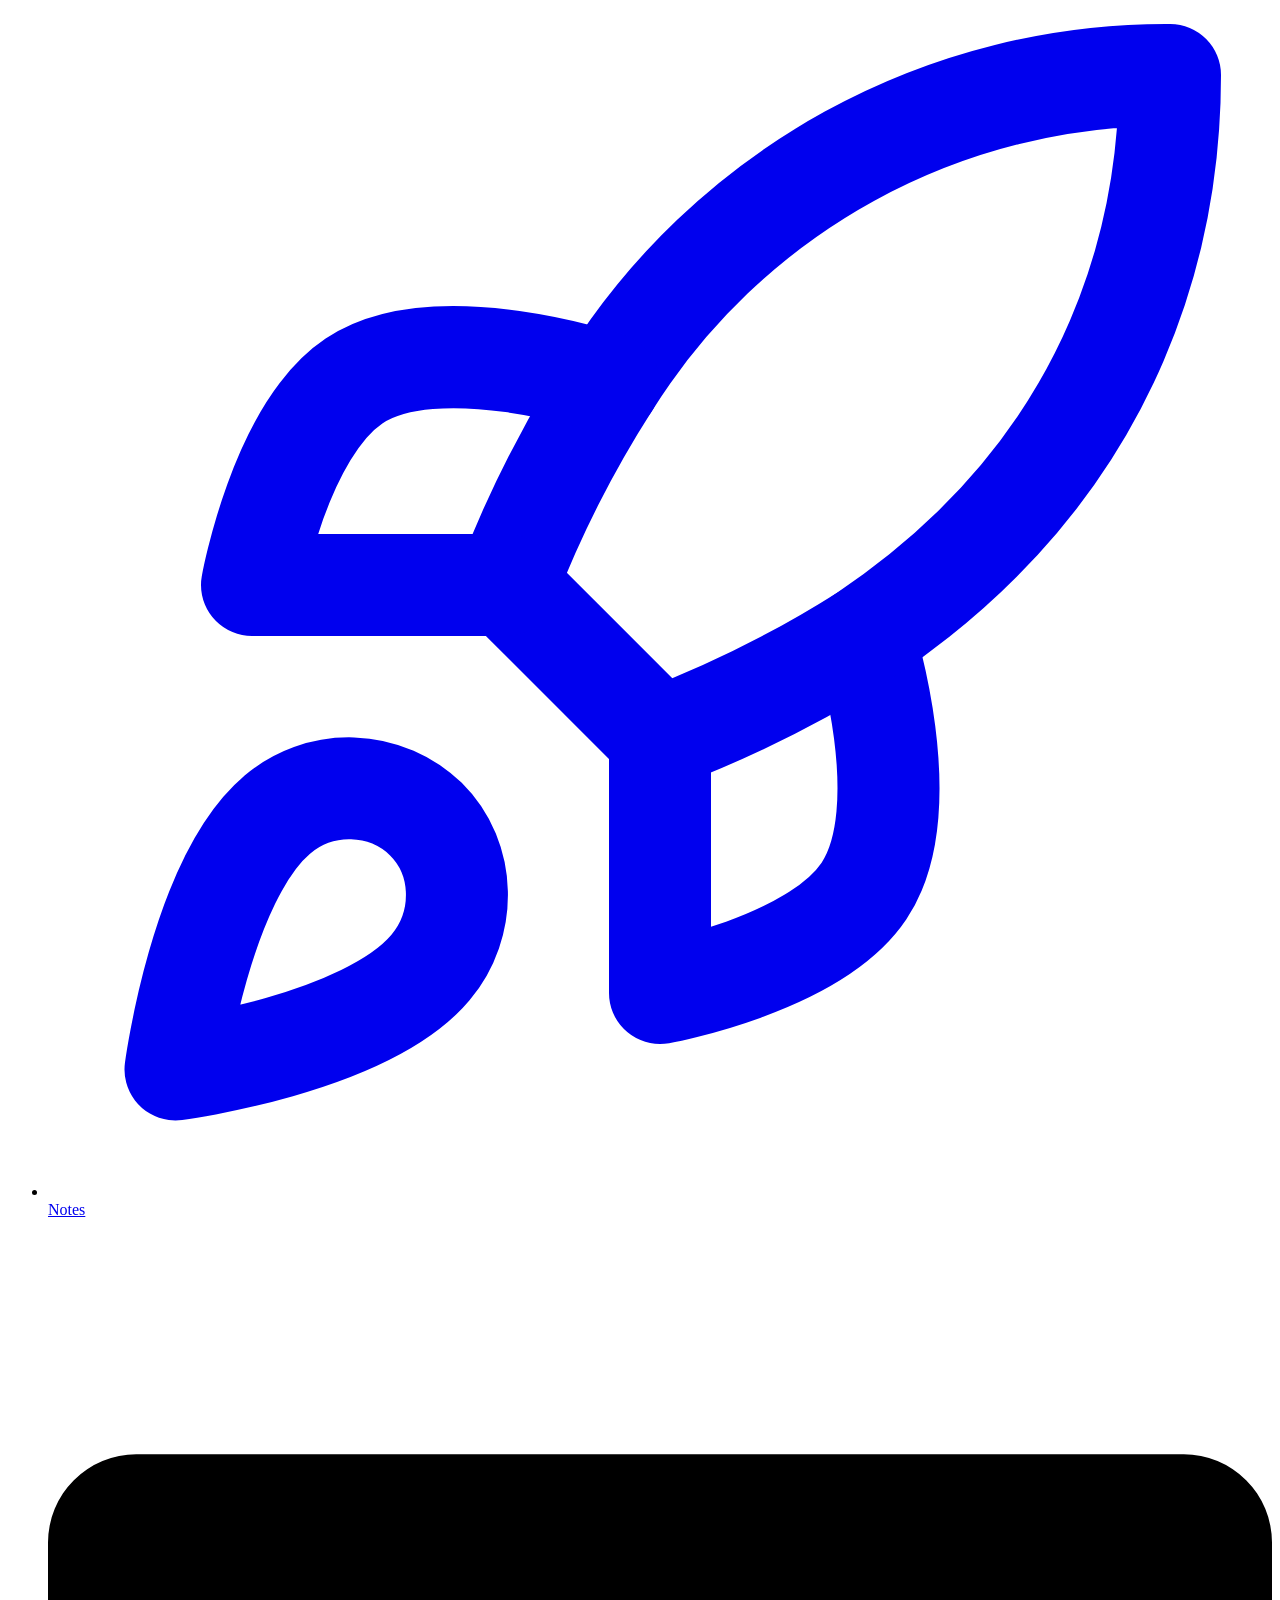
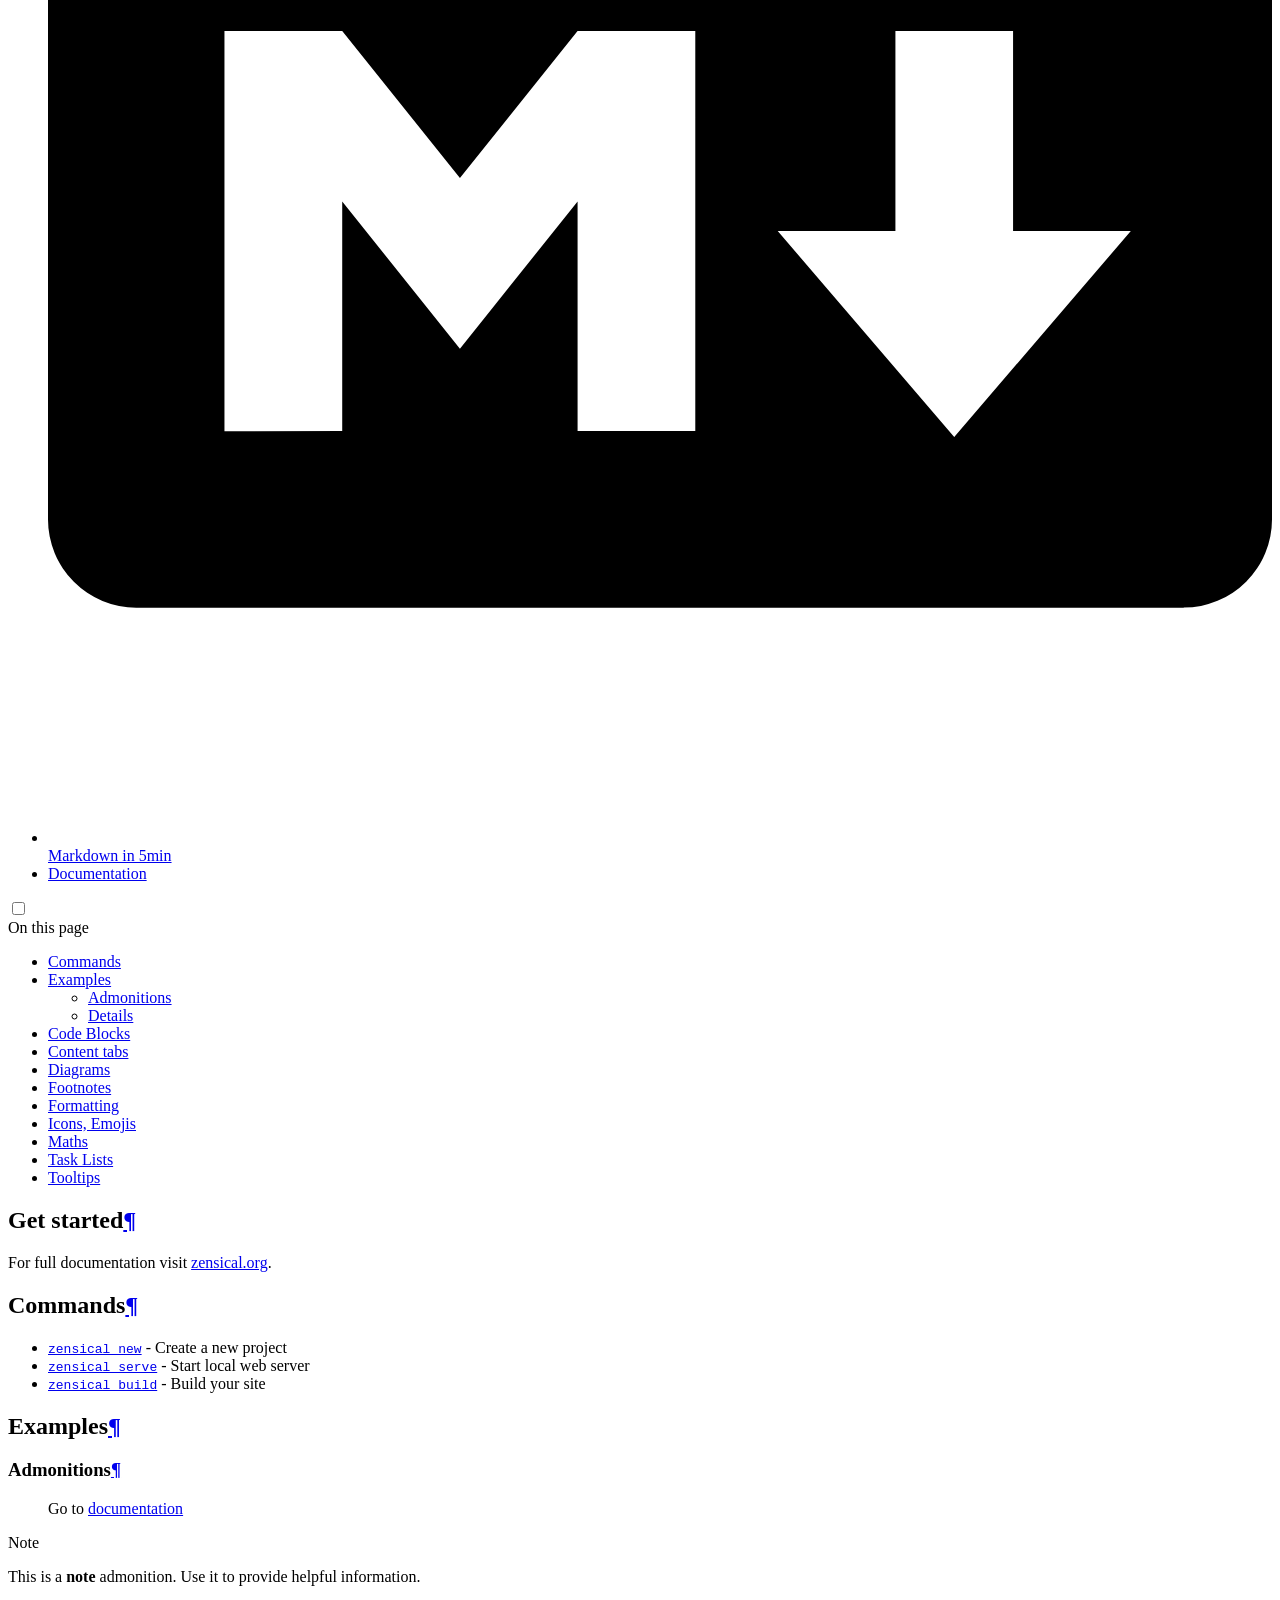
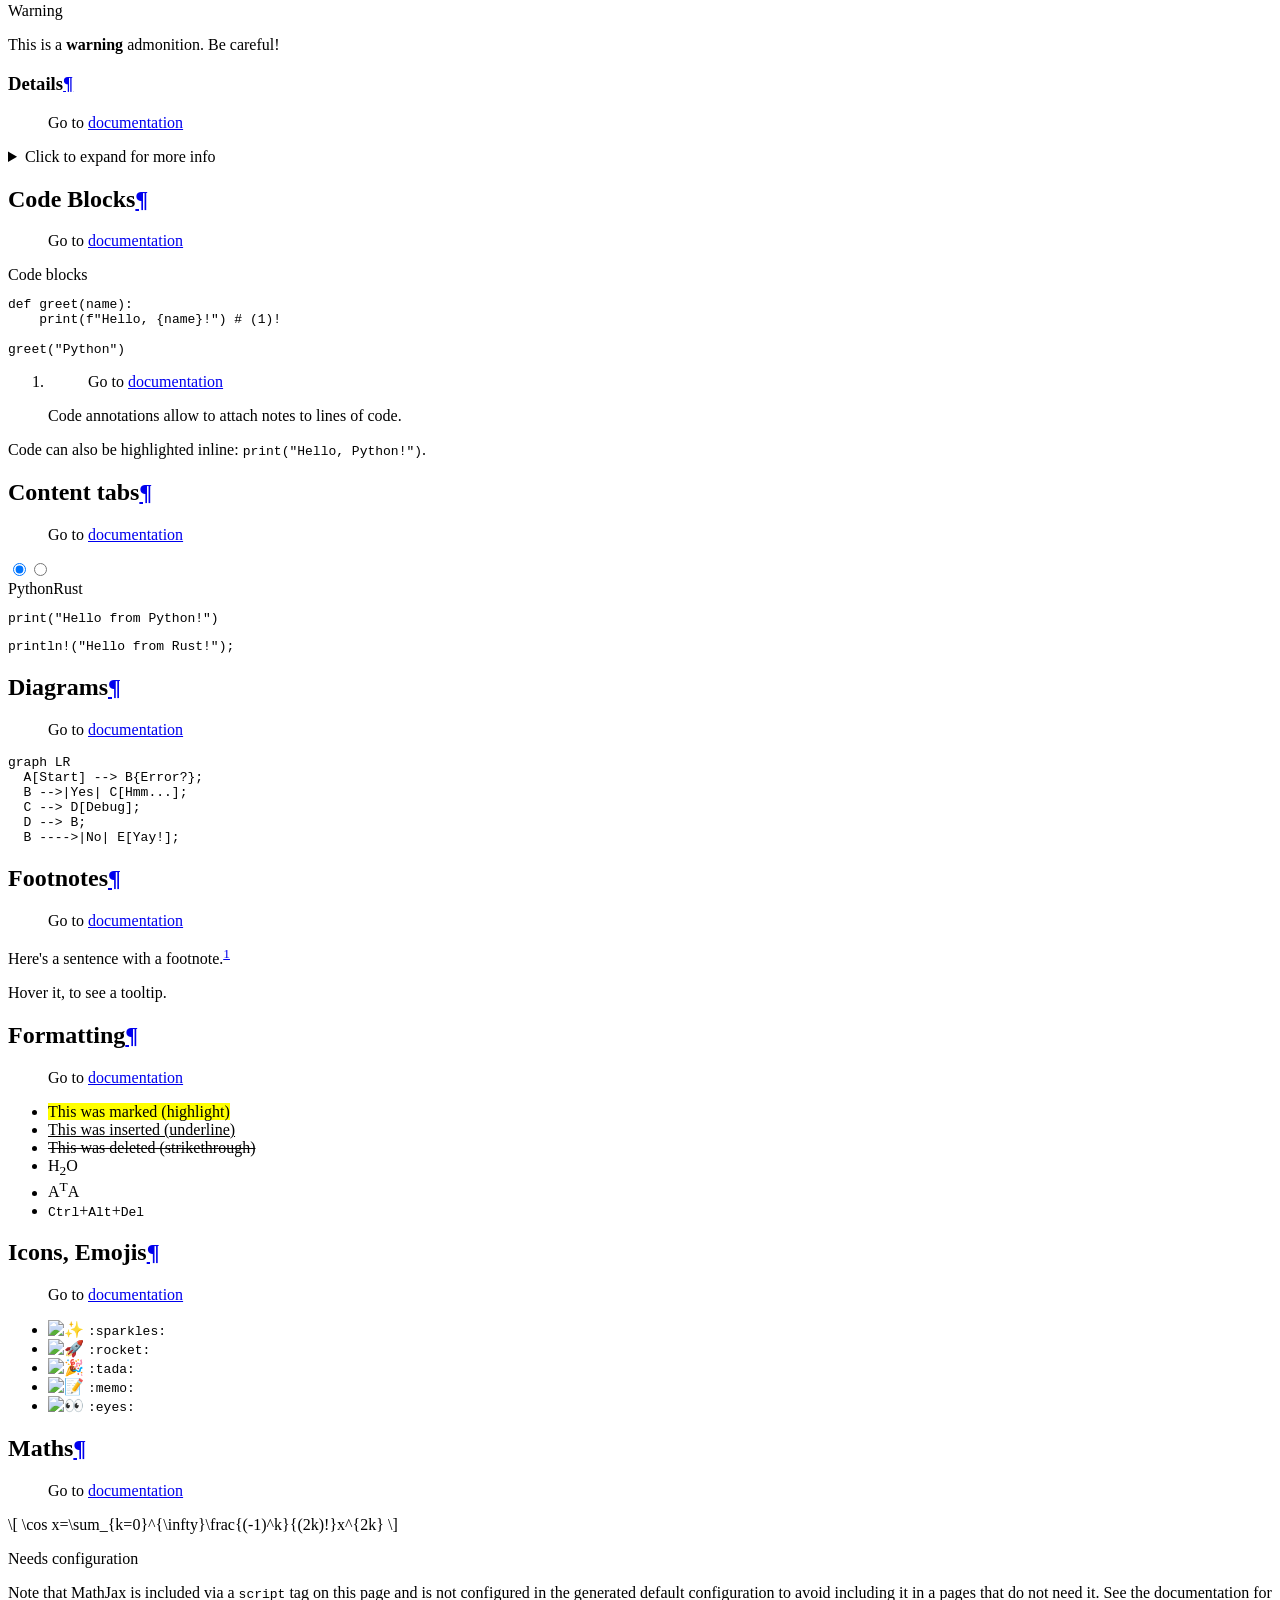
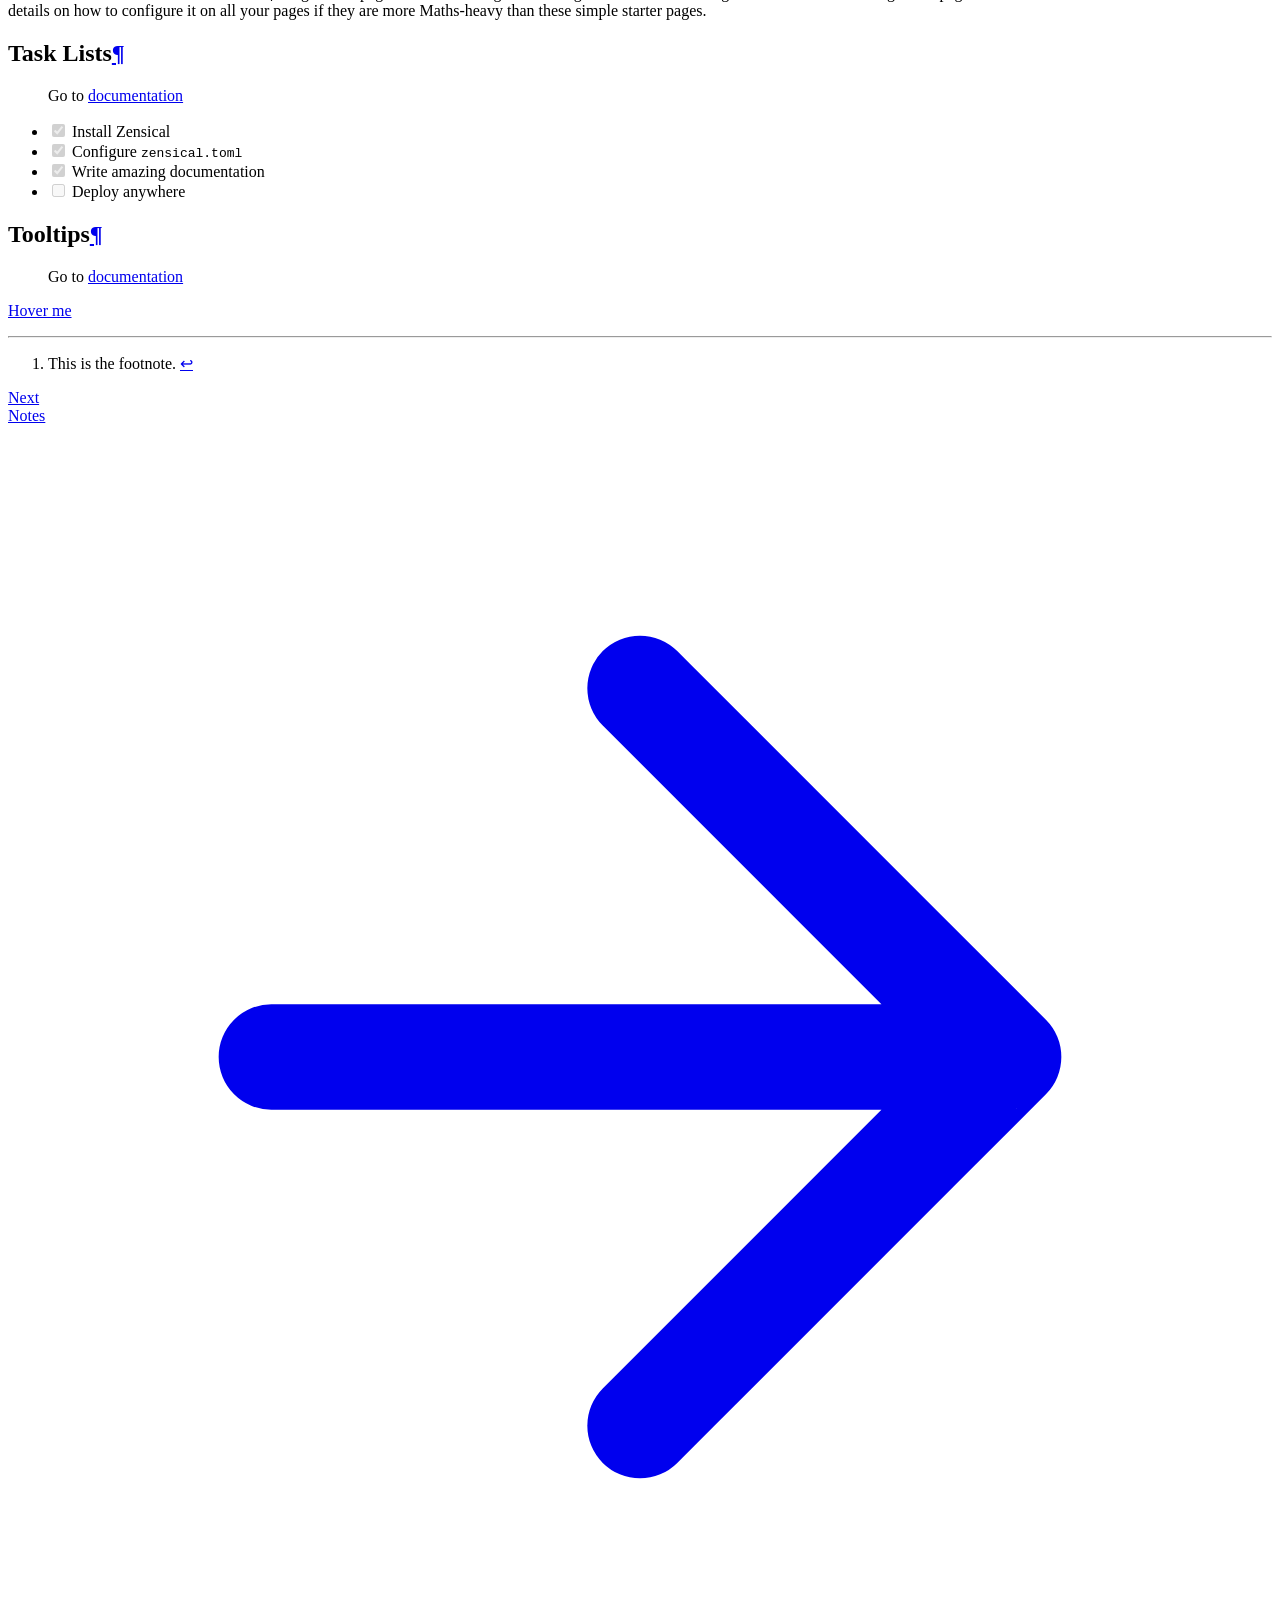
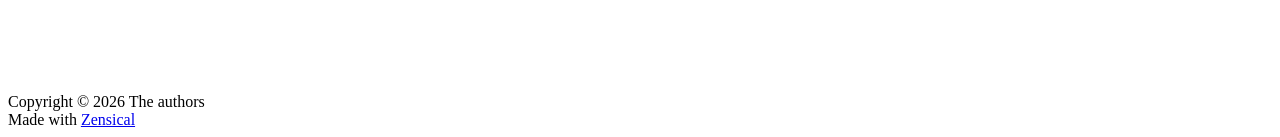
==== commit 618b29a9: "Added docs section" ====
--- a/site/index.html
+++ b/site/index.html
@@ -482,6 +482,32 @@
     
   
   Markdown in 5min
+
+    
+  </span>
+  
+  
+
+      </a>
+    </li>
+  
+
+    
+      
+      
+  
+  
+  
+  
+    <li class="md-nav__item">
+      <a href="./docs/" class="md-nav__link">
+        
+  
+  
+  <span class="md-ellipsis">
+    
+  
+  Documentation
 
     
   </span>
